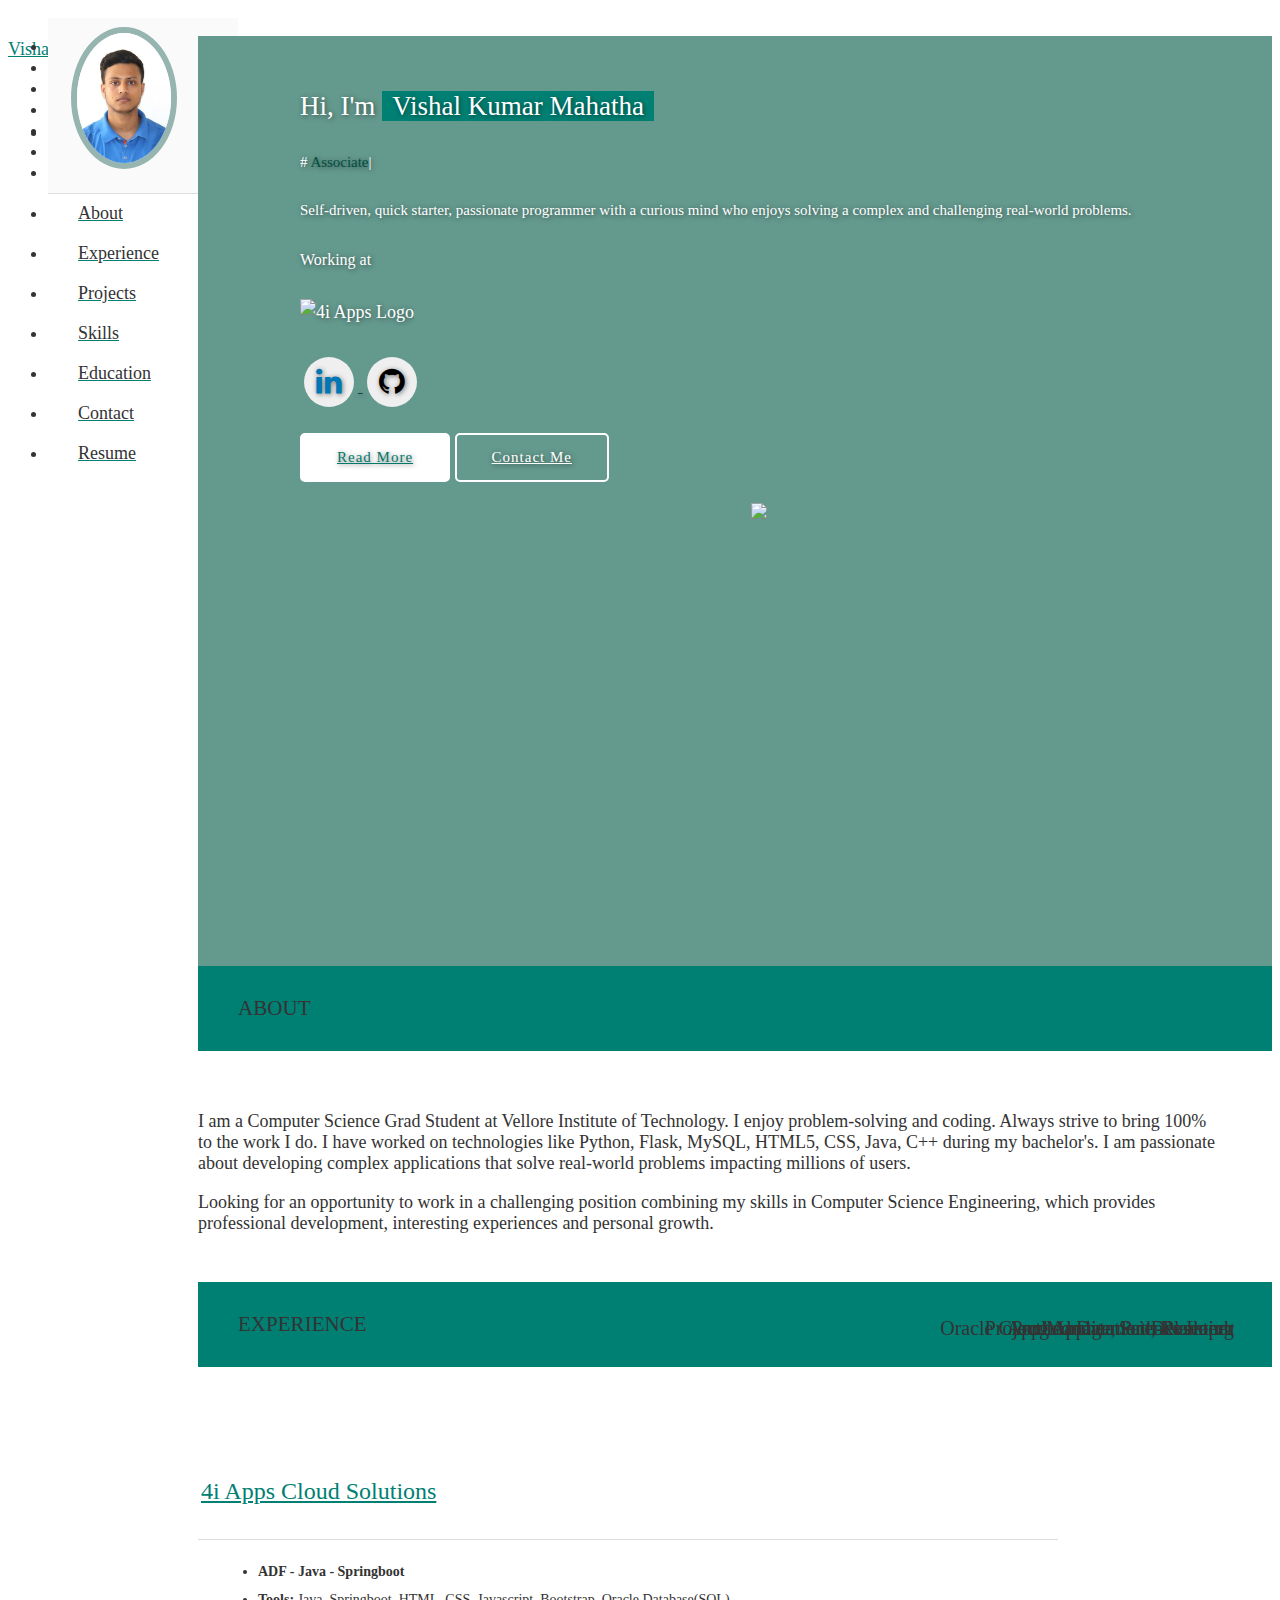
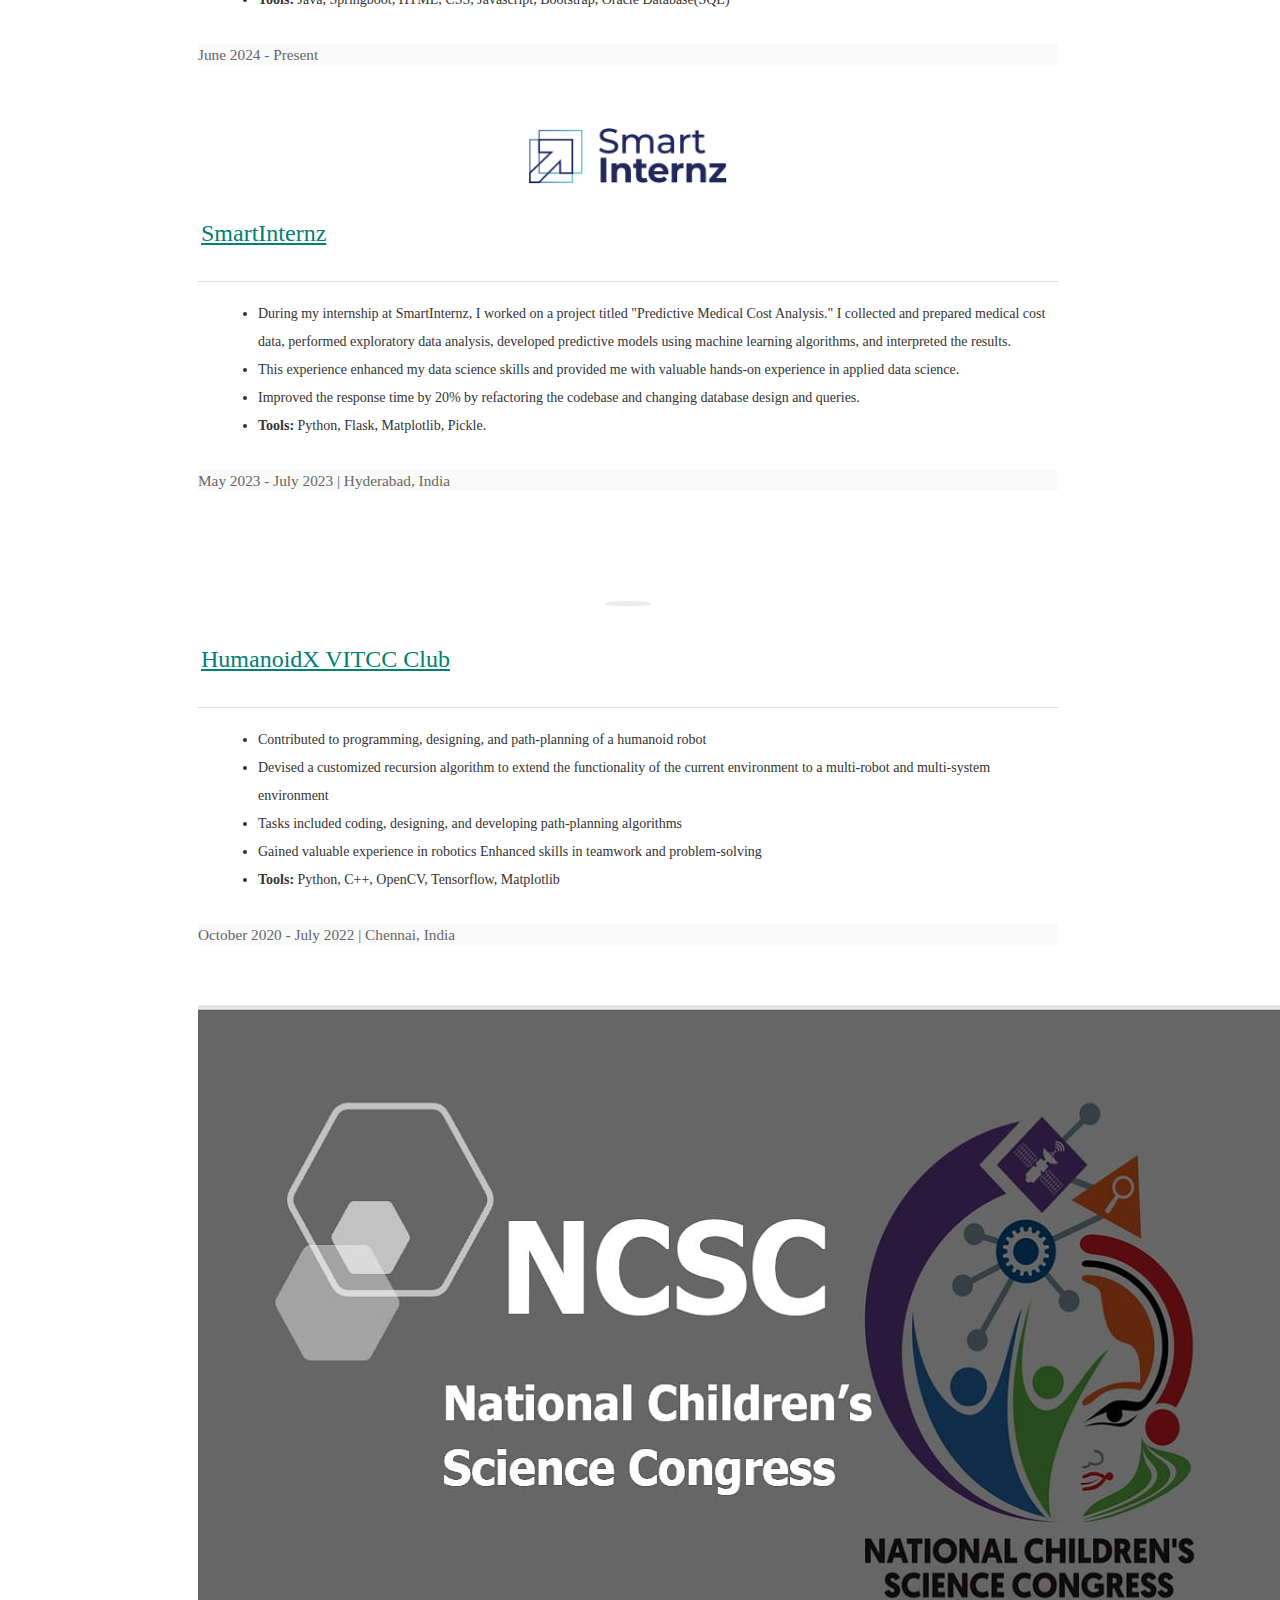
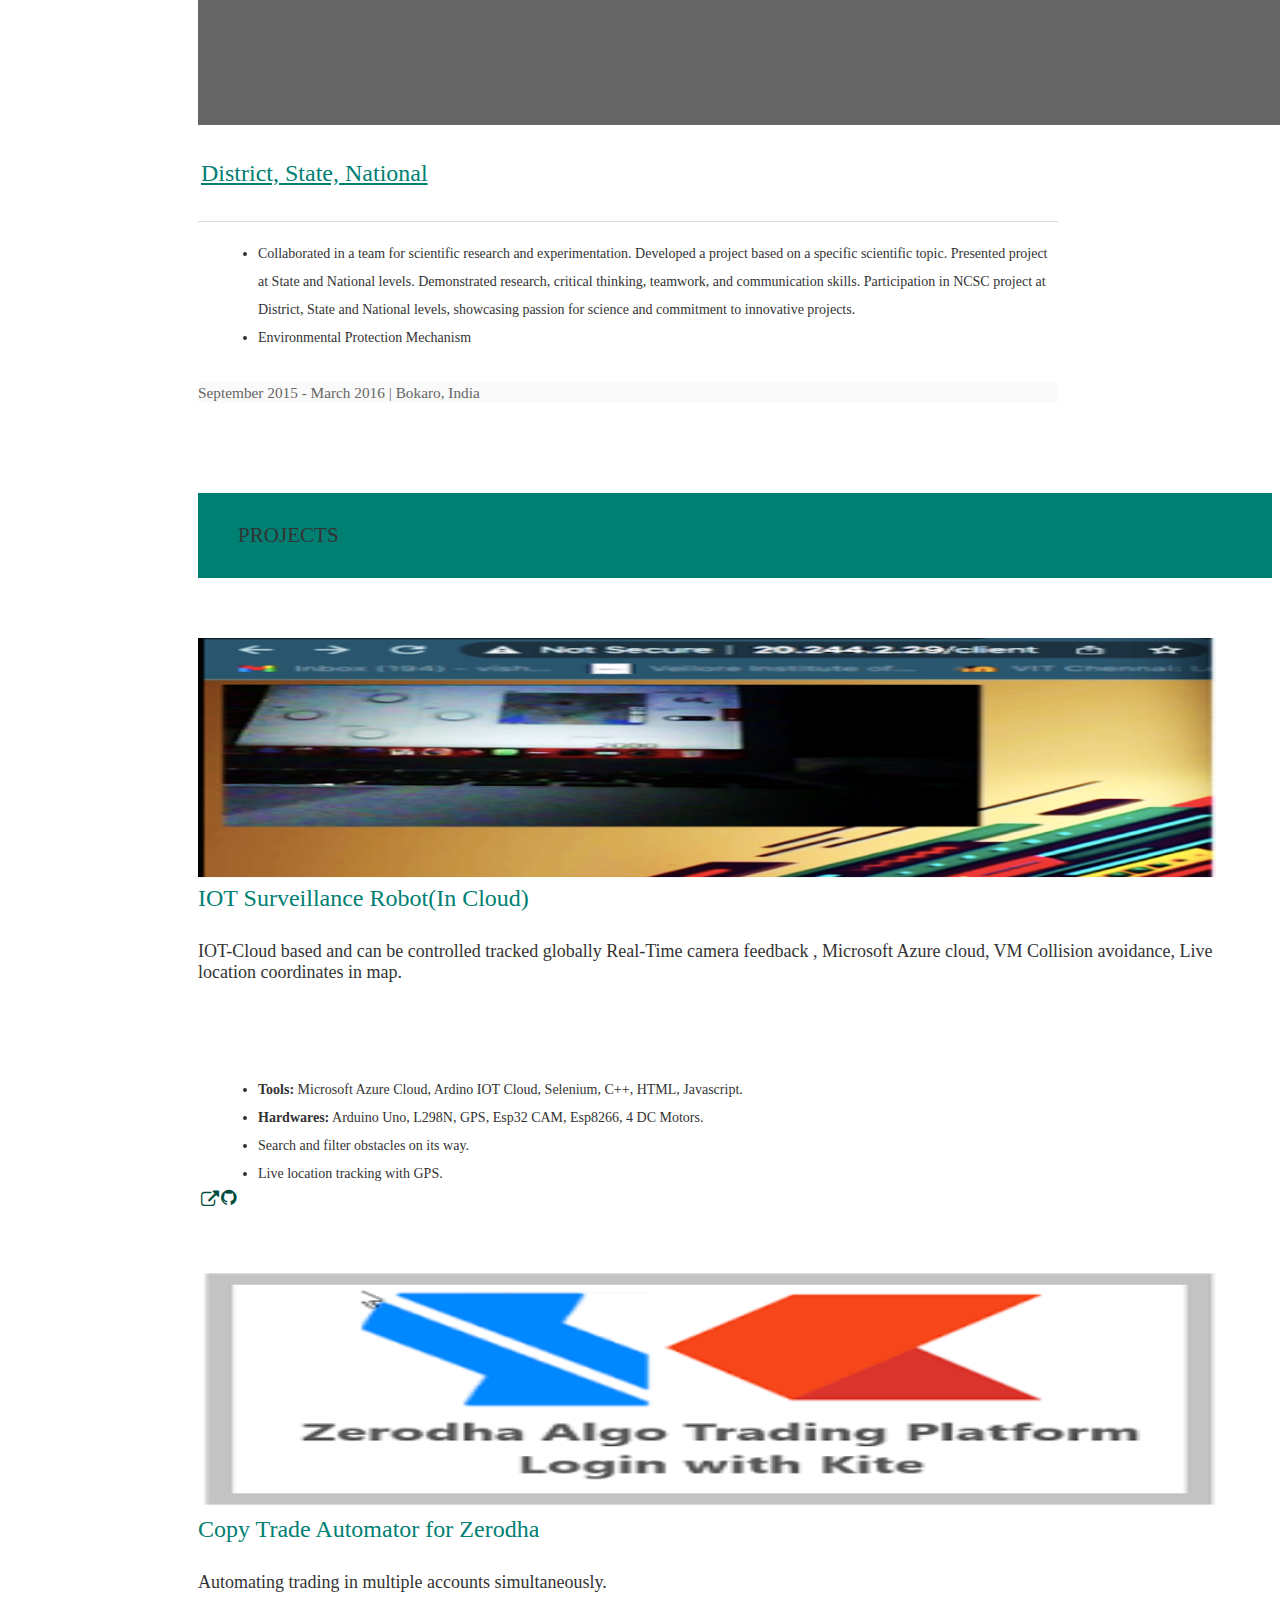
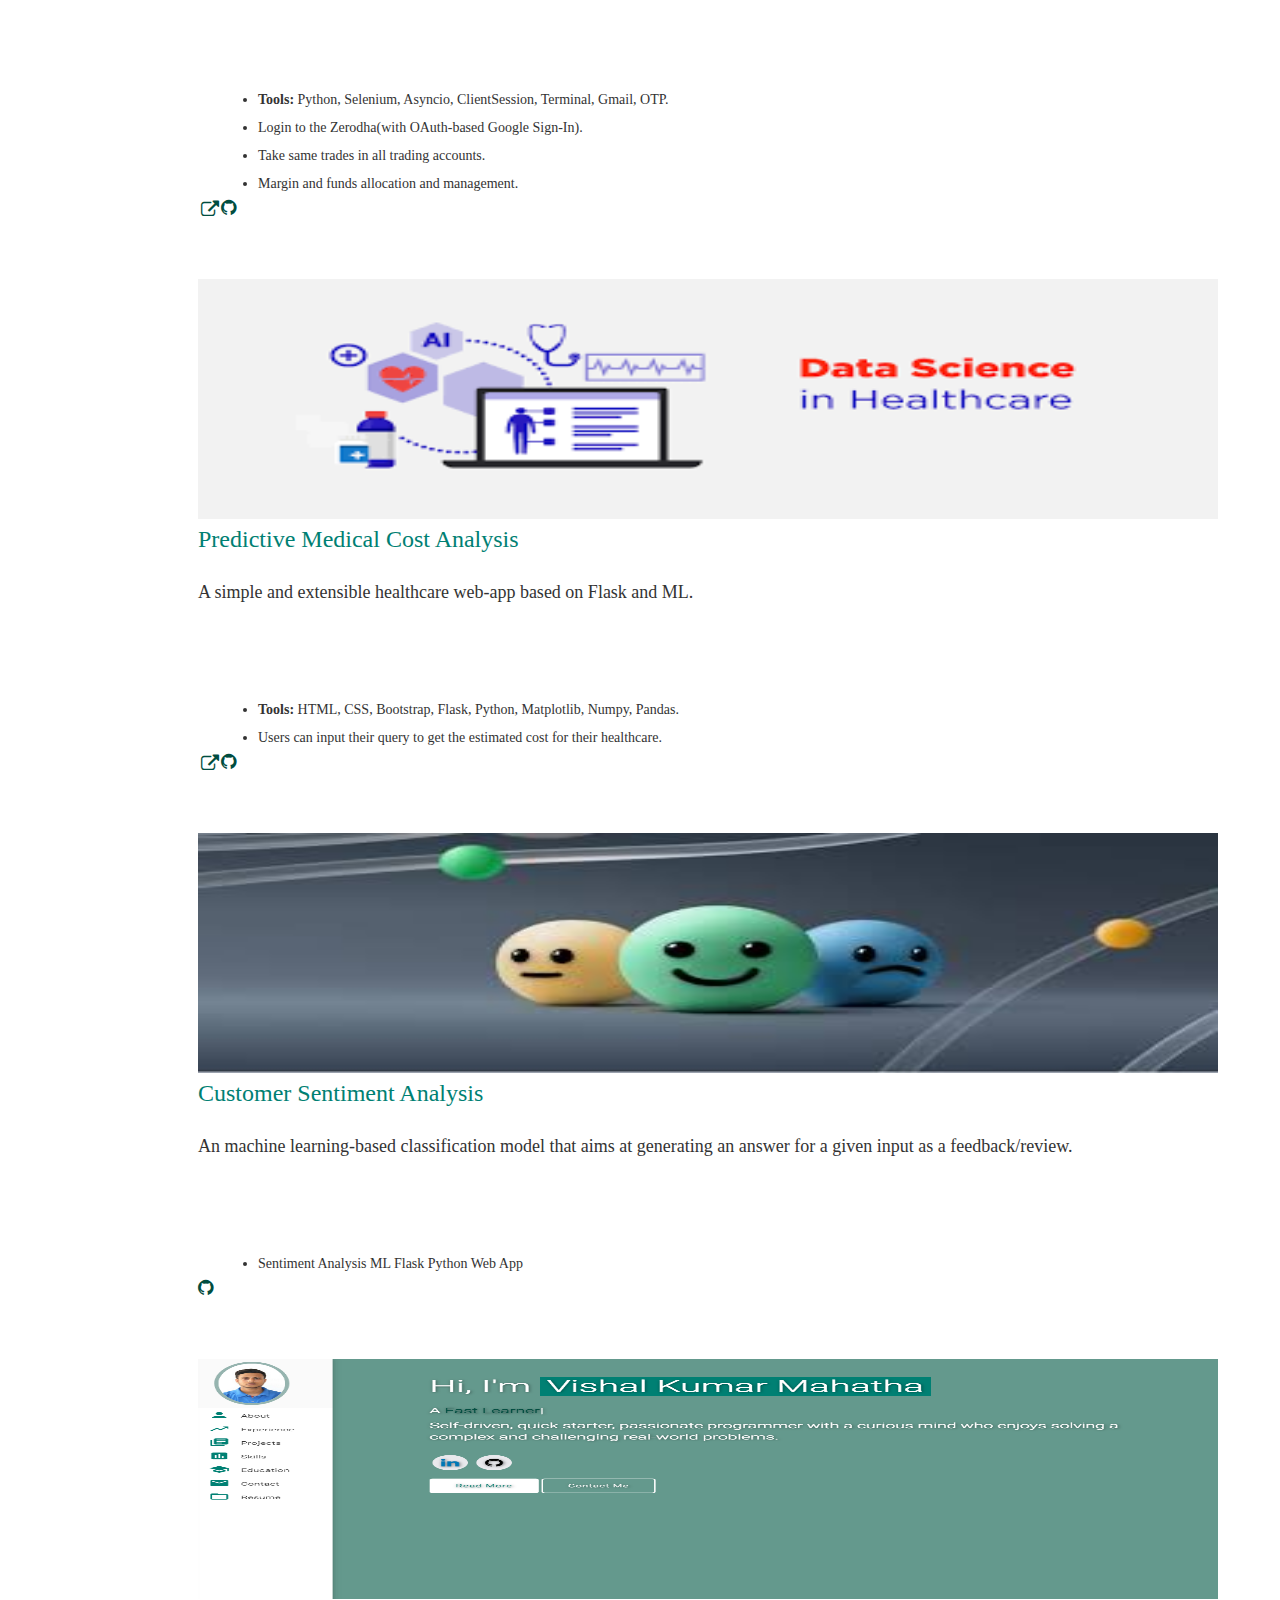
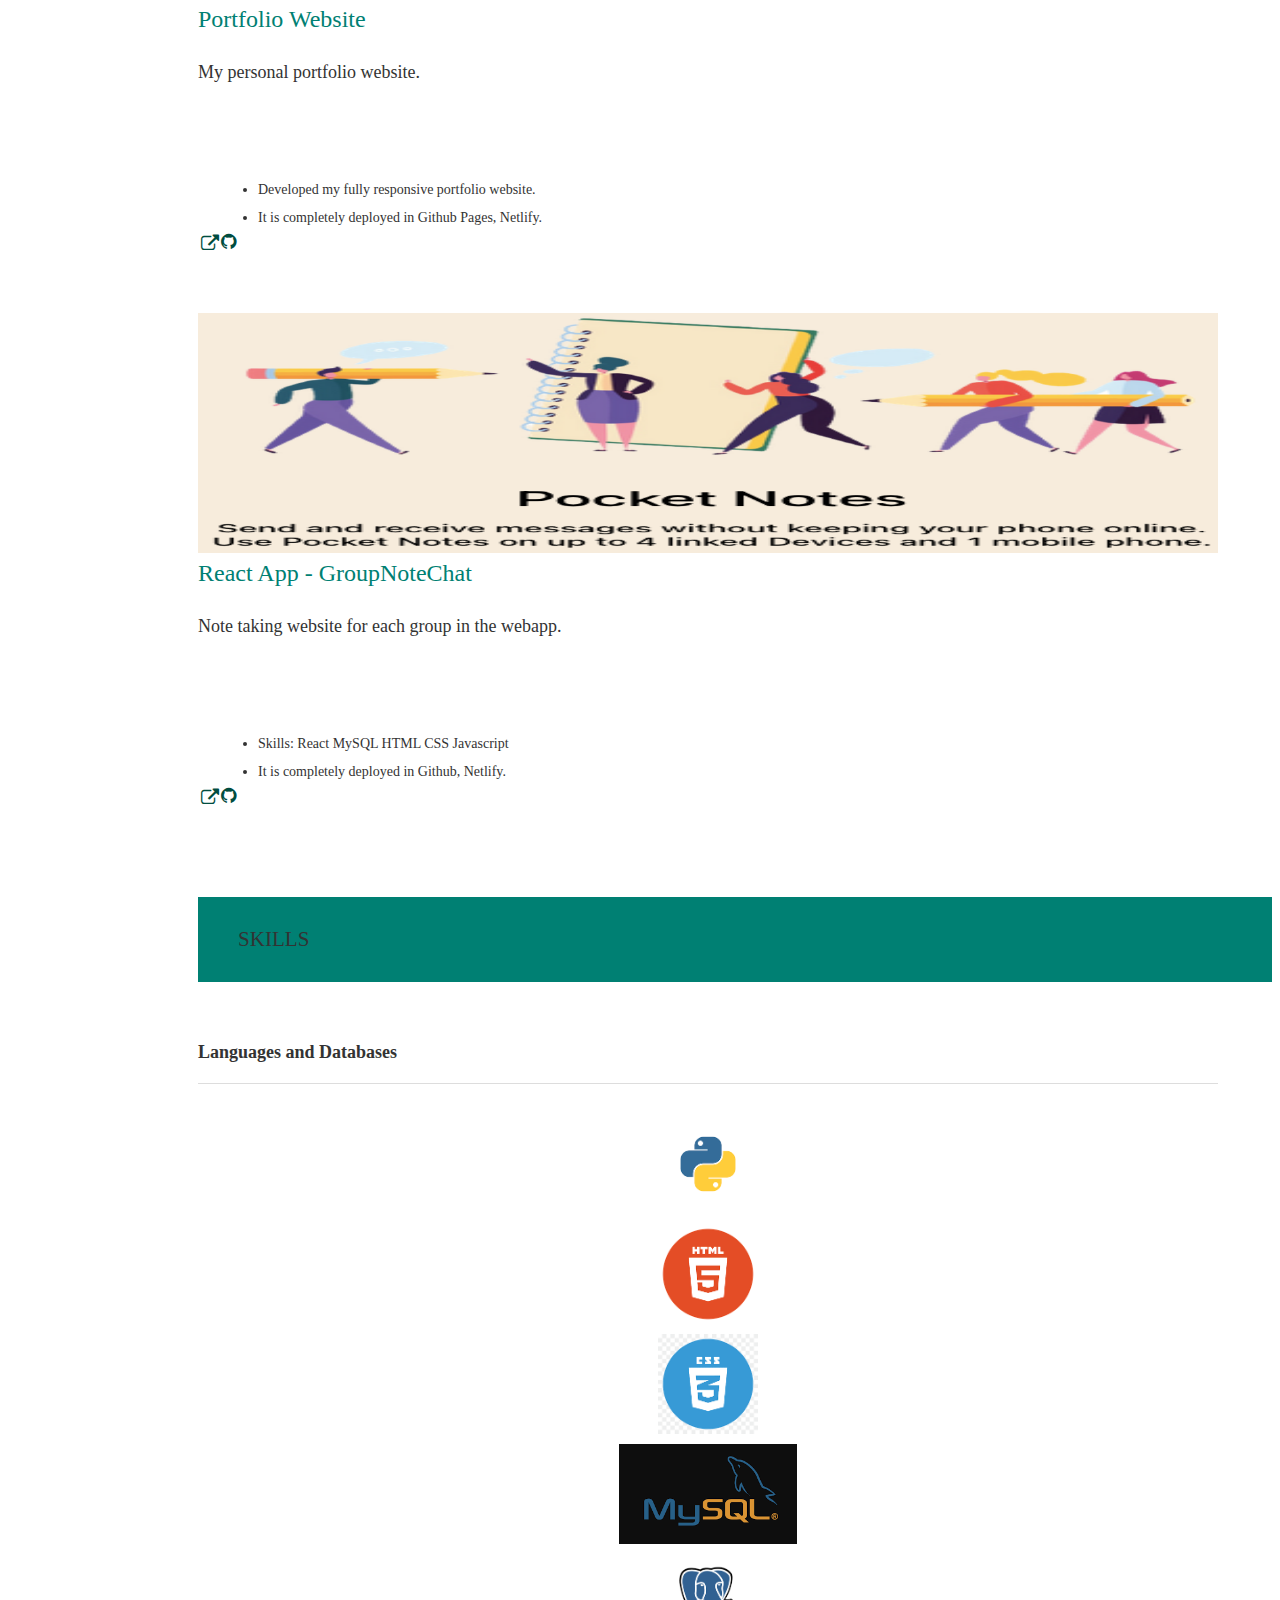
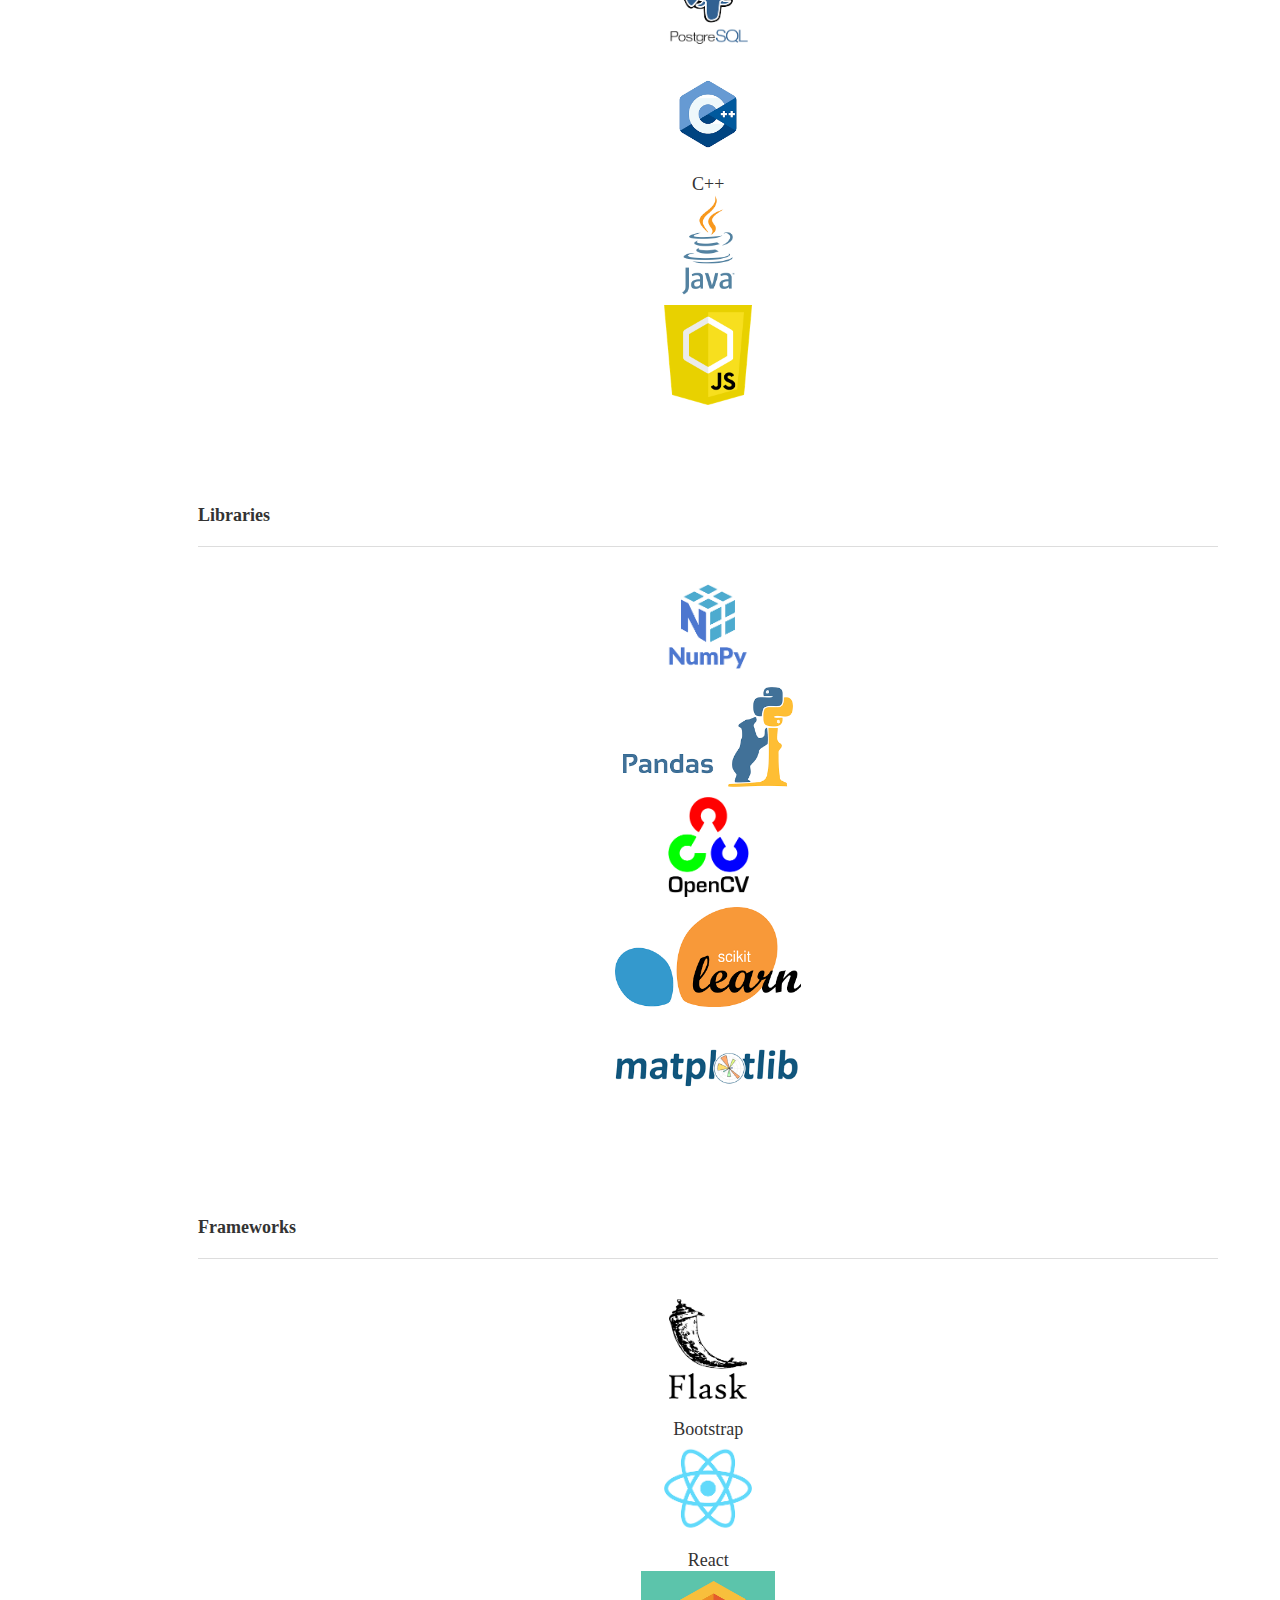
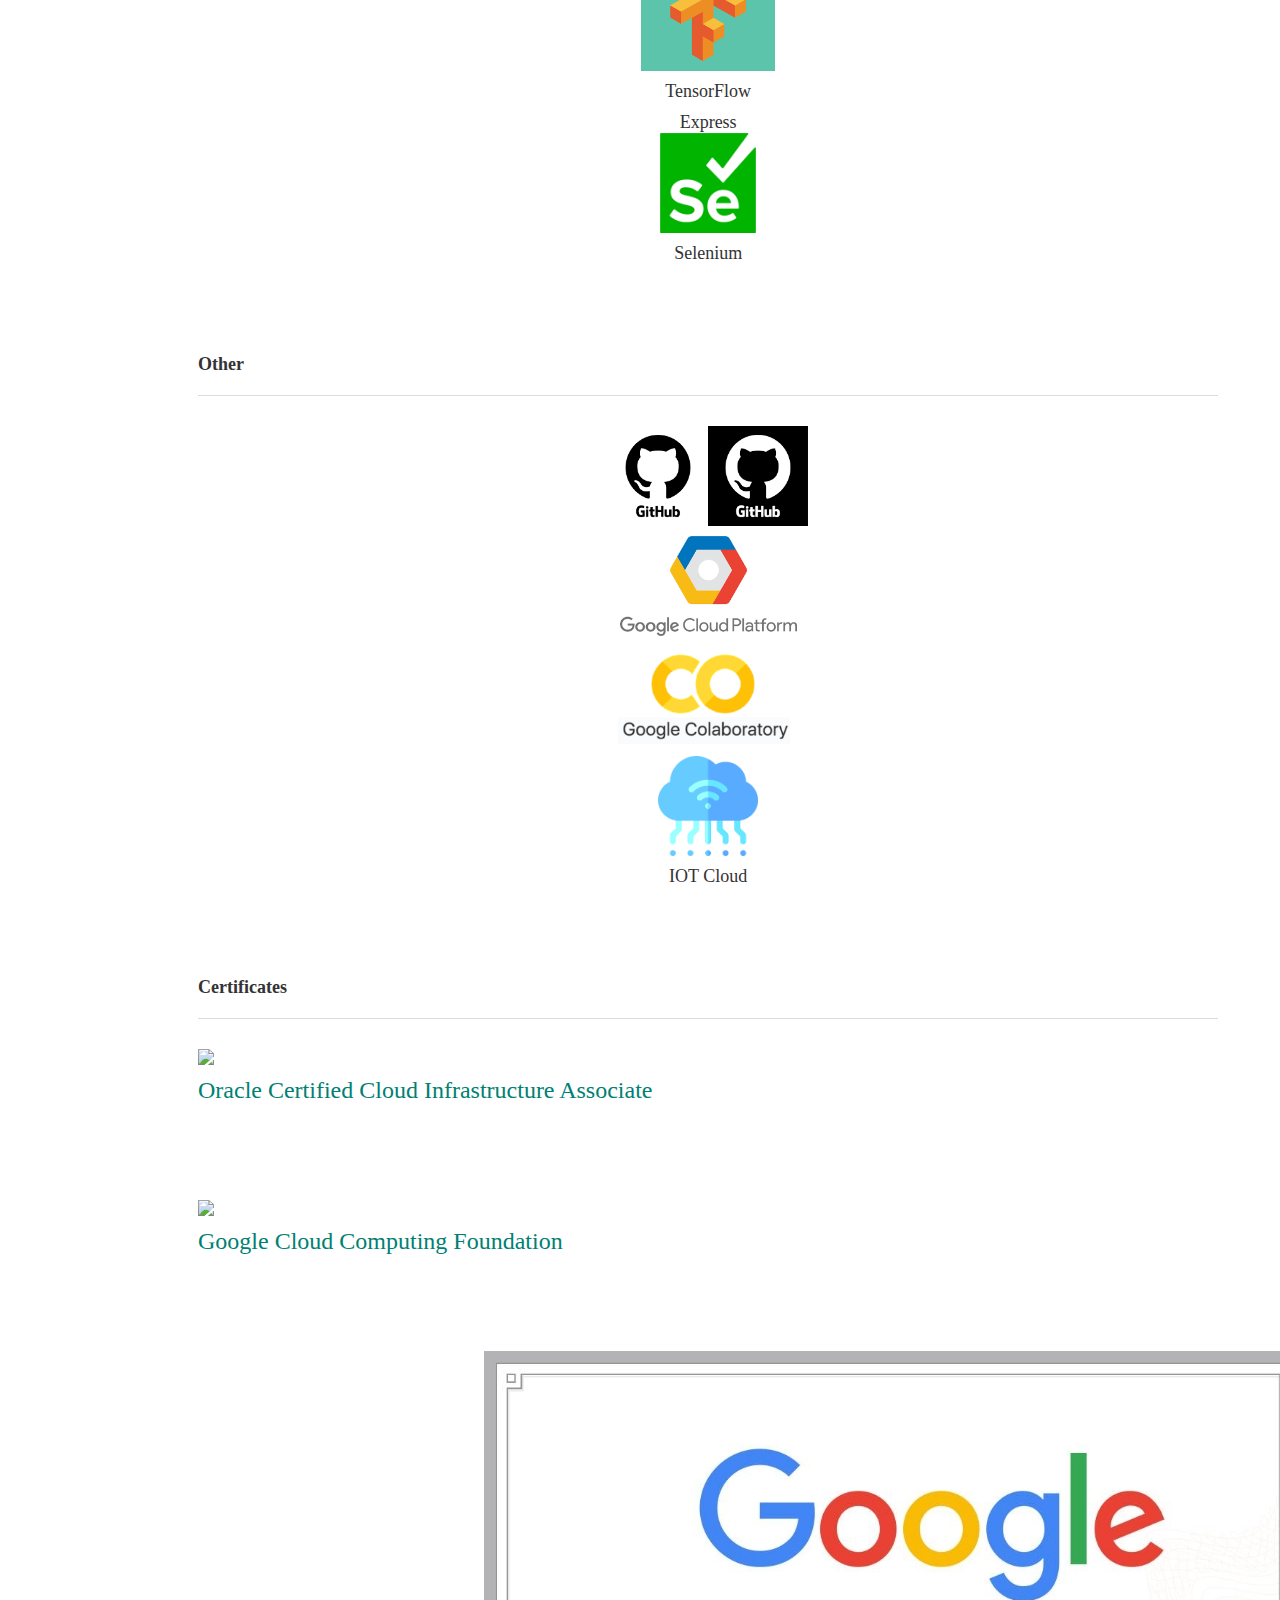
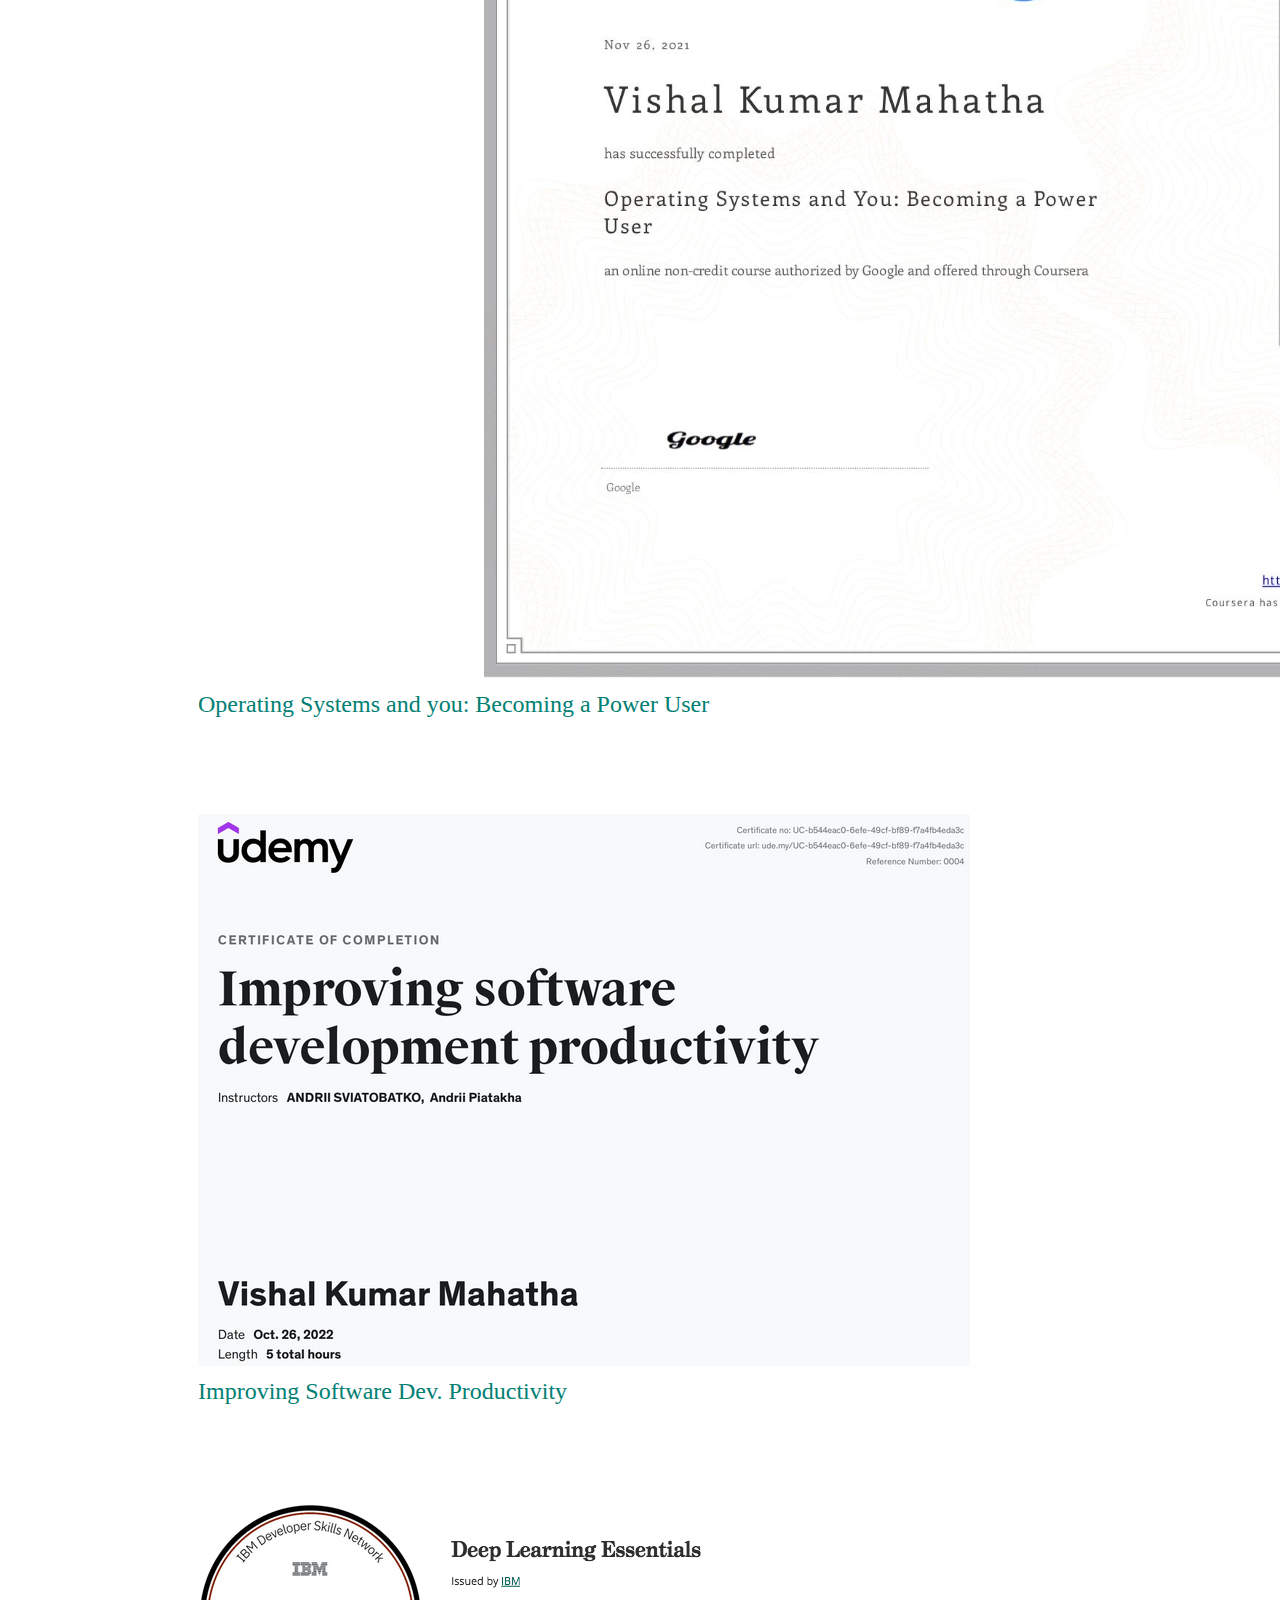
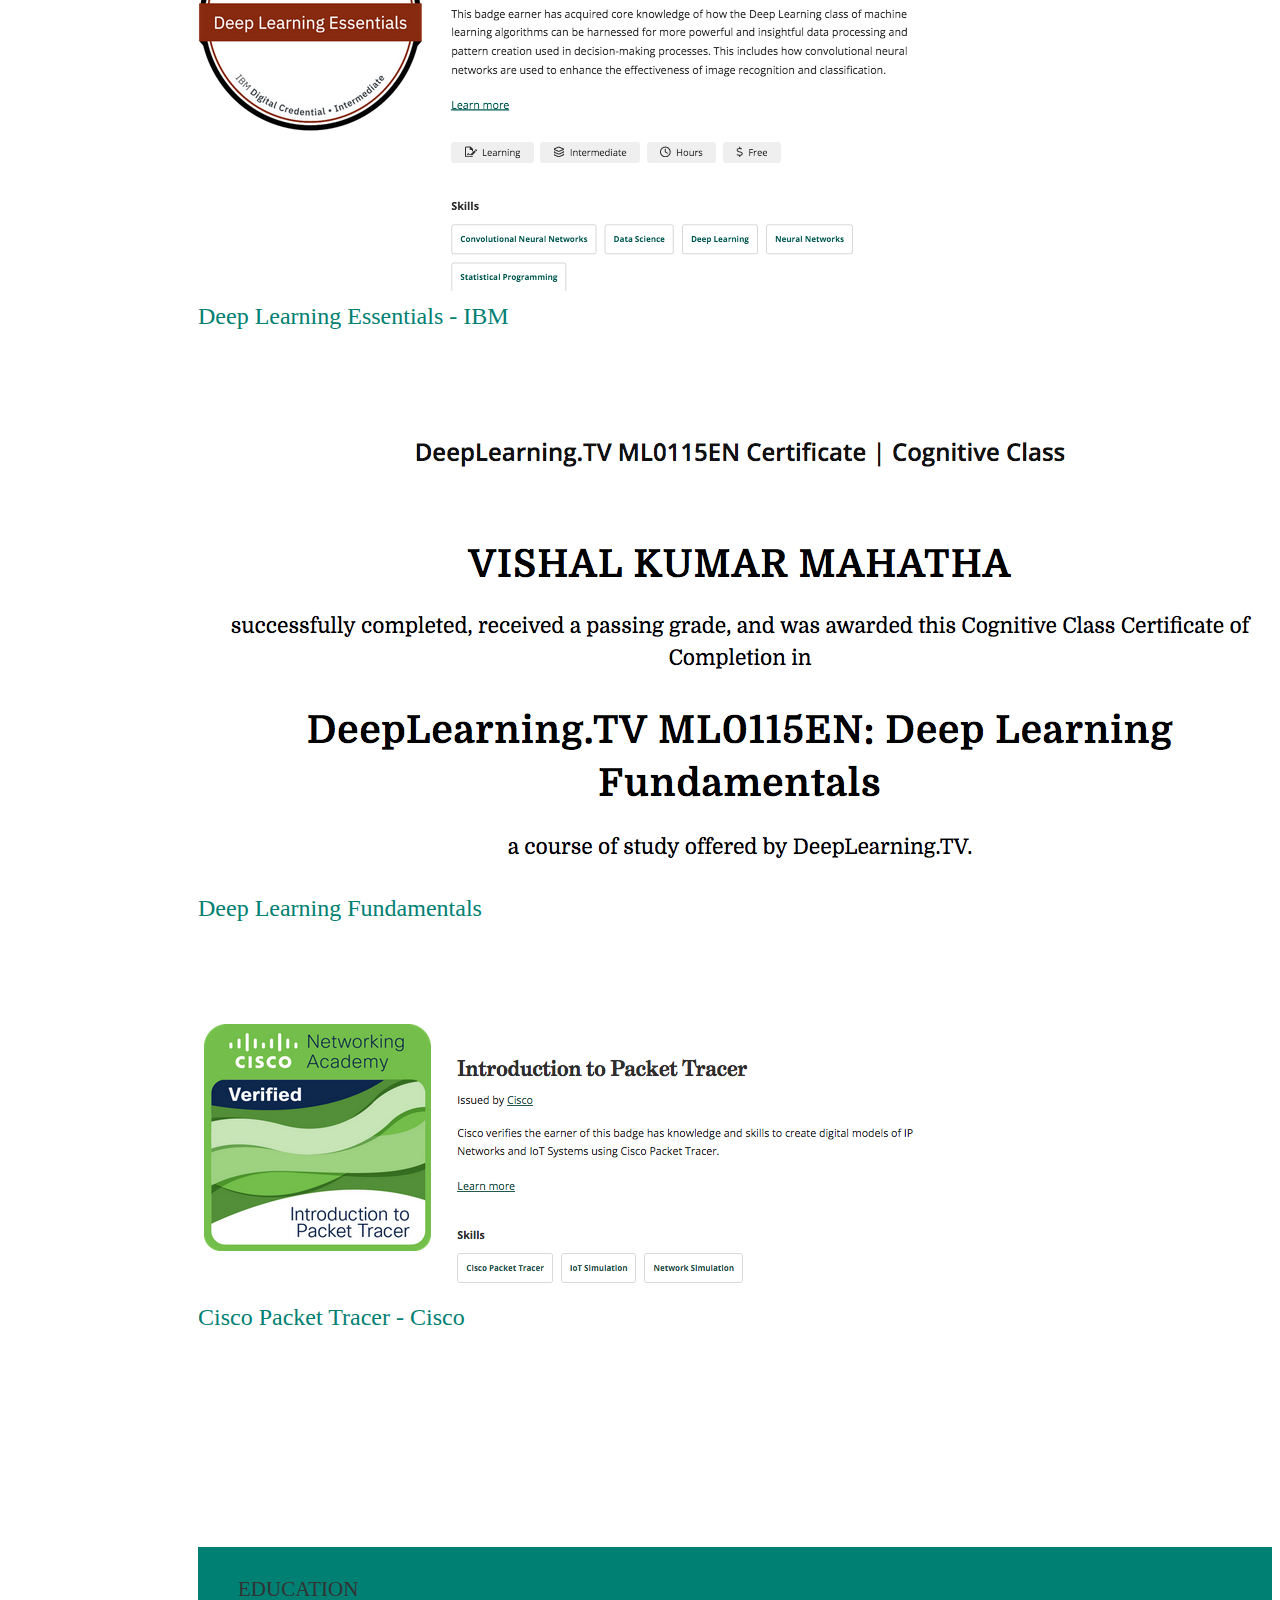
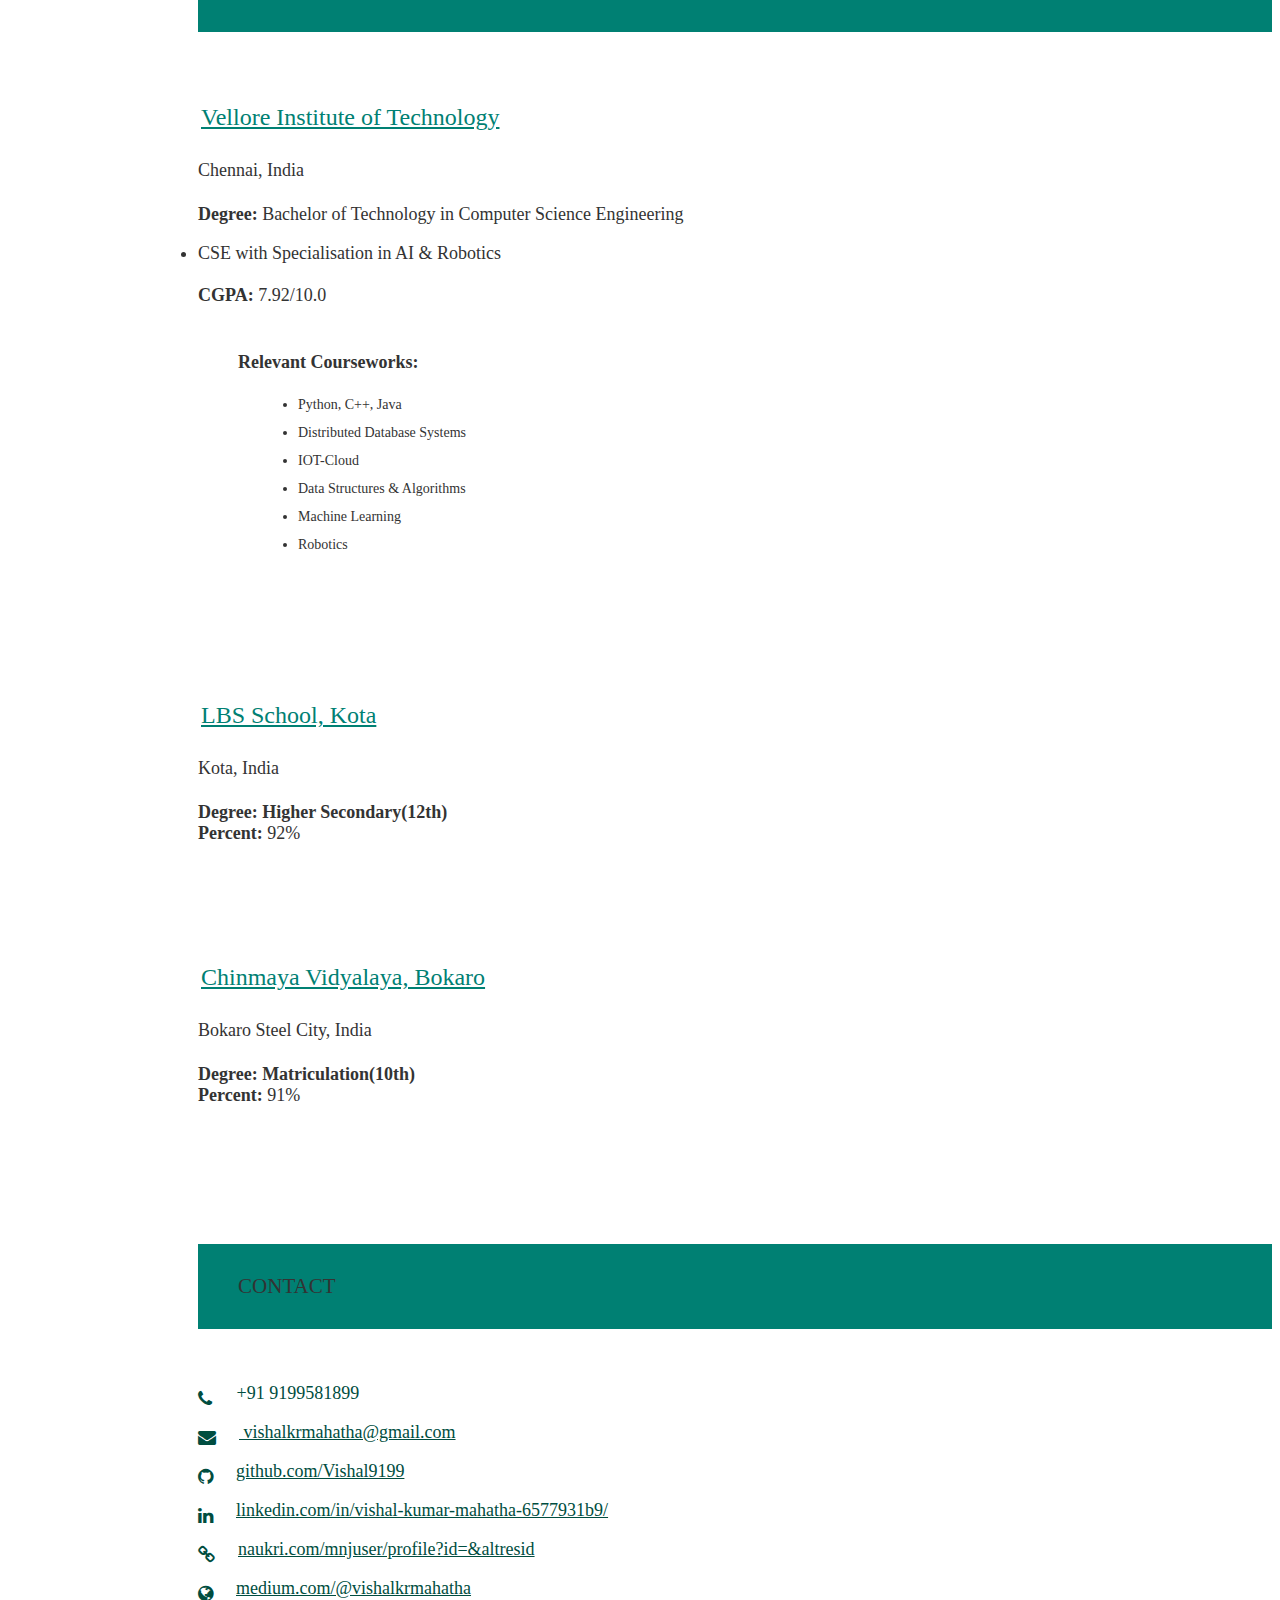
==== index.html @ 23243a64 "Update index.html" ====
<!DOCTYPE html>
<html lang="en">
<head>
  <meta charset="utf-8" />
  <meta name="viewport" content="width=device-width initial-scale=1" />
  <meta http-equiv="X-UA-Compatible" content="IE=edge" />
  <link rel="stylesheet" href="//cdnjs.cloudflare.com/ajax/libs/materialize/0.95.3/css/materialize.min.css" />
  <link rel="stylesheet" href="//maxcdn.bootstrapcdn.com/font-awesome/4.3.0/css/font-awesome.min.css" />
  <link rel="stylesheet" href="/assets/css/style.css" />
  <title>Vishal Kumar Mahatha | Software Developer</title>

  <!-- Open Graph-->
  <meta property="og:locale" content="en_US" />
  <meta property="og:type" content="website" />
  <meta property="og:title" content="Vishal Kumar Mahatha | Software Developer" />
  <meta property="og:description" content="Software Developer" />
  <meta property="og:url" content="https://vishal9199.github.io/" />
  <meta property="og:site_name" content="Vishal Kumar Mahatha | Software Developer" />
  <meta property="article:publisher" content="https://vishal9199.github.io/" />
</head>

<body><!--<body oncontextmenu="return false;" onkeydown="return disableShortcut(event);">-->
  <nav class="hide-on-small-only">
    <ul class="side-nav fixed section table-of-contents">

      <li class="logo">
        <a id="logo-container" aria-label="Navigate to the beginning of the page" href="#intro"
          class="brand-logo grey-blue-text">
          <img src="assets/img/Image_Vishal.jpeg" class="circle img-responsive profile-pic" alt="avatar">
        </a>
      </li>

      <li class="bold">
        <a aria-label="Navigate to the About section" href="#about" class="waves-effect waves-dark teal-text"><i
            class="mdi-social-person small"></i><span>About</span></a>
      </li>
      <li class="bold">
        <a aria-label="Navigate to the Experience section" href="#experience"
          class="waves-effect waves-dark teal-text"><i
            class="mdi-action-trending-up small"></i><span>Experience</span></a>
      </li>

      <li class="bold">
        <a aria-label="Navigate to the Projects section" href="#projects" class="waves-effect waves-dark teal-text"><i
            class="mdi-av-my-library-books small"></i><span>Projects</span></a>
      </li>

      <li class="bold">
        <a aria-label="Navigate to the Skills " href="#skills" class="waves-effect waves-dark teal-text"><i
            class="mdi-action-assessment small"></i><span>Skills</span></a>
      </li>
      
      <li class="bold">
        <a aria-label="Navigate to the Education section" href="#education" class="waves-effect waves-dark teal-text"><i
            class="mdi-social-school small"></i><span>Education</span></a>
      </li>

      <li class="bold">
        <a aria-label="Navigate to the Contact section" href="#contact" class="waves-effect waves-dark teal-text"><i
            class="mdi-content-mail small"></i><span>Contact</span></a>
      </li>

      <li class="bold">
        <a aria-label="Open Vishal's resume in a new tab" href="https://vishal9199.github.io/assets/resume/Vishal_Resume_03:08:2023.pdf" target="_blank"
        class="waves-effect waves-dark teal-text"><i class="mdi-file-folder-open small"></i><span>Resume</span></a>  
      </li>
    </ul>
  </nav>

  <!-- Nav class 2 -->
  <nav class="hide-on-large only trigger z-depth-1">
    <a aria-label="Toggle visibility of the mobile navbar" href="#" data-activates="slide-out"
      class="button-collapse"><i class="mdi-navigation-menu"></i></a>
    <div class="name-title">
      <a id="name" aria-label="Navigate to the beginning of the page" href="#" class="teal-text">Vishal Kumar Mahatha 
      </a><span class="black-text">Software Developer, Programmer</span>
    </div>
  </nav>

  <!-- Nav class 3 -->
  <nav class="hide-on-large only">
    <ul id="slide-out" class="side-nav">
      <li class="bold">
        <a aria-label="Navigate to the About section" href="#about" class="waves-effect waves-dark teal-text"><i
            class="mdi-social-person small"></i><span>About</span></a>
      </li>
      <li class="bold">
        <a aria-label="Navigate to the Experience section" href="#experience"
          class="waves-effect waves-dark teal-text"><i
            class="mdi-action-trending-up small"></i><span>Experience</span></a>
      </li>
      <li class="bold">
        <a aria-label="Navigate to the Projects section" href="#projects" class="waves-effect waves-dark teal-text"><i
            class="mdi-av-my-library-books small"></i><span>Projects</span></a>
      </li>
      <li class="bold">
        <a aria-label="Navigate to the Skills section" href="#skills" class="waves-effect waves-dark teal-text"><i
            class="mdi-action-assessment small"></i><span>Skills</span></a>
      </li>

      <li class="bold">
        <a aria-label="Navigate to the Education section" href="#education" class="waves-effect waves-dark teal-text"><i
            class="mdi-social-school small"></i><span>Education</span></a>
      </li>
      <li class="bold">
        <a aria-label="Navigate to the Contact section" href="#contact" class="waves-effect waves-dark teal-text"><i
            class="mdi-content-mail small"></i><span>Contact</span></a>
      </li>
      <li class="bold">
        <a aria-label="Open Vishal's Resume in a new tab"
          href="https://drive.google.com/file/d/1rgRJiCO7j5l76V7qSnTU06N38mmctj7H/view?usp=sharing" target="_blank"
          class="waves-effect waves-dark teal-text"><i class="mdi-file-folder-open small"></i><span>Resume</span></a>
      </li>
    </ul>
  </nav>

  <!-- Main Content-->
  <main>
    <!-- First Section: Heading lines and image -->
    <section id="intro" class="section scrollspy full-height">
      <div class="overlay"></div>
      <div class="container">
        <div class="col-md-9">
          <div class="content section-padding valign" style="margin-left: 10%; margin-top: 50px;">
            <div class="caption">
              <h2 class="name">Hi, I'm <span class="teal">Vishal Kumar Mahatha</span></h2>
              <h5 style="color:#fff"># <span class="typing" style="font-weight: 300; color:#004d40"></span></h5>
              <h5>Self-driven, quick starter, passionate programmer with a curious mind who enjoys solving a complex and challenging real-world problems.</h5>
            </div>
            <div class="company-info">
              <h5 style="font-size: 16px;">Working at</h5>
              <img src="assets/img/4i_apps_logo.png" alt="4i Apps Logo" />
            </div>
            <div class="social">
              <br>
              <a href="https://www.linkedin.com/in/vishal-kumar-mahatha-6577931b9/" target="_blank">
                <button class="icon-btn linkedin">
                  <i class="fa fa-linkedin"></i>
                </button>
              </a>
              <a href="https://github.com/Vishal9199" target="_blank">
                <button class="icon-btn github">
                  <i class="fa fa-github"></i>
                </button>
              </a>
            </div>
            <div class="buttons">
              <a href="#about" class="readme">Read More</a>
              <a href="#contact" class="contactme">Contact Me</a>
              <br>
              <p align="center" class="skills-icons">
                <img src="https://skillicons.dev/icons?i=py,c,cpp,java,html,css,aws,gcp,azure,linux,ai,react,js,mysql,mongodb,flask,selenium,arduino,matlab,r,vscode,github,git" />
              </p>
            </div>
          </div>
        </div>
      </div>
    </section>

    <!-- Second Section: About -->
    <section id="about" class="section scrollspy">
      <h3 class="page-title white-text teal">About</h3>
      <div class="container flow-text">
        <p>
          I am a Computer Science Grad Student at Vellore Institute of Technology. I enjoy problem-solving and coding. Always strive to bring 100% to the work I do.
          I have worked on technologies like Python, Flask, MySQL, HTML5, CSS, Java, C++ during my bachelor's.
          I am passionate about developing complex applications that solve real-world problems impacting millions of users.
        </p>
        <p>
          Looking for an opportunity to work in a challenging position combining my skills in Computer Science Engineering, which provides professional development, interesting experiences and personal growth.
        </p>
      </div>
    </section>

    <!-- Third Section: Experience -->
    <section id="experience" class="section scrollspy">
      <h3 class="page-title white-text teal">Experience</h3>
      <div class="container">

        <!-- Latest Experience --><div class="card">
          <div class="card-content">
            <div class="row">
              <div class="col s12 m2">
                <a href="https://www.4iapps.com/" target="_blank"><img alt=""
                    src="/assets/img/4i_apps_logo.png" class="responsive-img center-block" /></a>
              </div>
              <!-- <div class="col s12 m10"> -->
              <div class="col s12 m10">
                <p>
                  <span class="card-title"><a href="https://www.4iapps.com/" target="_blank"
                      class="teal-text hoverline">4i Apps Cloud Solutions</a></span>
                </p>
              </div>
            </div>
            <div class="role brown-text text-darken-2">Oracle Cloud Application Developer</div>
            <ul>
              <li>
                <b>ADF - Java - Springboot</b>
              </li>
              <li>
                <b>Tools:</b> Java, Springboot, HTML, CSS, Javascript, Bootstrap, Oracle Database(SQL)
              </li>
            </ul>
          </div>
          <div class="card-action">
            <span>June 2024 - Present</span>
          </div>
        </div>

        <div class="card">
          <div class="card-content">
            <div class="row">
              <div class="col s12 m2">
                <a href="https://smartinternz.com/" target="_blank"><img alt=""
                    src="/assets/img/SmartInternz_Logo.png" class="responsive-img center-block" /></a>
              </div>
              <!-- <div class="col s12 m10"> -->
              <div class="col s12 m10">
                <p>
                  <span class="card-title"><a href="https://smartinternz.com/" target="_blank"
                      class="teal-text hoverline">SmartInternz</a></span>
                </p>
              </div>
            </div>
            <div class="role brown-text text-darken-2">Applied Data Science Intern</div>
            <ul>
              <li>
                During my internship at SmartInternz, I worked on a project titled "Predictive Medical Cost Analysis." I collected and prepared medical cost data, performed exploratory data analysis, developed predictive models using machine learning algorithms, and interpreted the results.
              </li>
              <li>
                This experience enhanced my data science skills and provided me with valuable hands-on experience in applied data science.
              </li>
              <li>Improved the response time by 20% by refactoring the codebase and changing database design and queries.</li>
              <li>
                <b>Tools:</b> Python, Flask, Matplotlib, Pickle.
              </li>
            </ul>
          </div>
          <div class="card-action">
            <span>May 2023 - July 2023 | Hyderabad, India</span>
          </div>
        </div>
        
        <div class="card">
          <div class="card-content">
            <div class="row">
              <div class="col s12 m2">
                <a href="https://www.humanoidxvitcc.in/" target="_blank"><img alt="HumanoidVITCC Club logo"
                    src="/assets/img/HumanoidXVITCC_Logo.svg" class="responsive-img center-block" /></a>
              </div>
              <!-- <div class="col s12 m10"> -->
              <div class="col s12 m10">
                <p>
                  <span class="card-title"><a href="https://www.humanoidxvitcc.in/" target="_blank"
                      class="teal-text hoverline">HumanoidX VITCC Club</a></span>
                </p>
              </div>
            </div>
            <div class="role brown-text text-darken-2">Programmer, Path-Planning</div>
            <ul>
              <li>
                Contributed to programming, designing, and path-planning of a humanoid robot

              </li>
              <li>
                Devised a customized recursion algorithm to extend the functionality of the current environment to a multi-robot and multi-system
environment
              </li>
              <li>
                Tasks included coding, designing, and developing path-planning algorithms
              </li>
              <li>Gained valuable experience in robotics
                Enhanced skills in teamwork and problem-solving</li>
              <li>
                <b>Tools:</b> Python, C++, OpenCV, Tensorflow, Matplotlib
              </li>
            </ul>
          </div>
          <div class="card-action">
            <span>October 2020 - July 2022 | Chennai, India</span>
          </div>
        </div>

        <!-- Experience 2 -->
        <div class="card">
          <div class="card-content">
            <div class="row">
              <div class="col s12 m2">
                <img alt="NCSC logo" src="/assets/img/NCSC_LOGO.jpeg" class="responsive-img center-block" />

              </div>

              <!-- <div class="col s12 m10"> -->
              <div class="col s12 m10">
                <p>
                  <span class="card-title"><a href="#experience" class="teal-text hoverline">District, State, National</a></span>
                </p>
              </div>
            </div>
            <div class="role brown-text text-darken-2">Project Management, Research</div>
            <ul>
              <li>
                Collaborated in a team for scientific research and experimentation.
                Developed a project based on a specific scientific topic.
                Presented project at State and National levels.
                Demonstrated research, critical thinking, teamwork, and communication skills.
                Participation in NCSC project at District, State and National levels, showcasing passion for science and commitment to innovative projects.
              </li>
              <li>
                <b></b> Environmental Protection Mechanism
              </li>
            </ul>
          </div>
          <div class="card-action">
            <span>September 2015 - March 2016 | Bokaro, India</span>
          </div>
        </div>   
      </div>
    </section>

    <!-- Fourth Section: Projects -->
    <section id="projects" class="section scrollspy">
      <h3 class="page-title white-text teal">Projects</h3>
      <div class="container">
        <div class="row">

          <div class="col s12 m6 l4">
            <div class="card medium">
              <div class="card-image waves-effect waves-block waves-light">
                <img alt="IOT Surveillance Robot" src="/assets/img/iot.png" style="height: 100%; width: 100%" class="activator" />
              </div>
              <div class="card-content">
                <span class="card-title activator teal-text hoverline">IOT Surveillance Robot(In Cloud)<i
                    class="mdi-navigation-more-vert right"></i></span>
                <p>
                  IOT-Cloud based and can be controlled tracked globally
Real-Time camera feedback , Microsoft Azure cloud, VM
Collision avoidance, Live location coordinates in map.
                </p>
              </div>
              <div class="card-reveal">
                <span class="card-title grey-text"><small>Accomplishments</small><i
                    class="mdi-navigation-close right"></i></span>
                <ul>
                  <li><b>Tools:</b> Microsoft Azure Cloud, Ardino IOT Cloud, Selenium, C++, HTML, Javascript. </li>
                  <li><b>Hardwares:</b> Arduino Uno, L298N, GPS, Esp32 CAM, Esp8266, 4 DC Motors. </li>
                  <li>Search and filter obstacles on its way.</li>
                  <li>Live location tracking with GPS.</li>


                </ul>
                <div class="card-action">
                  <a aria-label="Visit " href="https://galvanic.herokuapp.com/" target="_blank" data-position="top"
                    data-tooltip="View Online"
                    class="btn-floating btn-large waves-effect waves-light blue-grey tooltipped"><i
                      class="fa fa-external-link"></i></a>
                  <a aria-label="Visit the GitHub repo for  project" href="https://github.com/Vishal9199/"
                    target="_blank" data-position="top" data-tooltip="View Source"
                    class="btn-floating btn-large waves-effect waves-light blue-grey tooltipped"><i
                      class="fa fa-github"></i></a>
                </div>
              </div>
            </div>
          </div>

          <div class="col s12 m6 l4">
            <div class="card medium">
              <div class="card-image waves-effect waves-block waves-light">
                <img alt="Copy Trade" src="/assets/img/zerodha.png" style="height: 100%; width: 100%" class="activator" />
              </div>
              <div class="card-content">
                <span class="card-title activator teal-text hoverline">Copy Trade Automator for Zerodha<i
                    class="mdi-navigation-more-vert right"></i></span>
                <p>
                  Automating trading in multiple accounts simultaneously.
                </p>
              </div>
              <div class="card-reveal">
                <span class="card-title grey-text"><small>Accomplishments</small><i
                    class="mdi-navigation-close right"></i></span>
                <ul>
                  <li><b>Tools:</b> Python, Selenium, Asyncio, ClientSession, Terminal, Gmail, OTP. </li>
                  <li>Login to the Zerodha(with OAuth-based Google Sign-In).</li>
                  <li>Take same trades in all trading accounts.</li>
                  <li>Margin and funds allocation and management.</li>

                </ul>
                <div class="card-action">
                  <a aria-label="Visit " href="https://zerodhabot.herokuapp.com/" target="_blank" data-position="top"
                    data-tooltip="View Online"
                    class="btn-floating btn-large waves-effect waves-light blue-grey tooltipped"><i
                      class="fa fa-external-link"></i></a>
                  <a aria-label="Visit the GitHub repo for  project" href="https://github.com/Vishal9199/zerodhabot/"
                    target="_blank" data-position="top" data-tooltip="View Source"
                    class="btn-floating btn-large waves-effect waves-light blue-grey tooltipped"><i
                      class="fa fa-github"></i></a>
                </div>
              </div>
            </div>
          </div>

          <!-- Flask Project -->
          <div class="col s12 m6 l4">
            <div class="card medium">
              <div class="card-image waves-effect waves-block waves-light">
                <img alt="Screenshot of web app" src="/assets/img/medical.png"
                style="height: 100%; width: 100%" class="activator" />
              </div>
              <div class="card-content">
                <span class="card-title activator teal-text hoverline">Predictive Medical Cost Analysis<i
                    class="mdi-navigation-more-vert right"></i></span>
                <p>
                  A simple and extensible healthcare web-app based on Flask and ML.
                </p>
              </div>
              <div class="card-reveal">
                <span class="card-title teal-text"><small>Accomplishments</small><i
                    class="mdi-navigation-close right"></i></span>
                <ul>
                  <li><b>Tools:</b> HTML, CSS, Bootstrap, Flask, Python, Matplotlib, Numpy, Pandas. </li>
                  <li>Users can input their query to get the estimated cost for their healthcare. </li>

                </ul>
                <div class="card-action">
                  <a aria-label="Visit Website" href="https://P2.herokuapp.com/" target="_blank" data-position="top"
                    data-tooltip="View Online"
                    class="btn-floating btn-large waves-effect waves-light blue-grey tooltipped"><i
                      class="fa fa-external-link"></i></a>
                  <a aria-label="Visit the GitHub repo for  project" href="https://github.com/Vishal9199/SmartBridge-Externship-ADS/tree/main/Project"
                    target="_blank" data-position="top" data-tooltip="View Source"
                    class="btn-floating btn-large waves-effect waves-light blue-grey tooltipped"><i
                      class="fa fa-github"></i></a>
                </div>
              </div>
            </div>
          </div>

          <!-- Sentiment Analysis -->
          <div class="col s12 m6 l4">

            <div class="card medium">
              <div class="card-image waves-effect waves-block waves-light">
                <img alt="Screenshot of  web app" src="/assets/img/sentiment.jpg" style="height: 100%; width: 100%" class="activator" />
              </div>
              <div class="card-content">
                <span class="card-title activator teal-text hoverline">Customer Sentiment Analysis<i
                    class="mdi-navigation-more-vert right"></i></span>
                <p>
                  An machine learning-based classification model that aims at generating an answer for a given input as a feedback/review.
                </p>
              </div>
              <div class="card-reveal">
                <span class="card-title teal-text"><small>Accomplishments</small><i
                    class="mdi-navigation-close right"></i></span>
                <ul>
                  <li>Sentiment Analysis ML Flask Python Web App</li>

                </ul>
                <div class="card-action">
                  <a aria-label="Visit the GitHub repo for  project"
                    href="https://github.com/Vishal9199/NLP" target="_blank"
                    data-position="top" data-tooltip="View Source"
                    class="btn-floating btn-large waves-effect waves-light blue-grey tooltipped"><i
                      class="fa fa-github"></i></a>
                </div>
              </div>
            </div>
          </div>

          <!-- Portfolio Website -->
          <div class="col s12 m6 l4">
            <div class="card medium">
              <div class="card-image waves-effect waves-block waves-light">
                <img alt="Screenshot of  web app" src="/assets/img/portfolio.png" style="height: 100%; width: 100%" class="activator" />
              </div>
              <div class="card-content">
                <span class="card-title activator teal-text hoverline">Portfolio Website<i
                    class="mdi-navigation-more-vert right"></i></span>
                <p>
                  My personal portfolio website.
                </p>
              </div>
              <div class="card-reveal">
                <span class="card-title brown-text"><small>Accomplishments</small><i
                    class="mdi-navigation-close right"></i></span>
                <ul>
                  <li>Developed my fully responsive portfolio website.</li>
                  <li>It is completely deployed in Github Pages, Netlify.</li>
                </ul>
                <div class="card-action">
                  <a aria-label="Visit Website" href="https://vishalkrmahatha.netlify.app/" target="_blank" data-position="top"
                    data-tooltip="View Online"
                    class="btn-floating btn-large waves-effect waves-light blue-grey tooltipped"><i
                      class="fa fa-external-link"></i></a>
                  <a aria-label="Visit the GitHub repo for  project" href="https://github.com/Vishal9199/Vishal9199.github.io"
                    target="_blank" data-position="top" data-tooltip="View Source"
                    class="btn-floating btn-large waves-effect waves-light blue-grey tooltipped"><i
                      class="fa fa-github"></i></a>
                </div>
              </div>
            </div>
          </div>

          <!-- React App - GroupNoteChat -->
          <div class="col s12 m6 l4">
            <div class="card medium">
              <div class="card-image waves-effect waves-block waves-light">
                <img alt="Screenshot of  web app" src="Vishal's React Web App.png" style="height: 100%; width: 100%" class="activator" />
              </div>
              <div class="card-content">
                <span class="card-title activator teal-text hoverline">React App - GroupNoteChat<i
                    class="mdi-navigation-more-vert right"></i></span>
                <p>
                  Note taking website for each group in the webapp.
                </p>
              </div>
              <div class="card-reveal">
                <span class="card-title brown-text"><small>Accomplishments</small><i
                    class="mdi-navigation-close right"></i></span>
                <ul>
                  <li>Skills: React  MySQL  HTML  CSS  Javascript</li>
                  <li>It is completely deployed in Github, Netlify.</li>

                </ul>
                <div class="card-action">
                  <a aria-label="Visit Website" href="https://joyful-cassata-2afa80.netlify.app/" target="_blank" data-position="top"
                    data-tooltip="View Online"
                    class="btn-floating btn-large waves-effect waves-light blue-grey tooltipped"><i
                      class="fa fa-external-link"></i></a>
                  <a aria-label="Visit the GitHub repo for  project"
                    href="https://github.com/Vishal9199/Vishal-s-React-App.git" target="_blank"
                    data-position="top" data-tooltip="View Source"
                    class="btn-floating btn-large waves-effect waves-light blue-grey tooltipped"><i
                      class="fa fa-github"></i></a>
                </div>
              </div>
            </div>
          </div>
        </div>
      </div>
    </section>

    <!-- Fifth Section: Skills -->
    <section id="skills" class="section scrollspy">
      <h3 class="page-title white-text teal">Skills</h3>
      <div class="container">
        <!-- Languages and Databases -->
        <div class="card">
          <div class="card-content">
            <h4 class="brown-text light">Languages and Databases</h4>
            <div class="row text-center">
              <div class="col s4 m2">
                <img alt="" src="/assets/img/python.png" class="responsive-img" />
              </div>
              <div class="col s4 m2">
                <img alt="" src="/assets/img/html.png" class="responsive-img" />
              </div>
              <div class="col s4 m2">
                <img alt="" src="/assets/img/css.png" class="responsive-img" />
              </div>
              <div class="col s4 m2">
                <img alt="" src="/assets/img/mysql.png" class="responsive-img" />
              </div>
              <div class="col s4 m2">
                <img alt="" src="/assets/img/postgres.png" class="responsive-img" />
              </div>
              <div class="col s4 m2">
                <img alt="" src="/assets/img/c++.png" class="responsive-img" />C++
              </div>
              <div class="col s4 m2">
                <img alt="" src="/assets/img/java.png" class="responsive-img" />
              </div>
              <div class="col s4 m2">
                <img alt="" src="/assets/img/javascript.png" class="responsive-img" />
              </div>
            </div>
          </div>
        </div>

        <div class="card">
          <div class="card-content">
            <h4 class="brown-text light">Libraries</h4>
            <div class="row text-center">
              <div class="col s4 m2">
                <img alt="" src="/assets/img/numpy.png" class="responsive-img" />
              </div>
              <div class="col s4 m2">
                <img alt="" src="/assets/img/pandas.png" class="responsive-img" />
              </div>
              <div class="col s4 m2">
                <img alt="" src="/assets/img/opencv.png" class="responsive-img" />
              </div>
              <div class="col s4 m2">
                <img alt="" src="/assets/img/scikit.png" class="responsive-img" />
              </div>
              <div class="col s4 m2">
                <img alt="" src="/assets/img/matplotlib.png" class="responsive-img" />
              </div>
            </div>
          </div>
        </div>

        <!-- Frameworks -->
        <div class="card">
          <div class="card-content">
            <h4 class="brown-text light">Frameworks</h4>
            <div class="row text-center">
              <div class="col s4 m2">
                <img alt="" src="https://img-c.udemycdn.com/course/480x270/4152006_54df_5.jpg" class="responsive-img" />
              </div>
              <div class="col s4 m2">
                <img alt="" src="/assets/img/flask.png" class="responsive-img" />
              </div>
              <div class="col s4 m2">
                <img alt="" src="https://icons.getbootstrap.com/assets/img/icons-hero.png" class="responsive-img" />Bootstrap
              </div>
              <div class="col s4 m2">
                <img alt="" src="/assets/img/react.png" class="responsive-img" />React
              </div>
              <div class="col s4 m2">
                <img alt="" src="/assets/img/tensorflow.png" class="responsive-img" />TensorFlow
              </div>
              <div class="col s4 m2">
                <img alt="" src="https://steppingstone.in/images/logos/express.png" class="responsive-img" />Express
              </div>
              <div class="col s4 m2">
                <img alt="" src="/assets/img/selenium.png" class="responsive-img" />Selenium
              </div>
            </div>
          </div>
        </div>

        <!-- Other -->
        <div class="card">
          <div class="card-content">
            <h4 class="brown-text light">Other</h4>
            <div class="row text-center">


              <div class="col s4 m2">
                <img alt="" src="/assets/img/github.png" class="responsive-img" />
              </div>
              <div class="col s4 m2">
                <img alt="" src="/assets/img/gcp.png" class="responsive-img" />
              </div>
              <div class="col s4 m2">
                <img alt="" src="/assets/img/colab.png" class="responsive-img" />
              </div>
              <div class="col s4 m2">
                <img alt="" src="/assets/img/iotcloud.png" class="responsive-img" />IOT Cloud
              </div>
            </div>
          </div>
        </div>

        <!-- certifications -->
        <div class="card">
          <div class="card-content">
            <h4 class="brown-text light">Certificates</h4>
            <div class="row text-left">
              <div class="container">
                <div class="row">
                  <div class="col s12 m6 l6">
                    <div class="card">
                      <div class="card-image">
                        <img src="/assets/img/OCFA.png">
                      </div>
                      <div class="card-content">
                        <span class="card-title teal-text">Oracle Certified Cloud Infrastructure Associate</span>
                      </div>
                    </div>
                  </div>
                  <div class="col s12 m6 l6">
                    <div class="card">
                      <div class="card-image">
                        <img src="/assets/img/GCCF.png">
                      </div>
                      <div class="card-content">
                        <span class="card-title teal-text">Google Cloud Computing Foundation</span>
                      </div>
                    </div>
                  </div>
                  <div class="col s12 m6 l6">
                    <div class="card">
                      <div class="card-image">
                        <img src="/assets/img/google.jpeg">
                      </div>
                      <div class="card-content">
                        <span class="card-title teal-text">Operating Systems and you: Becoming a Power User</span>
                      </div>
                    </div>
                  </div>
                  <div class="col s12 m6 l6">
                    <div class="card">
                      <div class="card-image">
                        <img src="/assets/img/udemy.png">
                      </div>
                      <div class="card-content">
                        <span class="card-title teal-text">Improving Software Dev. Productivity</span>
                      </div>
                    </div>
                  </div>
                  
                  <div class="col s12 m6 l6">
                    <div class="card">
                      <div class="card-image">
                        <img src="/assets/img/ibm.png">
                      </div>
                      <div class="card-content">
                        <span class="card-title teal-text">Deep Learning Essentials - IBM</span>
                      </div>
                    </div>
                  </div>
                   <div class="col s12 m6 l6">
                    <div class="card">
                      <div class="card-image">
                        <img src="/assets/img/cognitiveclass.png">
                      </div>
                      <div class="card-content">
                        <span class="card-title teal-text">Deep Learning Fundamentals</span>
                      </div>
                    </div>
                  </div>
                  <div class="col s12 m6 l6">
                    <div class="card">
                      <div class="card-image">
                        <img src="/assets/img/cisco.png">
                      </div>
                      <div class="card-content">
                        <span class="card-title teal-text">Cisco Packet Tracer - Cisco</span>
                      </div>
                    </div>
                  </div>
                </div>
              </div>
            </div>
          </div>
        </div>
      </div>
    </section>

    <!-- Seventh Section: Education -->
    <section id="education" class="section scrollspy">
      <h3 class="page-title white-text teal">Education</h3>
      <div class="container">
        <div class="row">
          <!-- Education -->
          <div class="col s12 m6 l6">
            <div class="card">
              <div class="card-content">
                <p>
                  <span class="card-title"><a href="https://www.vit.ac.in" target="_blank" class="teal-text hoverline">Vellore Institute of Technology</a></span>
                </p>
                <p class="brown-text">Chennai, India</p>
                <p>
                  <b>Degree: </b>Bachelor of Technology in Computer Science Engineering
                  <li>CSE with Specialisation in AI & Robotics</li>      
                  <br>
                  <b>CGPA: </b>7.92/10.0
                </p>

                <ul>
                  <p>
                    <b>Relevant Courseworks:</b>
                  <ul>
                    <li>Python, C++, Java</li>
                    <li>Distributed Database Systems</li>
                    <li>IOT-Cloud</li>
                    <li>Data Structures & Algorithms</li>
                    <li>Machine Learning</li>
                    <li>Robotics</li>                    
                  </ul>
                  </p>

                </ul>
              </div>
            </div>

            
          </div>
          <div class="col s12 m6 l6">
            <div class="card">
              <div class="card-content">
                <p>
                  <span class="card-title"><a href="https://lbsschool.in/" target="_blank" class="teal-text hoverline">LBS School, Kota</a></span>
                </p>
                <p class="brown-text">Kota, India</p>
                <p>
                  <b>Degree: Higher Secondary(12th)</b>
                  <br>
                  <b>Percent: </b>92%

                </ul>
              </div>
            </div>
          </div>

          <div class="col s12 m6 l6">
            <div class="card">
              <div class="card-content">
                <p>
                  <span class="card-title"><a href="http://www.chinmayabokaro.org/" target="_blank" class="teal-text hoverline">Chinmaya Vidyalaya, Bokaro</a></span>
                </p>
                <p class="brown-text">Bokaro Steel City, India</p>
                <p>
                  <b>Degree: Matriculation(10th)</b>
                  <br>
                  <b>Percent: </b>91%

                </ul>
              </div>
            </div>
          </div>
        </div>
      </div>
    </section>

    <!-- Eight Section: Contact -->
    <section id="contact" class="section scrollspy full-height">
      <h3 class="page-title white-text teal">Contact</h3>
      <div class="container">
        <p>
          <a aria-label="Call Vishal" data-position="top" data-tooltip="Call Vishal"
            class="btn-floating btn-large waves-effect waves-light blue-grey tooltipped"><i class="fa fa-phone"></i><a
              aria-label="Call Vishal"> +91 9199581899</a></a>
        </p>
        <p>
          <a aria-label="Email Vishal" href="mailto:vishalkrmahatha@gmail.com" target="_blank" data-position="top"
            data-tooltip="Email Vishal" class="btn-floating btn-large waves-effect waves-light blue-grey tooltipped"><i
              class="fa fa-envelope"></i><a aria-label="Email Vishal" href="mailto:vishalkrmahatha@gmail.com"
              class="hoverline"> vishalkrmahatha@gmail.com</a></a>
        </p>
        <p>
          <a aria-label="View Vishal on GitHub" href="https://github.com/Vishal9199" target="_blank"
            data-position="top" data-tooltip="View Vishal on GitHub"
            class="btn-floating btn-large waves-effect waves-light blue-grey tooltipped"><i class="fa fa-github"></i><a
              aria-label="Vishal on Github" href="https://github.com/Vishal9199" class="hoverline"
              target="_blank">github.com/Vishal9199</a></a>
        </p>
        <p>
          <a aria-label="View Vishal on LinkedIn" href="https://www.linkedin.com/in/vishal-kumar-mahatha-6577931b9/" target="_blank"
            data-position="top" data-tooltip="View Vishal on LinkedIn"
            class="btn-floating btn-large waves-effect waves-light blue-grey tooltipped"><i
              class="fa fa-linkedin"></i><a aria-label="Vishal on LinkedIn" href="https://www.linkedin.com/in/vishal-kumar-mahatha-6577931b9/"
              class="hoverline" target="_blank">linkedin.com/in/vishal-kumar-mahatha-6577931b9/</a></a>
        </p>
        <p>
          <a aria-label="View Vishal on Naukri" href="https://www.naukri.com/mnjuser/profile?id=&altresid" target="_blank"
            data-position="top" data-tooltip="View Vishal on Naukri"
            class="btn-floating btn-large waves-effect waves-light blue-grey tooltipped"><i class="fa fa-link"></i><a
              aria-label="Vishal on Naukri" href="https://www.naukri.com/mnjuser/profile?id=&altresid" class="hoverline"
              target="_blank">naukri.com/mnjuser/profile?id=&altresid</a></a>
        </p>
        <p>
          <a aria-label="View Vishal on Medium" href="https://medium.com/@vishalkrmahatha" target="_blank"
            data-position="top" data-tooltip="View Vishal on Medium"
            class="btn-floating btn-large waves-effect waves-light blue-grey tooltipped"><i class="fa fa-globe"></i><a
              aria-label="Vishal on Medium" href="https://medium.com/@vishalkrmahatha" class="hoverline"
              target="_blank">medium.com/@vishalkrmahatha</a></a>
        </p>
      </div>
  </main>

  <!-- typed.js -->
  <script src="assets/vendor/typed.js/typed.min.js"></script>
  <script type="text/javascript">
    var typed = new Typed('.typing',{
      strings: ["Associate Technical Consultant", "Oracle Cloud Application Developer", "@ 4i Apps Solutions P.V.T. L.T.D."],
      loop: true,
      typeSpeed: 80,
      backSpeed: 40
    });
  </script>
  </section>
  <!-- jQuery-->
  <script src="https://ajax.googleapis.com/ajax/libs/jquery/1.11.2/jquery.min.js"></script>

  <!-- Materialize - Compiled and minified JavaScript-->
  <script src="https://cdnjs.cloudflare.com/ajax/libs/materialize/0.95.3/js/materialize.min.js"></script>
  <script>
    // Materialize - Initializers
    $(document).ready(function () {
      $(".scrollspy").scrollSpy()
      // Initialize collapse button
      $(".button-collapse").sideNav({
        menuWidth: 190, // Default is 240
        edge: "left", // Choose the horizontal origin
        closeOnClick: true // Closes side-nav on <a> clicks, useful for Angular/Meteor
      })
    })
  </script>
</body>

</html>
---- assets/css/style.css ----
.profile-pic {
  position: relative;
  max-width:130px;
  max-height:130px;
  width: auto;
  height: auto;
  overflow: hidden;
  /* display: inline-block; */
  
  
  /* background-size: cover;  */
  margin: -31px; 
  margin-left:-7px;
  border: 6px solid rgba(0, 77, 64, 0.4); 
  border-radius: 50% !important;
}

.profile-pic img {
  width: 100%;
  height: auto;
}

.tracker {
  /* visibility: hidden; */
  position: fixed;
  /* margin-inline-end: auto;  */
  bottom: 0; 
  right: 0;
}

@import url(https://fonts.googleapis.com/css?family=Poiret+One);
.social {
  margin: 0 auto;
  width: auto;
  text-align: inherit;
  /* padding: 10px; */
}

.icon-btn {
  margin-left: auto;
  width: 50px;
  height: 50px;
  border: 0;
  color: #FFFFFF;
  cursor: pointer;
  font-size: 30px;
  line-height: 70px;
  border-radius: 45px;
  display: inline-block;
  margin: 4px;
}

.github {
  color: black;
}

.linkedin {
  color: #0077b5;
}

.angellist {
  color: grey;
}

.icon-btn:hover {
  transform: scale(1.10);
  color: #FFFFFF;
}

.linkedin:hover {
  background-color: #0077b5;
}

.angellist:hover {
  background-color: grey;
}

.github:hover {
  background-color: black;
}

/* Buttons - Read Me, Contact Us */

.readme {
  position: relative;
  padding: 11px 35px;
  background: #fff;
  color: #00796b;
  border: 2px solid #fff;
  font-weight: 600;
  font-size: 15px;
  letter-spacing: 1px;
  display: inline-block;
  border-radius: 5px;
  -webkit-border-radius: 5px;
}

/* .readme:hover{
  color: white;
  background-color: #00796b;
} */

.contactme {
  position: relative;
  padding: 11px 35px;
  background: none;
  color: #fff;
  border: 2px solid #fff;
  font-weight: 600;
  font-size: 15px;
  letter-spacing: 1px;
  display: inline-block;
  margin-top: 1.5em;
  border-radius: 5px;
  -webkit-border-radius: 5px;
}

.contactme:hover{
  color: #00796b;
  background-color: white;
}
/* main body */

/* body-color */

body {
  color: #333;
  font-size: 18px;
}

/* body {
  color: black;
  font-size: 18px;
} */

/* main a -- links */

/* a {
  color: #009688;
} */

a {
  color: #004d40;
}

/* main blockqoute */

/* blockquote {
  border-left: 5px solid #795548;
  color: #795548;
  font-size: 125%;
  font-weight: 400;
  margin: 20px 0;
  padding-left: 1.5rem;
} */

blockquote {
  border-left: 5px solid #795548;
  color: #795548;
  font-size: 125%;
  font-weight: 400;
  margin: 20px 0;
  padding-left: 1.5rem;
}

blockquote * {
  font-size: inherit;
  line-height: inherit;
}

.text-center {
  text-align: center;
}

/* main nav */

nav {
  background: white;
  box-shadow: none;
  height: 0;
}

/* nav {
  background: rgb(149, 126, 212);
  box-shadow: none;
  height: 0;
} */

nav i {
  padding: 0 15px;
  position: relative;
  top: 5px;
}

/* main */

/* main {
  background: url(../../assets/img/bg.png) repeat;
  padding-left: 190px;
} */

main {
  background: url(../../assets/img/bg.png) repeat;
  padding-left: 190px;
}

dl {
  margin-top: 0.5rem;
}

dd {
  display: inline-block;
  font-weight: 500;
  margin-left: 0;
}

dt {
  display: inline-block;
  margin-left: 0.5rem;
}

ul.side-nav {
  width: 190px;
}

ul.side-nav li {
  padding: 0;
}

/* ul.side-nav.fixed a {
  box-sizing: content-box;
  color: rgb(48, 122, 207);
  display: block;
  line-height: 100%;
  padding: 10px 0 12px;
} */

ul.side-nav.fixed a {
  box-sizing: content-box;
  color: rgb(16, 202, 56);
  display: block;
  line-height: 100%;
  padding: 10px 0 12px;
}

ul.table-of-contents li.logo a.active, ul.table-of-contents li.logo a:hover {
  border: none;
  font-weight: 200;
}

/* ul.side-nav.fixed li.logo {
  background-color: #fafafa;
  border-bottom: 1px solid #ddd;
  box-sizing: content-box;
  min-height: 90px;
  padding: 30px 30px 40px;
} */

ul.side-nav.fixed li.logo {
  background-color: #fafafa;
  border-bottom: 1px solid #ddd;
  box-sizing: content-box;
  min-height: 90px;
  padding: 30px 30px 40px;
}

ul.side-nav.fixed li.logo a {
  font-weight: 200;
  line-height: 100%;
}

ul.table-of-contents li:not(.logo) a.active, ul.table-of-contents li:not(.logo) a:hover {
  background-color: #fafafa;
  border-left: 3px solid;
}

ul.side-nav.fixed.table-of-contents li:not(.logo) a span, ul#slide-out li:not(.logo) a span {
  color: #333 !important;
}

li.logo span {
  display: block;
  font-size: 14px;
}

.brand-logo h1 {
  font-size: inherit;
  line-height: inherit;
  margin: inherit;
  font-weight: inherit;
}

.container {
  width: 95%;
}

h3 {
  font-weight: 200;
  margin-bottom: 60px;
  margin-top: 0;
  padding: 30px 40px;
  text-transform: uppercase;
}

.section {
  padding-bottom: 30px;
  padding-top: 0;
  position: relative;
}

.full-height {
  height: 100vh;
}

/* Original */

/* #intro.section {
  background: url(../../assets/img/white-ai-wallpaper.jpg) no-repeat top center/cover;
  position: relative;
} */

#intro.section {
  background: #a7ffeb repeat;
  position: relative;
}

#intro.section .container {
  color: white;
  font-weight: 200;
  left: 0;
  position: absolute;
  top: 0;
}

/* #intro.section .container *:not(span) {
  font-weight: 300;
  line-height: 150%;
  padding: 0 30px;
  text-shadow: 1px 1px 5px rgba(0, 0, 0, 0.5);
} */

#intro.section .container *:not(span) {
  font-weight: 300;
  /* font-weight: 400; */
  line-height: 150%;
  /* padding: 0 0px; */
  text-shadow: 1px 1px 5px rgba(0, 0, 0, 0.5);
}

#intro.section .underline {
  border-bottom: 5px solid #24305e;
}

#intro.section .teal {
  padding: 0 10px;
}

.overlay {
  background-color: rgba(0, 0, 0, 0.4);
  height: 100%;
  left: 0;
  position: absolute;
  top: 0;
  width: 100%;
}

.waves-effect.waves-blue .waves-ripple {
  /* The alpha value allows the text and background color
   of the button to still show through. */
  background-color: rgba(33, 150, 243, 0.2);
}

.card {
  margin-bottom: 60px;
}

.card .role {
  font-size: 1.25rem;
  position: absolute;
  right: 38px;
  top: 35px;
}

.card li a {
  margin-right: 0;
  color: #333;
  border-bottom: 2px solid #ffab40;
}

.card li a:hover {
  color: #333;
  font-weight: 500;
}

.card .card-content {
  padding-bottom: 30px;
}

.card .card-content p {
  padding: 5px 0 0;
}

.card h5 {
  font-size: 1.5rem;
  margin-bottom: -0.5rem;
  margin-top: 2rem;
}

.card h6 {
  font-weight: 300;
  letter-spacing: 1px;
  margin-top: 2rem;
  text-transform: uppercase;
}

#experience .card-action {
  background-color: rgba(0, 0, 0, 0.02);
  border: none;
}

#experience .card .col.s12.m2 a {
  display: block;
}

#experience .card .col.s12.m2 a img {
  max-height: 60px;
}

.card-action span {
  font-size: 85%;
  color: #666;
}

.card ul {
  margin-bottom: 0;
}

.card ul li {
  line-height: 200%;
  list-style-type: disc;
  margin-left: 24px;
}

.card ul li li {
  color: #666;
  font-size: 13px;
}

.card .card-title {
  font-size: 24px;
}

.card .card-content .card-title {
  line-height: 2.5rem;
}

.card i.right {
  margin-left: 10px;
}

a.hoverline {
  border-bottom: 3px solid transparent !important;
  padding: 3px 3px 0 3px;
  transition: 0.25s all;
  -moz-transition: 0.25s all;
  -webkit-transition: 0.25s all;
}

/* main a.hoverline */

/* a.hoverline:hover {
  border-bottom: 3px solid #24305e !important;
} */

a.hoverline:hover {
  border-bottom: 3px solid #004d40 !important;
}

#skills .card.large {
  height: 360px;
}

#skills h4 {
  border-bottom: 1px solid #ddd;
  margin-bottom: 30px;
  padding-bottom: 20px;
}

#skills .col img.responsive-img {
  margin: 0 auto;
  max-height: 100px;
  padding-bottom: 10px;
  text-align: center;
  vertical-align: middle;
  display: table-cell;
}

.card.large .card-content p {
  color: inherit;
  margin: 0;
  padding: 30px 0;
}

#experience .card-content .row {
  border-bottom: 1px solid #ddd;
  padding-bottom: 10px;
}

.card.large .card-image {
  height: 230px;
}

.card.large .card-content {
  height: auto;
}

.card.medium .card-image {
  height: 240px;
}

.card-action a.btn-floating {
  margin-bottom: 0;
}

#contact a:not(.btn-floating) {
  bottom: 6px;
  left: 20px;
  position: relative;
}

#experience .col.s12.m2 {
  text-align: center;
}

.fa-external-link:before {
  left: 3px;
  position: relative;
  top: 2px;
}

small {
  display: none;
}

.grey-text {
  color: #666 !important;
}

/* main .teal-text */

.teal-text {
  color: #008073 !important;
}

/* .teal-text {
  color: #0b5e86 !important;
} */

/* .teal */

.teal {
  background-color: #008073 !important;
}

/* .teal {
  background-color: #00695c !important;
} */

@media (min-width: 1200px) {
  #experience .container {
    width: 860px;
  }
}

@media (max-width: 1360px) {
  .card ul li {
    font-size: 14px;
    line-height: 200%;
    margin-left: 20px;
  }
}

@media (max-width: 1160px) {
  .card ul li {
    line-height: 150%;
  }
}

@media (max-width: 992px) {
  main {
    padding-left: 0px;
    padding-top: 64px;
  }
  ul.side-nav a {
    line-height: 100%;
    padding: 0;
    width: 100%;
  }
  nav {
    background: #fff;
    height: 64px;
    position: absolute;
  }
  nav a.button-collapse, nav a.button-collapse i {
    color: #009688;
    height: 56px;
    line-height: 56px;
  }
  h3 {
    padding: 20px 30px;
    margin-bottom: 40px;
  }
  .container {
    margin: 0 auto;
  }
  nav.hide-on-large.only.trigger {
    display: block;
    position: fixed;
    top: 0;
    z-index: 2;
  }
  .name-title {
    display: block;
    height: 100%;
    padding-top: 15px;
    text-align: center;
    width: 100%;
    position: absolute;
  }
  .name-title>span, .name-title>a {
    position: relative;
    line-height: 20px;
  }
  .name-title a {
    font-size: 22px;
    display: block;
  }
  .name-title span {
    display: block;
    font-size: 14px;
  }
  h3, .container {
    position: relative;
    top: 64px;
  }
  section#intro {
    margin-bottom: -64px;
  }
  .card .role {
    position: relative;
    right: initial;
    top: initial;
  }
}

@media (max-width: 600px) {
  h2 {
    font-size: 22px;
    line-height: 200%;
    margin: 30px 0 0;
  }
  #intro.section .container *:not(span) {
    padding: 0;
  }
  .card .card-content .card-title {
    font-size: 20px;
    line-height: 24px;
  }
  #experience span.card-title {
    text-align: center;
    display: block;
  }
  #experience span.card-title a {
    margin: 0;
  }
  i.mdi-navigation-close.right {
    position: relative;
    bottom: 15px;
  }
  #contact a:not(.btn-floating) {
    text-align: center;
    display: block;
    left: initial;
    bottom: initial;
  }
  #contact a.btn-floating.btn-large {
    display: block;
    text-align: center;
    margin: 0 auto;
  }
  #intro.section {
    background-position-x: 30%;
  }
}
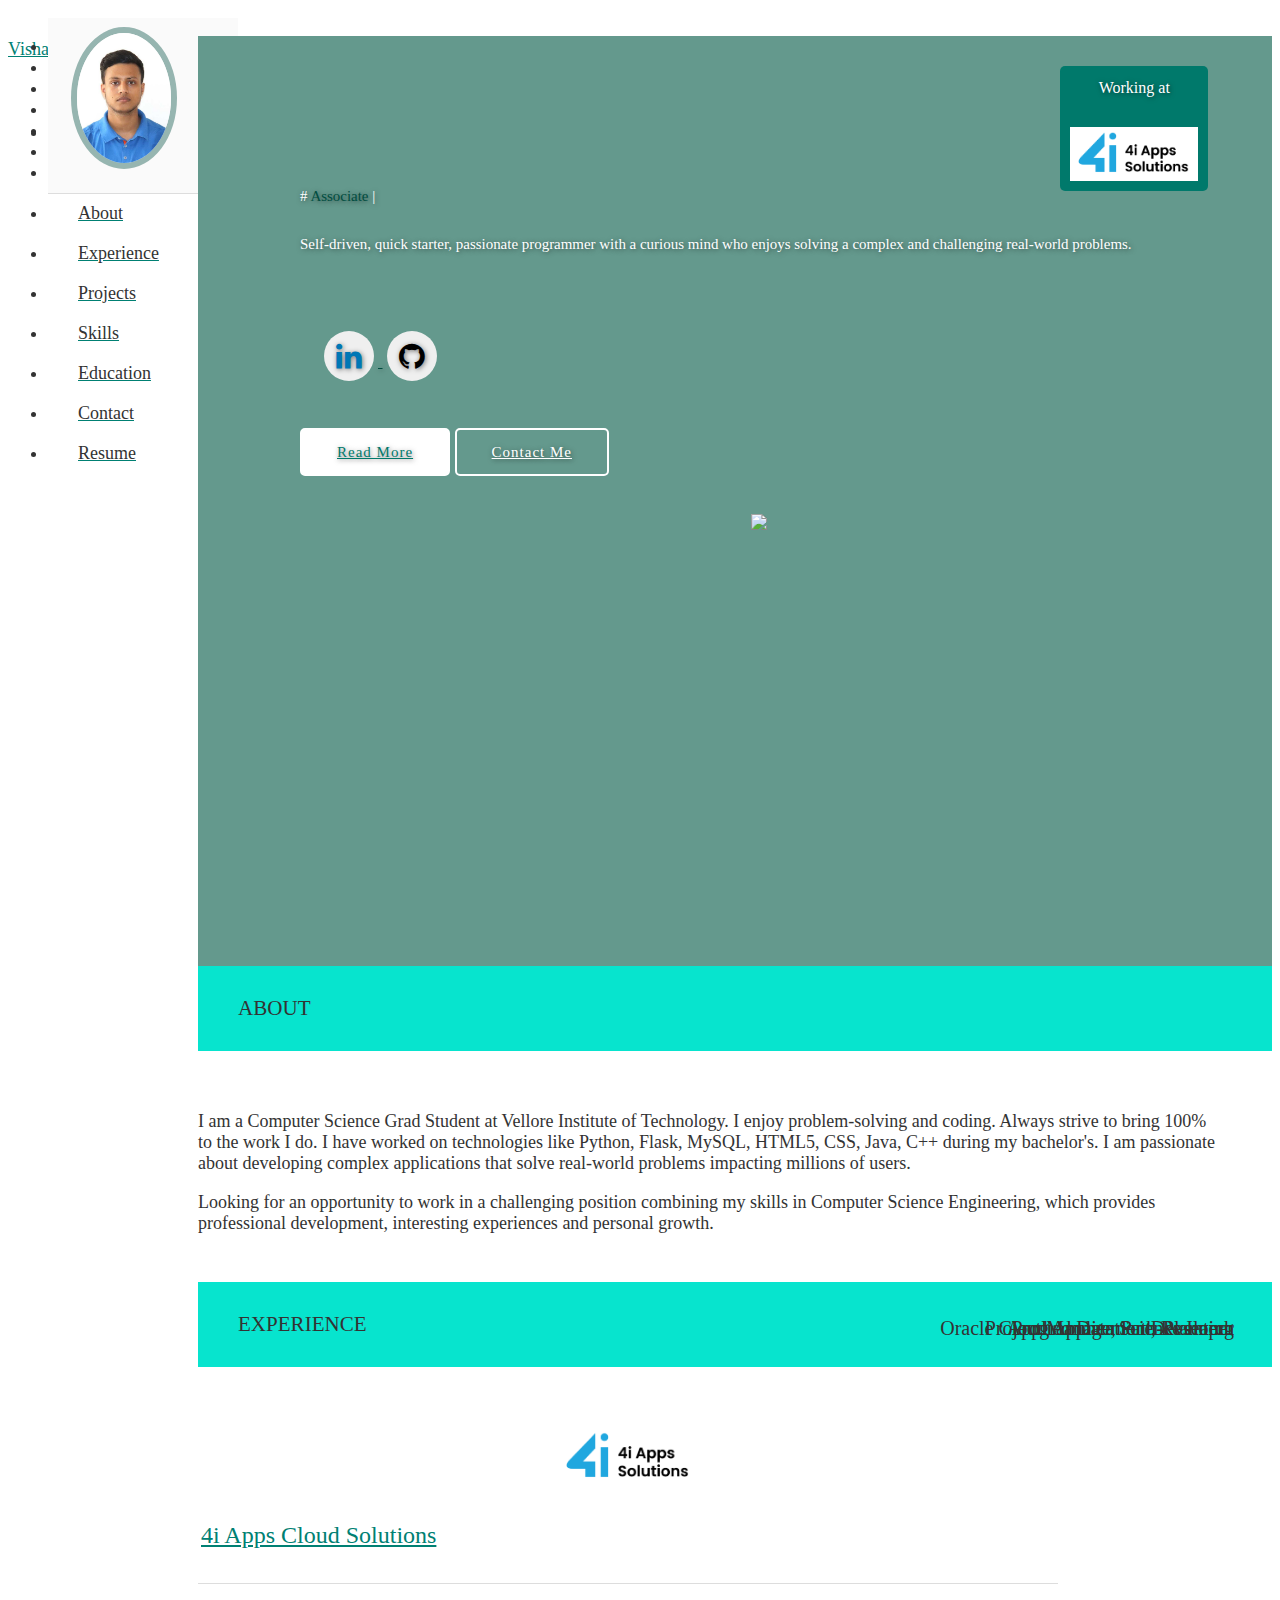
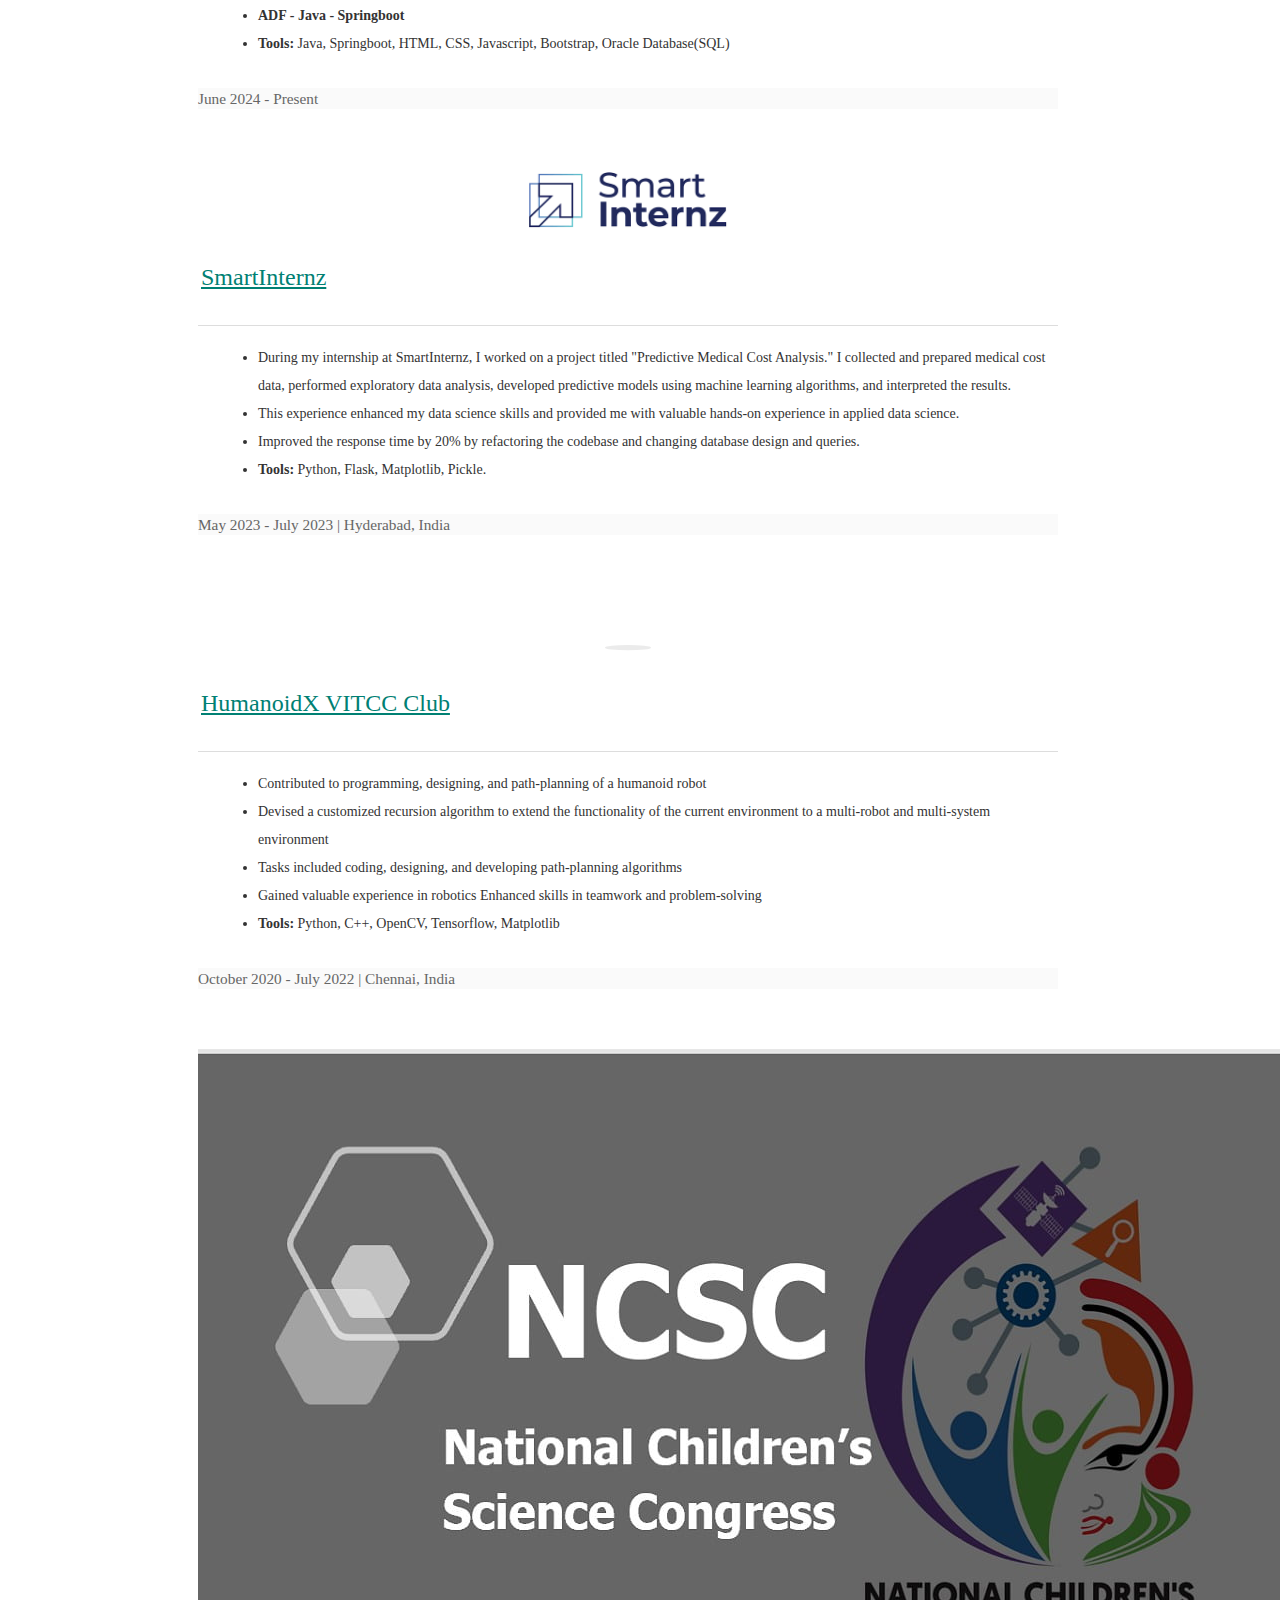
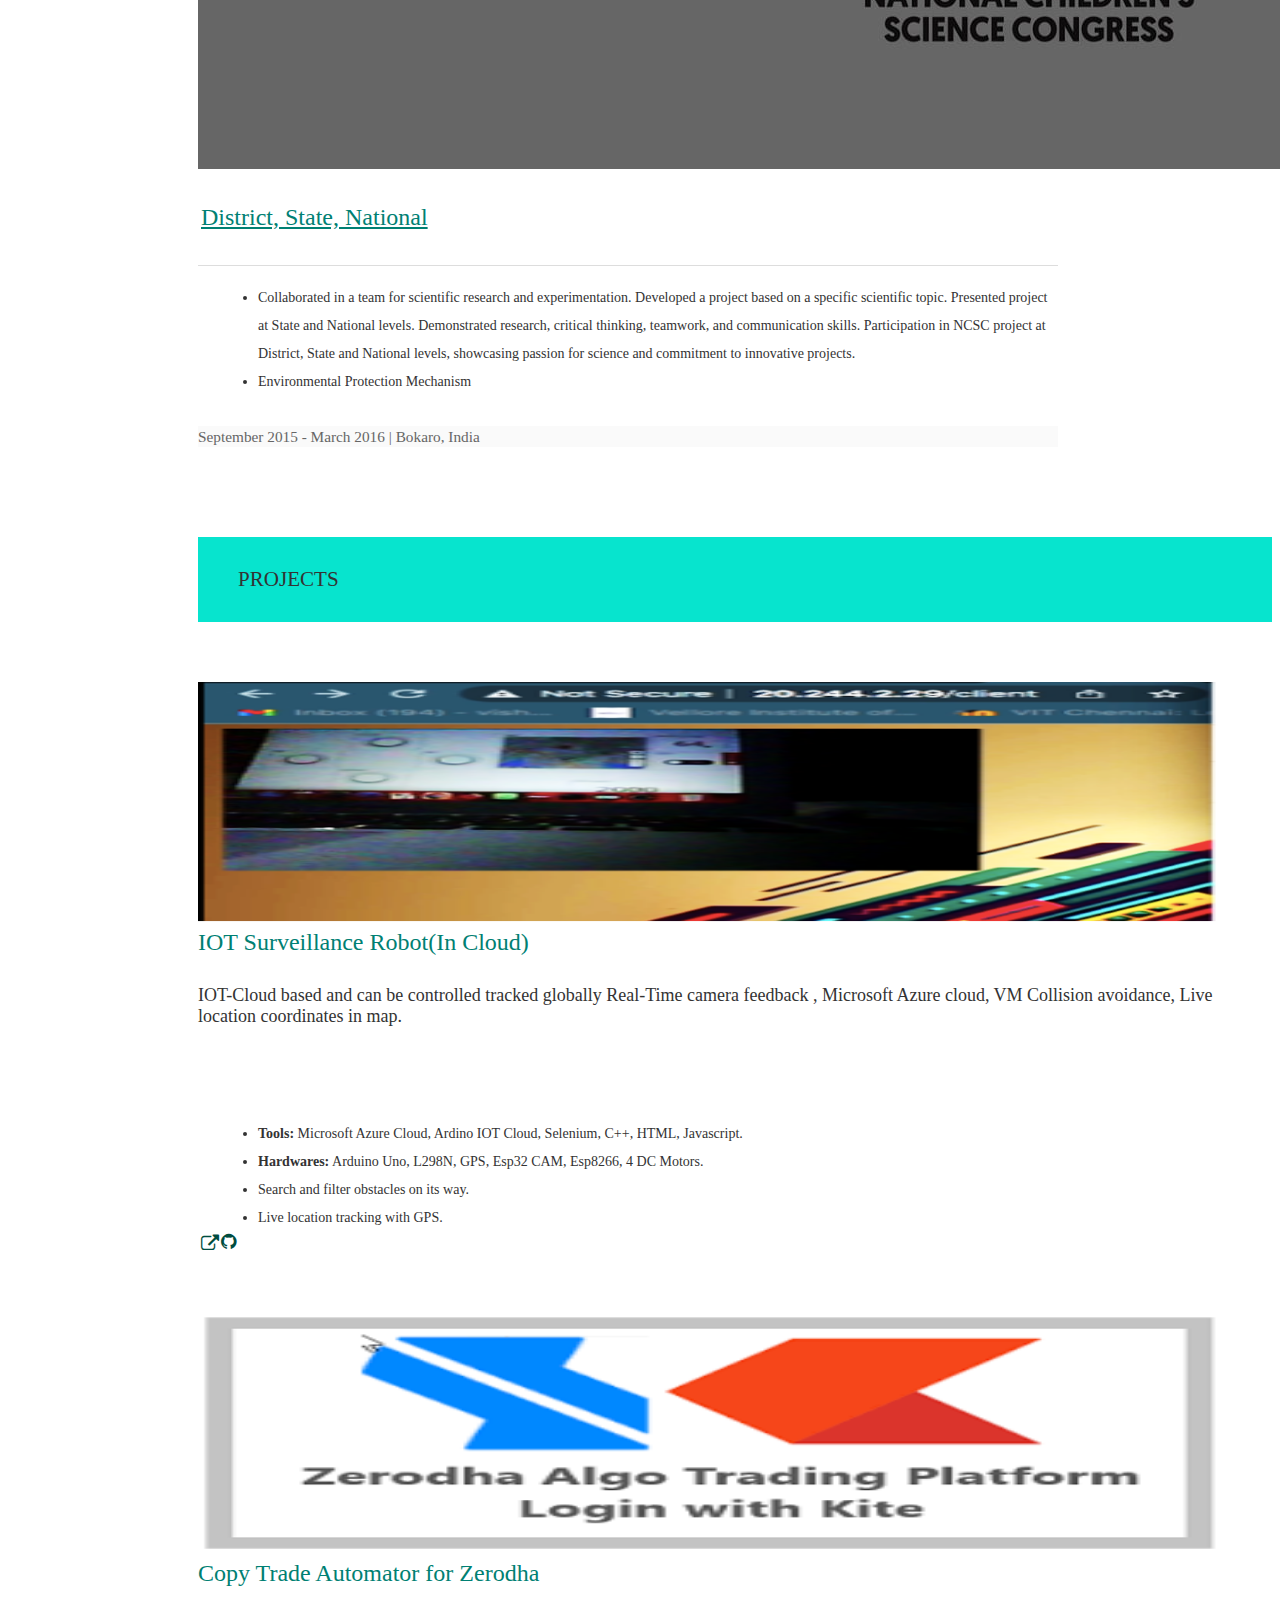
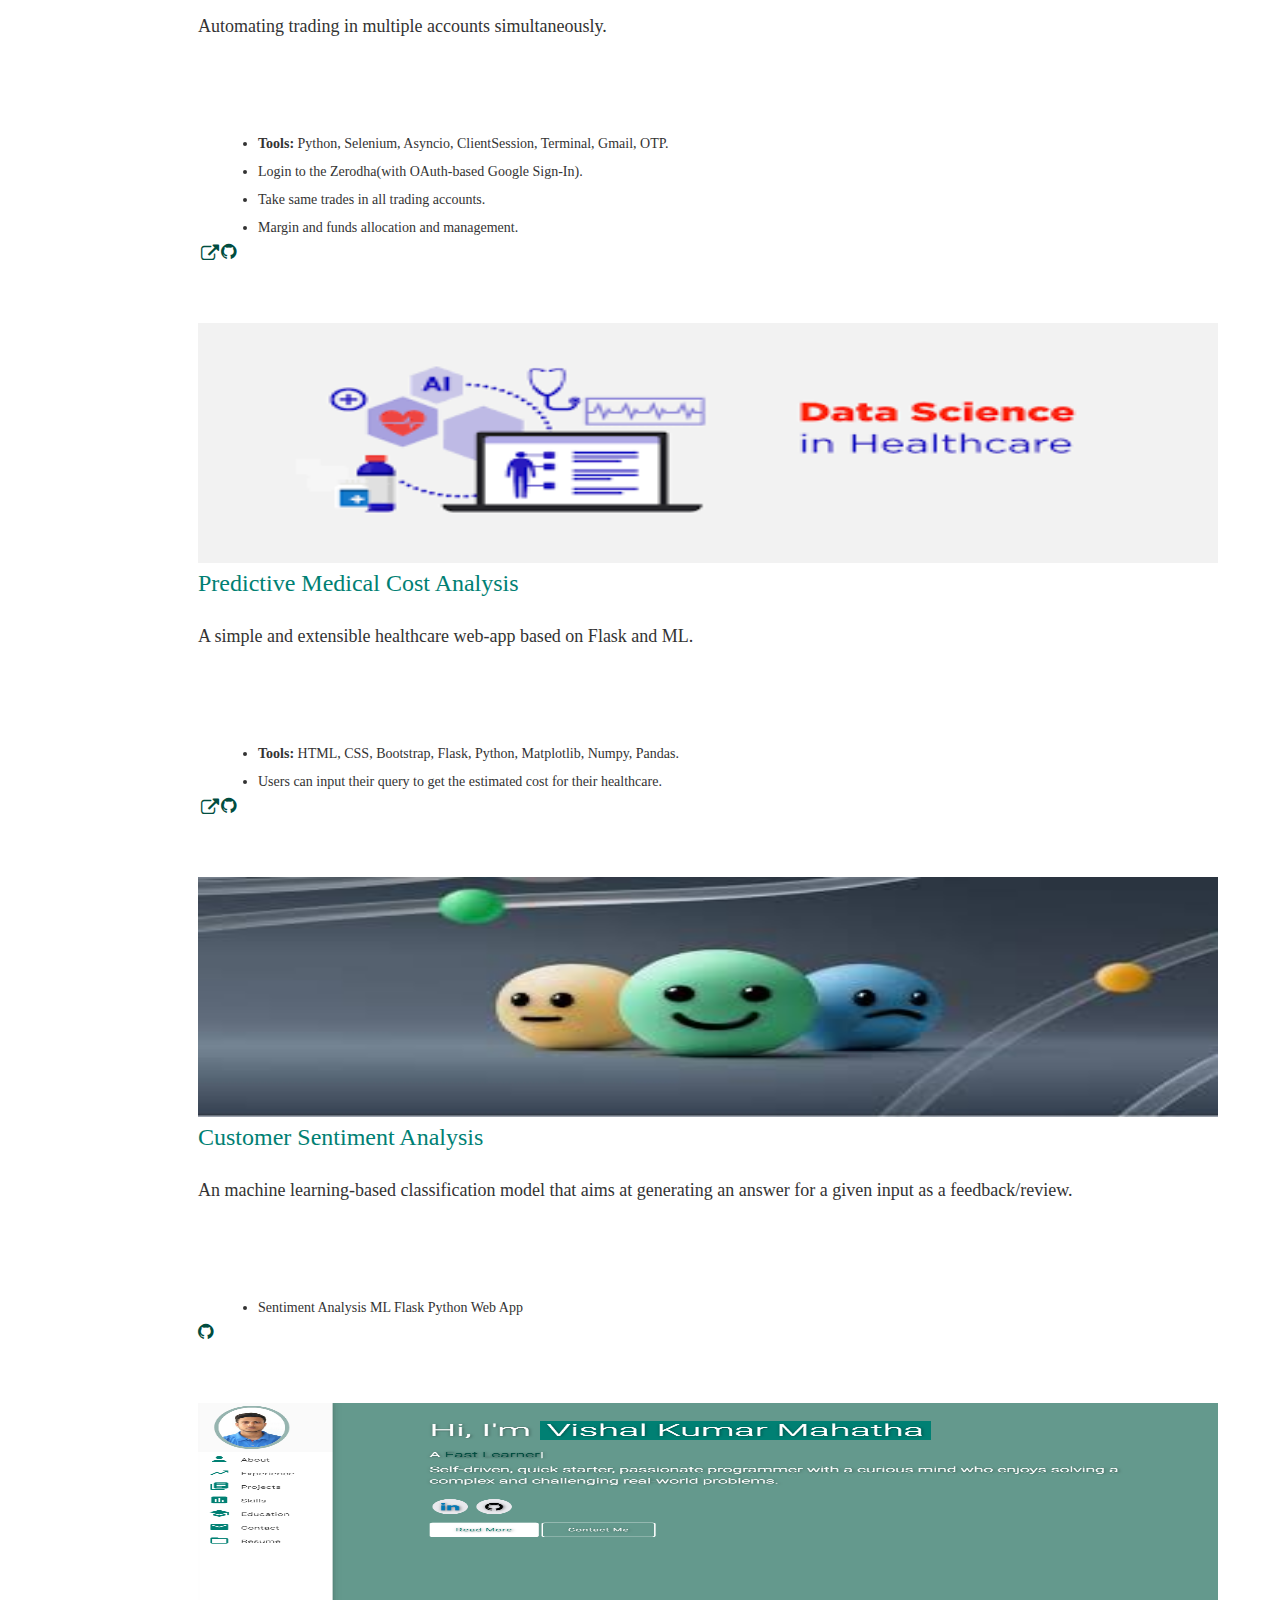
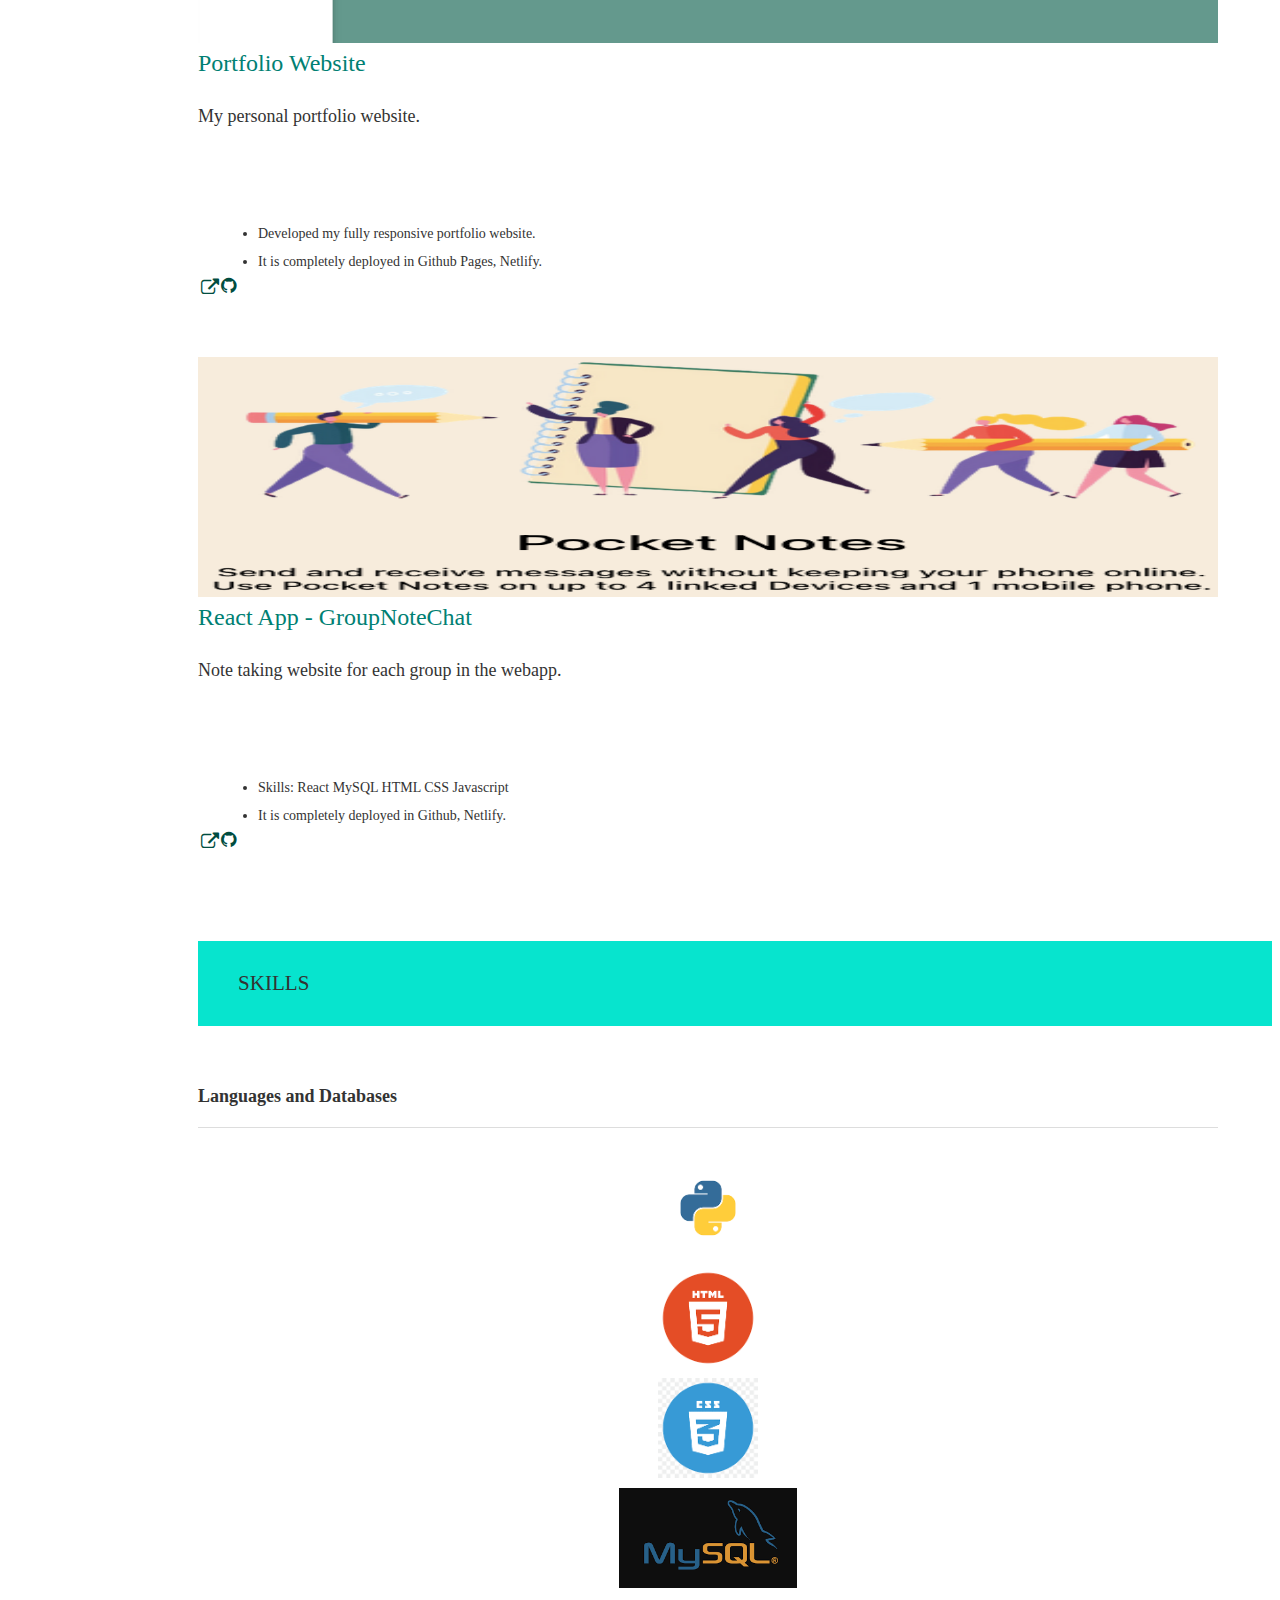
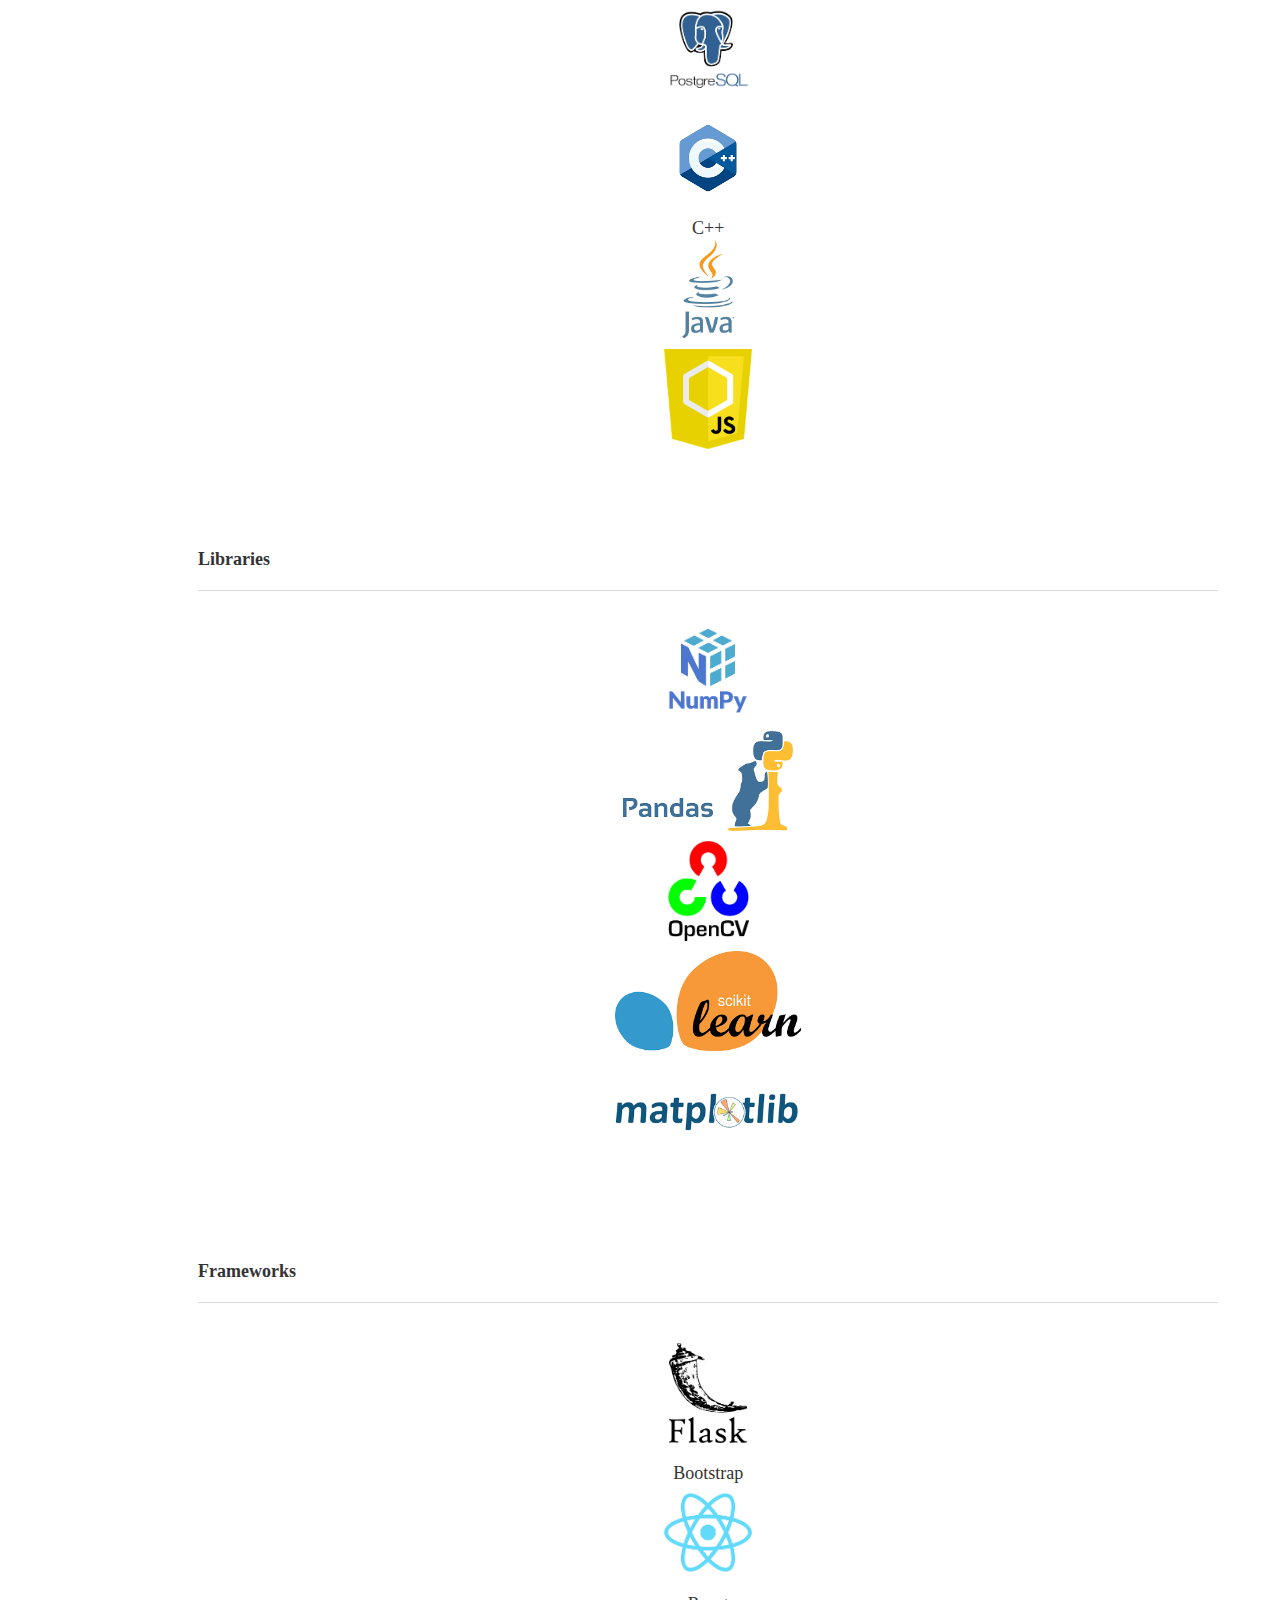
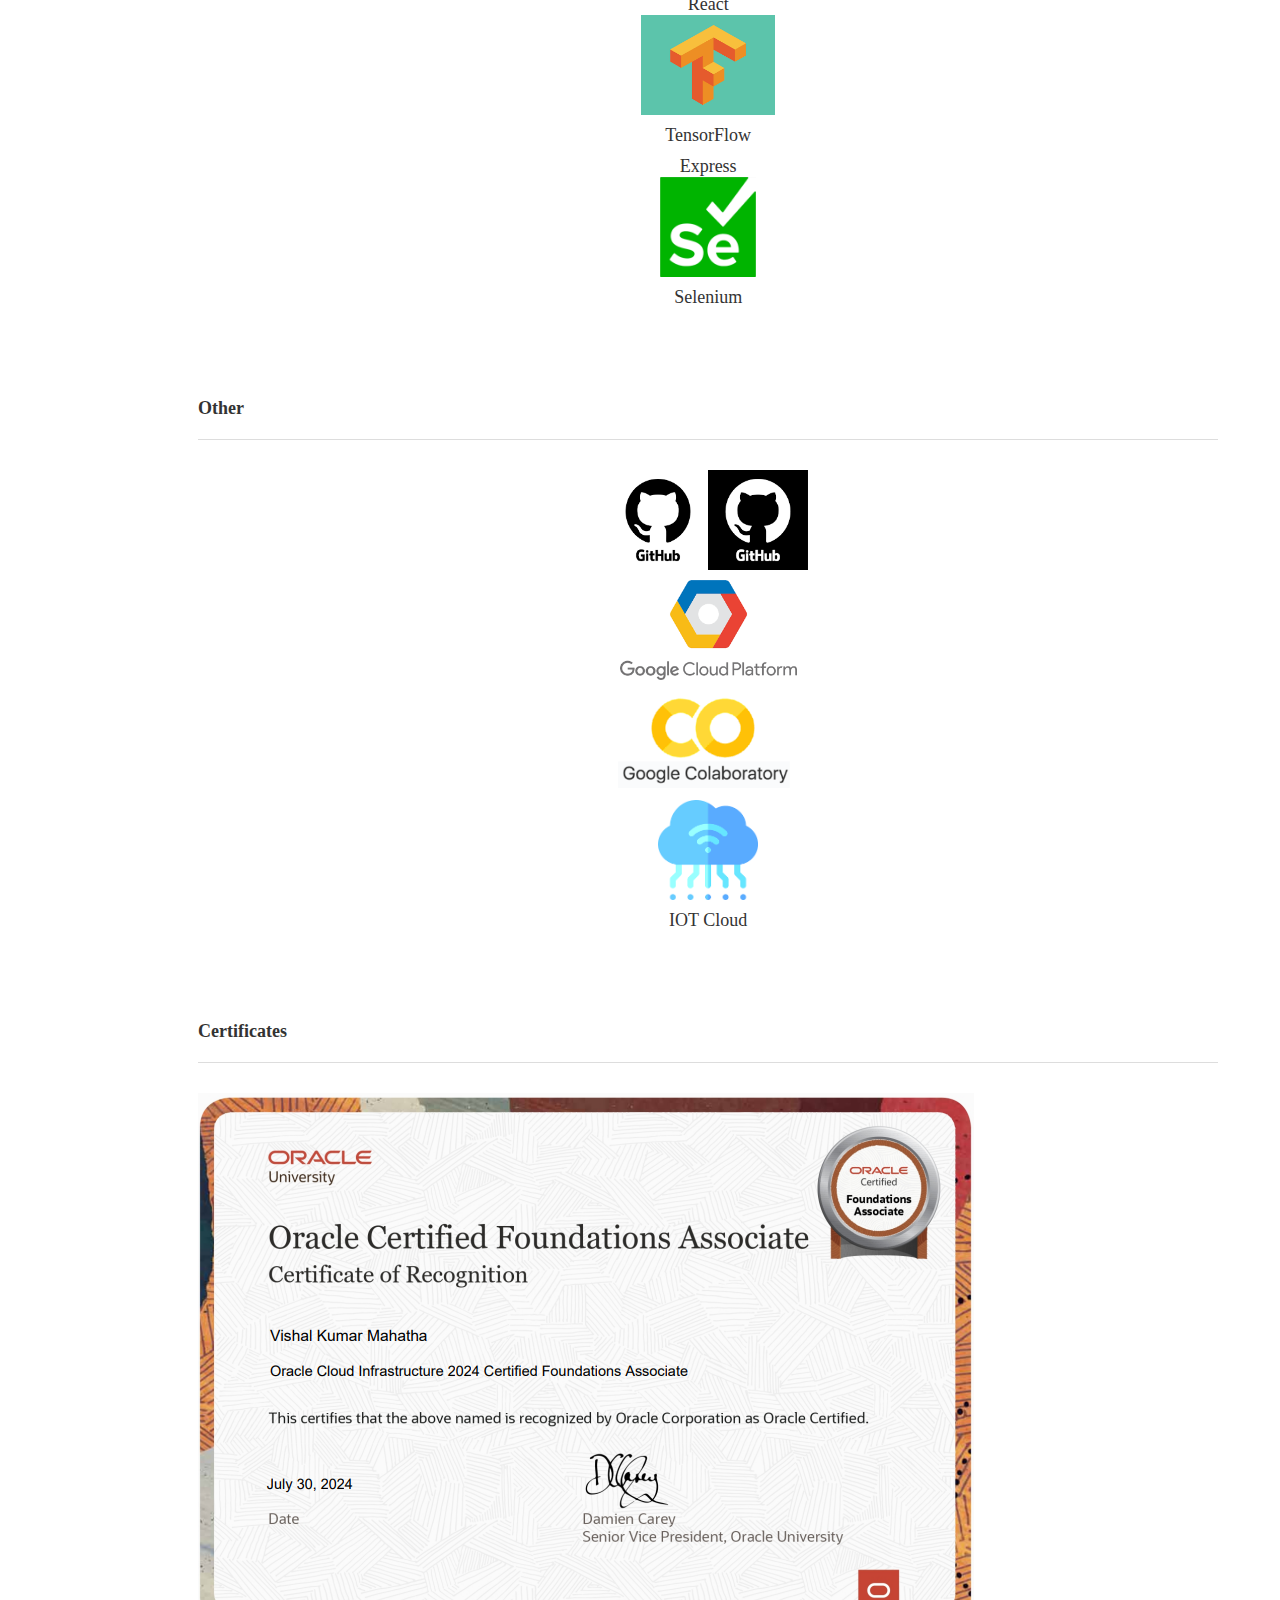
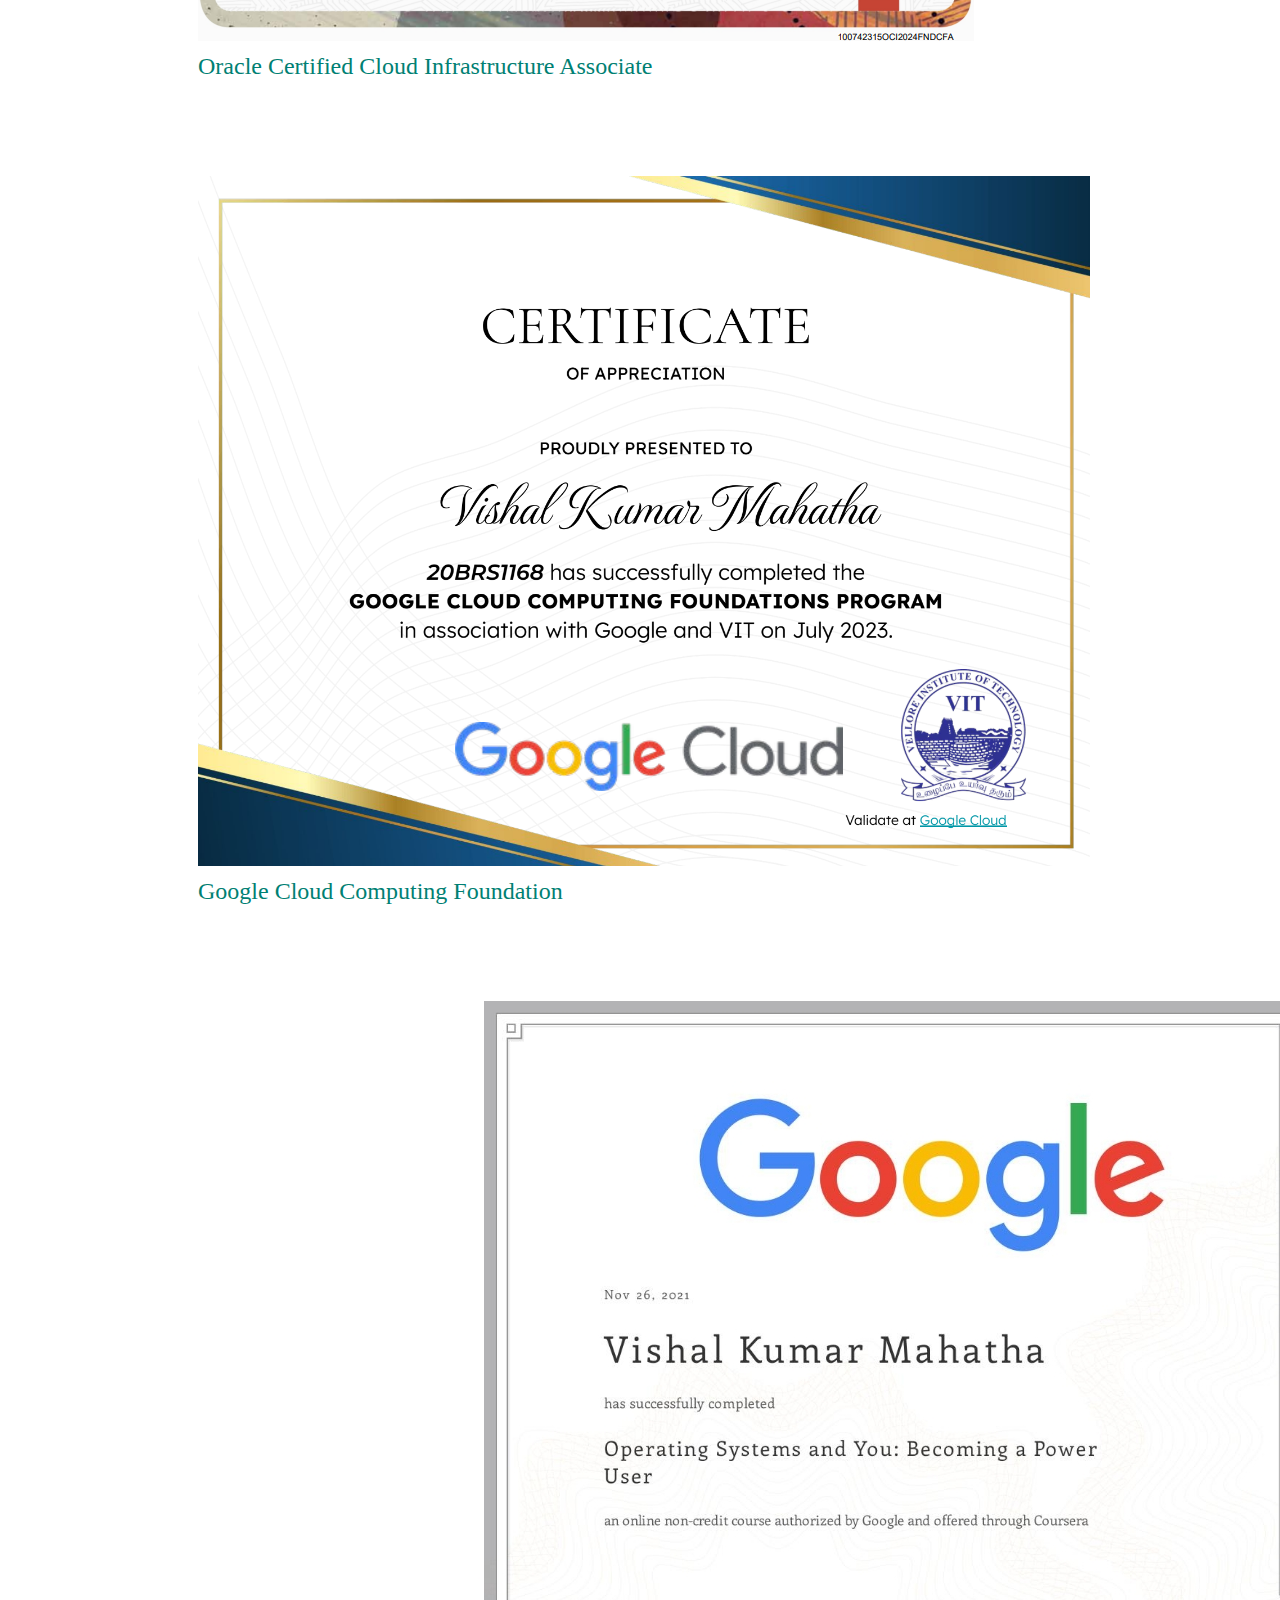
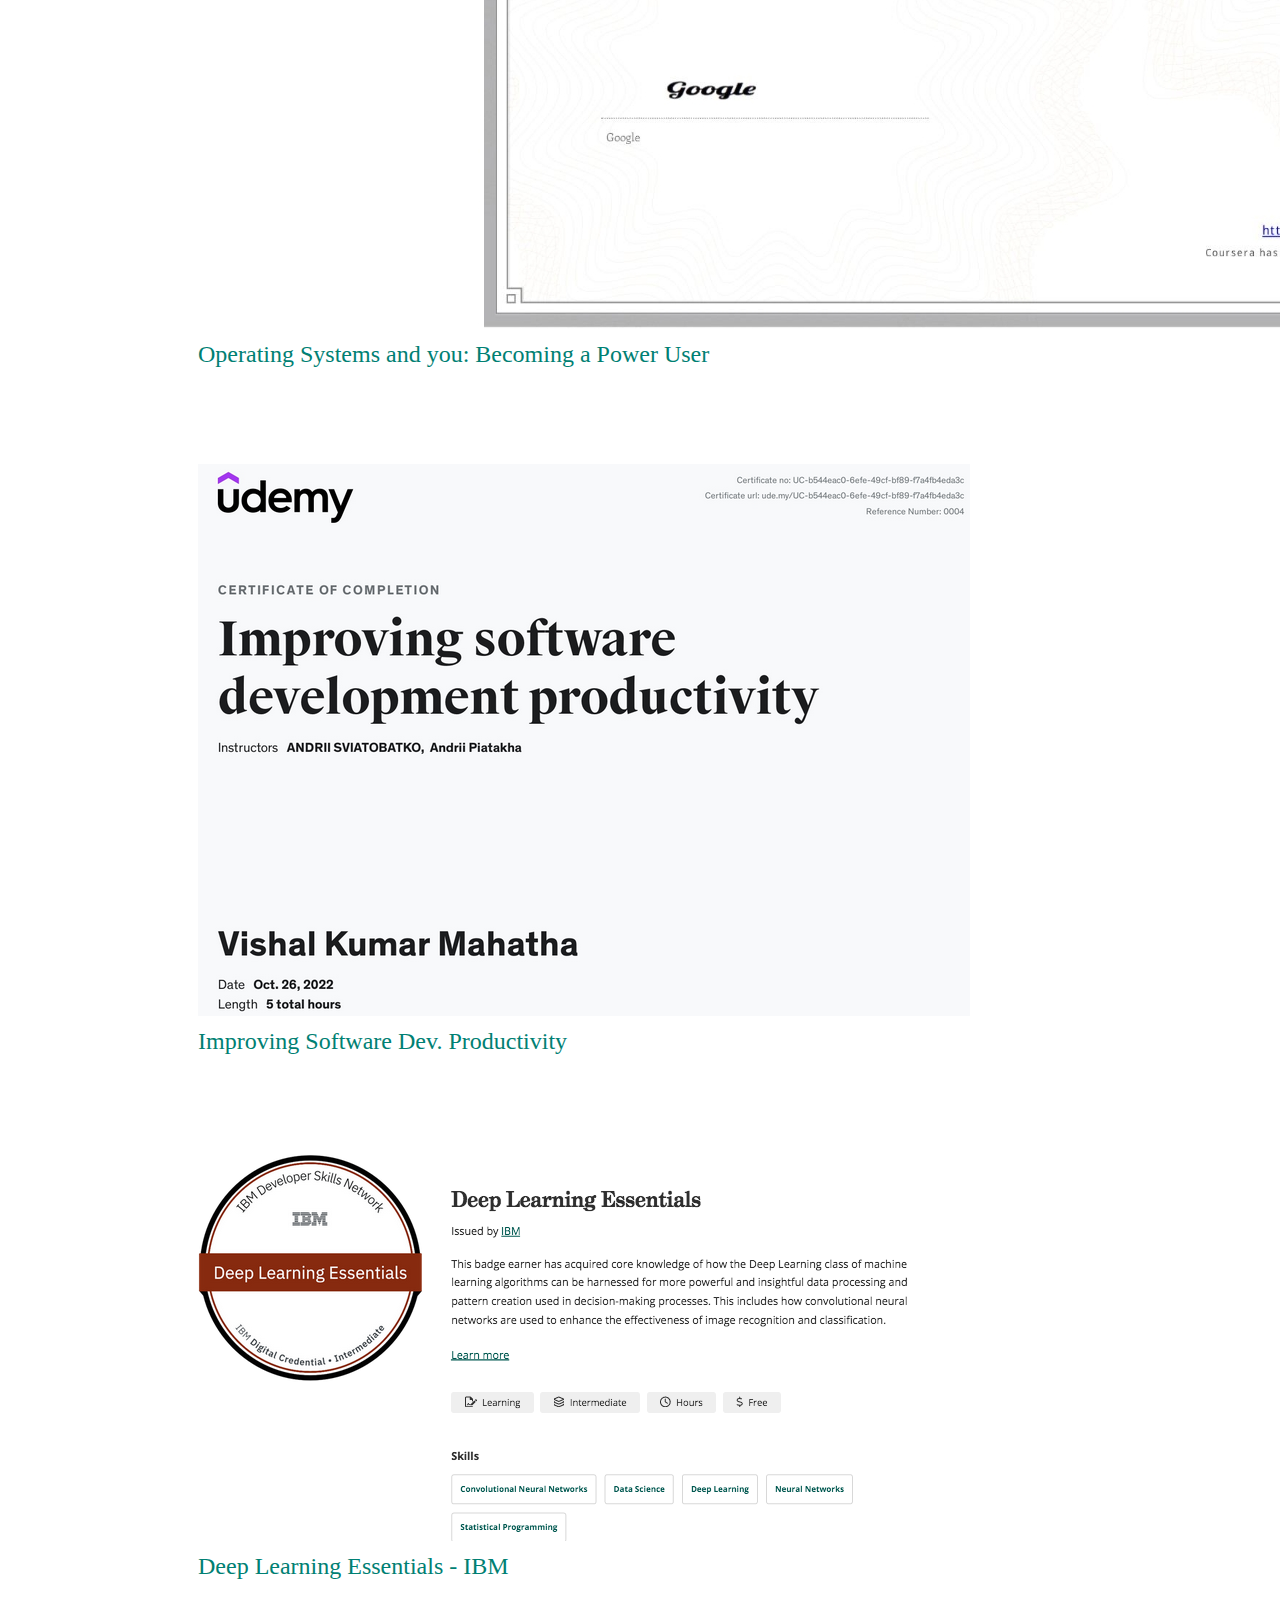
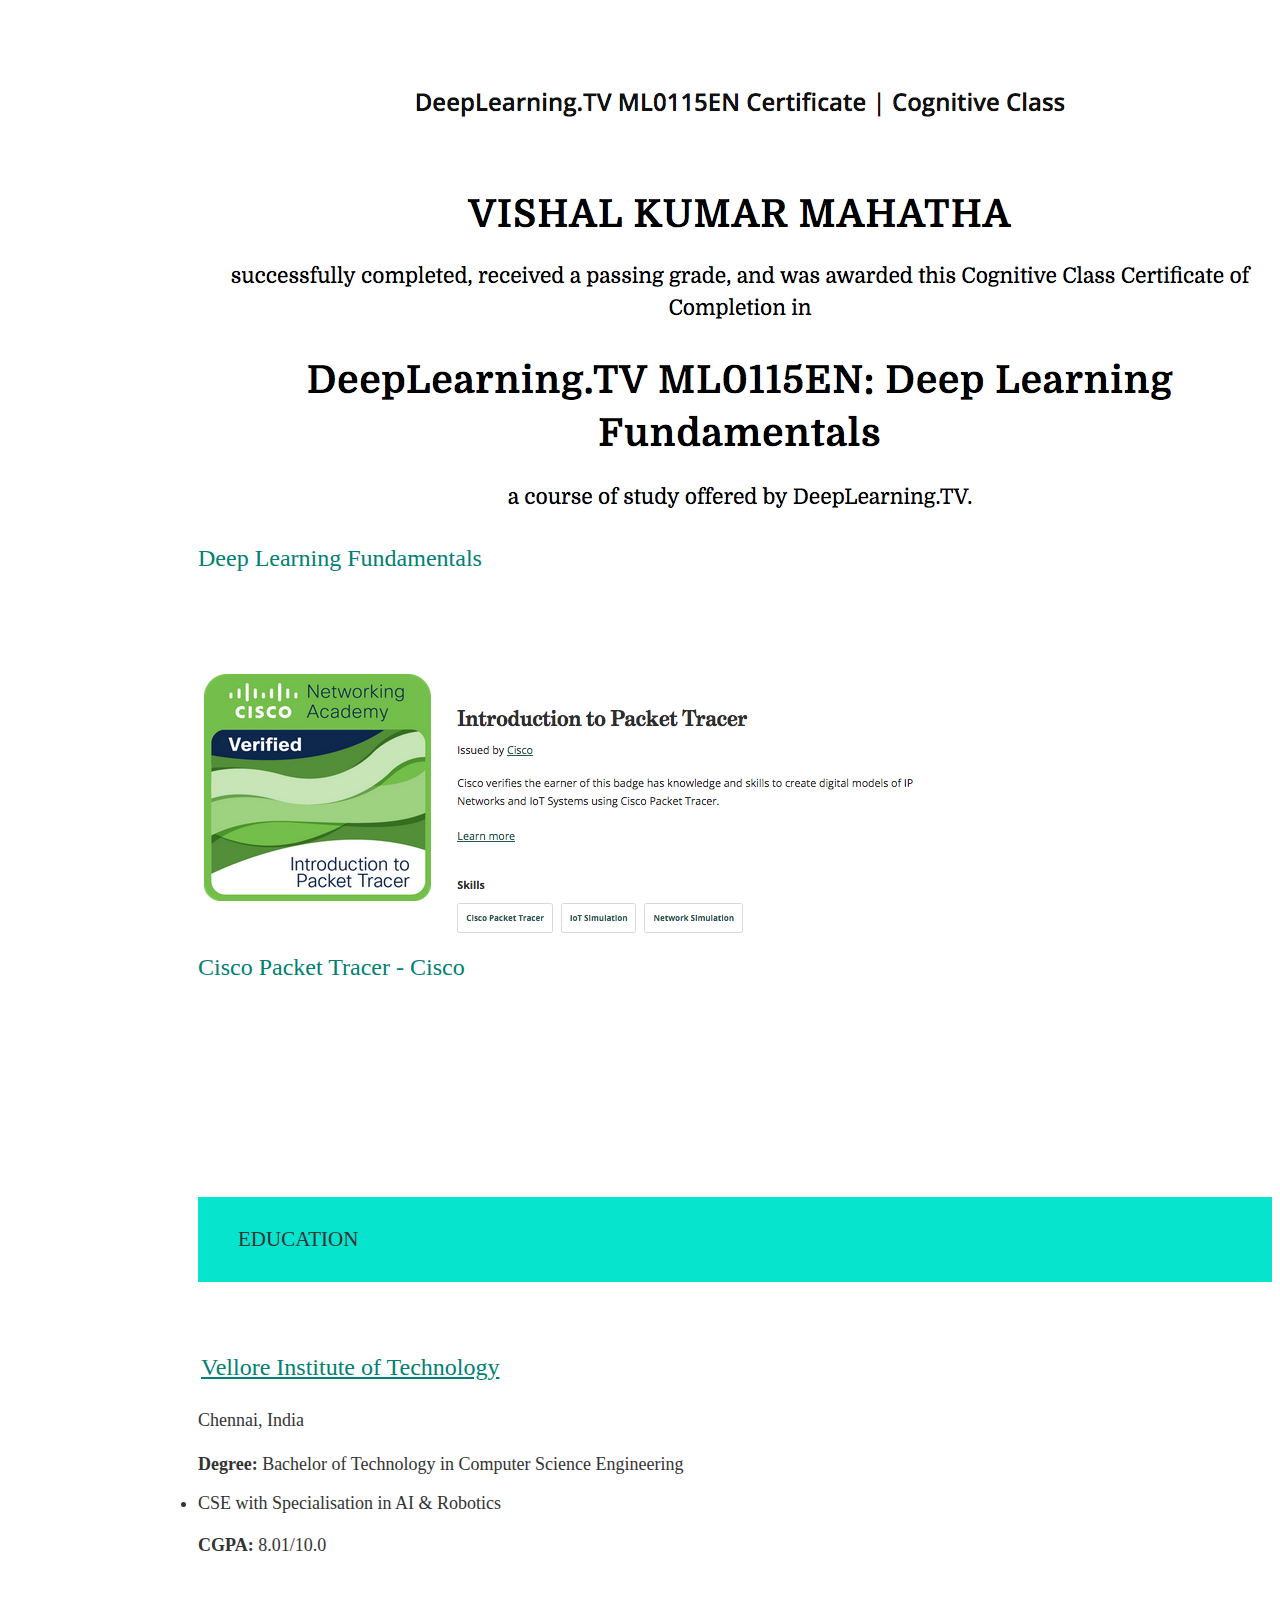
==== commit 20e859b8: "Update index.html" ====
--- a/index.html
+++ b/index.html
@@ -756,7 +756,7 @@
                   <b>Degree: </b>Bachelor of Technology in Computer Science Engineering
                   <li>CSE with Specialisation in AI & Robotics</li>      
                   <br>
-                  <b>CGPA: </b>7.92/10.0
+                  <b>CGPA: </b>8.01/10.0
                 </p>
 
                 <ul>
--- a/assets/css/style.css
+++ b/assets/css/style.css
@@ -5,10 +5,6 @@
   width: auto;
   height: auto;
   overflow: hidden;
-  /* display: inline-block; */
-  
-  
-  /* background-size: cover;  */
   margin: -31px; 
   margin-left:-7px;
   border: 6px solid rgba(0, 77, 64, 0.4); 
@@ -21,19 +17,17 @@
 }
 
 .tracker {
-  /* visibility: hidden; */
   position: fixed;
-  /* margin-inline-end: auto;  */
   bottom: 0; 
   right: 0;
 }
 
 @import url(https://fonts.googleapis.com/css?family=Poiret+One);
 .social {
+  padding: 20px;
   margin: 0 auto;
   width: auto;
   text-align: inherit;
-  /* padding: 10px; */
 }
 
 .icon-btn {
@@ -58,10 +52,6 @@
   color: #0077b5;
 }
 
-.angellist {
-  color: grey;
-}
-
 .icon-btn:hover {
   transform: scale(1.10);
   color: #FFFFFF;
@@ -71,15 +61,9 @@
   background-color: #0077b5;
 }
 
-.angellist:hover {
-  background-color: grey;
-}
-
 .github:hover {
   background-color: black;
 }
-
-/* Buttons - Read Me, Contact Us */
 
 .readme {
   position: relative;
@@ -94,11 +78,6 @@
   border-radius: 5px;
   -webkit-border-radius: 5px;
 }
-
-/* .readme:hover{
-  color: white;
-  background-color: #00796b;
-} */
 
 .contactme {
   position: relative;
@@ -119,40 +98,15 @@
   color: #00796b;
   background-color: white;
 }
-/* main body */
-
-/* body-color */
 
 body {
   color: #333;
   font-size: 18px;
 }
 
-/* body {
-  color: black;
-  font-size: 18px;
-} */
-
-/* main a -- links */
-
-/* a {
-  color: #009688;
-} */
-
 a {
   color: #004d40;
 }
-
-/* main blockqoute */
-
-/* blockquote {
-  border-left: 5px solid #795548;
-  color: #795548;
-  font-size: 125%;
-  font-weight: 400;
-  margin: 20px 0;
-  padding-left: 1.5rem;
-} */
 
 blockquote {
   border-left: 5px solid #795548;
@@ -172,33 +126,18 @@
   text-align: center;
 }
 
-/* main nav */
-
 nav {
   background: white;
   box-shadow: none;
   height: 0;
 }
 
-/* nav {
-  background: rgb(149, 126, 212);
-  box-shadow: none;
-  height: 0;
-} */
-
 nav i {
   padding: 0 15px;
   position: relative;
   top: 5px;
 }
 
-/* main */
-
-/* main {
-  background: url(../../assets/img/bg.png) repeat;
-  padding-left: 190px;
-} */
-
 main {
   background: url(../../assets/img/bg.png) repeat;
   padding-left: 190px;
@@ -226,14 +165,6 @@
 ul.side-nav li {
   padding: 0;
 }
-
-/* ul.side-nav.fixed a {
-  box-sizing: content-box;
-  color: rgb(48, 122, 207);
-  display: block;
-  line-height: 100%;
-  padding: 10px 0 12px;
-} */
 
 ul.side-nav.fixed a {
   box-sizing: content-box;
@@ -248,14 +179,6 @@
   font-weight: 200;
 }
 
-/* ul.side-nav.fixed li.logo {
-  background-color: #fafafa;
-  border-bottom: 1px solid #ddd;
-  box-sizing: content-box;
-  min-height: 90px;
-  padding: 30px 30px 40px;
-} */
-
 ul.side-nav.fixed li.logo {
   background-color: #fafafa;
   border-bottom: 1px solid #ddd;
@@ -312,13 +235,6 @@
   height: 100vh;
 }
 
-/* Original */
-
-/* #intro.section {
-  background: url(../../assets/img/white-ai-wallpaper.jpg) no-repeat top center/cover;
-  position: relative;
-} */
-
 #intro.section {
   background: #a7ffeb repeat;
   position: relative;
@@ -332,18 +248,9 @@
   top: 0;
 }
 
-/* #intro.section .container *:not(span) {
+#intro.section .container *:not(span) {
   font-weight: 300;
   line-height: 150%;
-  padding: 0 30px;
-  text-shadow: 1px 1px 5px rgba(0, 0, 0, 0.5);
-} */
-
-#intro.section .container *:not(span) {
-  font-weight: 300;
-  /* font-weight: 400; */
-  line-height: 150%;
-  /* padding: 0 0px; */
   text-shadow: 1px 1px 5px rgba(0, 0, 0, 0.5);
 }
 
@@ -365,8 +272,6 @@
 }
 
 .waves-effect.waves-blue .waves-ripple {
-  /* The alpha value allows the text and background color
-   of the button to still show through. */
   background-color: rgba(33, 150, 243, 0.2);
 }
 
@@ -465,12 +370,6 @@
   -moz-transition: 0.25s all;
   -webkit-transition: 0.25s all;
 }
-
-/* main a.hoverline */
-
-/* a.hoverline:hover {
-  border-bottom: 3px solid #24305e !important;
-} */
 
 a.hoverline:hover {
   border-bottom: 3px solid #004d40 !important;
@@ -546,25 +445,13 @@
   color: #666 !important;
 }
 
-/* main .teal-text */
-
 .teal-text {
   color: #008073 !important;
 }
 
-/* .teal-text {
-  color: #0b5e86 !important;
-} */
-
-/* .teal */
-
 .teal {
-  background-color: #008073 !important;
-}
-
-/* .teal {
-  background-color: #00695c !important;
-} */
+  background-color: #07e4ce !important;
+}
 
 @media (min-width: 1200px) {
   #experience .container {
@@ -692,3 +579,146 @@
     background-position-x: 30%;
   }
 }
+
+.company-info {
+  display: flex;
+  flex-direction: column;
+  align-items: center;
+  position: absolute;
+  top: 30px;
+  right: 10px;
+  background: #00796b;
+  padding: 10px;
+  border-radius: 5px;
+  transition: all 0.3s ease;
+}
+
+.company-info h5 {
+  margin-top: 0px;
+}
+
+.company-info img {
+  max-width: 10vw;
+  height: auto;
+  transition: all 0.3s ease;
+}
+
+@media (max-width: 768px) {
+  .company-info {
+    top: 5px;
+    right: 5px;
+    padding: 3px;
+  }
+
+  .company-info img {
+    max-width: 12vw;
+    padding-bottom: 5px;
+  }
+
+  .company-info h5 {
+    font-size: 14px;
+  }
+}
+
+@media (max-width: 600px) {
+  .company-info {
+    background: rgba(2, 230, 165, 0.8);
+    padding: 10px;
+    border-radius: 10px;
+    box-shadow: 0 4px 8px rgba(0, 0, 0, 0.2);
+  }
+
+  .company-info img {
+    max-width: 20vw;
+    transform: rotate(360deg);
+    padding-bottom: 5px;
+  }
+
+  .company-info h5 {
+    font-size: 12px;
+  }
+}
+
+.name {
+  font-size: calc(1.5rem + 2vw); /* Responsive font size */
+  line-height: 1.2;
+  transition: all 0.5s ease-in-out;
+  margin: 0;
+  opacity: 0; /* Start hidden */
+  animation: fadeIn 2s ease-in-out forwards, slideIn 1.5s ease-in-out forwards;
+}
+
+.name span.teal {
+  color: #004d40;
+  font-weight: bold;
+  transition: color 0.5s ease-in-out;
+}
+
+.name:hover span.teal {
+  color: #00796b;
+}
+
+/* Fade In Animation */
+@keyframes fadeIn {
+  0% {
+    opacity: 0;
+  }
+  100% {
+    opacity: 1;
+  }
+}
+
+/* Slide In Animation */
+@keyframes slideIn {
+  0% {
+    transform: translateY(-20px);
+  }
+  100% {
+    transform: translateY(0);
+  }
+}
+
+/* Responsive Styles */
+@media (max-width: 768px) {
+  .name {
+    font-size: calc(1.2rem + 2vw);
+  }
+}
+
+@media (max-width: 600px) {
+  .name {
+    font-size: calc(1rem + 2vw);
+  }
+}
+
+.skills-icons {
+  display: flex;
+  justify-content: center;
+  flex-wrap: wrap;
+  gap: 10px; /* Space between icons */
+  padding: 10px; /* Padding around the icons container */
+  padding-top: 20px;
+}
+
+.skills-icons img {
+  max-width: 100%;
+  height: auto;
+  max-height: 80px; /* Adjust the max height as needed */
+  transition: transform 0.3s ease;
+}
+
+.skills-icons img:hover {
+  transform: scale(1.1); /* Slight zoom effect on hover */
+}
+
+@media (max-width: 768px) {
+  .skills-icons img {
+    max-height: 60px; /* Adjust for smaller screens */
+  }
+}
+
+@media (max-width: 480px) {
+  .skills-icons img {
+    max-height: 40px; /* Further adjustment for very small screens */
+  }
+}
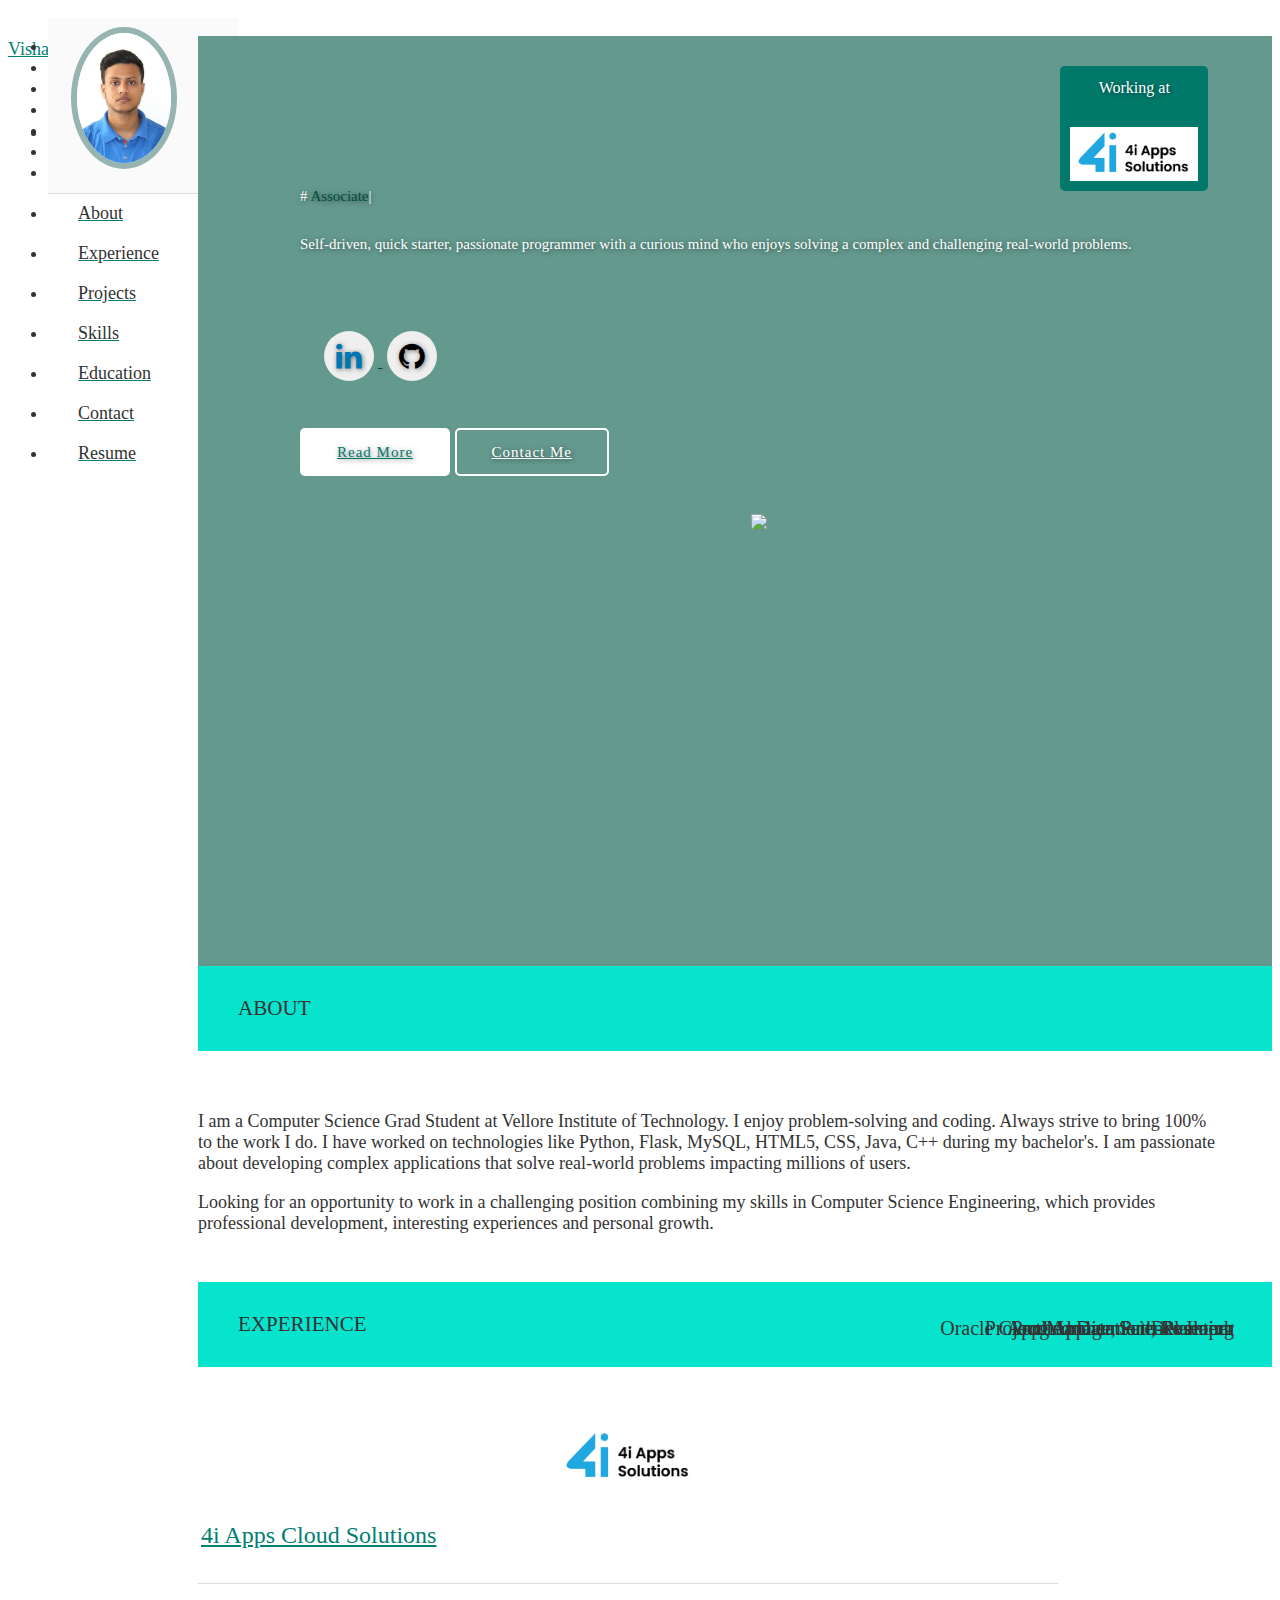
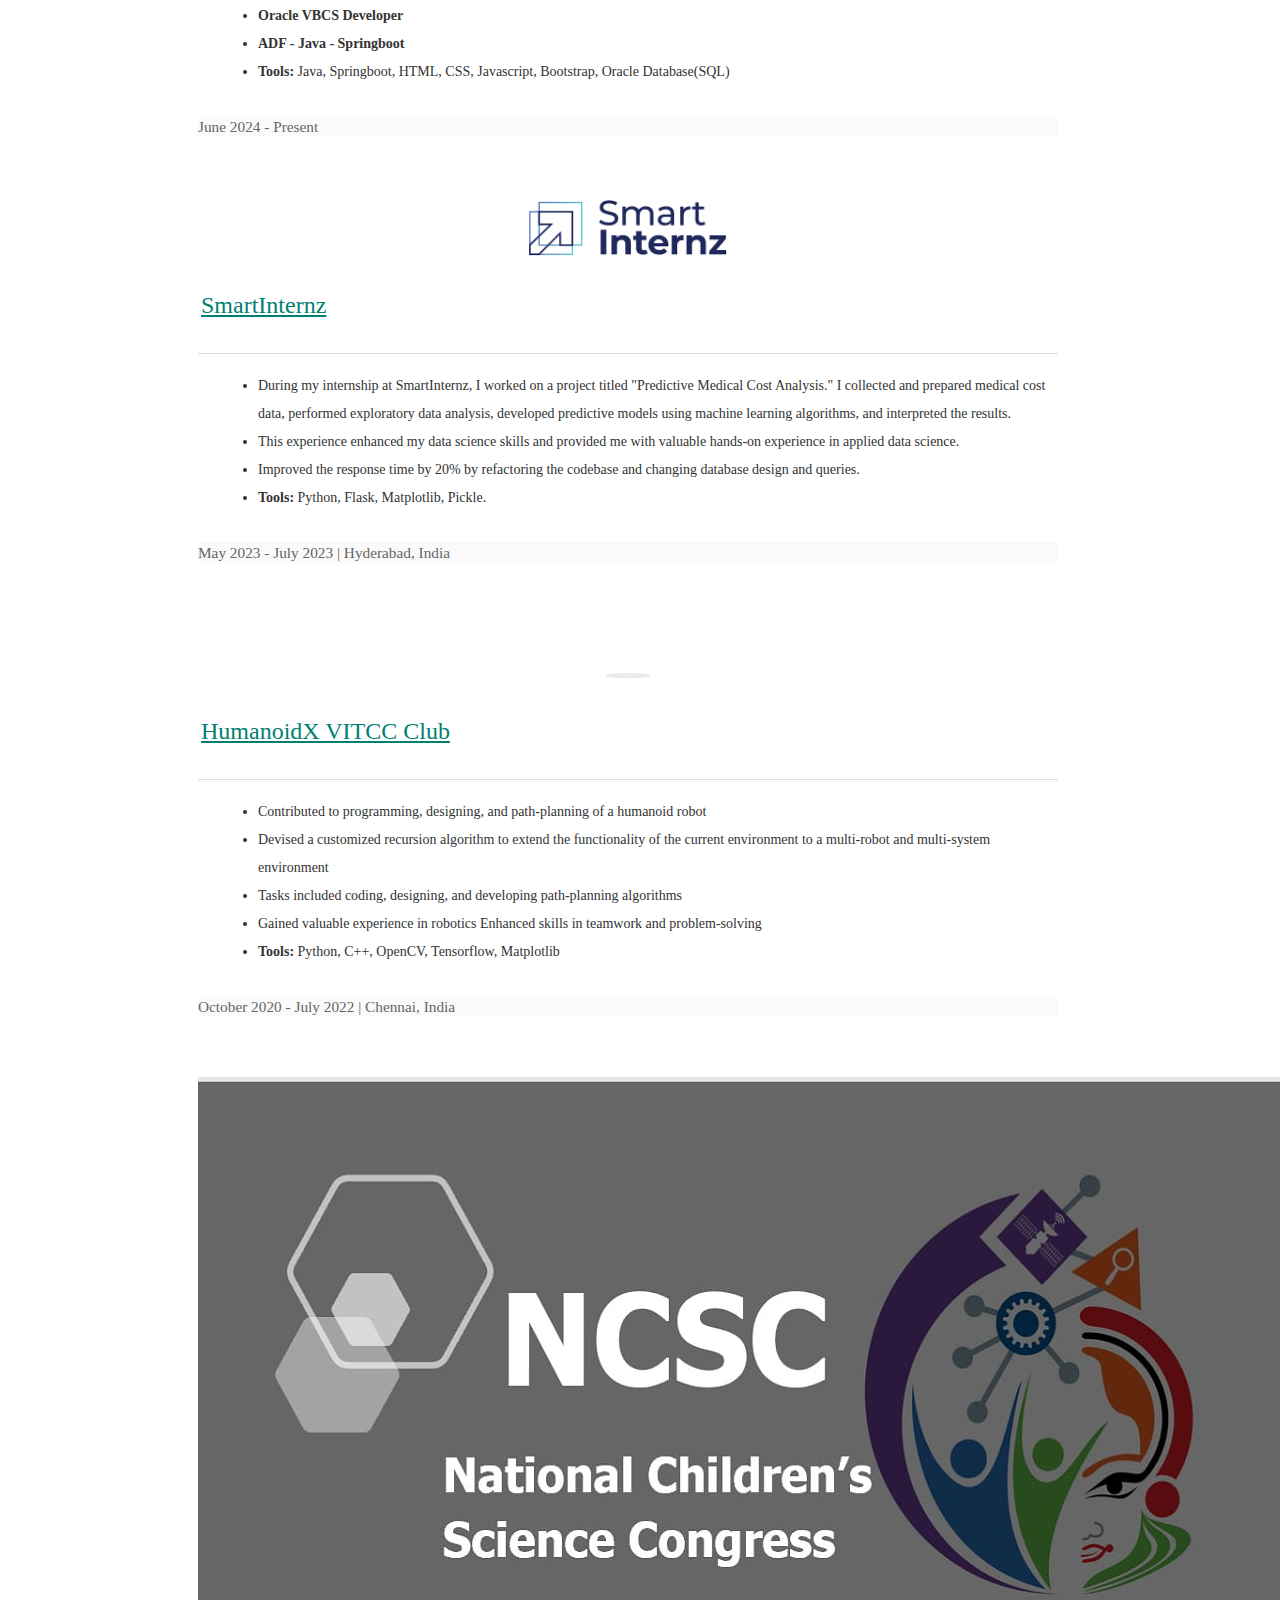
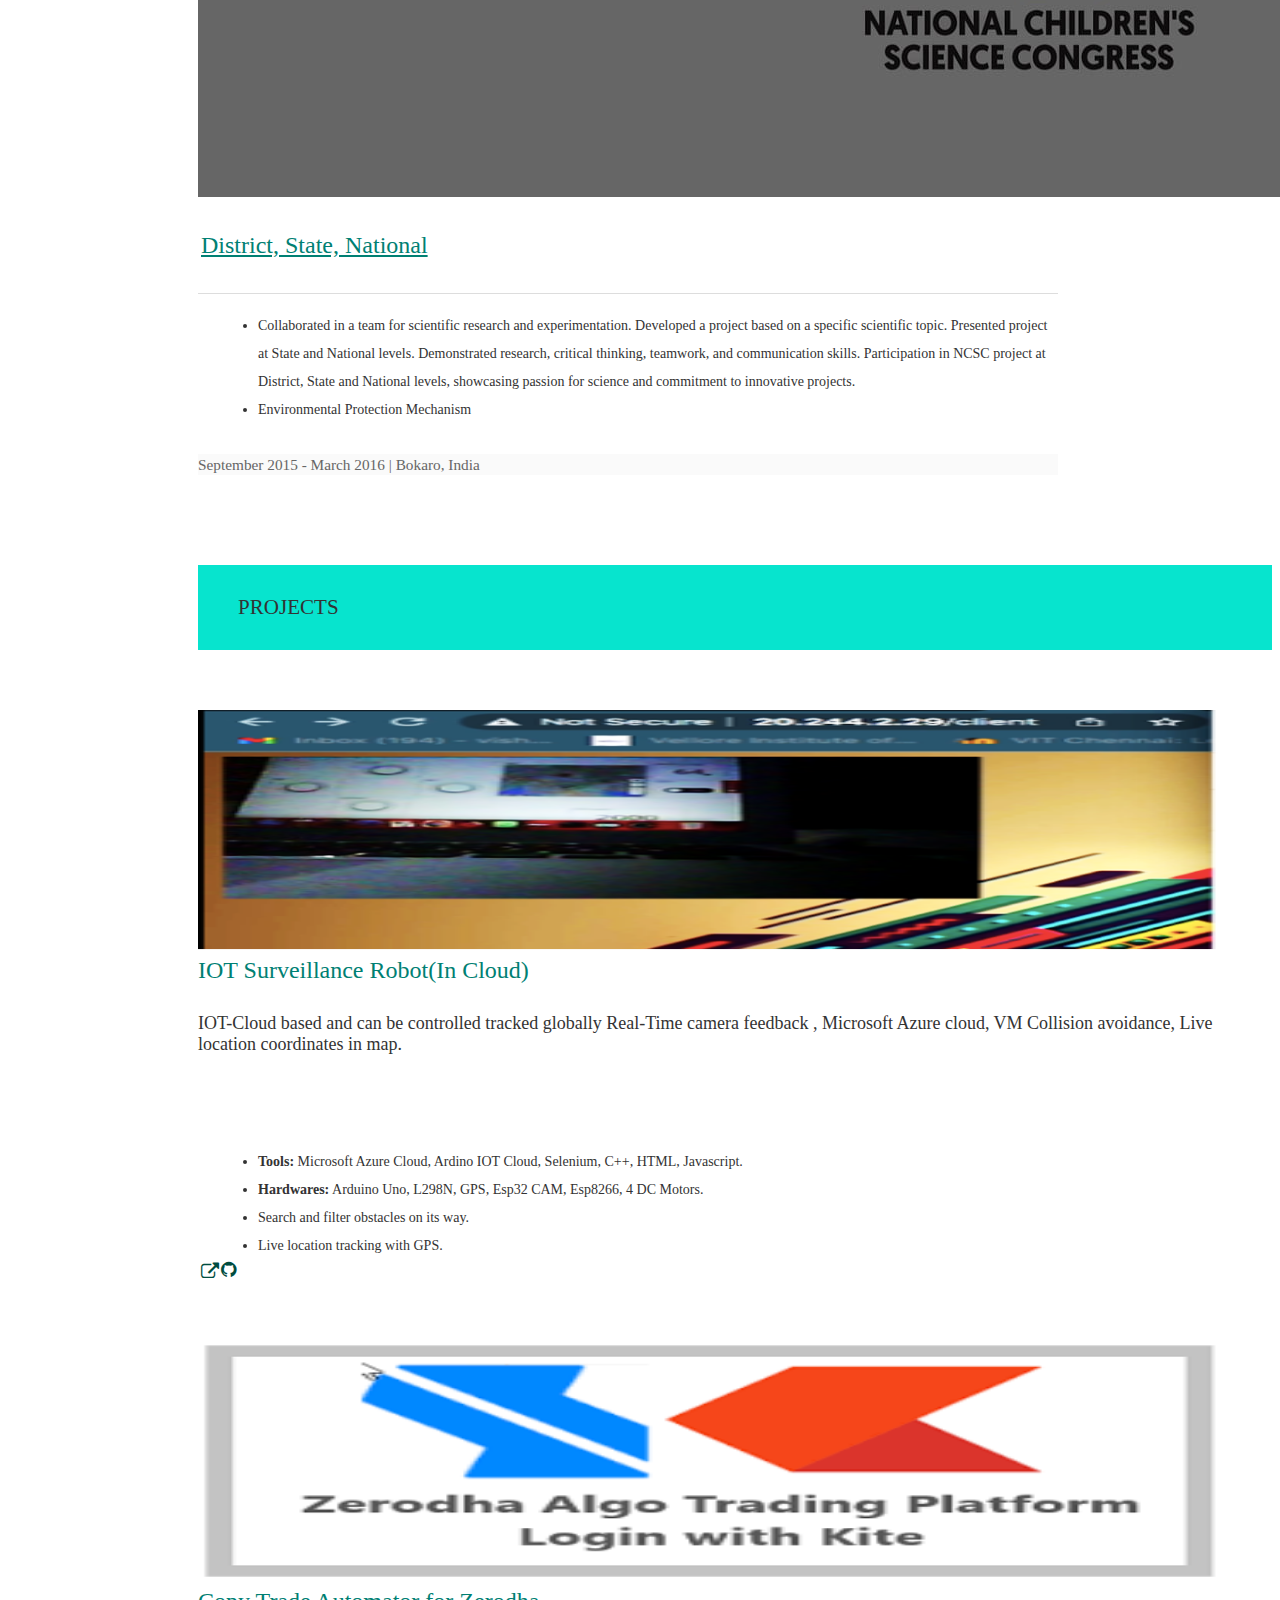
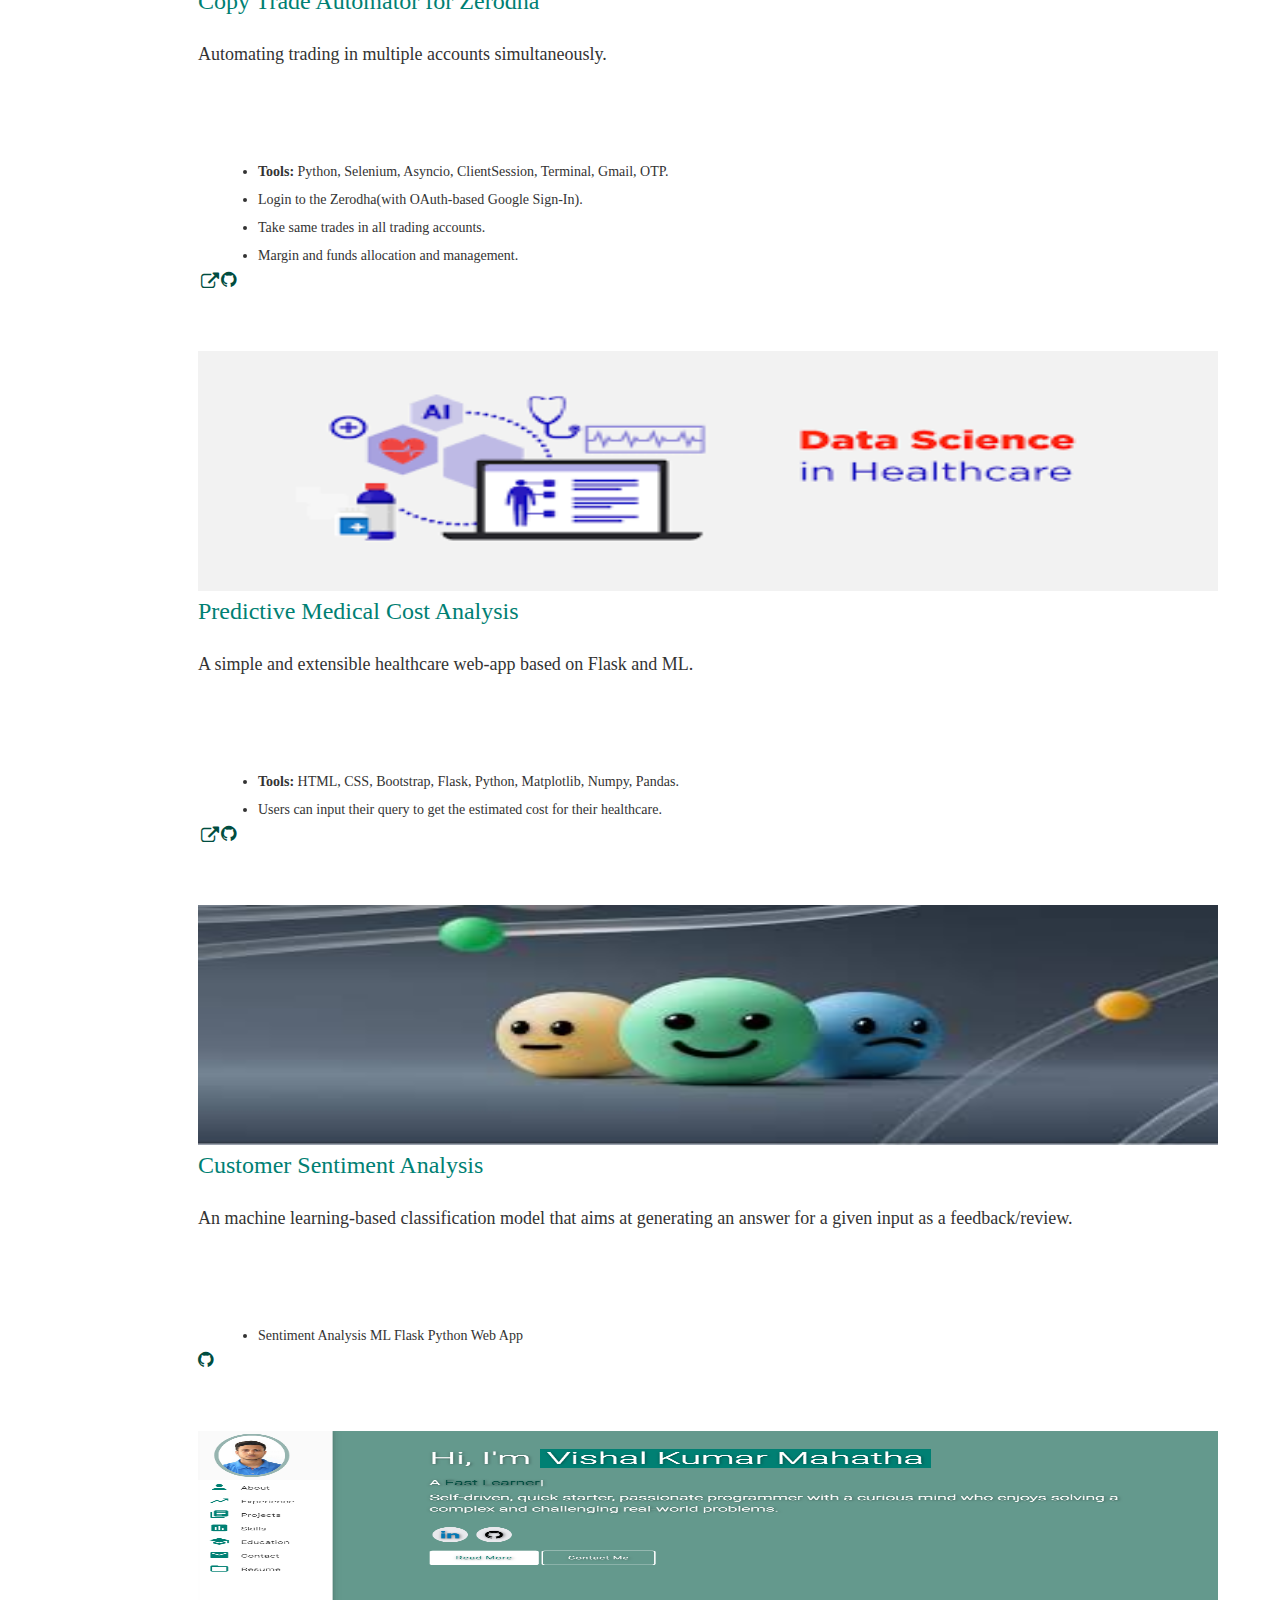
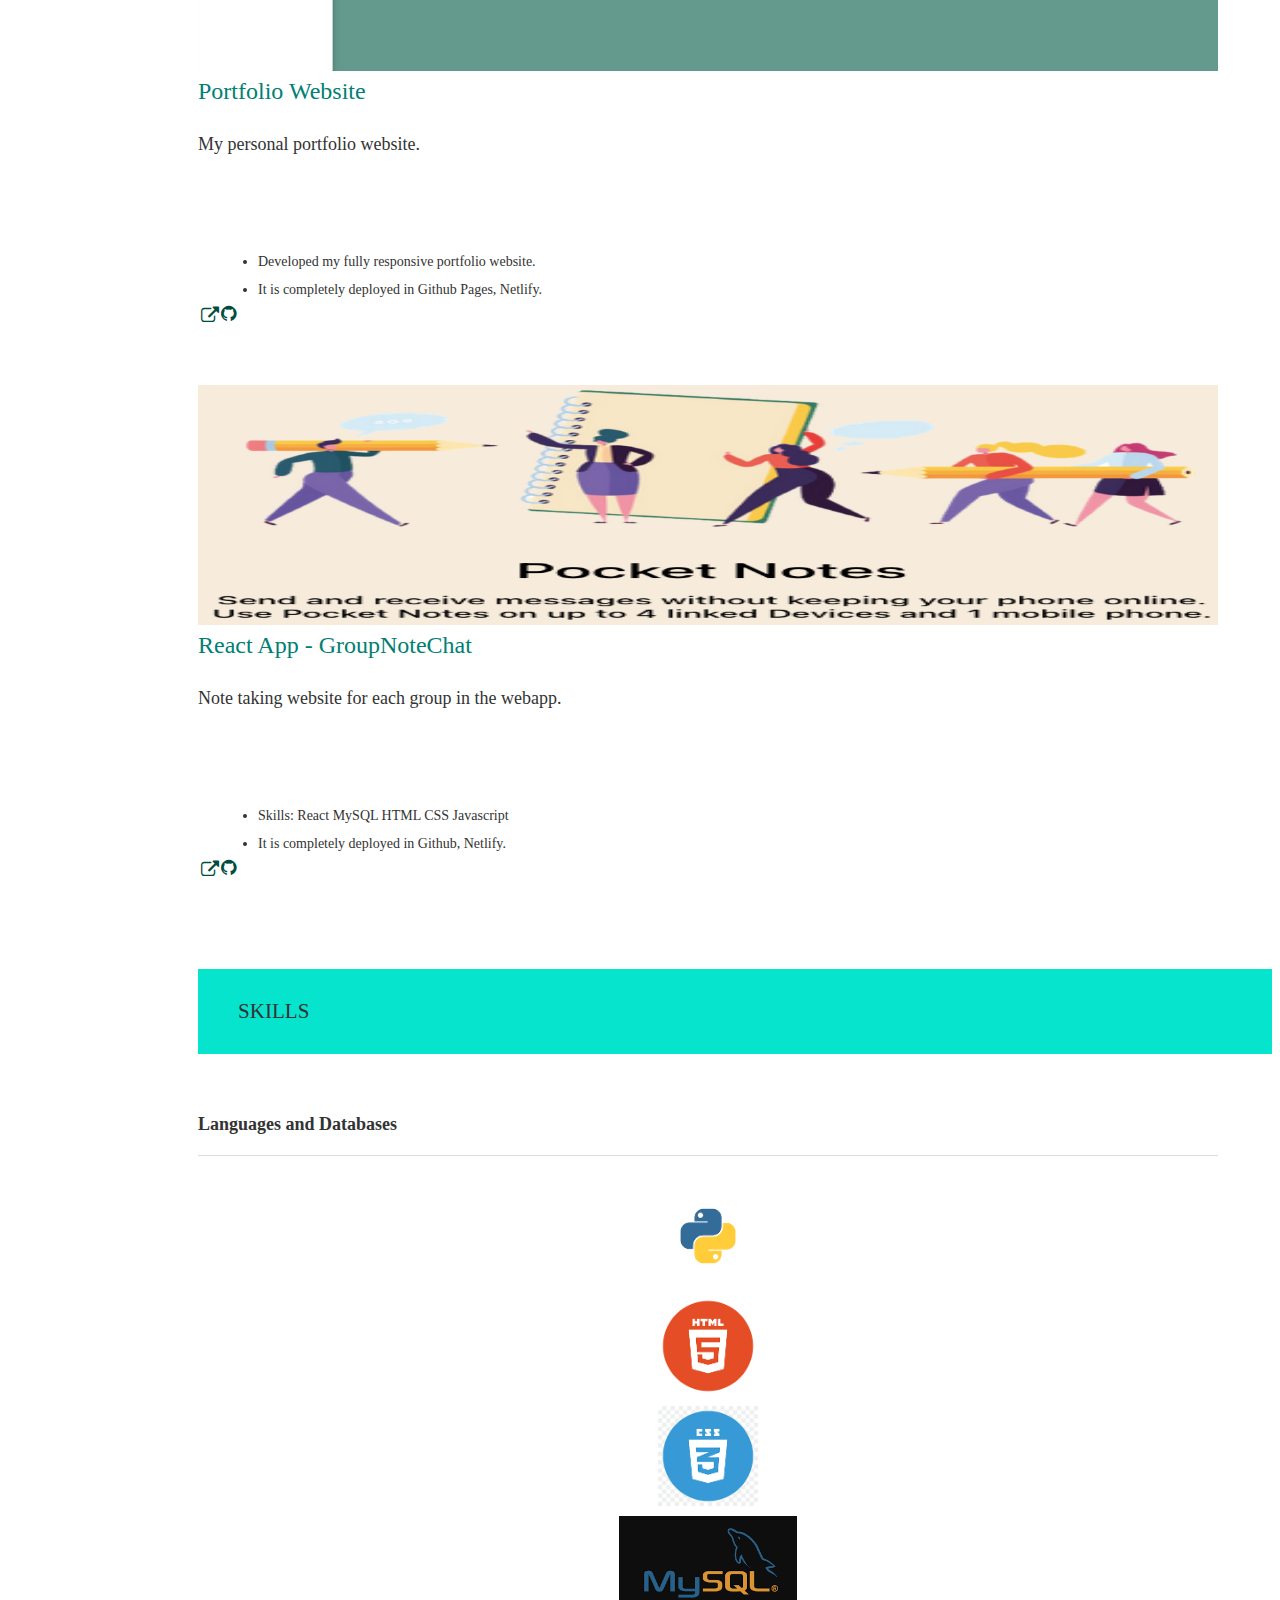
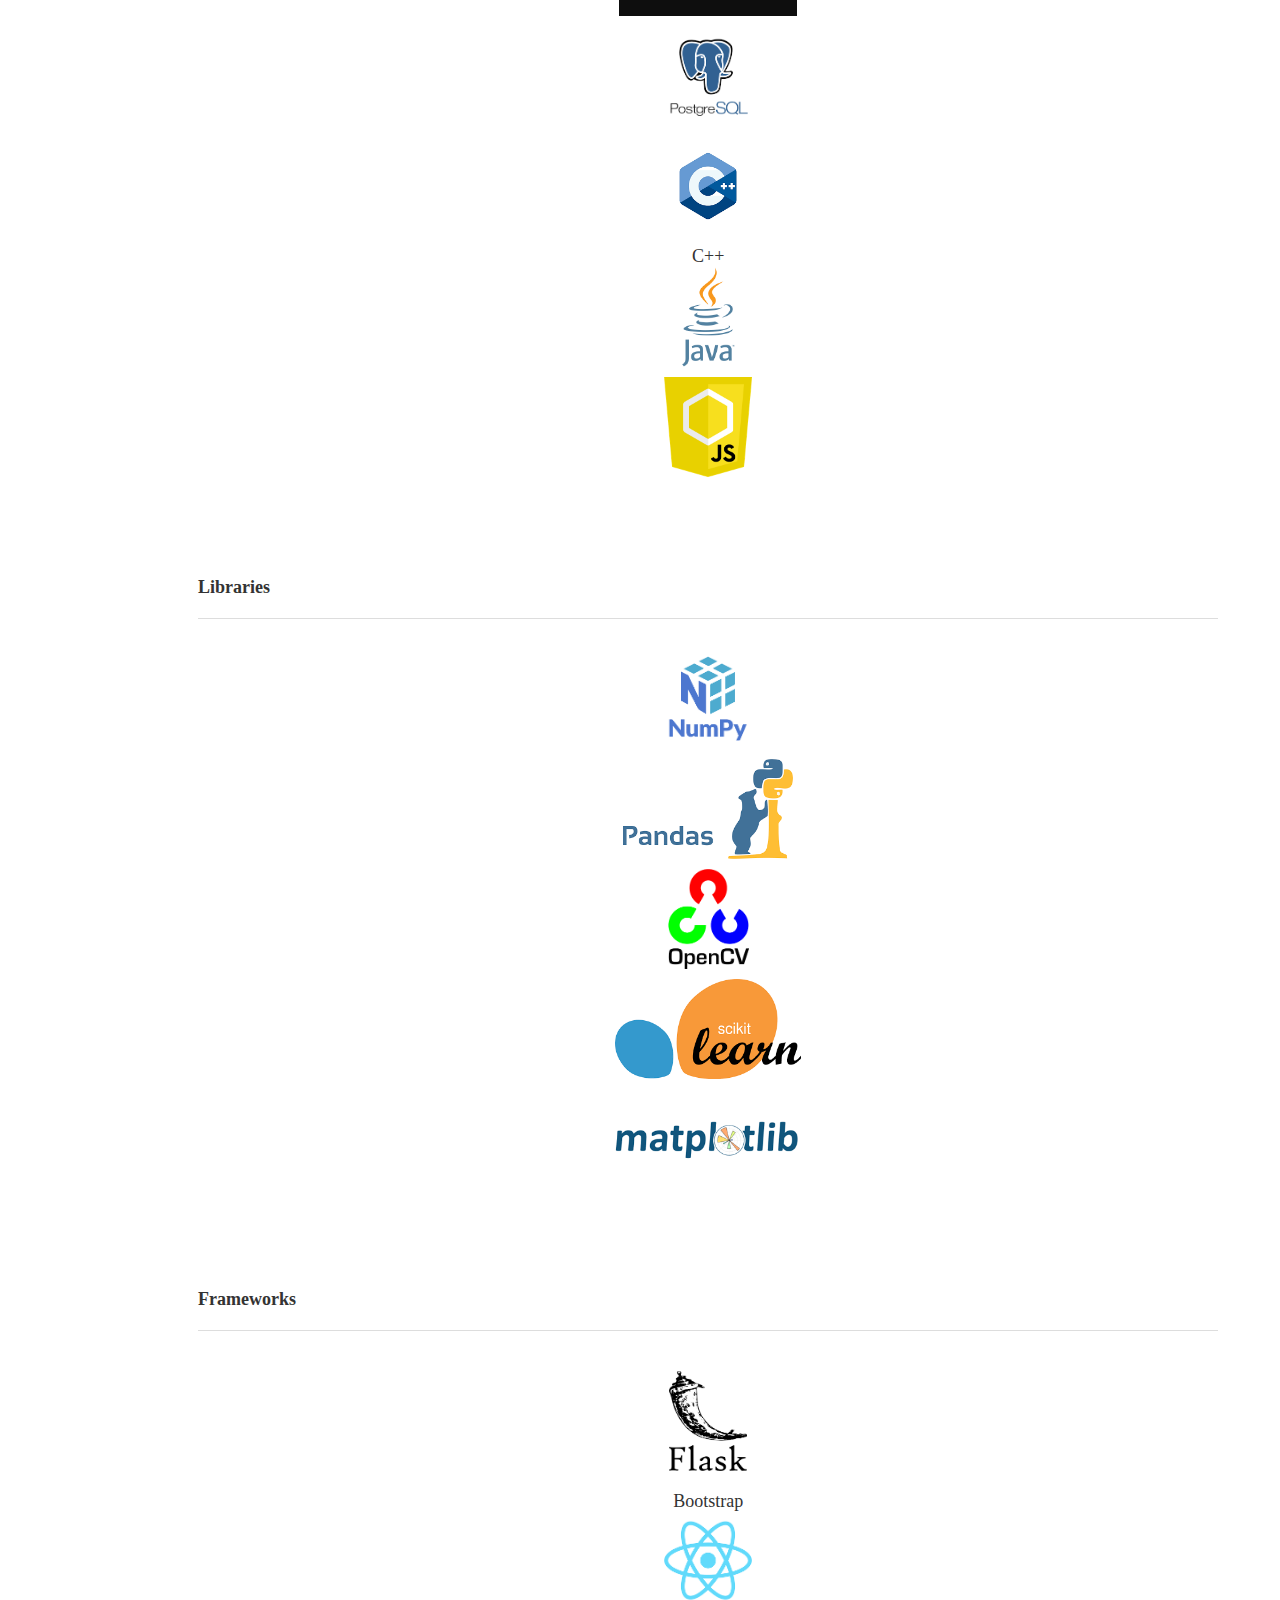
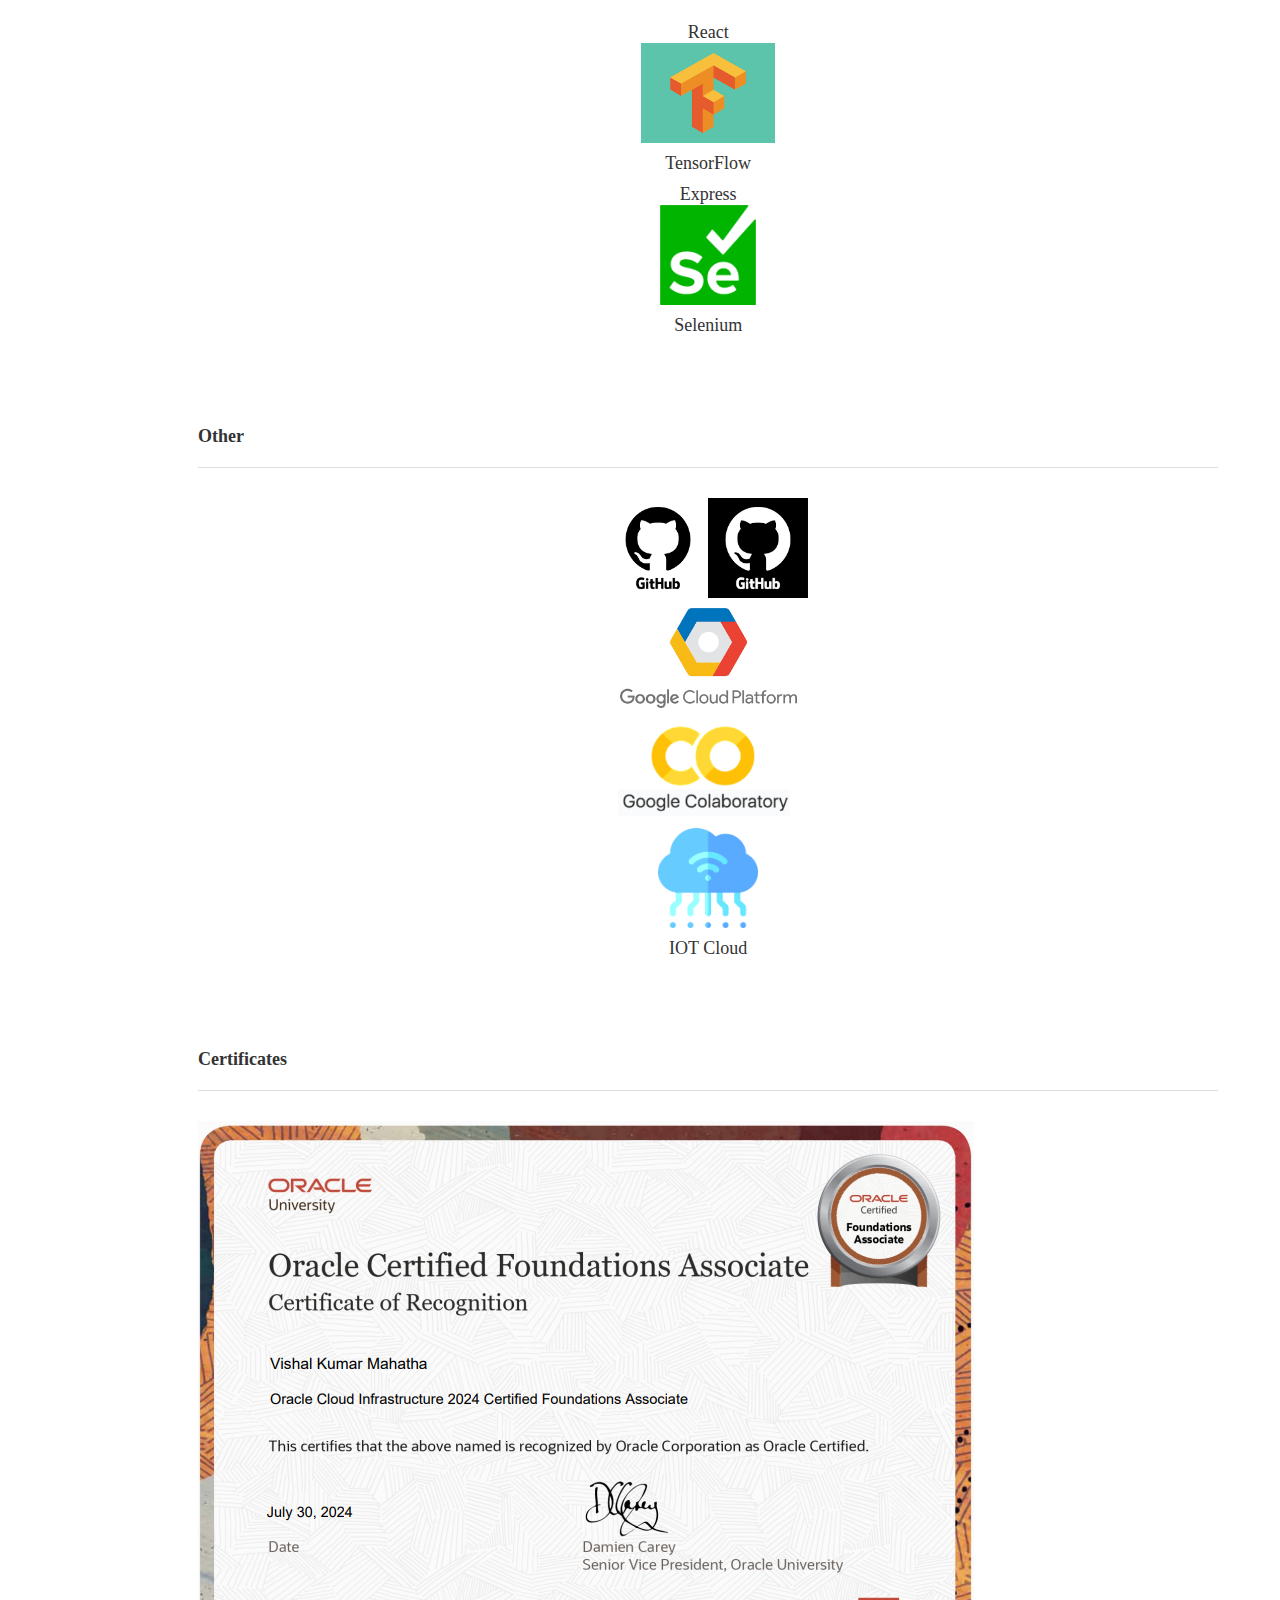
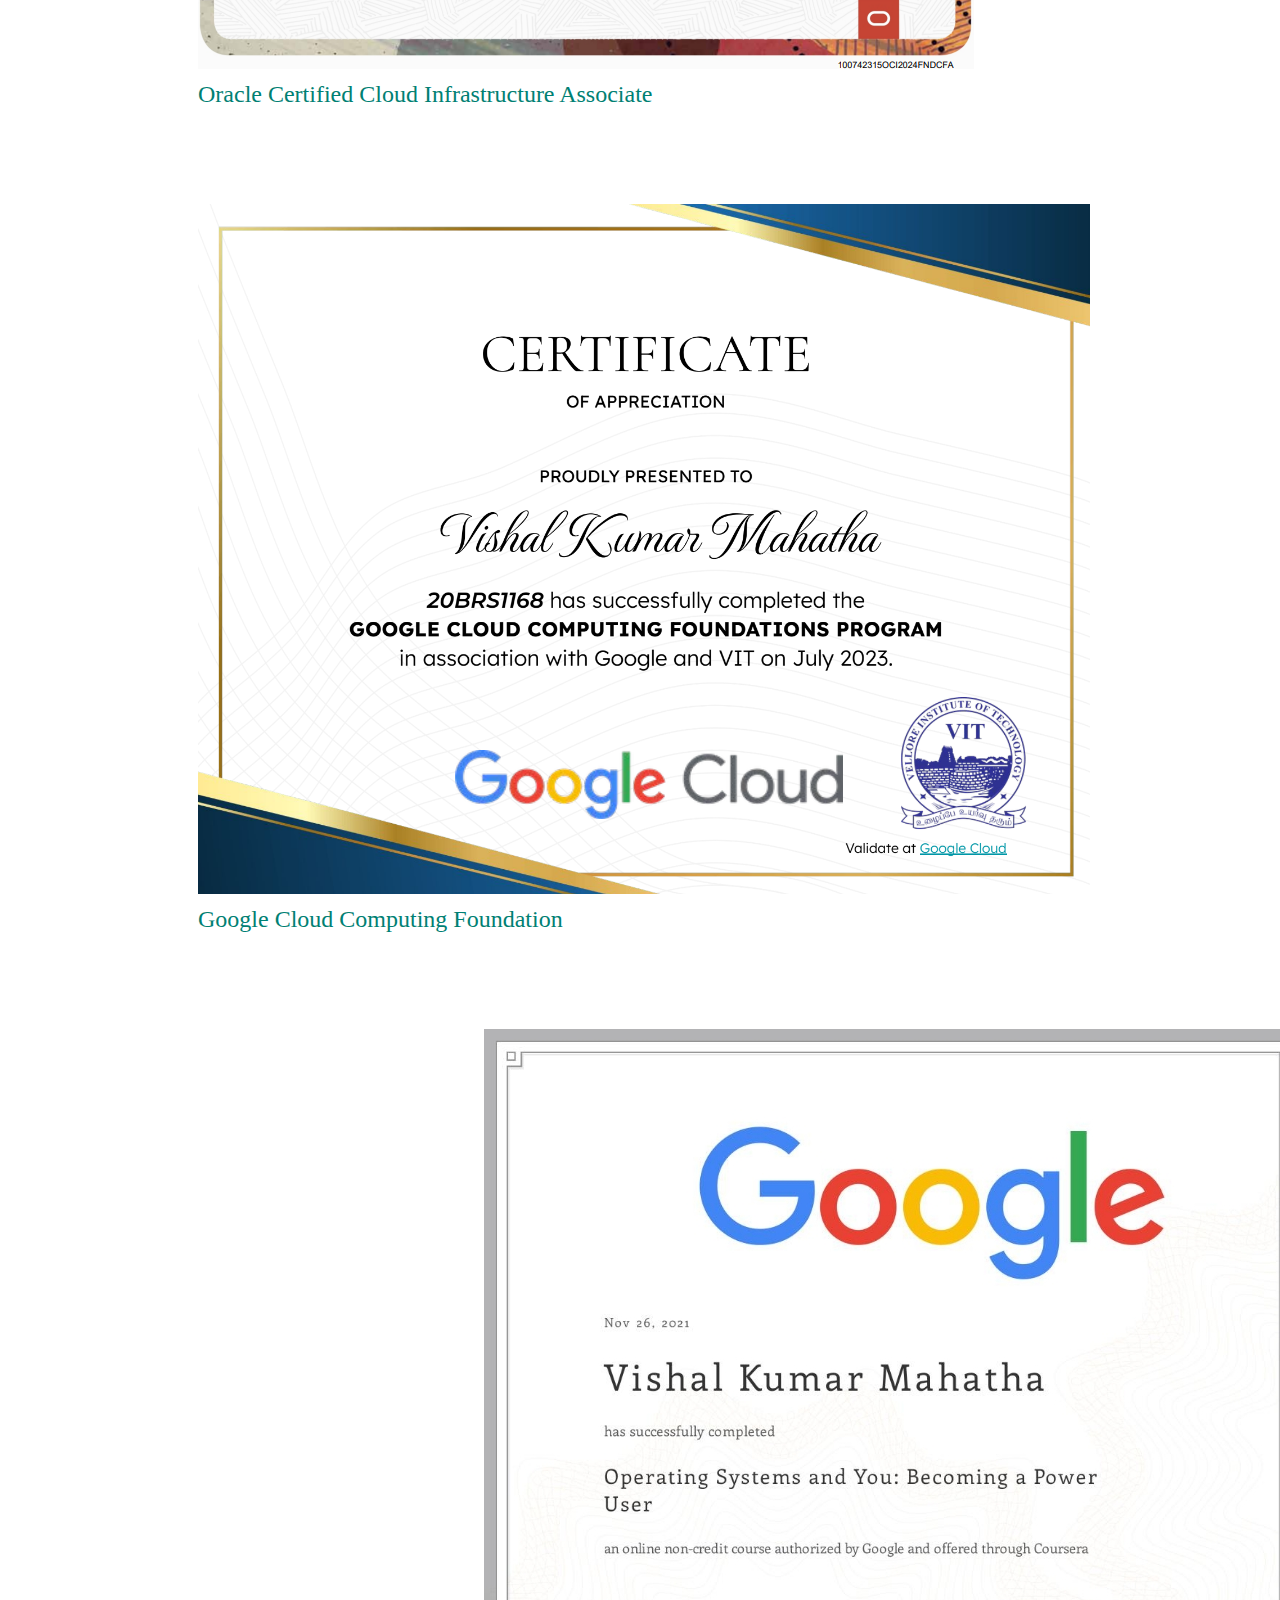
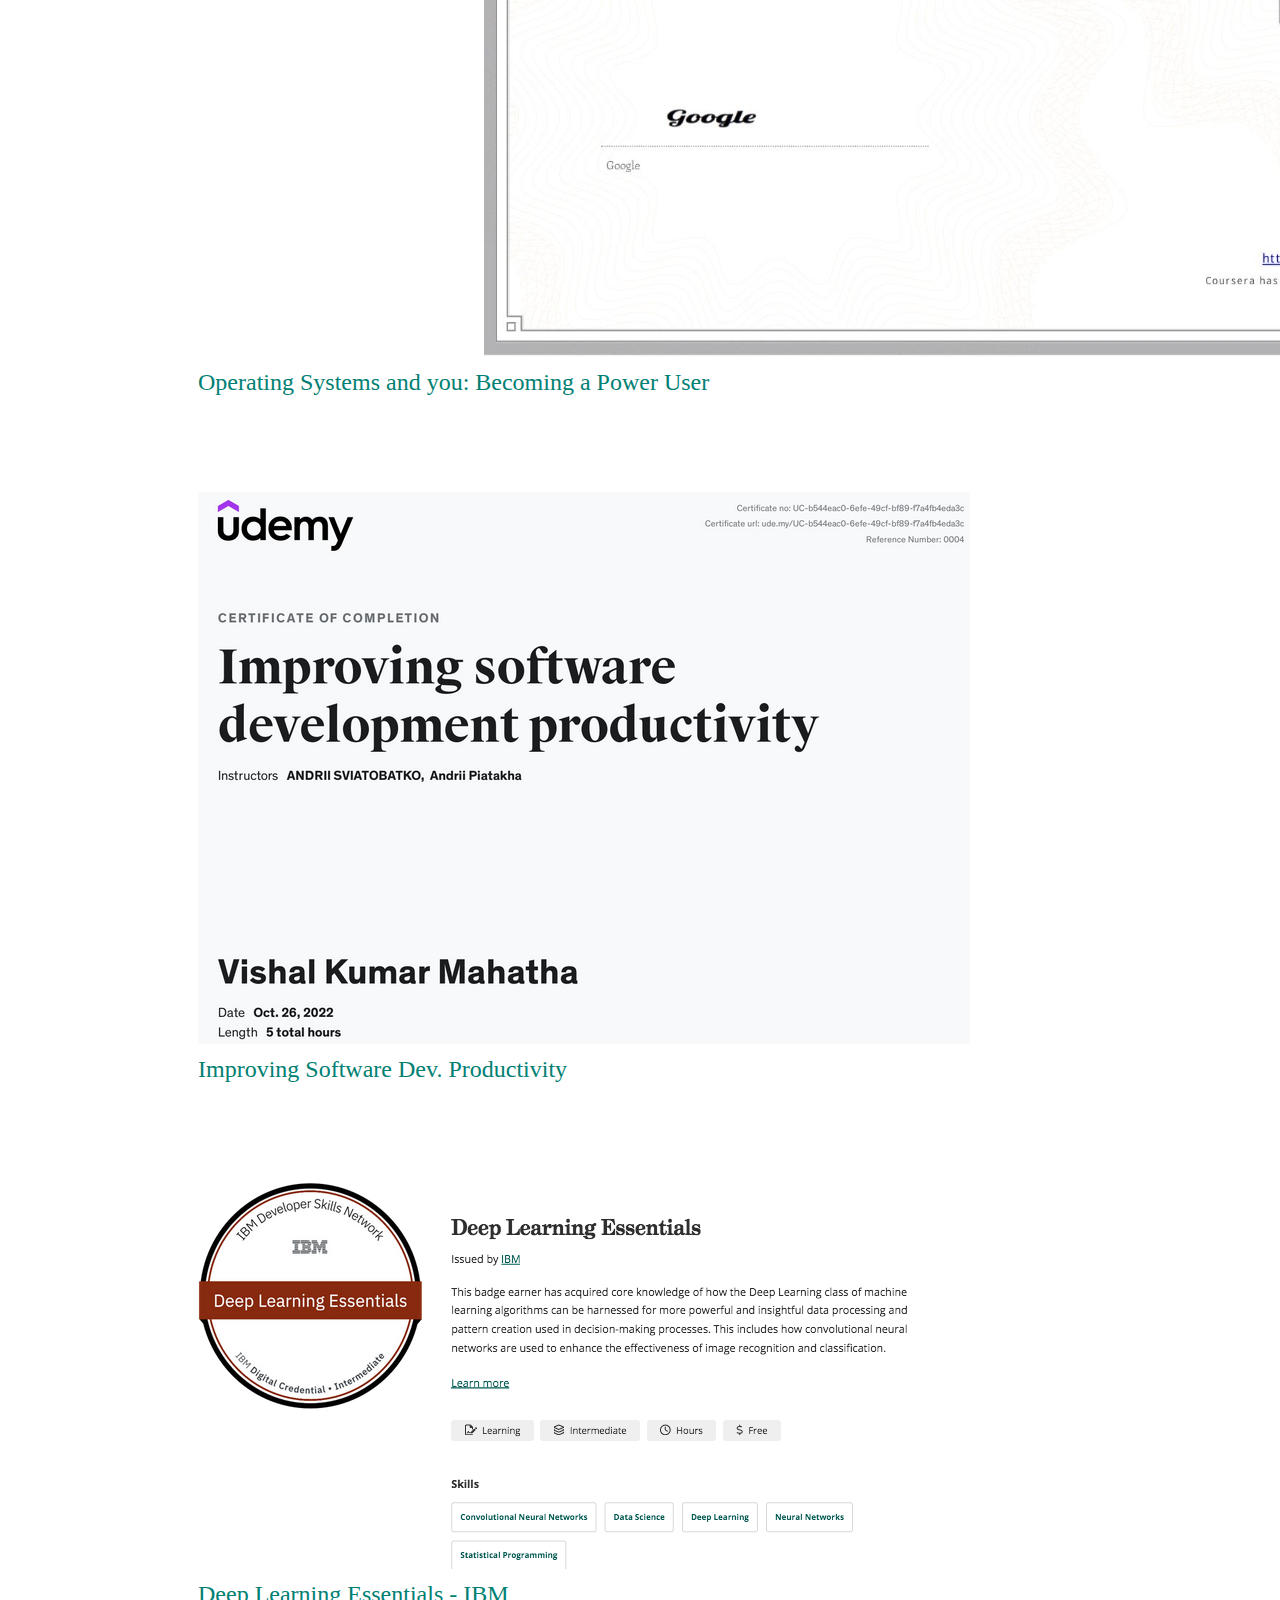
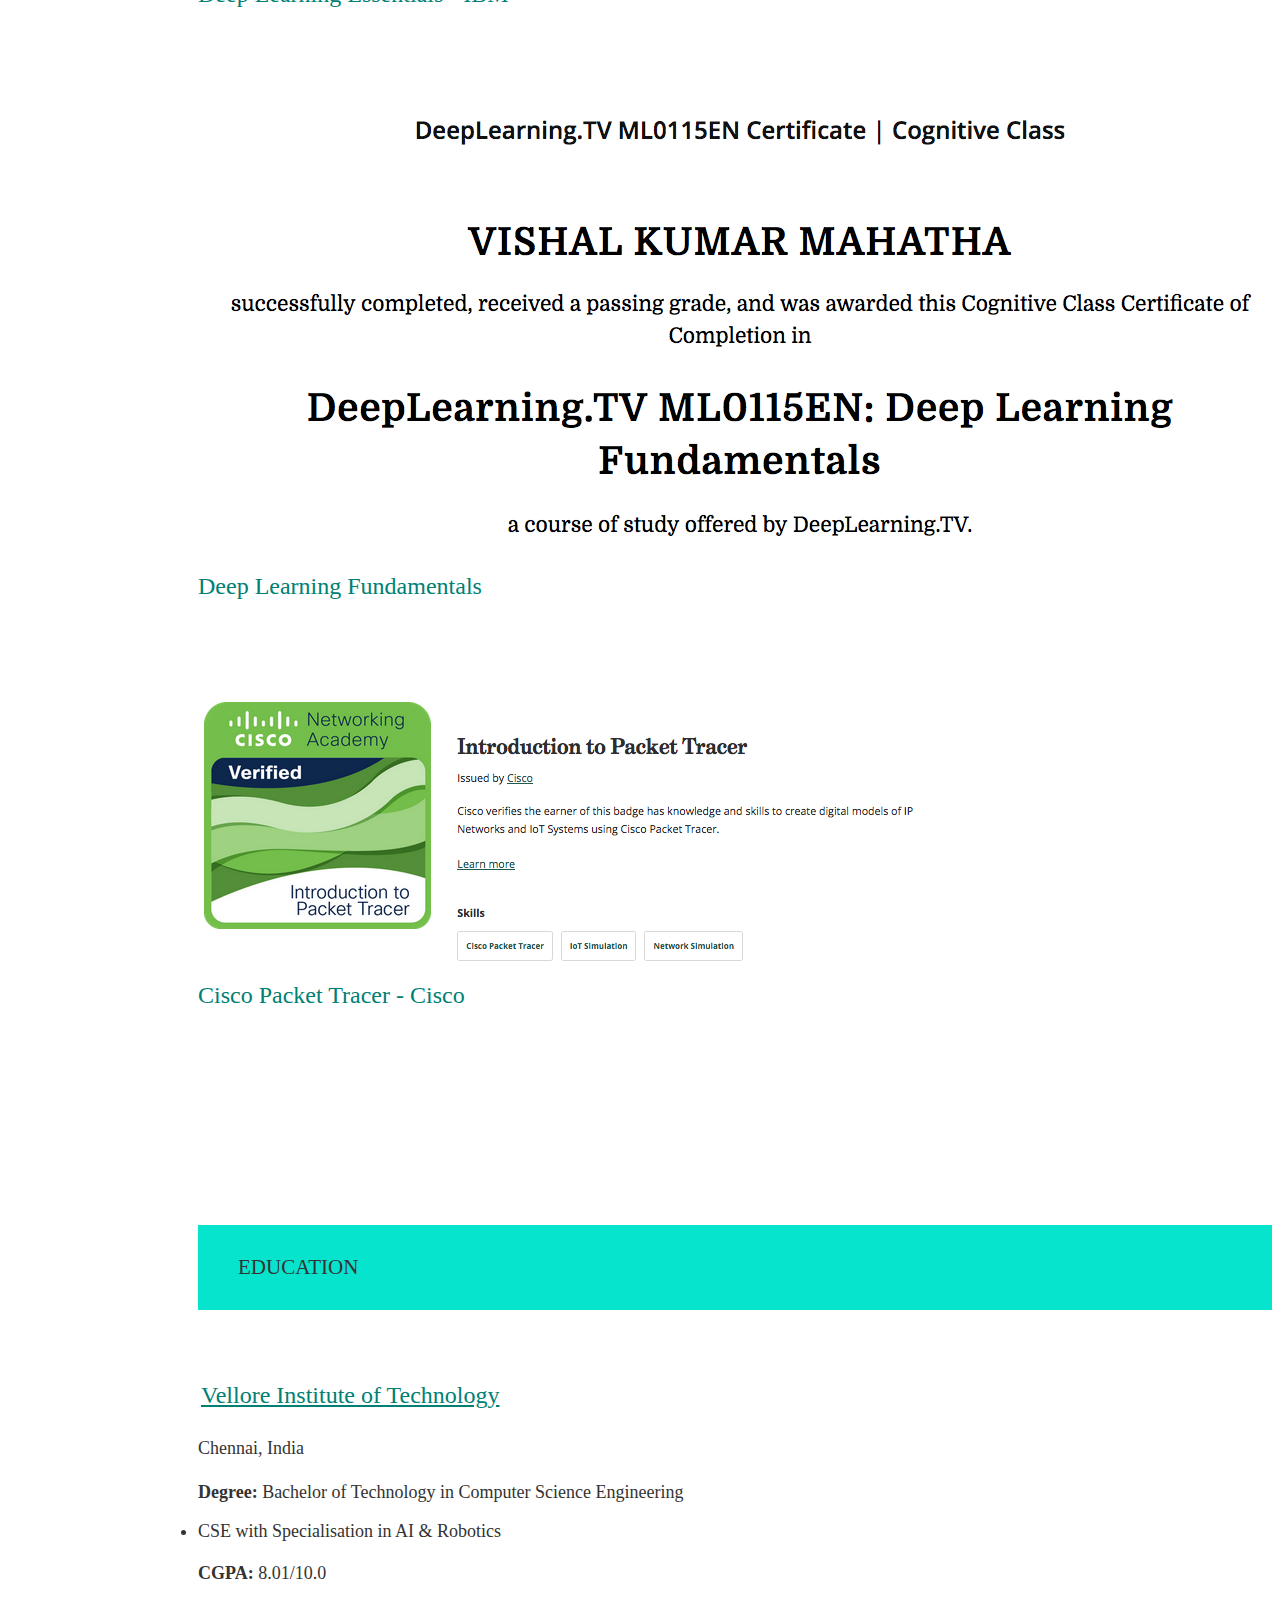
==== commit 021bb21a: "Update index.html" ====
--- a/index.html
+++ b/index.html
@@ -194,6 +194,9 @@
             </div>
             <div class="role brown-text text-darken-2">Oracle Cloud Application Developer</div>
             <ul>
+              <li>
+                <b>Oracle VBCS Developer</b>
+              </li>
               <li>
                 <b>ADF - Java - Springboot</b>
               </li>
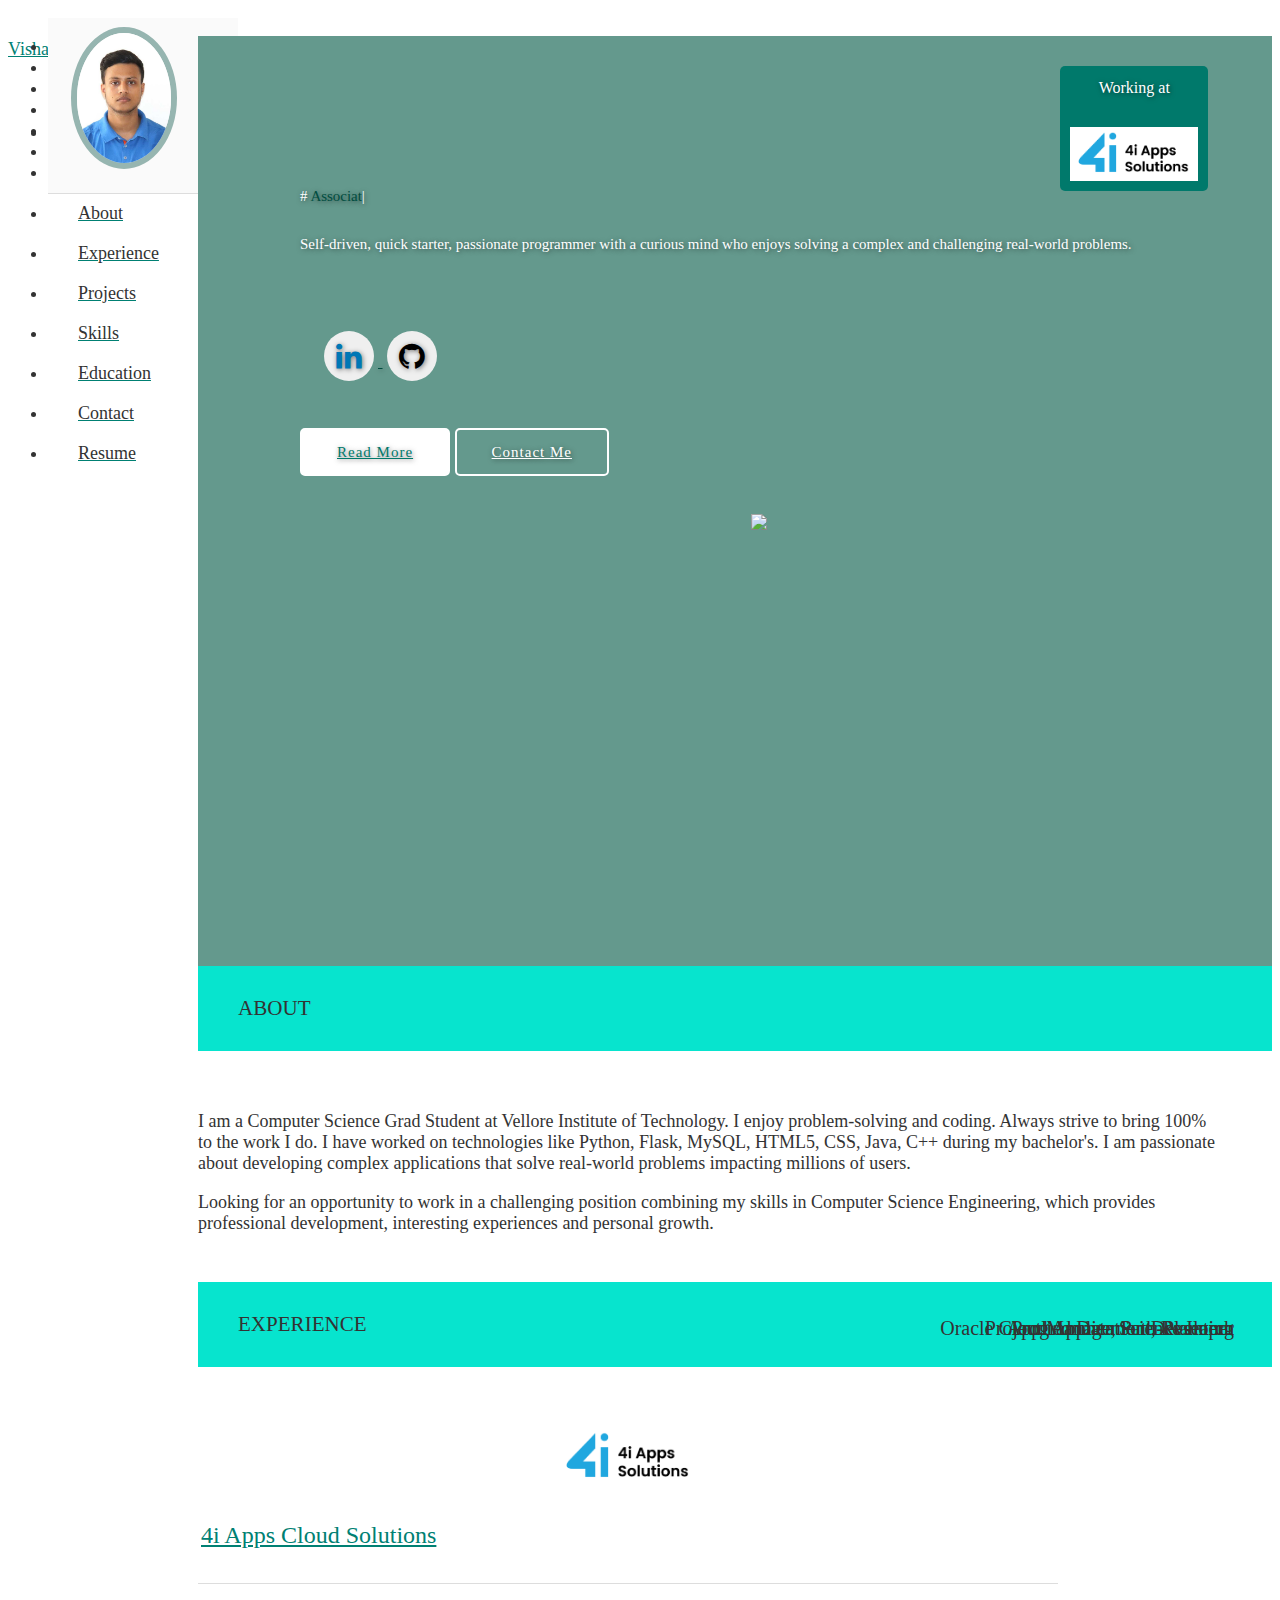
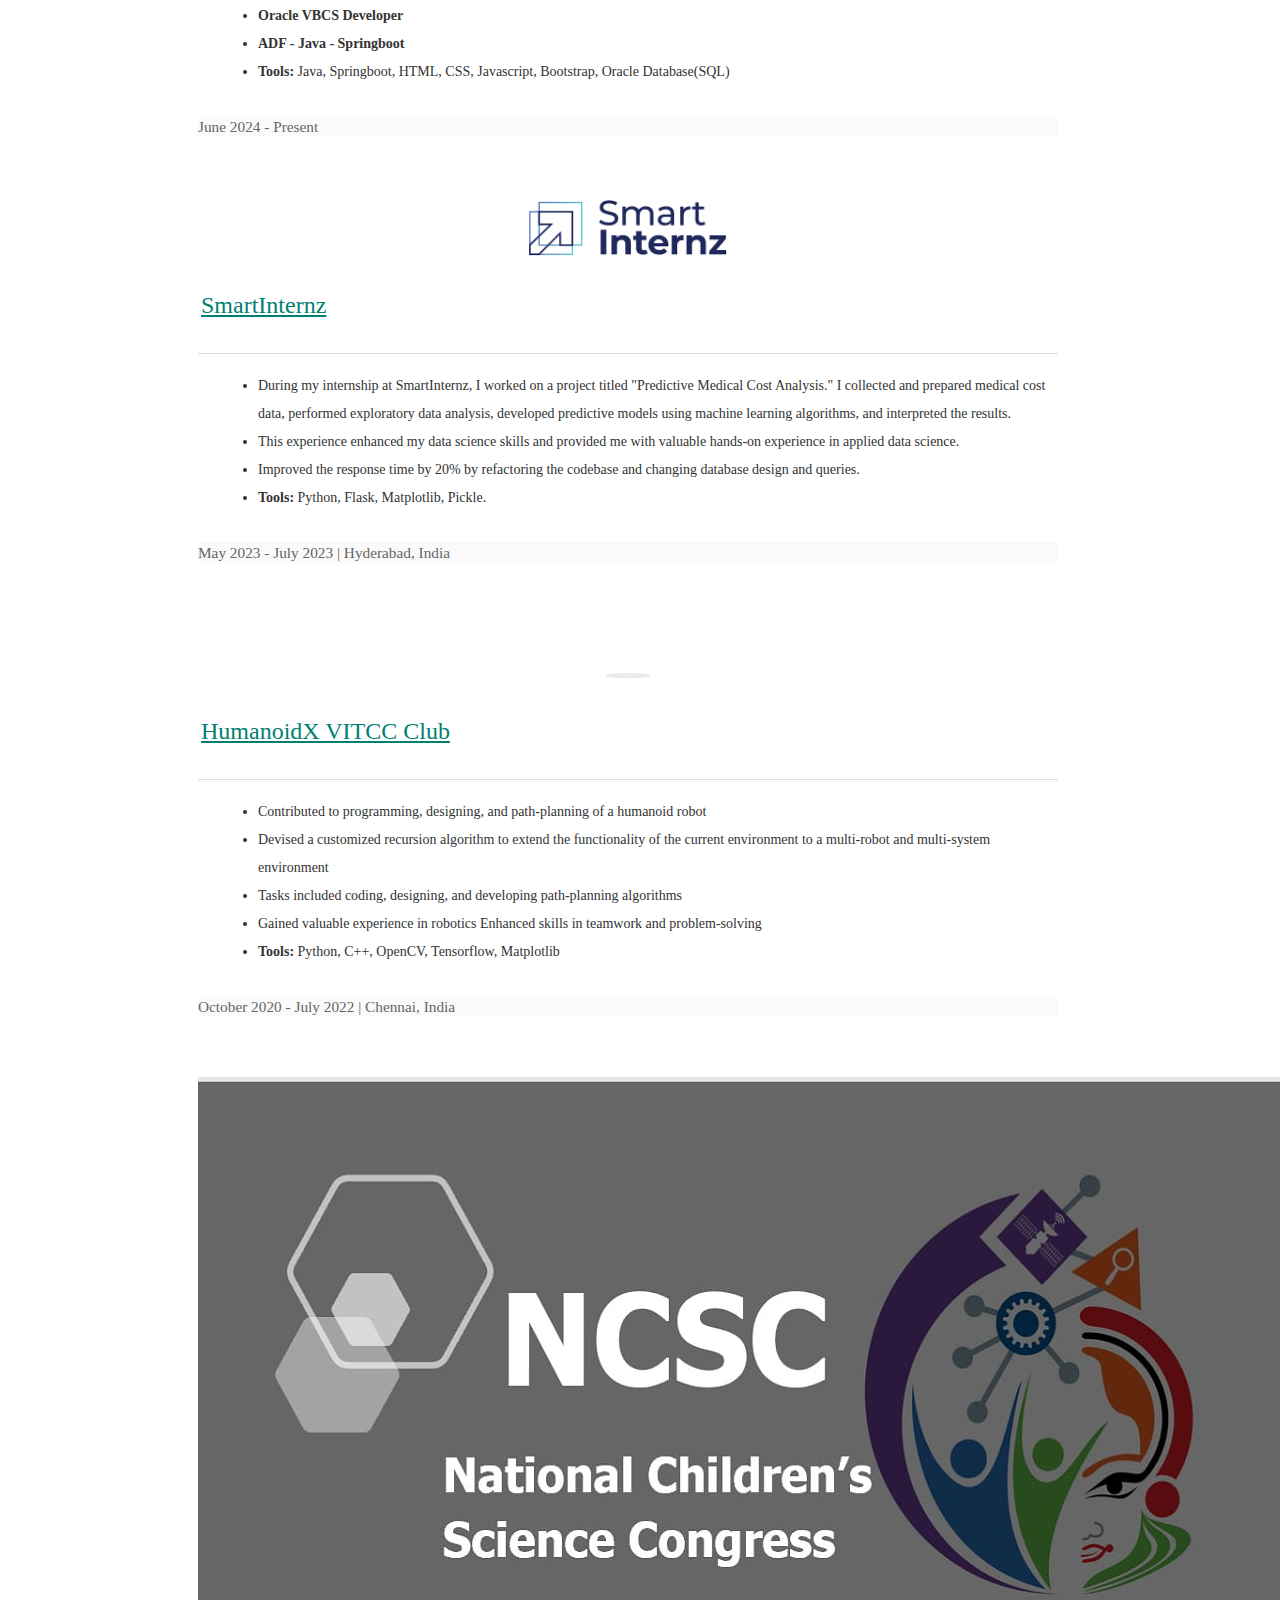
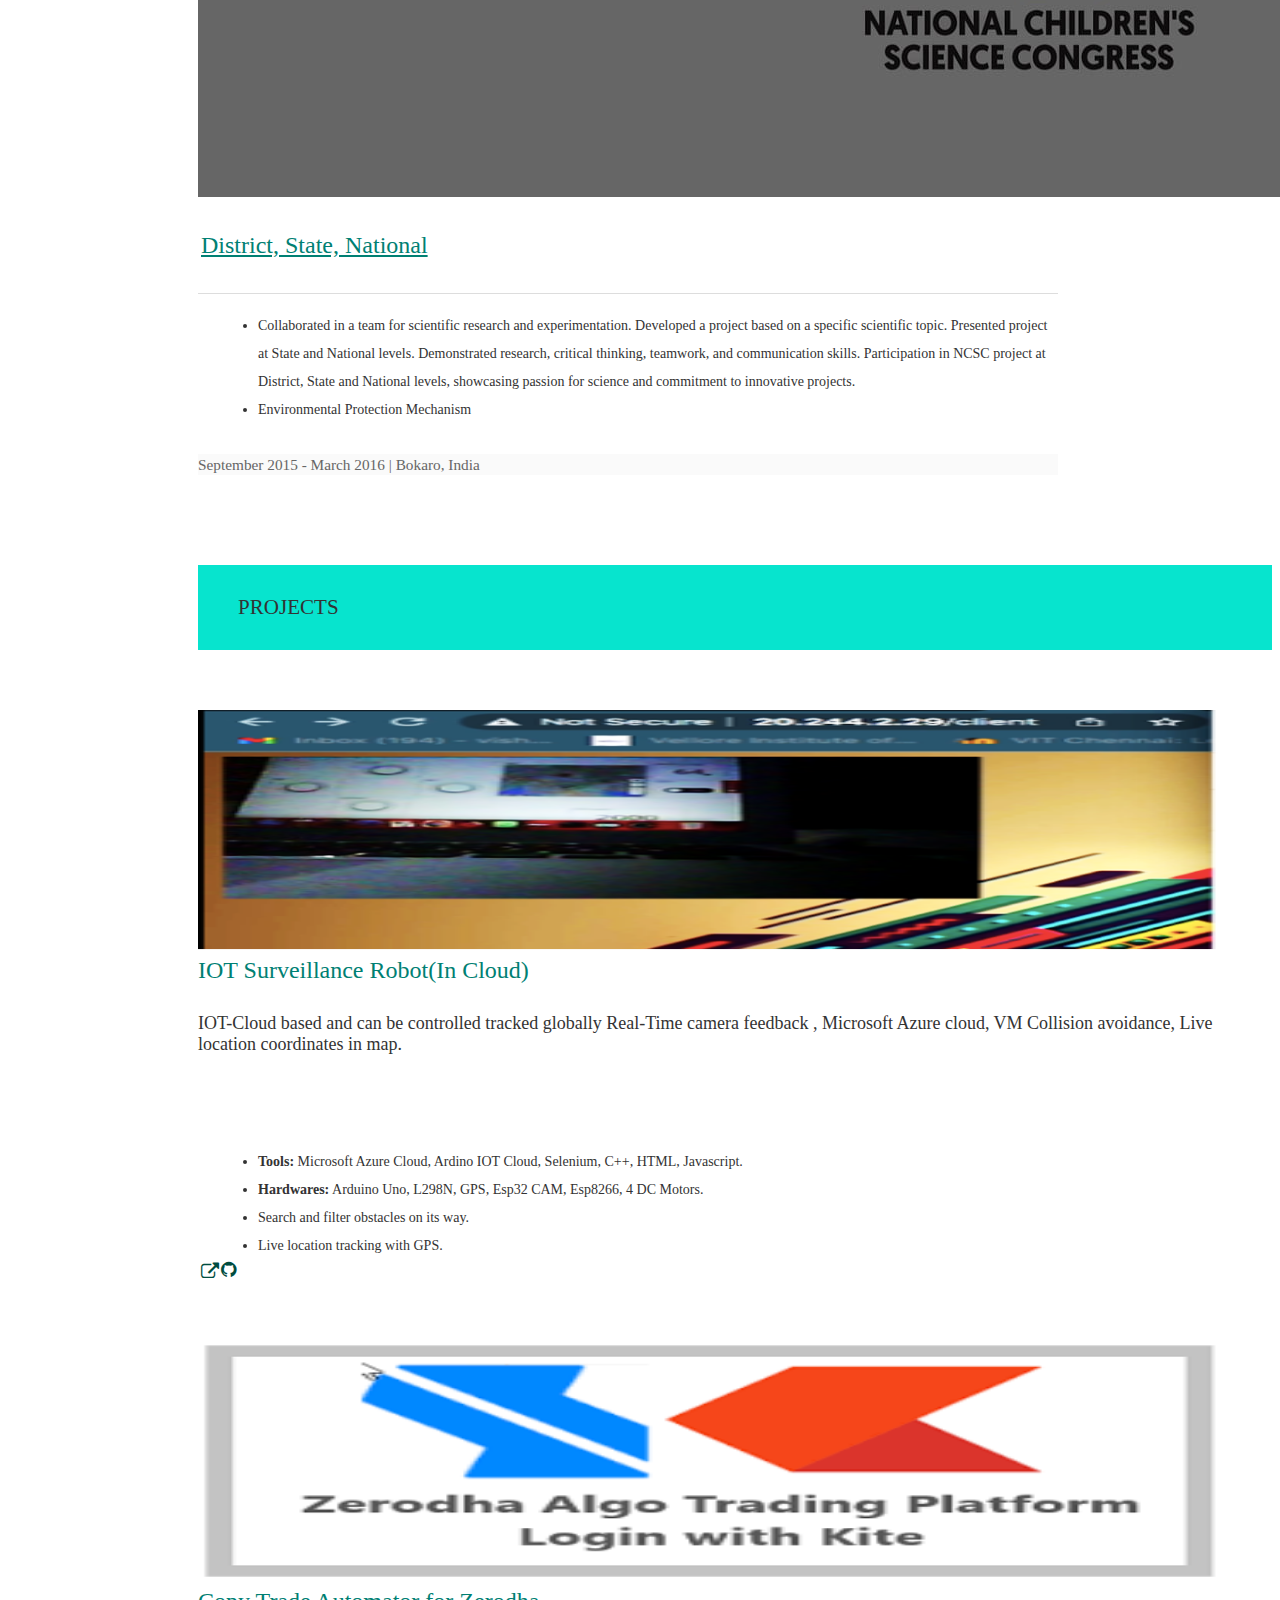
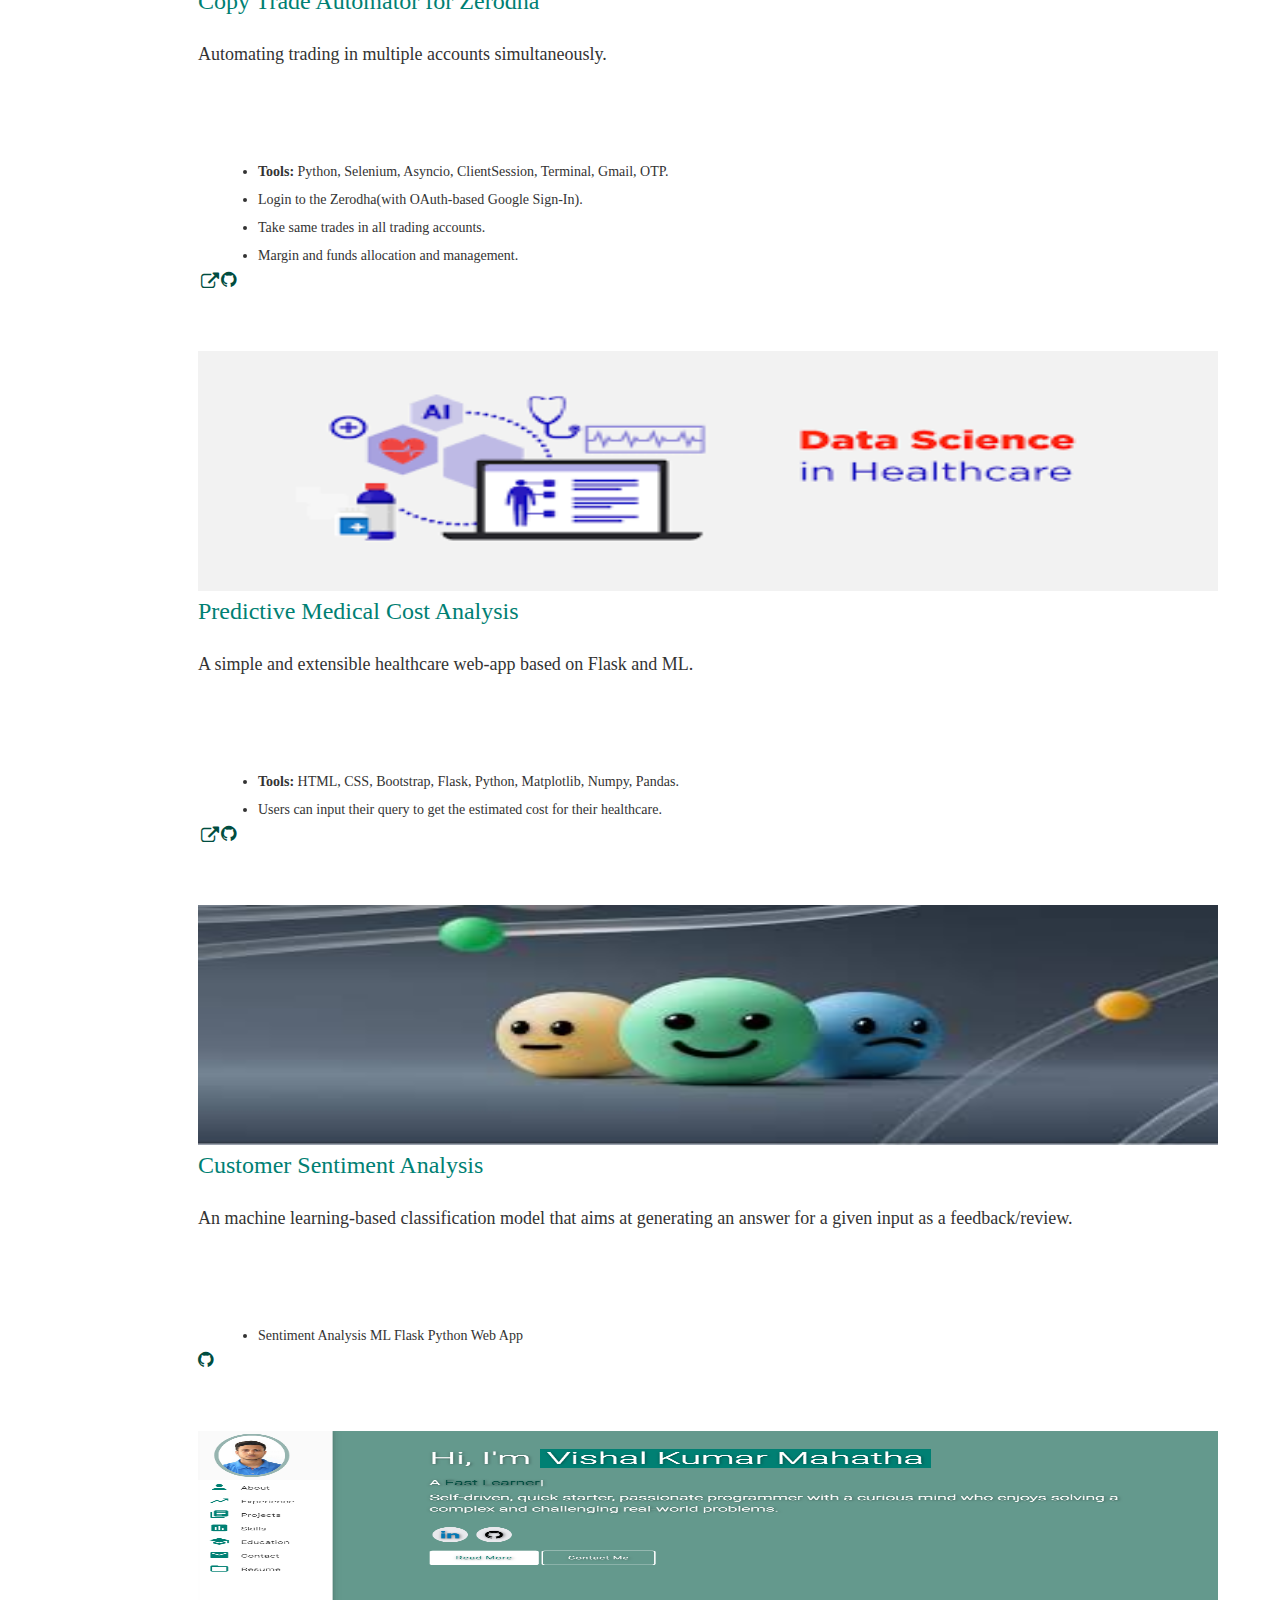
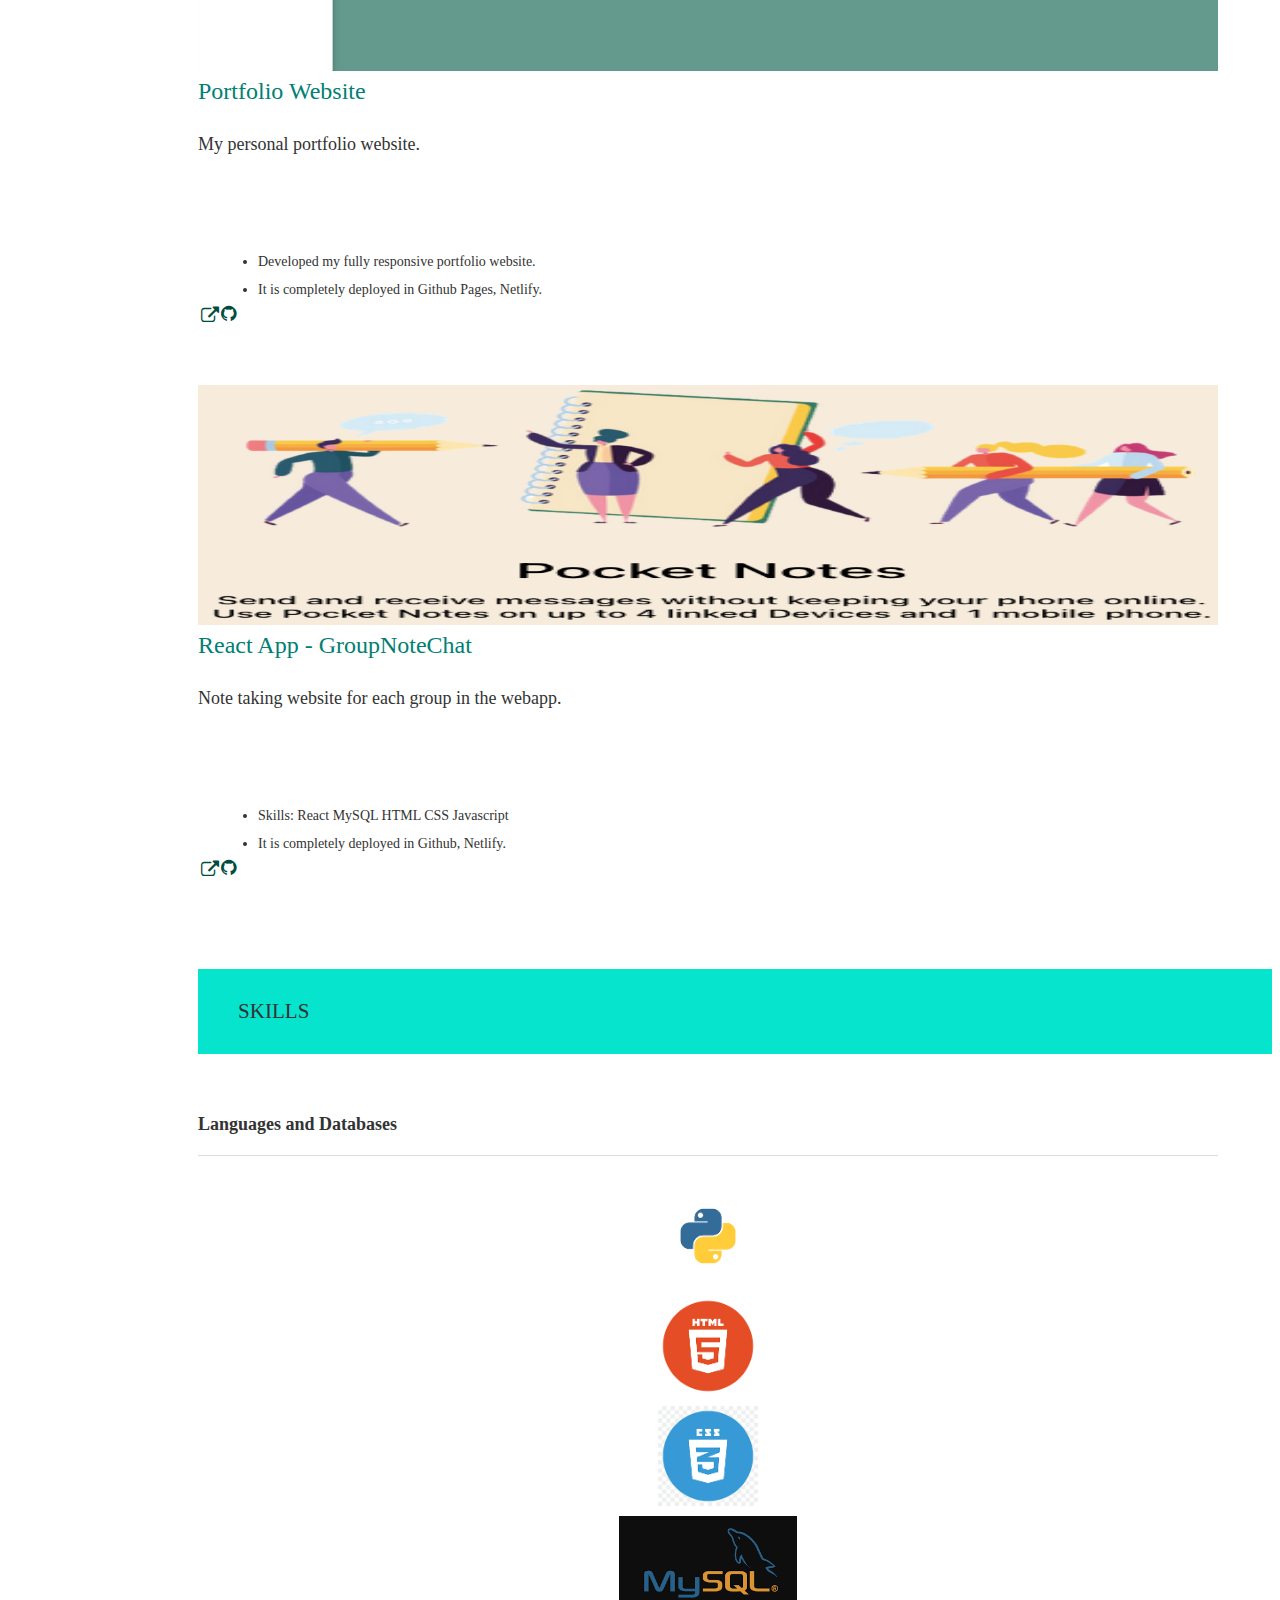
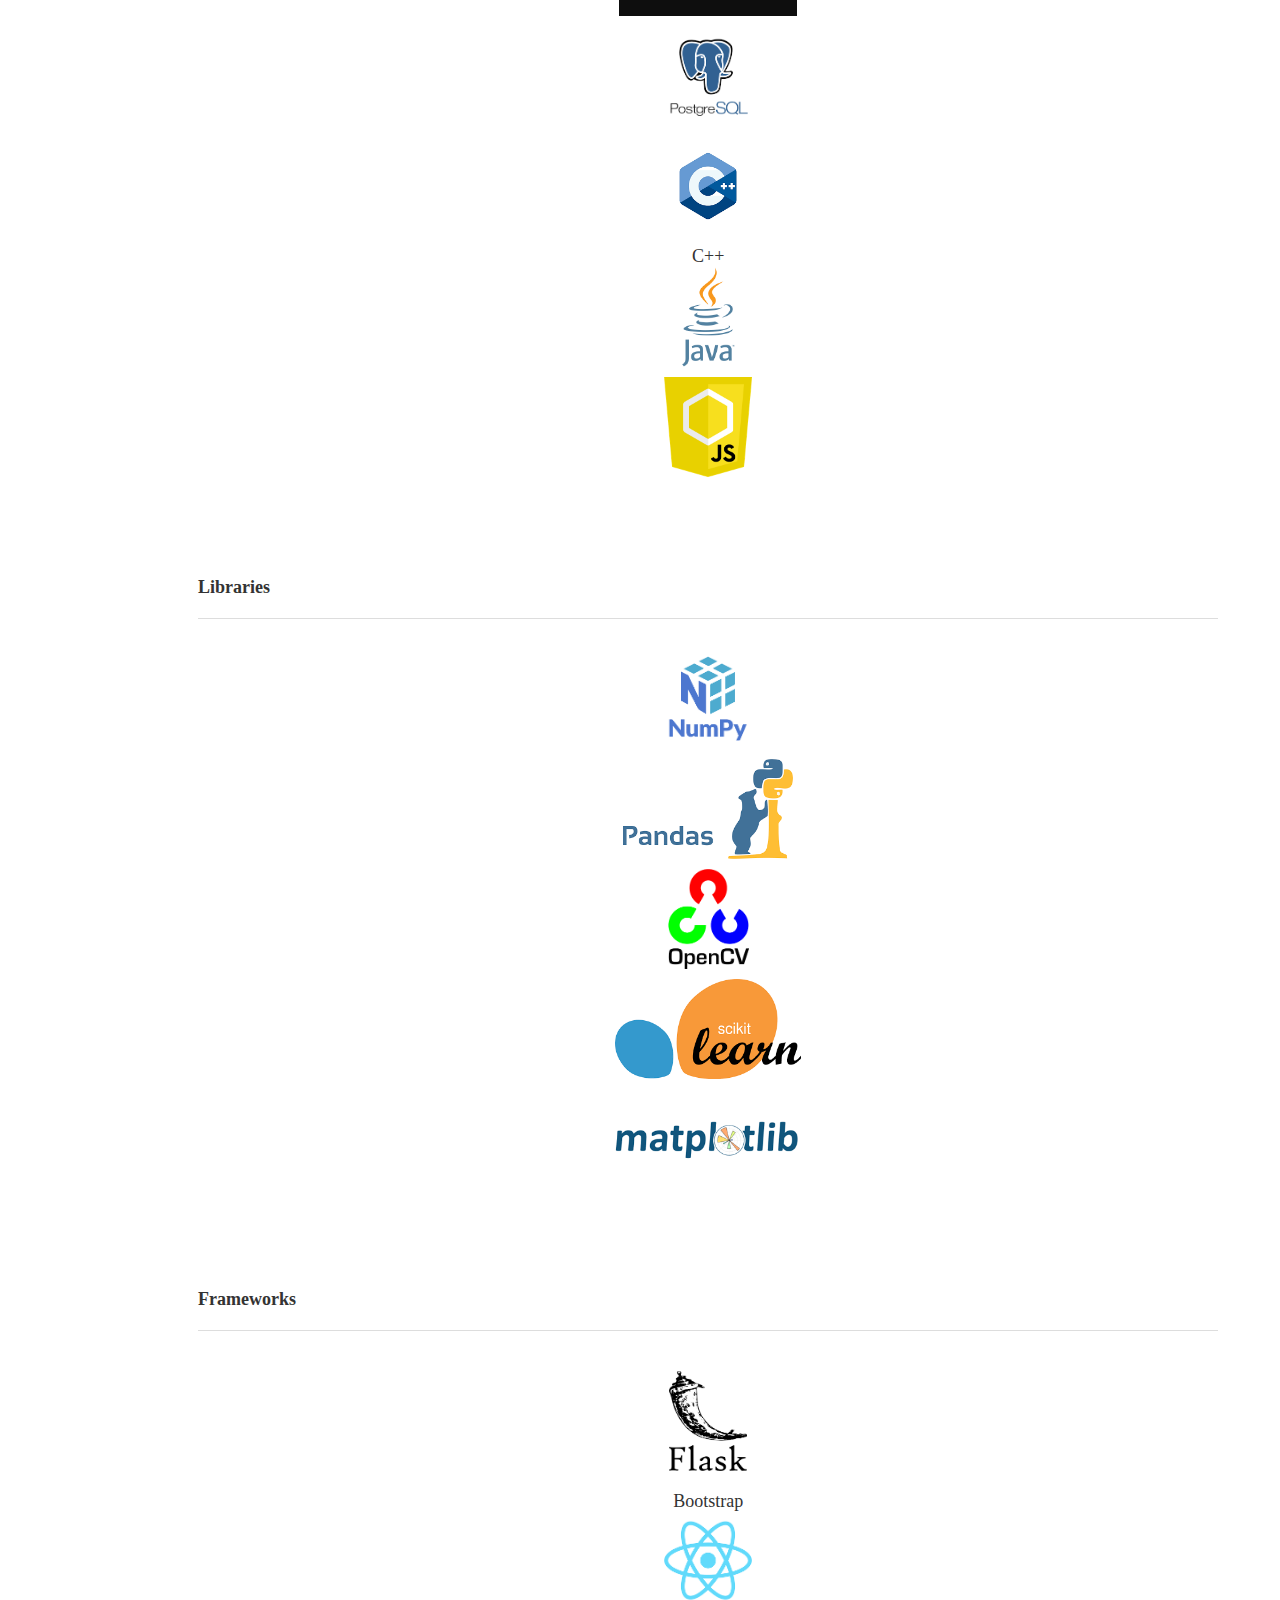
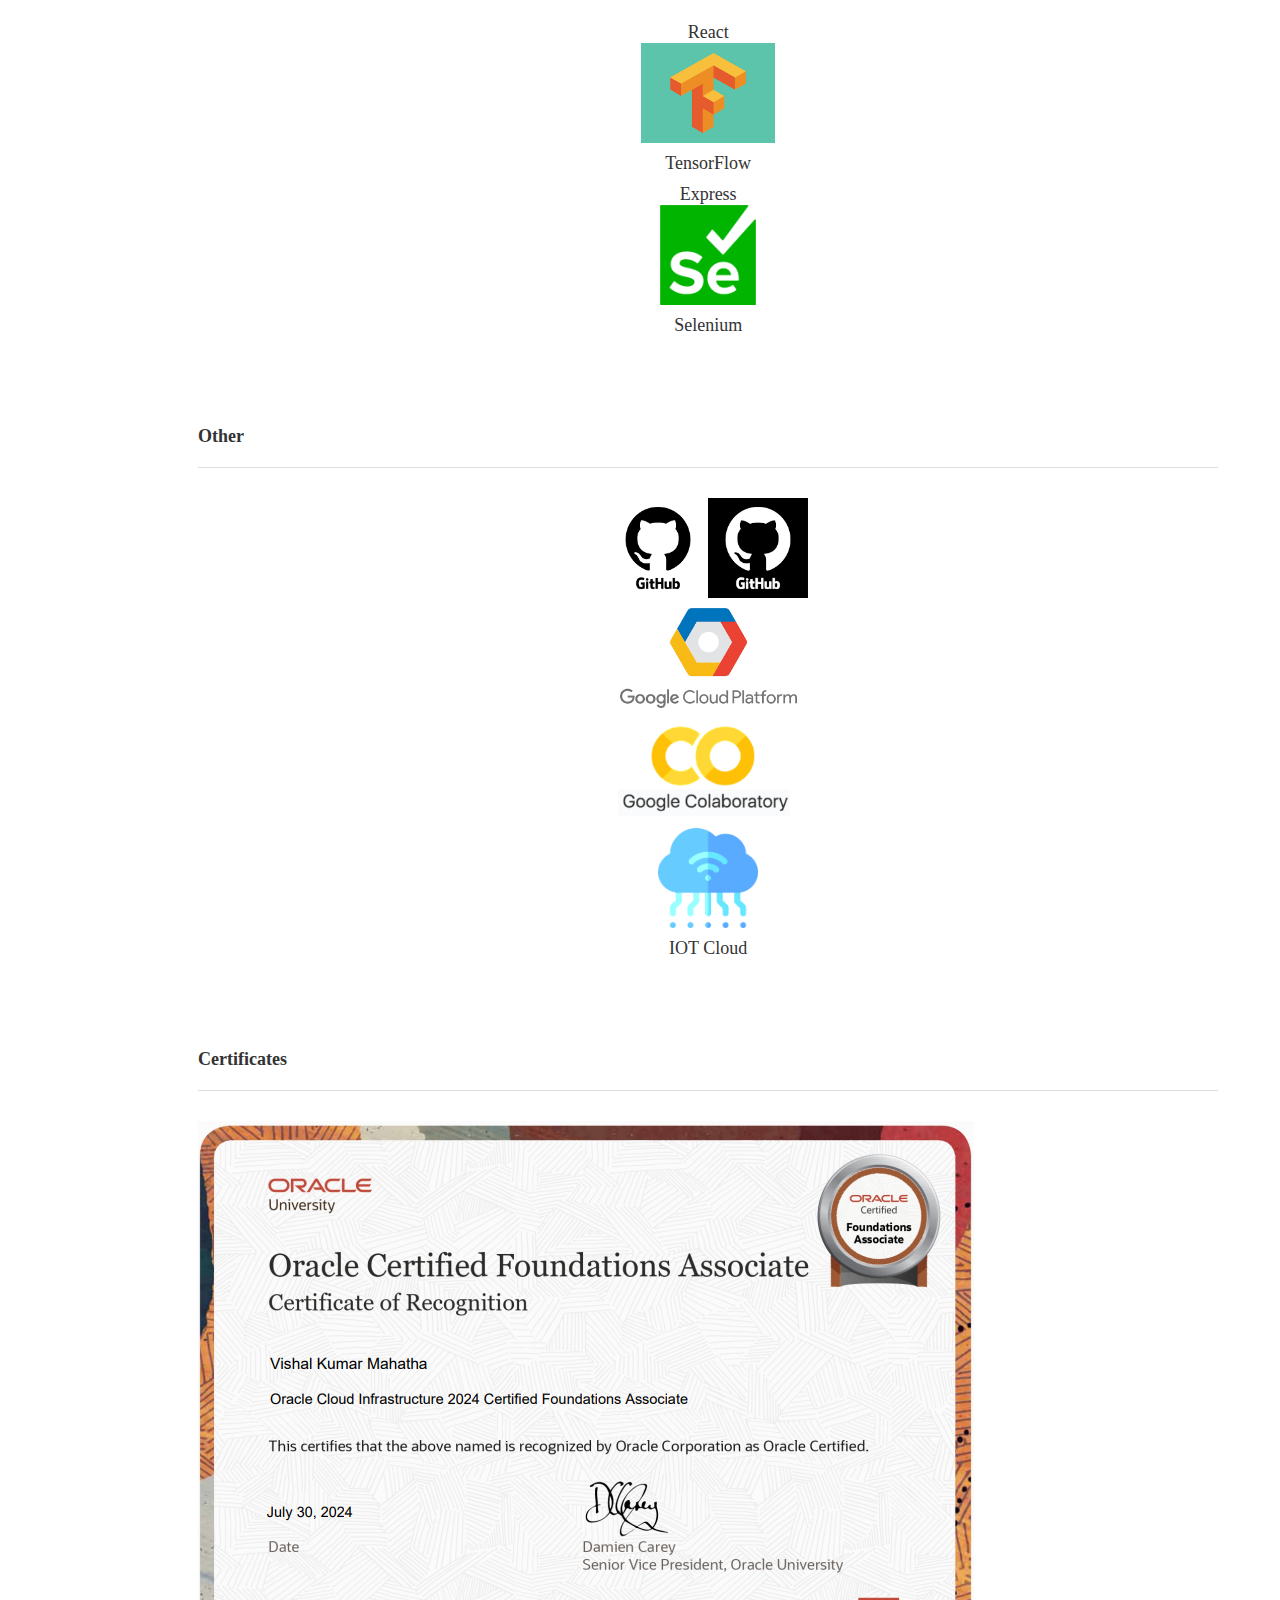
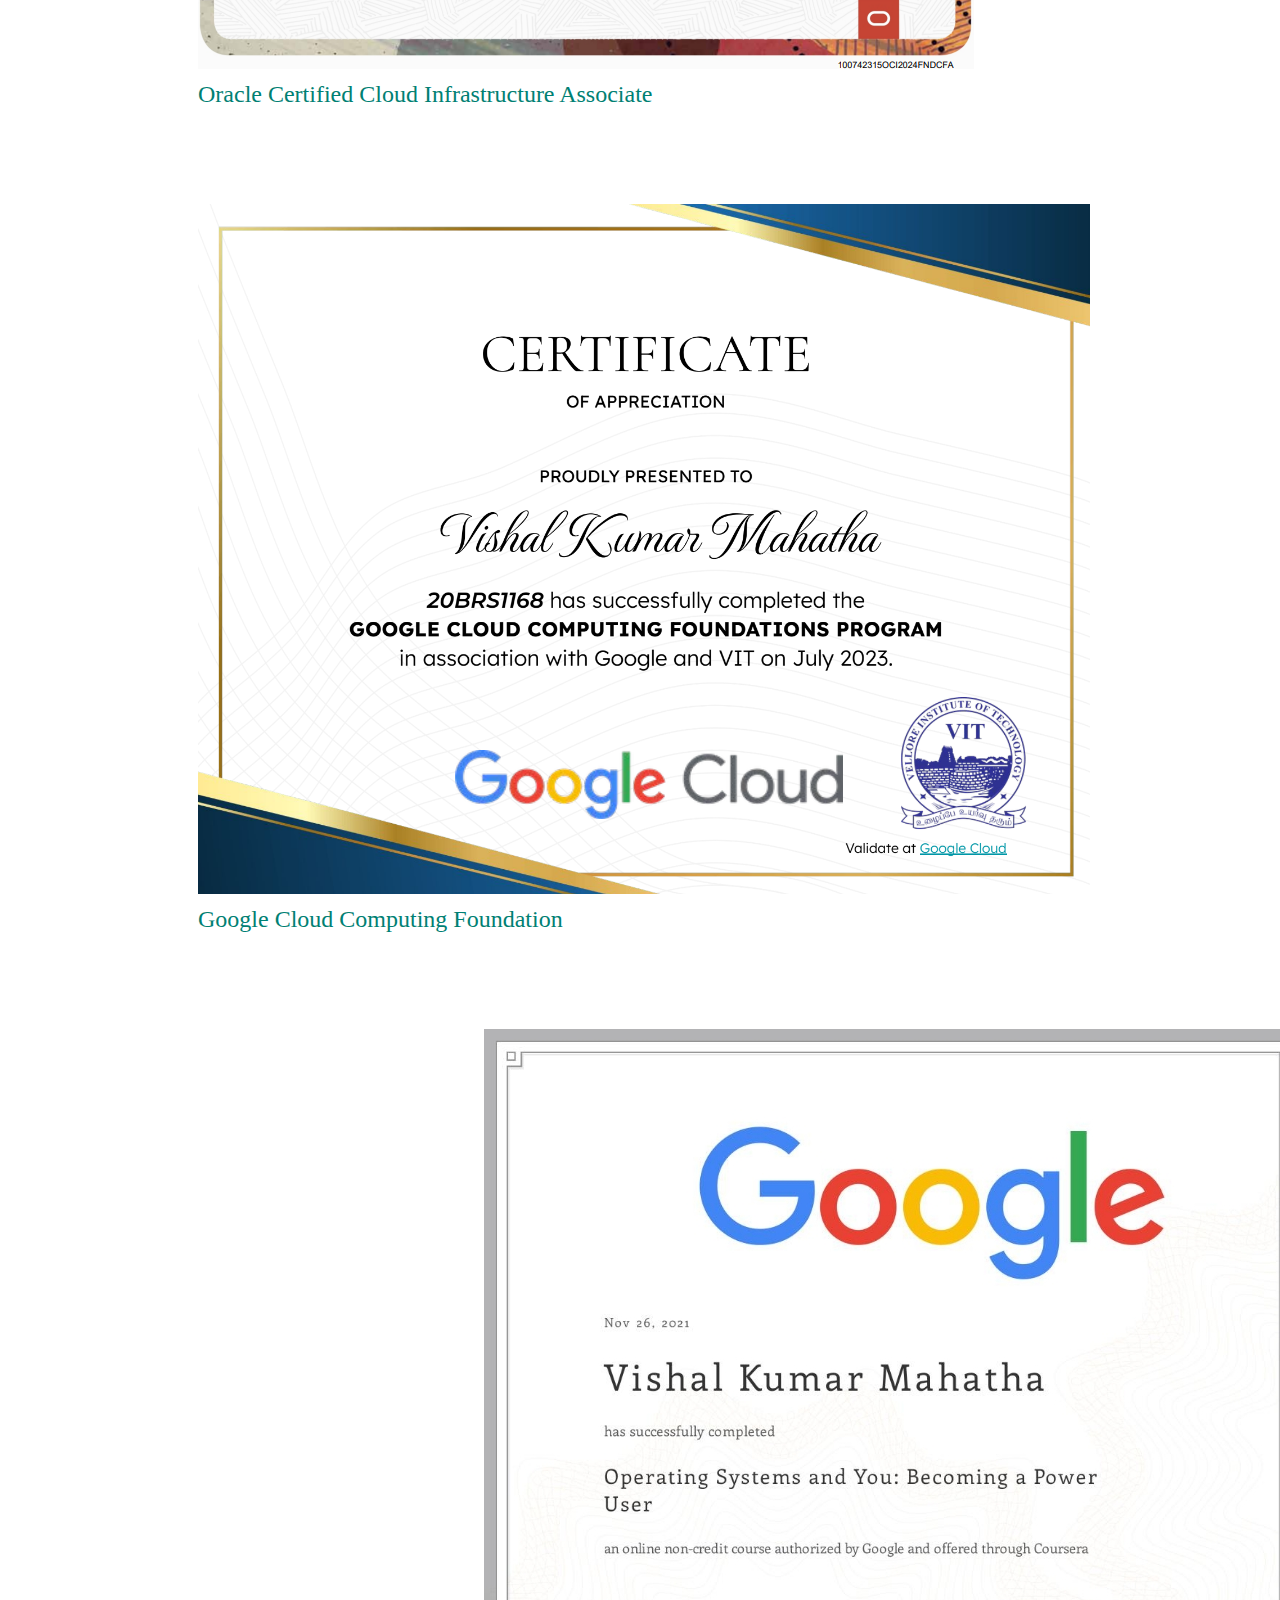
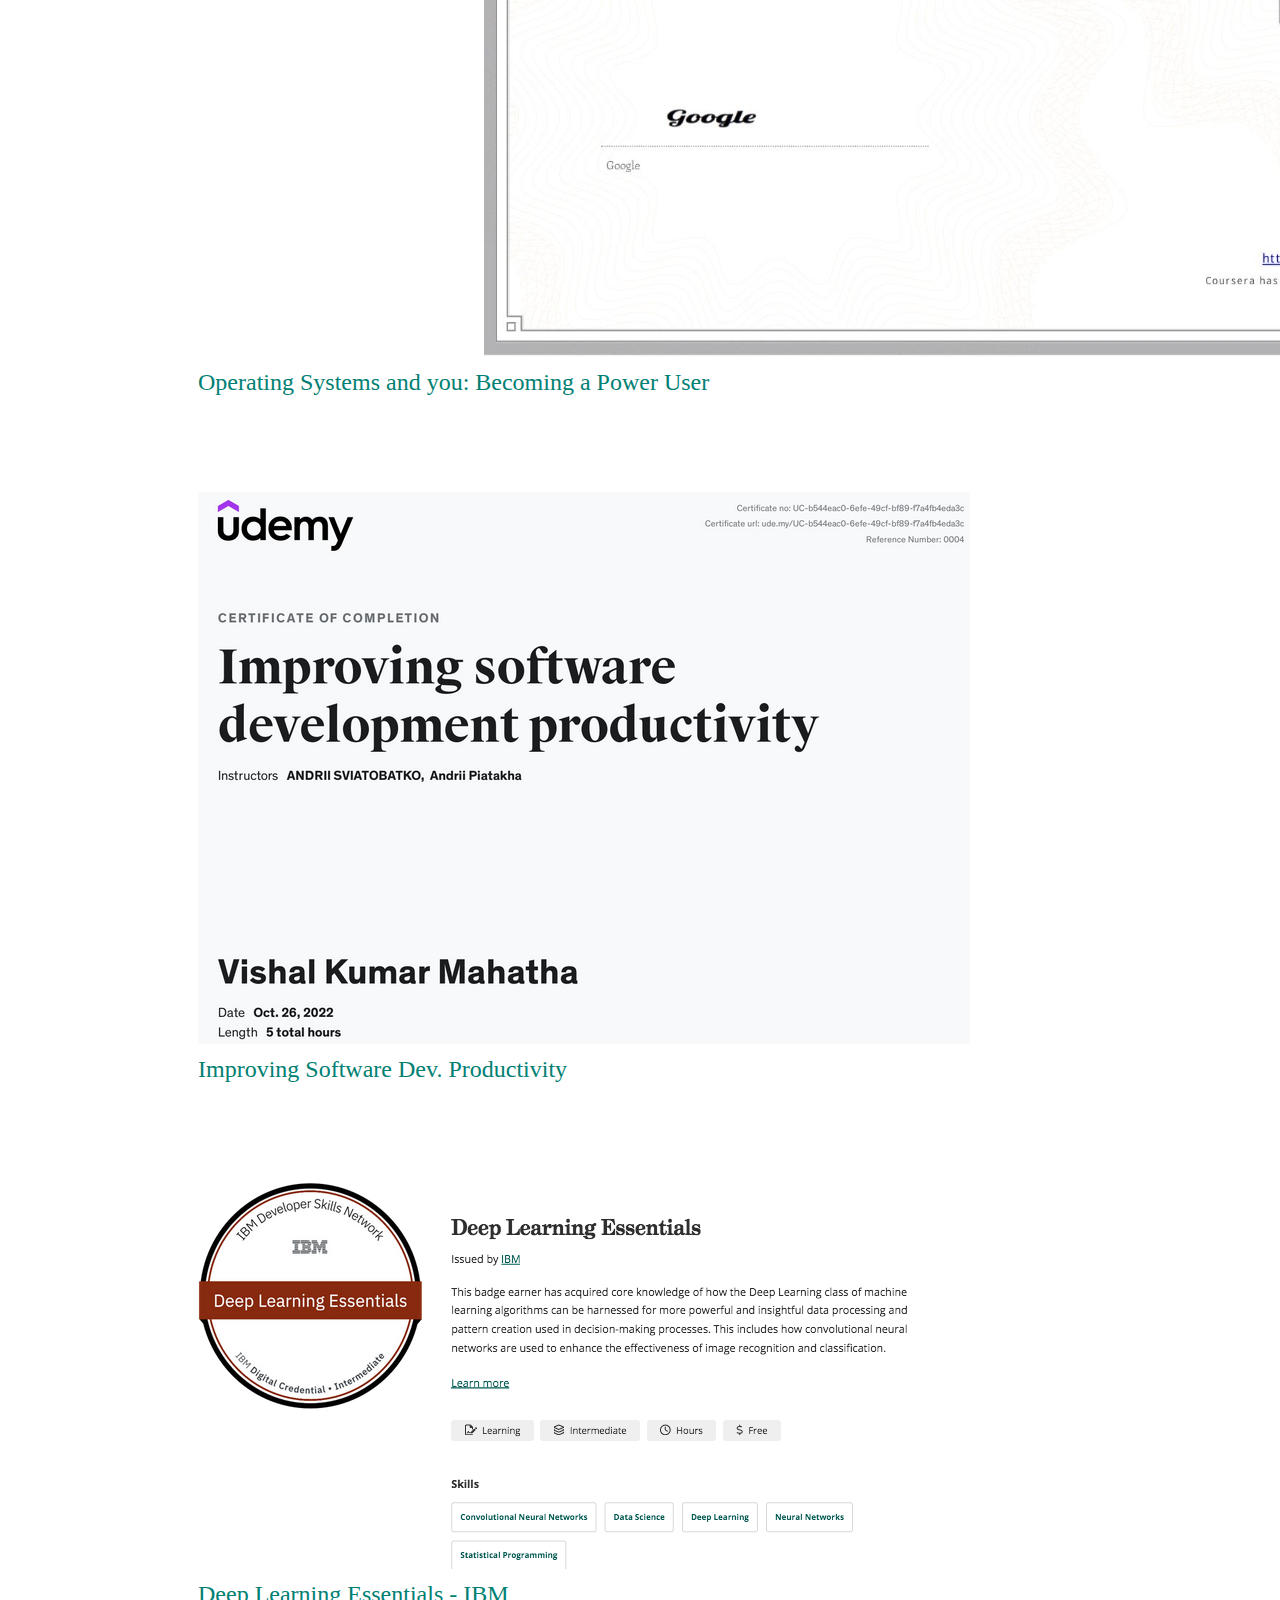
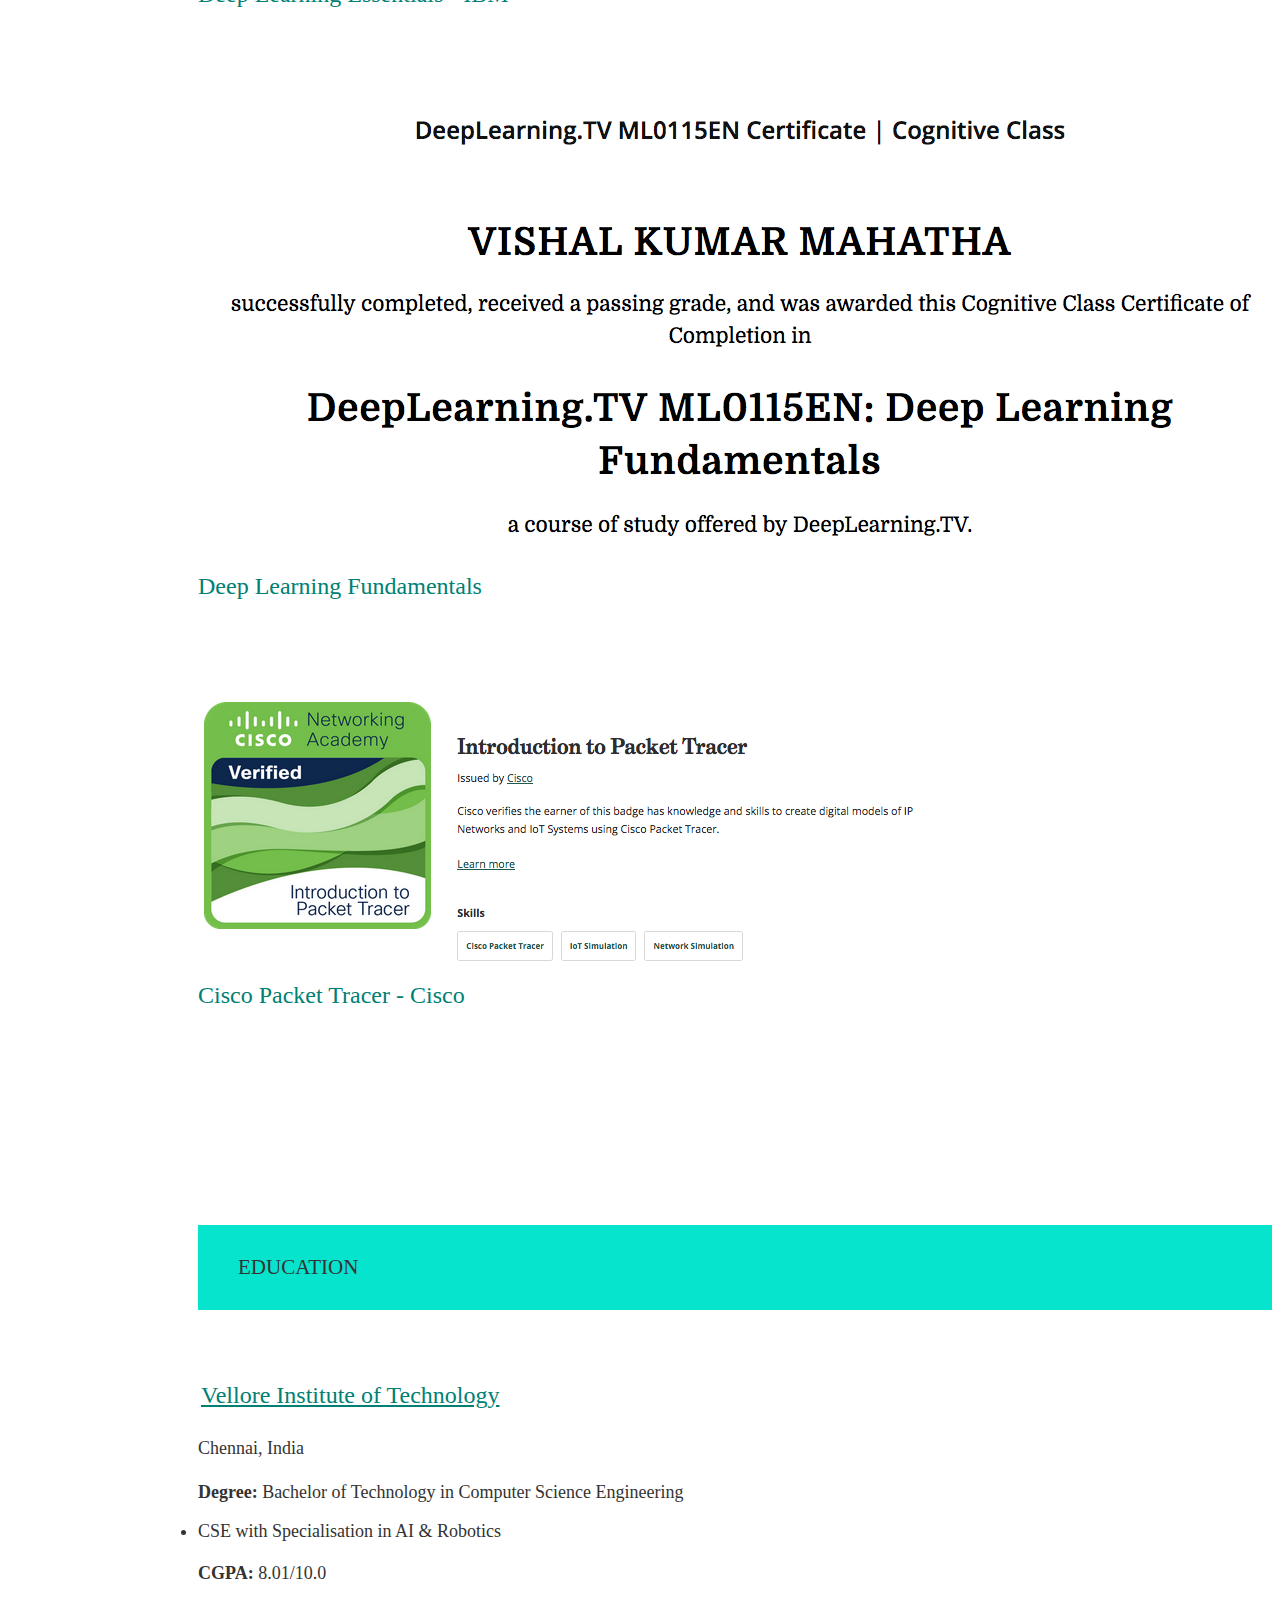
==== commit 45f47d73: "Update index.html" ====
--- a/index.html
+++ b/index.html
@@ -20,6 +20,11 @@
 </head>
 
 <body><!--<body oncontextmenu="return false;" onkeydown="return disableShortcut(event);">-->
+
+  <script> window.chtlConfig = { chatbotId: "3187321863" } </script>
+<script async data-id="3187321863" id="chatling-embed-script" type="text/javascript" src="https://chatling.ai/js/embed.js"></script>
+
+  
   <nav class="hide-on-small-only">
     <ul class="side-nav fixed section table-of-contents">
 
@@ -61,7 +66,7 @@
       </li>
 
       <li class="bold">
-        <a aria-label="Open Vishal's resume in a new tab" href="https://vishal9199.github.io/assets/resume/Vishal_Resume_03:08:2023.pdf" target="_blank"
+        <a aria-label="Open Vishal's resume in a new tab" href="https://vishal9199.github.io/assets/resume/Resume-1.pdf" target="_blank"
         class="waves-effect waves-dark teal-text"><i class="mdi-file-folder-open small"></i><span>Resume</span></a>  
       </li>
     </ul>
@@ -892,6 +897,32 @@
       })
     })
   </script>
+  <script>
+  var vapiInstance = null;
+  const assistant = "1a1bd685-c542-4d08-99cc-a888bffd4d92"; // Substitute with your assistant ID
+  const apiKey = "06a770a3-9b6b-4298-88b0-642b559fc92e"; // Substitute with your Public key from Vapi Dashboard.
+  const buttonConfig = {}; // Modify this as required
+
+  (function (d, t) {
+    var g = document.createElement(t),
+      s = d.getElementsByTagName(t)[0];
+    g.src =
+      "https://cdn.jsdelivr.net/gh/VapiAI/html-script-tag@latest/dist/assets/index.js";
+    g.defer = true;
+    g.async = true;
+    s.parentNode.insertBefore(g, s);
+
+    g.onload = function () {
+      vapiInstance = window.vapiSDK.run({
+        apiKey: apiKey, // mandatory
+        assistant: assistant, // mandatory
+        config: buttonConfig, // optional
+      });
+    };
+  })(document, "script");
+
+</script>
+
 </body>
 
 </html>
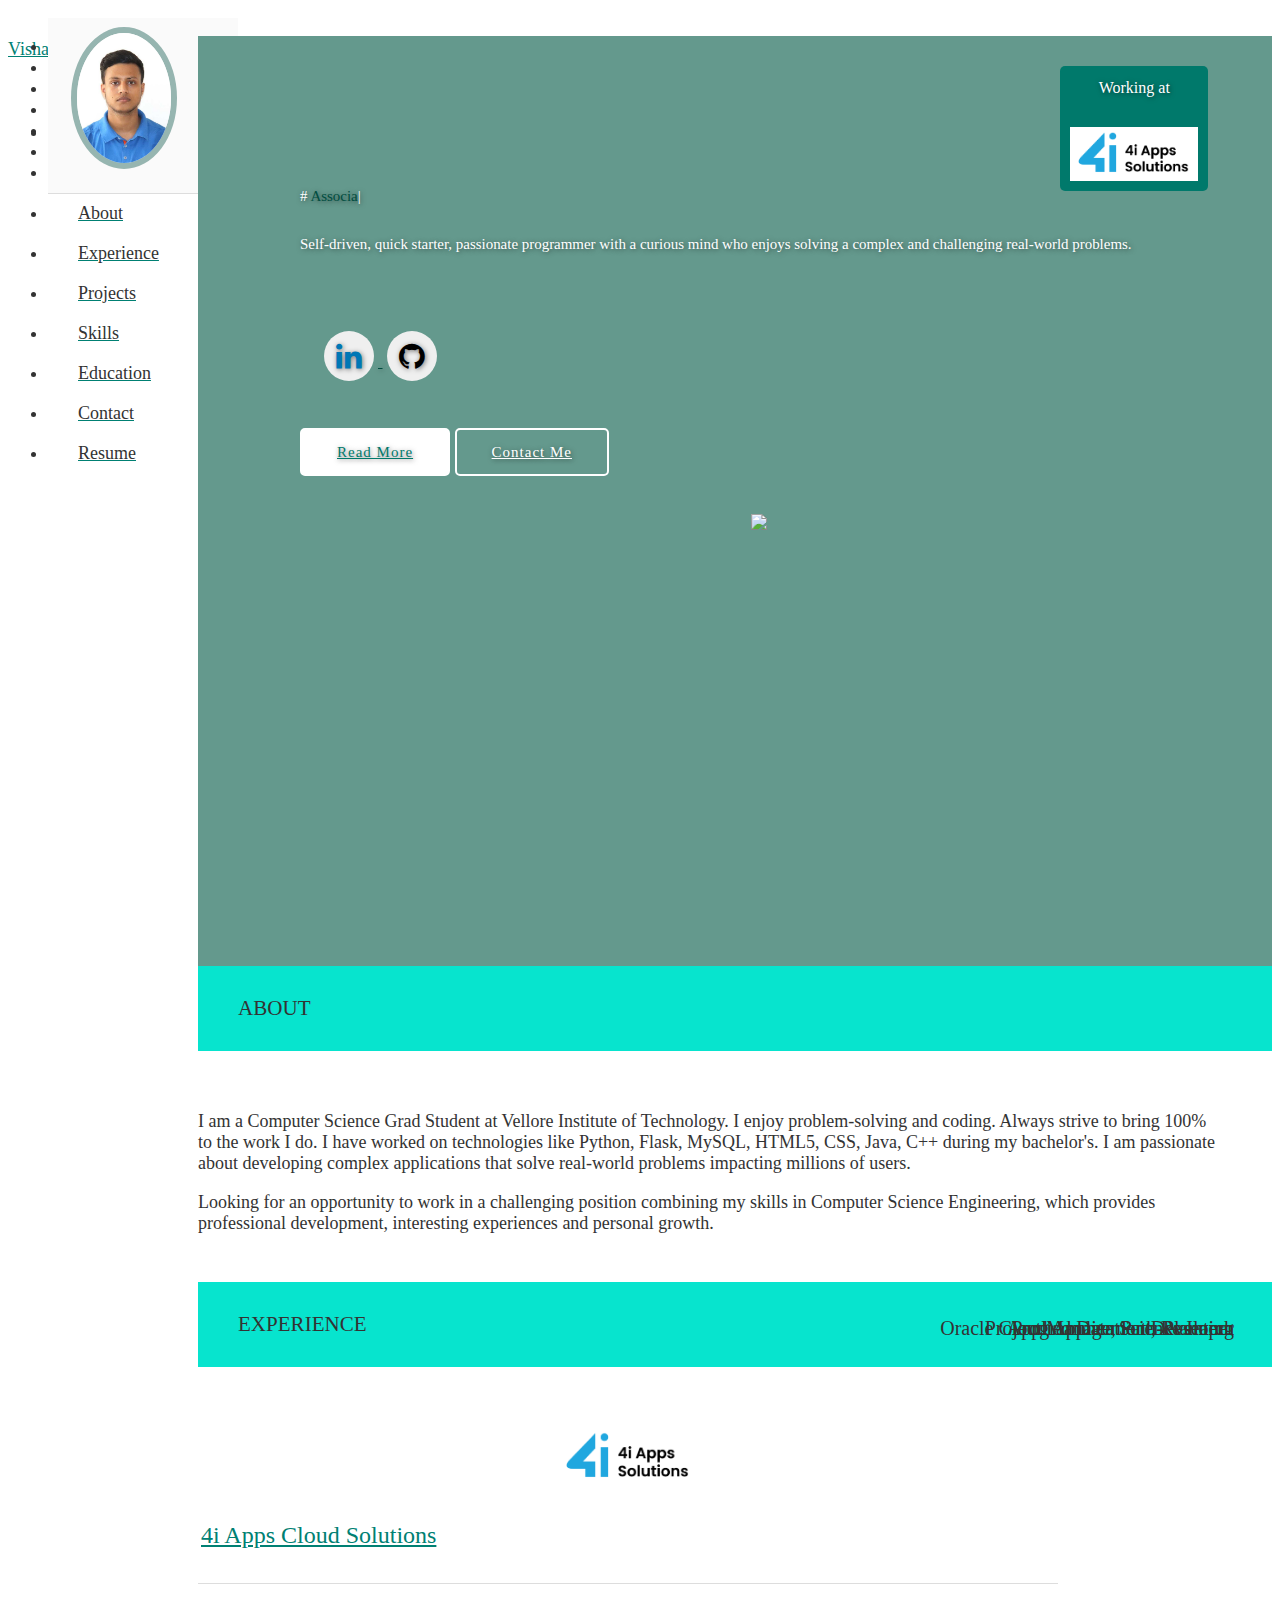
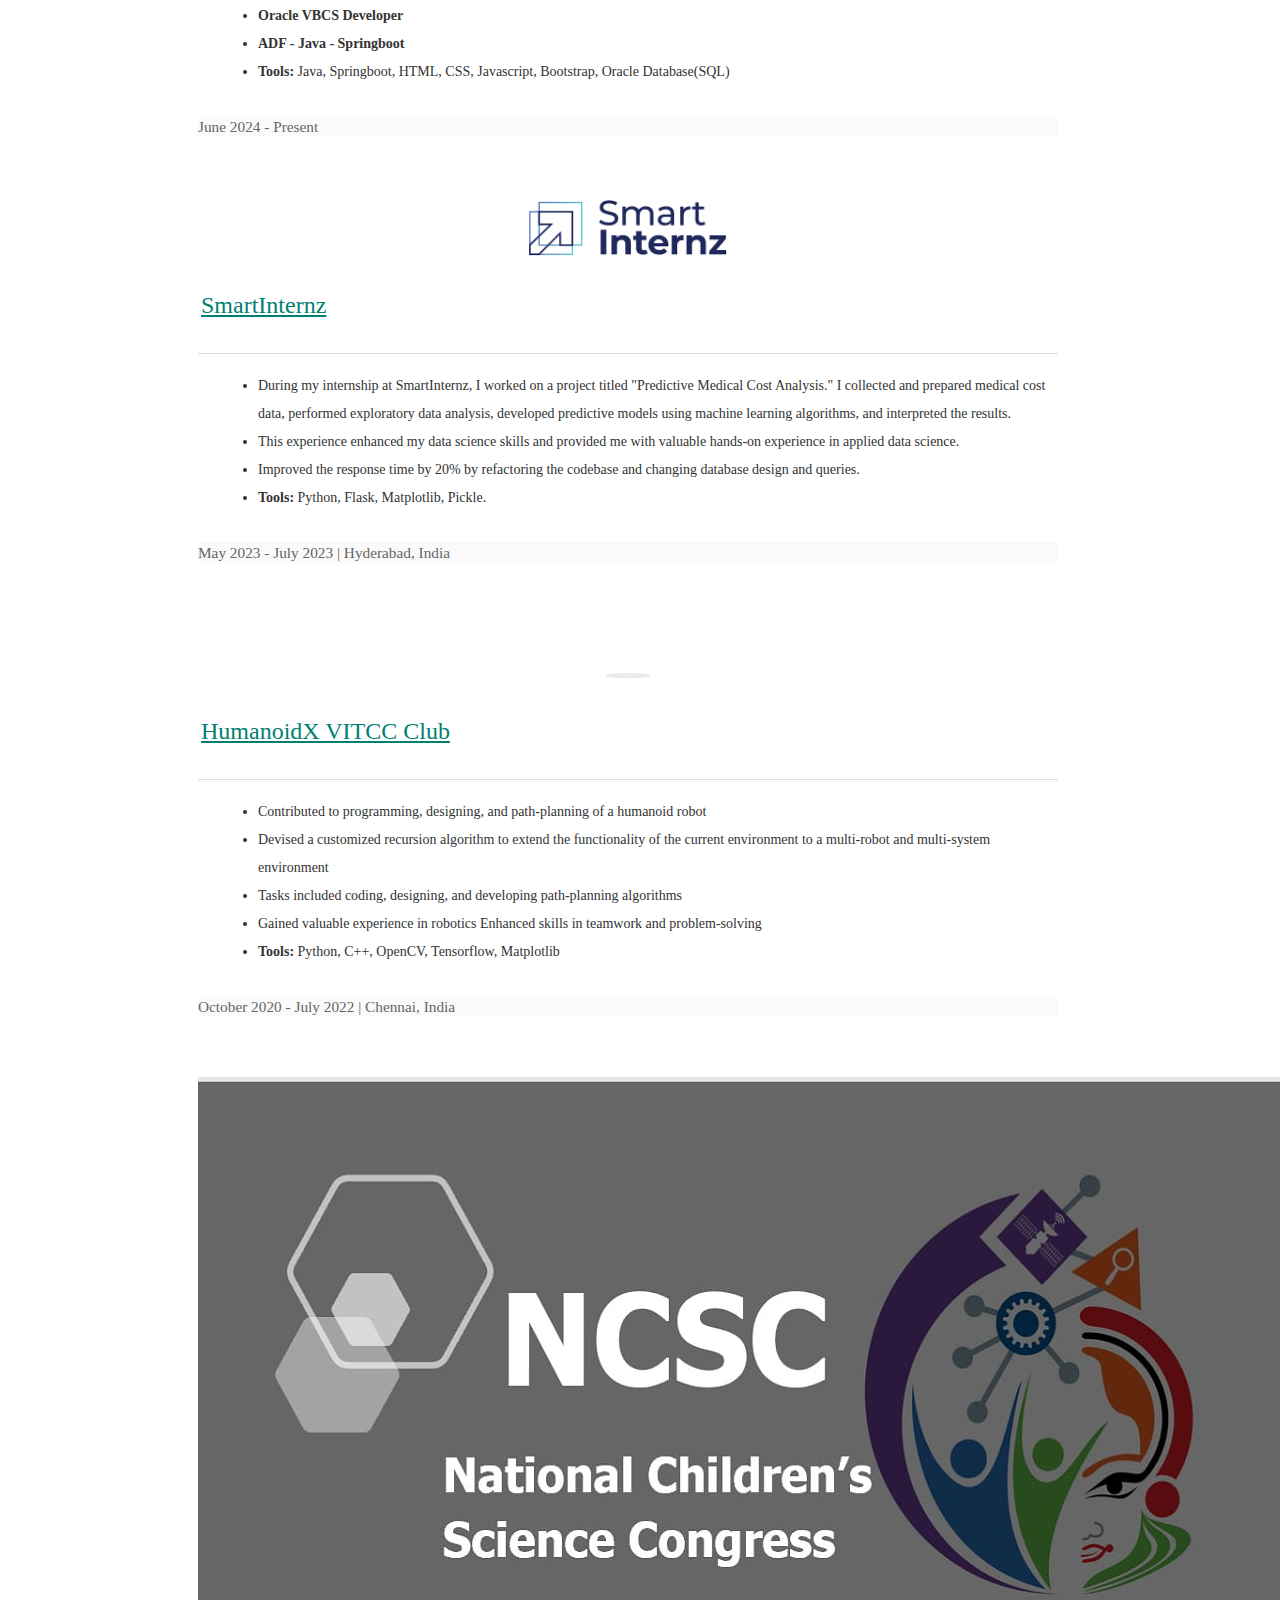
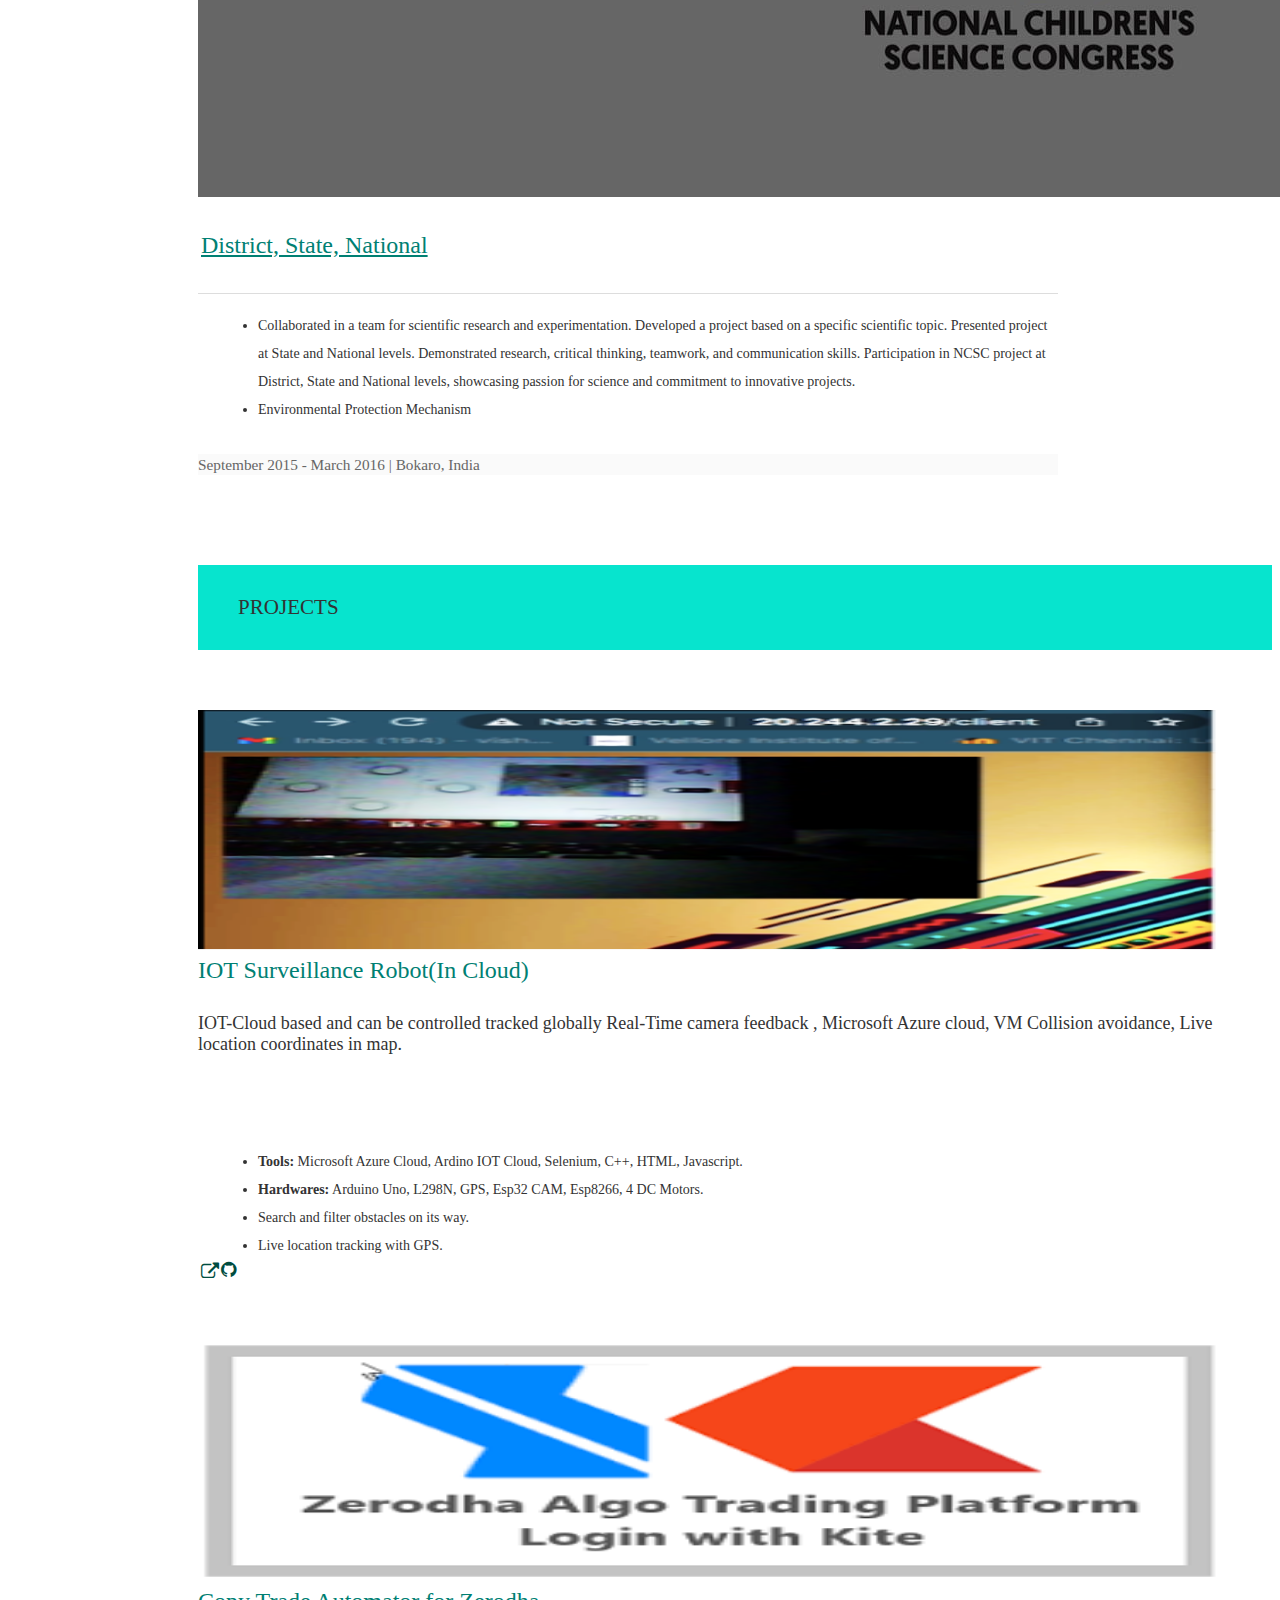
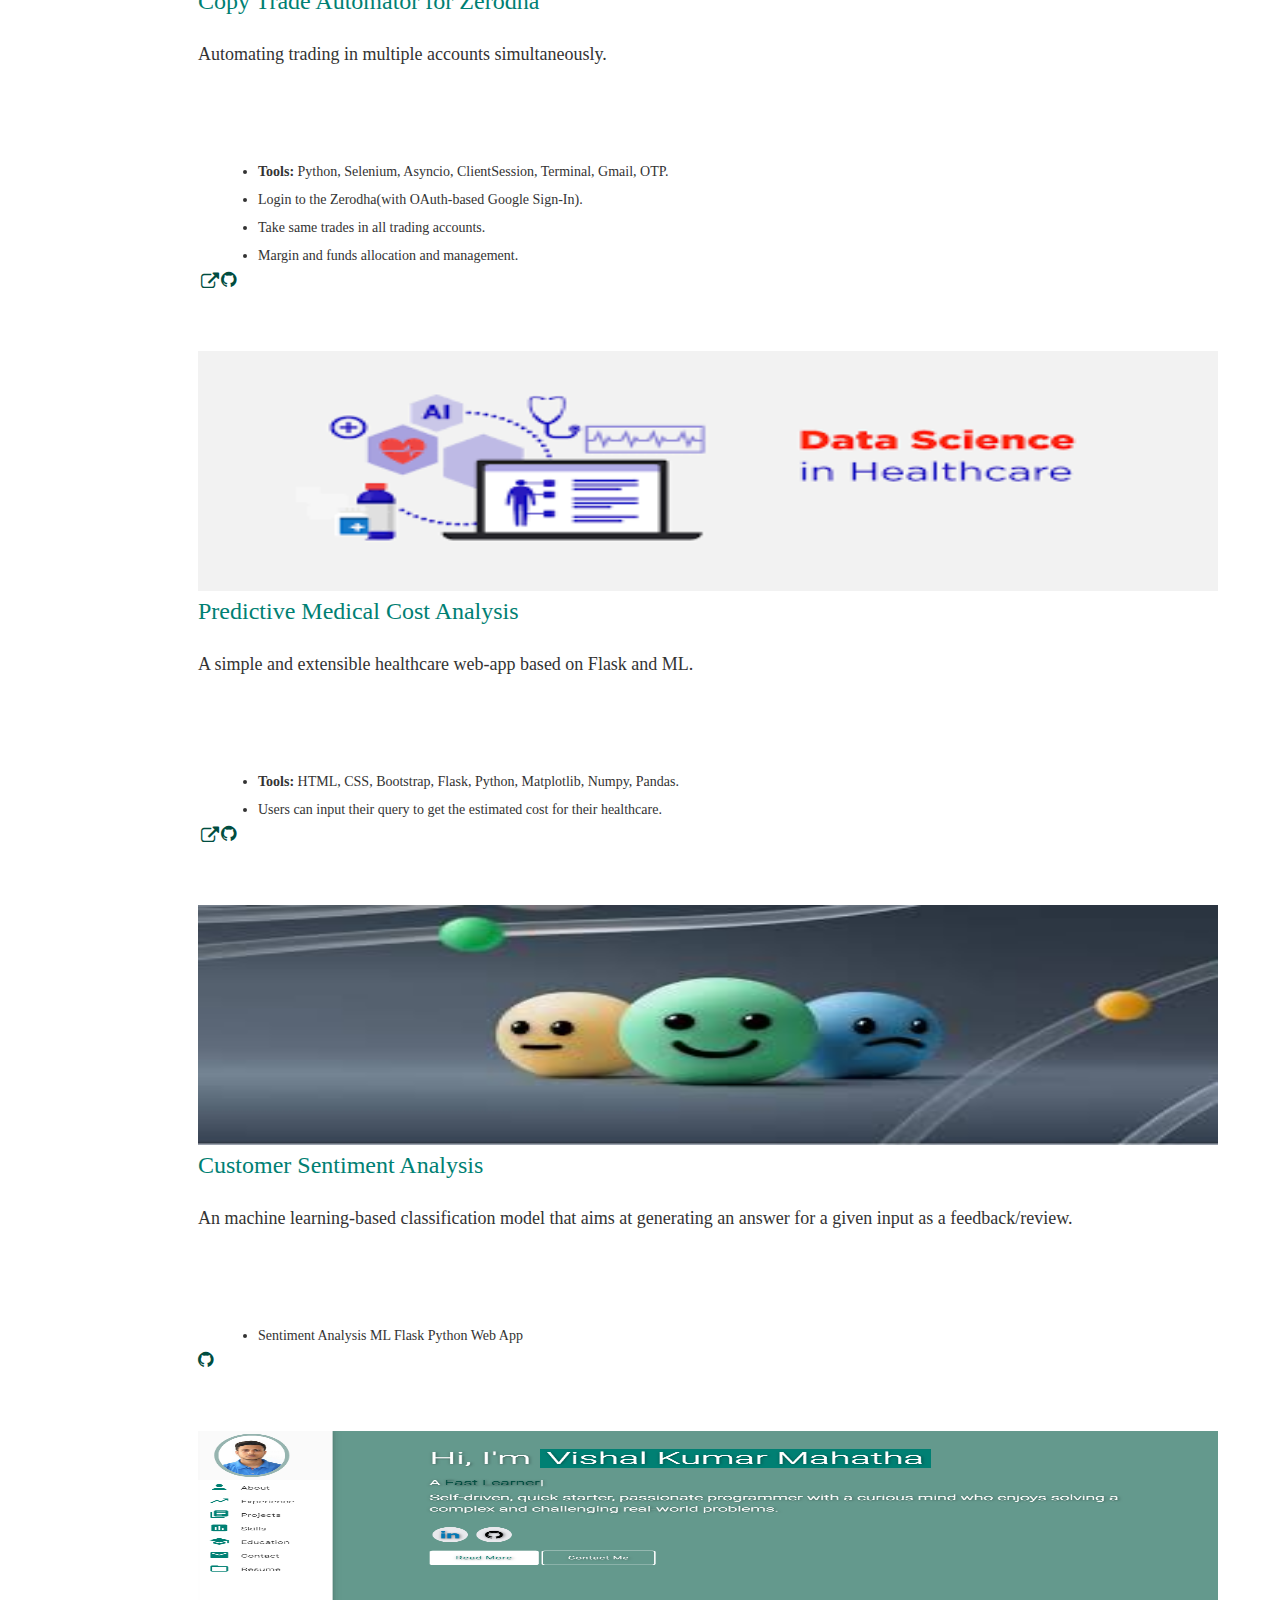
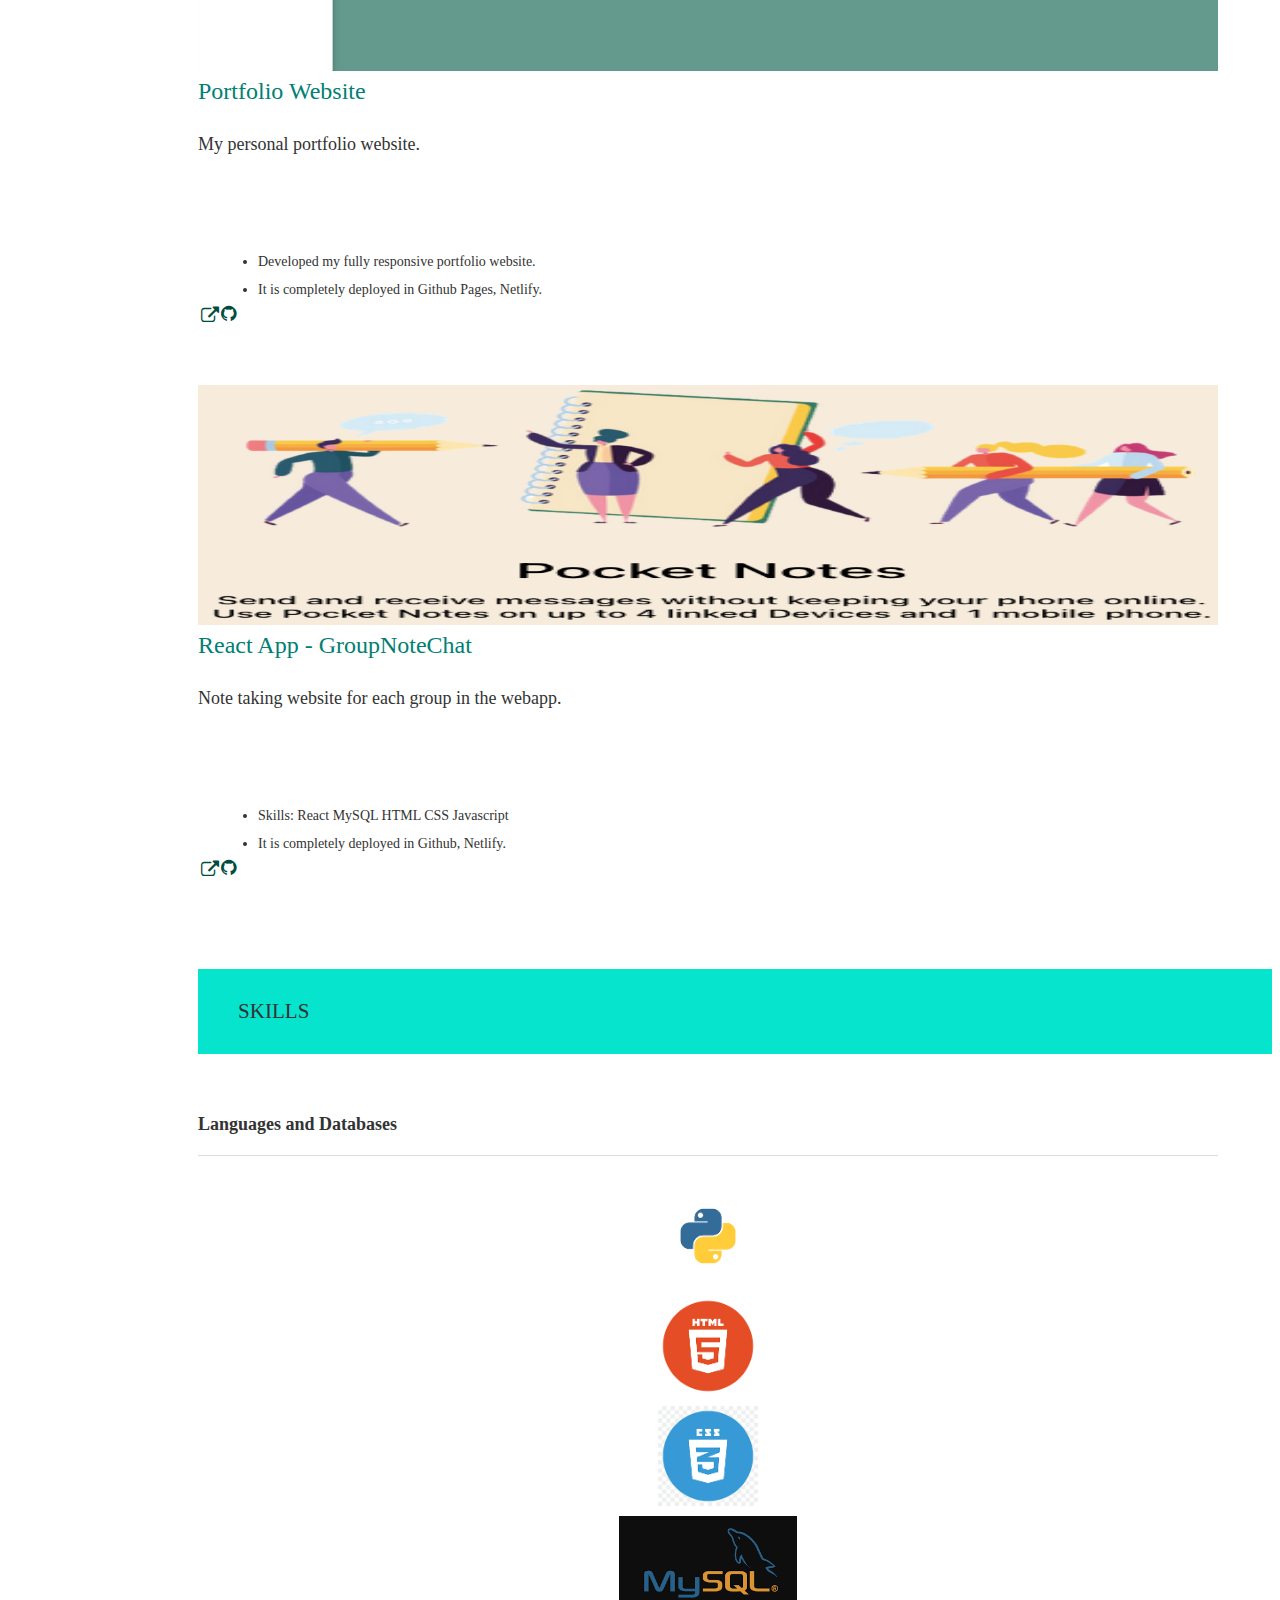
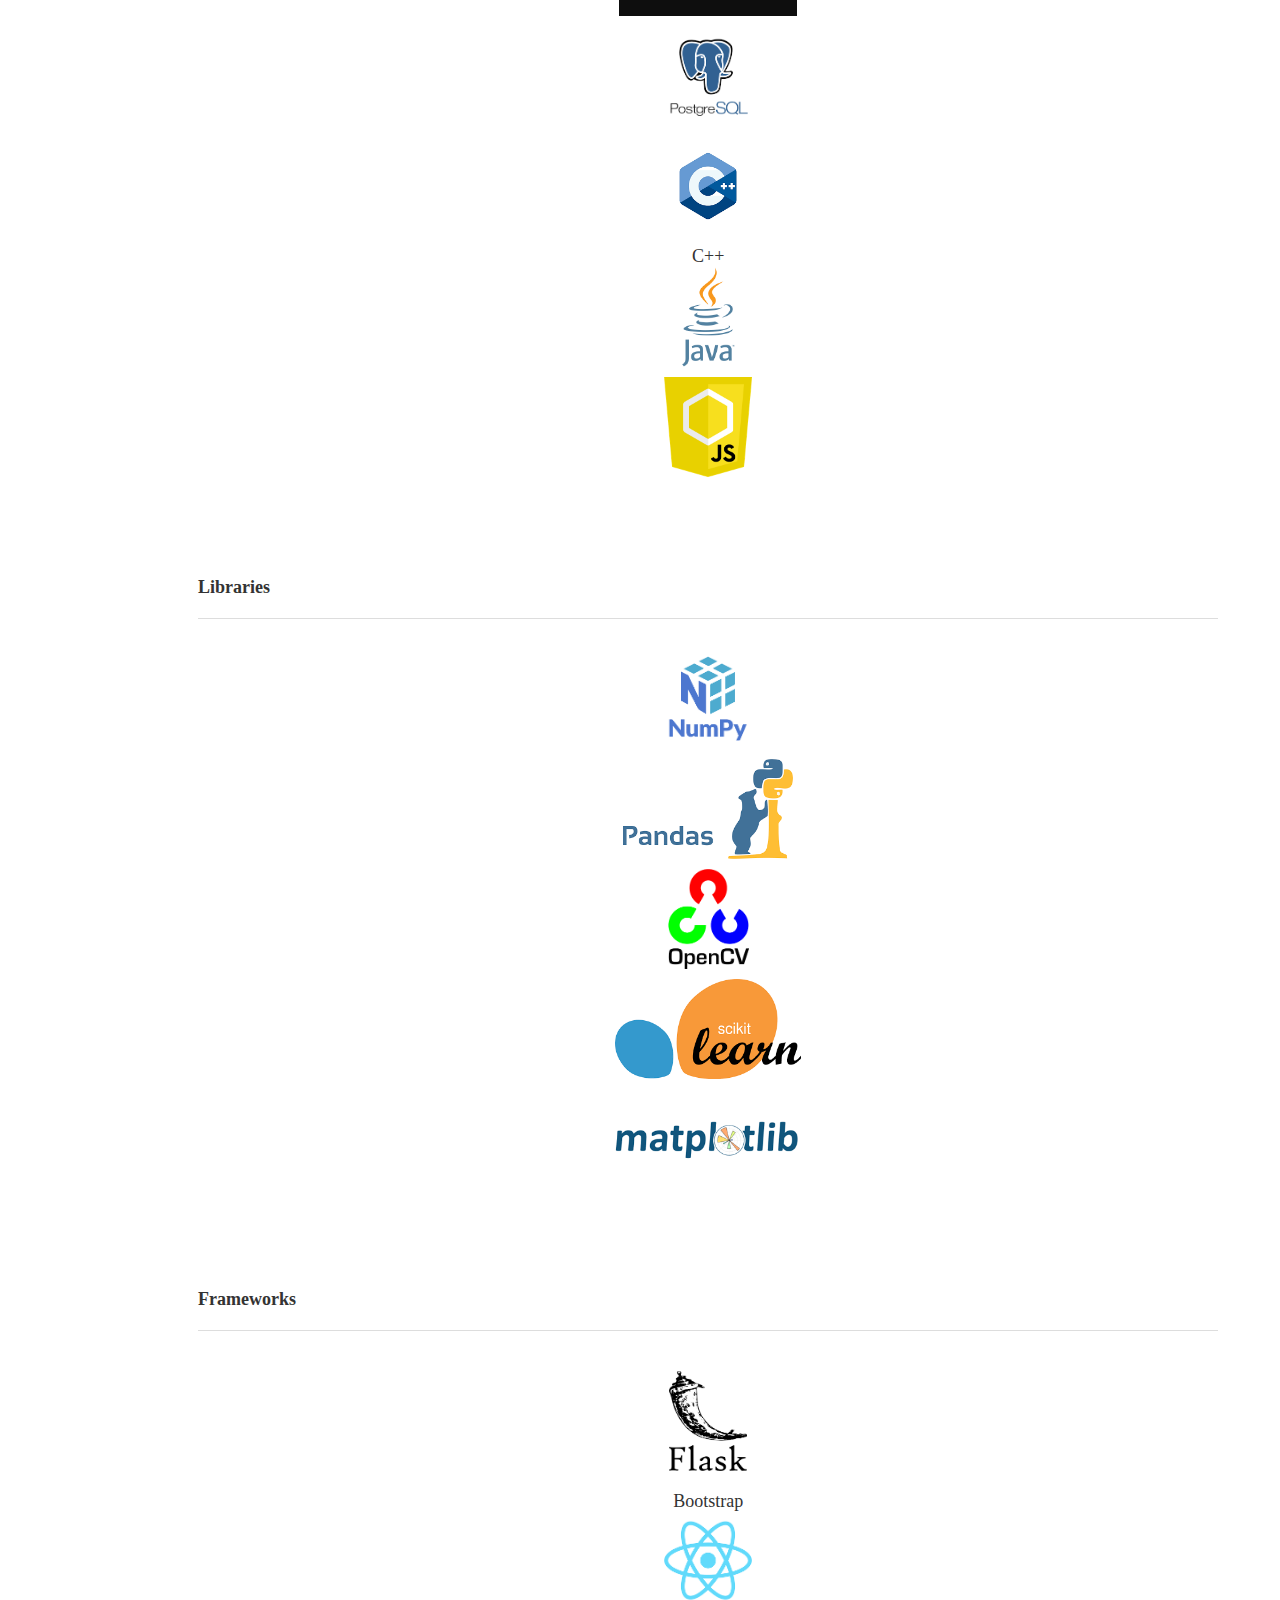
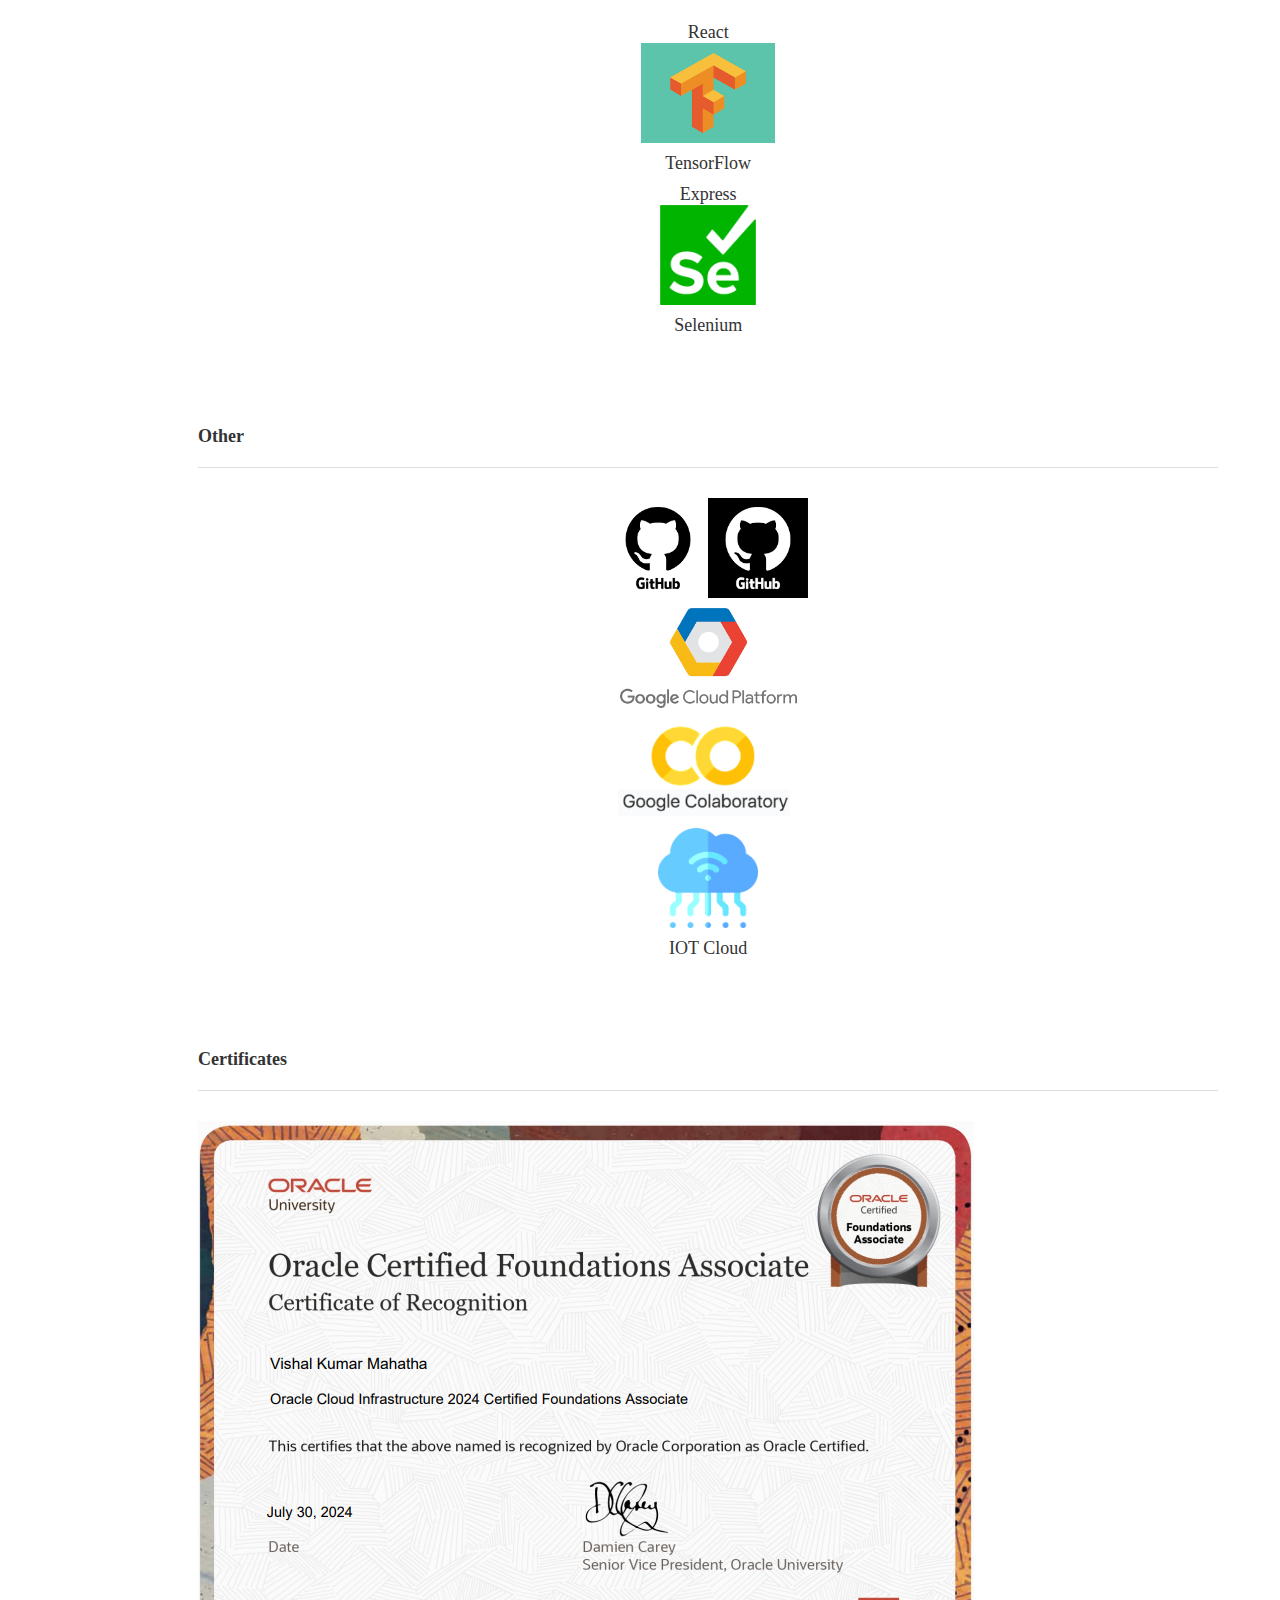
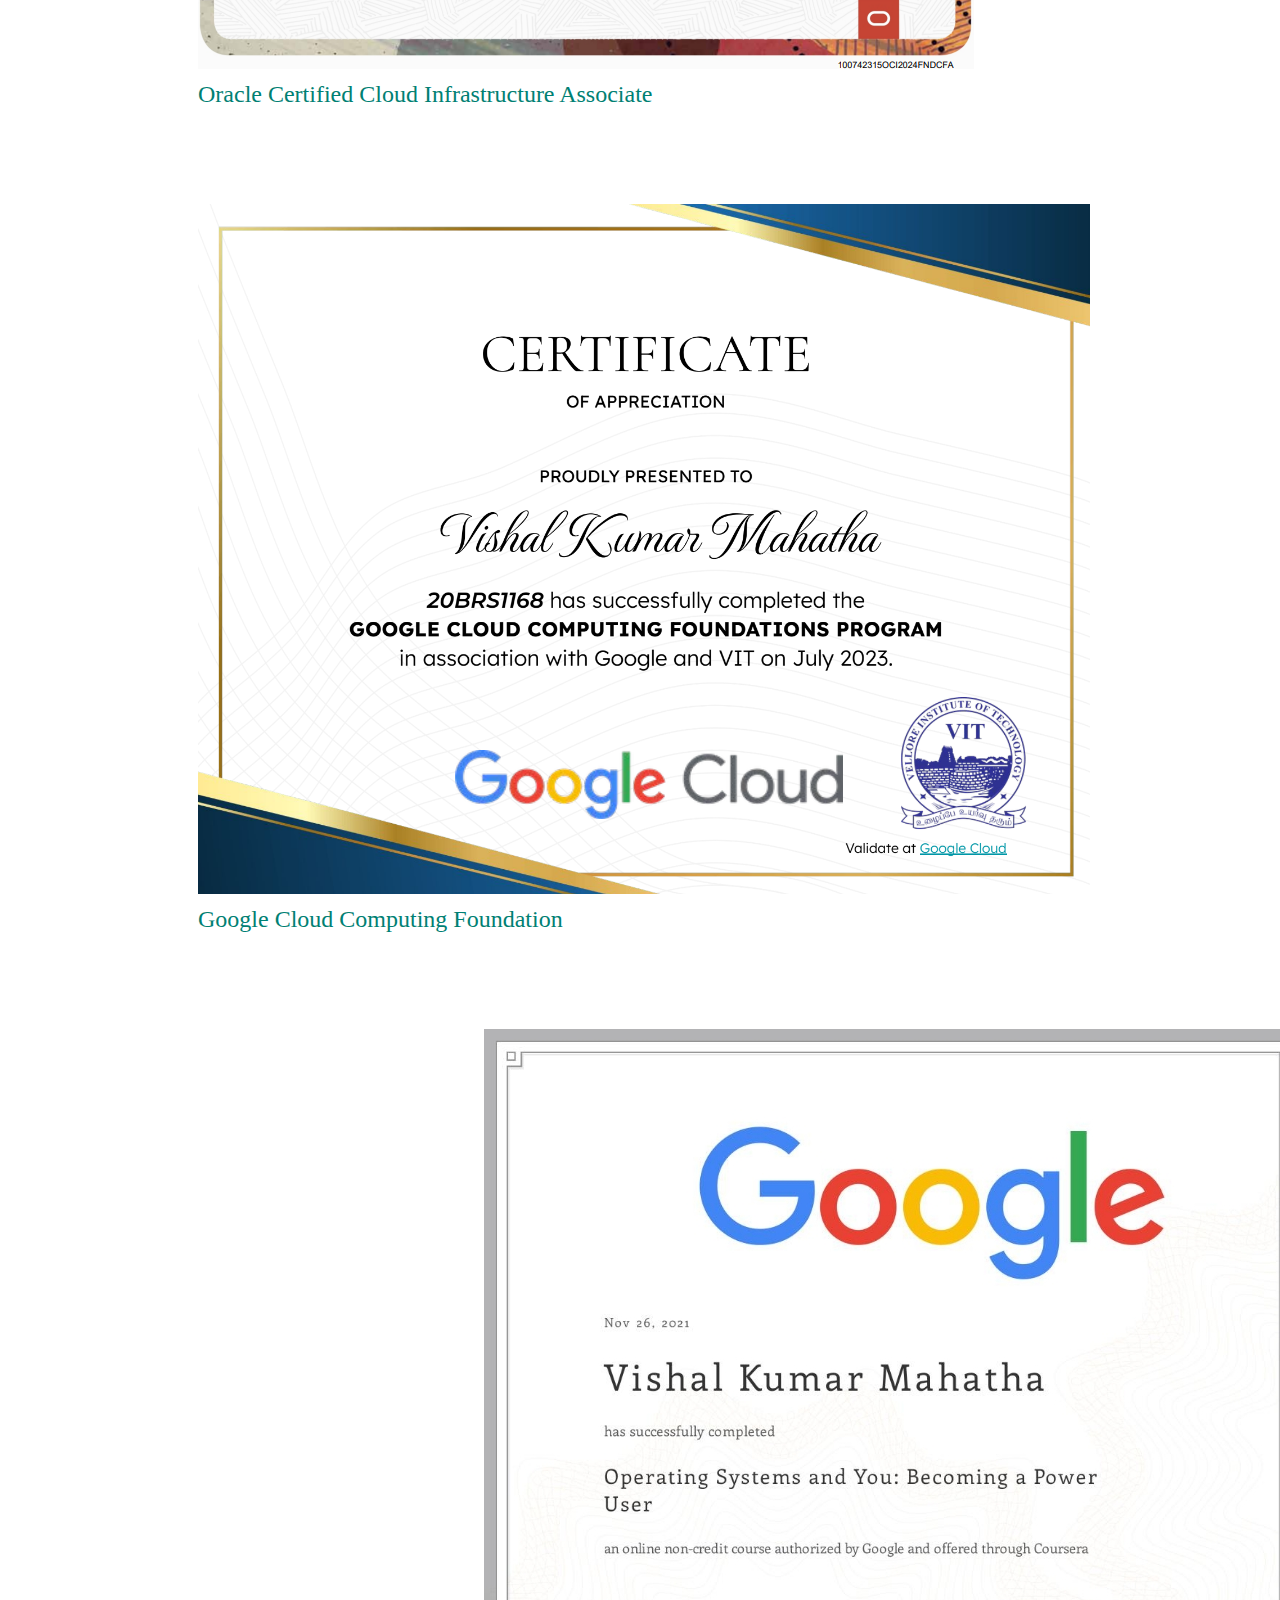
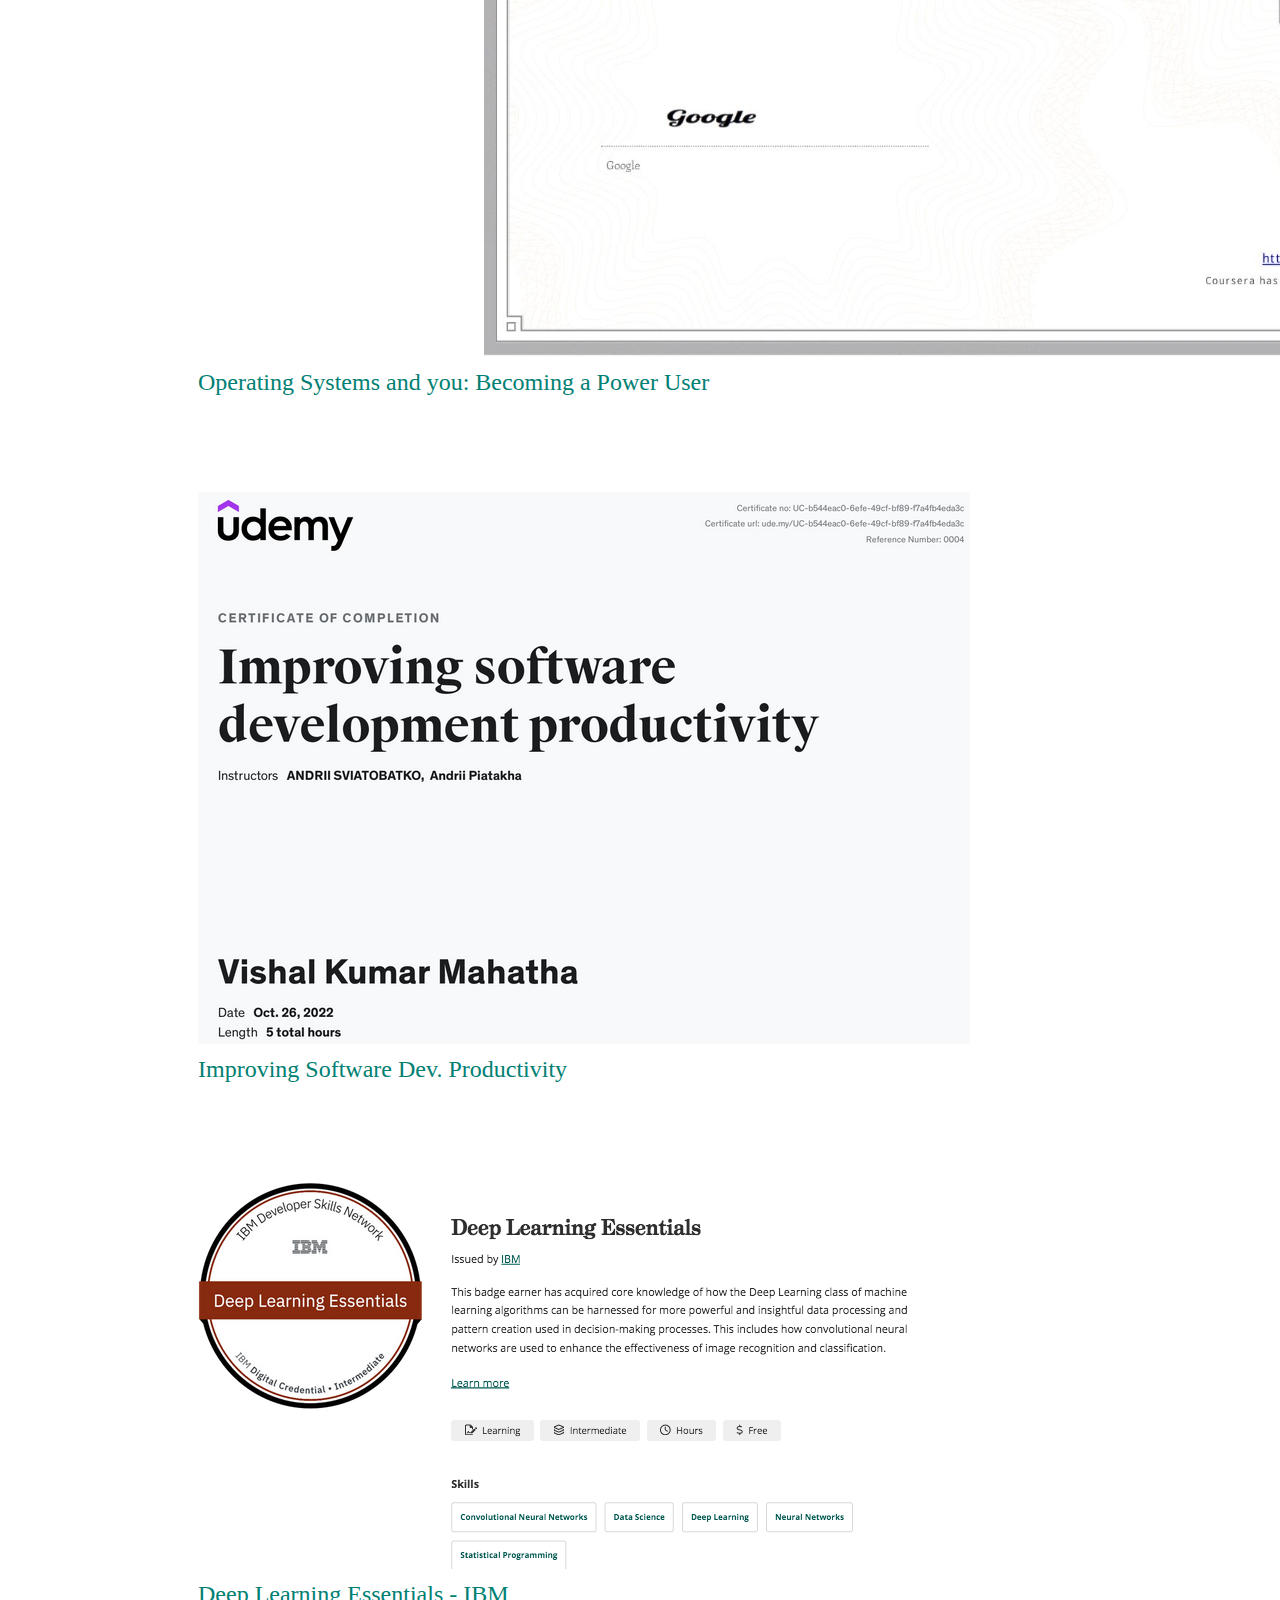
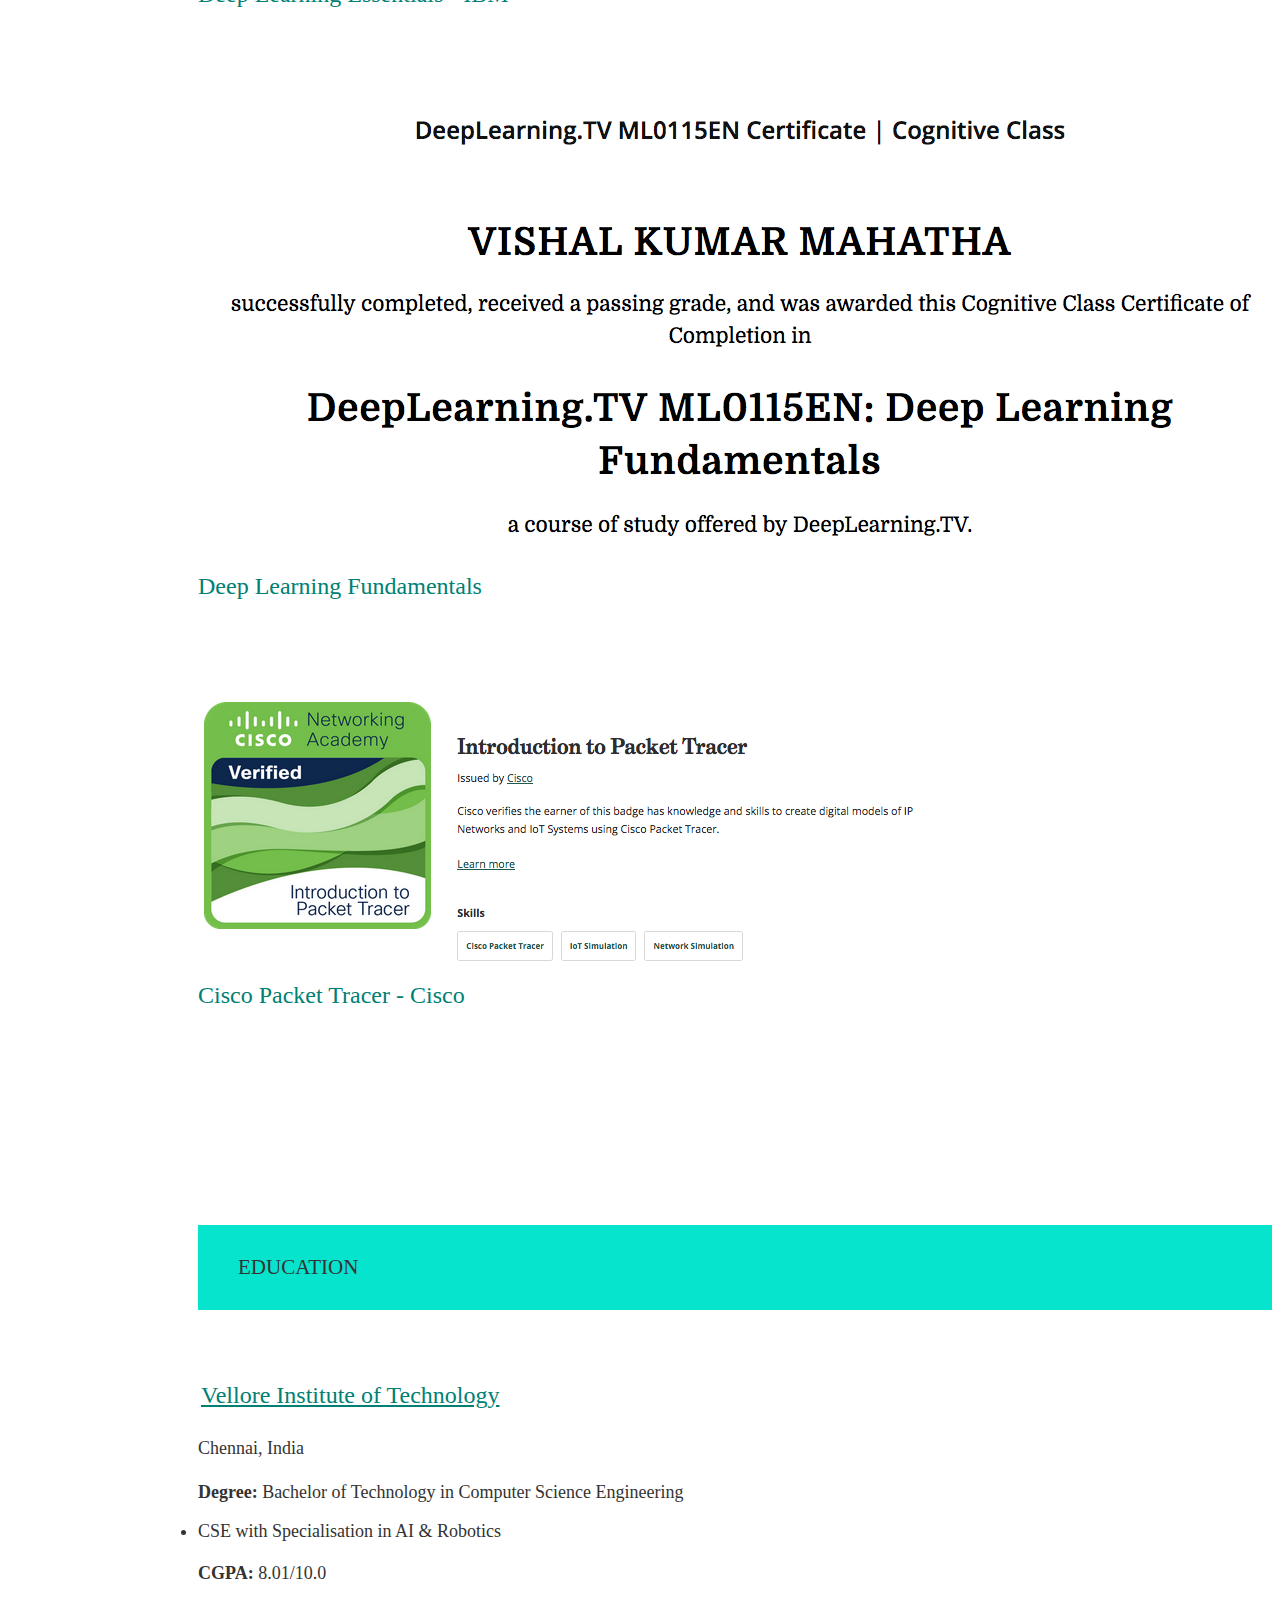
==== commit beffd1fe: "Update index.html" ====
--- a/index.html
+++ b/index.html
@@ -897,7 +897,7 @@
       })
     })
   </script>
-  <script>
+<!--   <script>
   var vapiInstance = null;
   const assistant = "1a1bd685-c542-4d08-99cc-a888bffd4d92"; // Substitute with your assistant ID
   const apiKey = "06a770a3-9b6b-4298-88b0-642b559fc92e"; // Substitute with your Public key from Vapi Dashboard.
@@ -921,7 +921,7 @@
     };
   })(document, "script");
 
-</script>
+</script> -->
 
 </body>
 
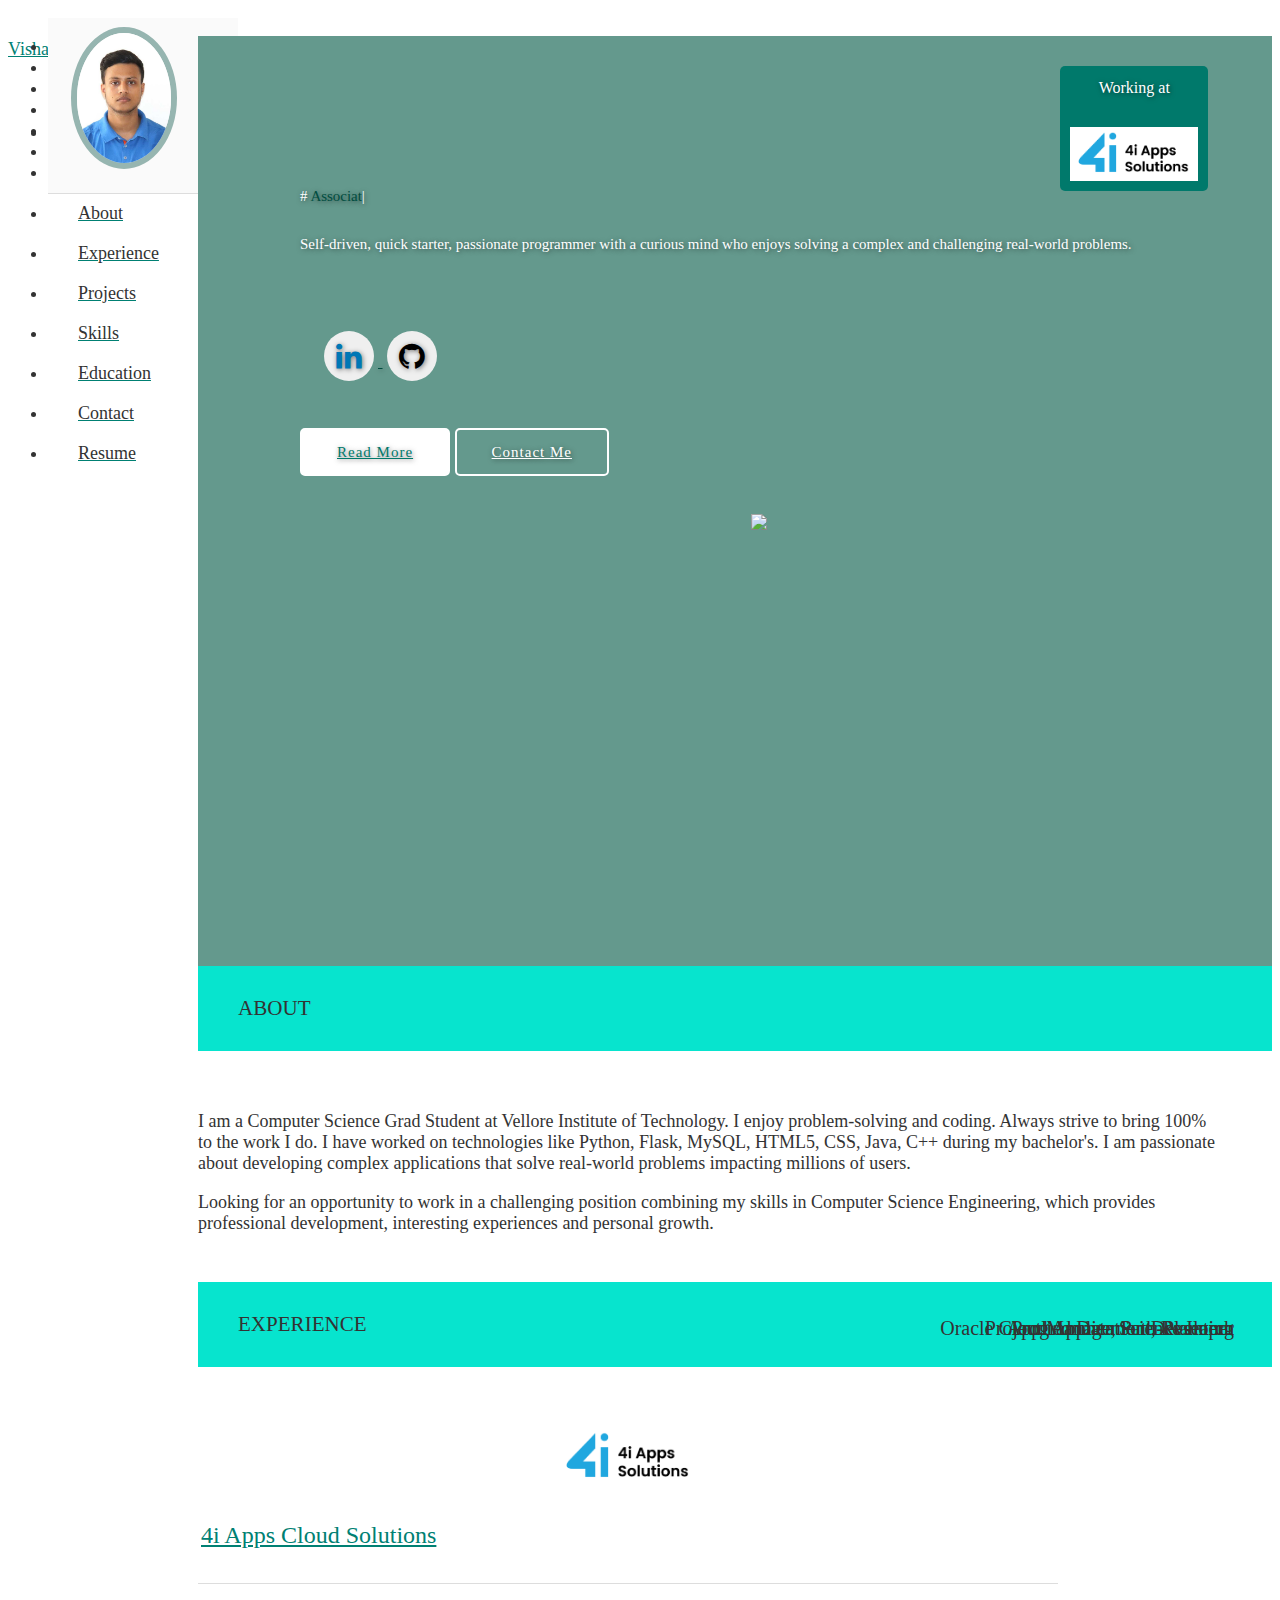
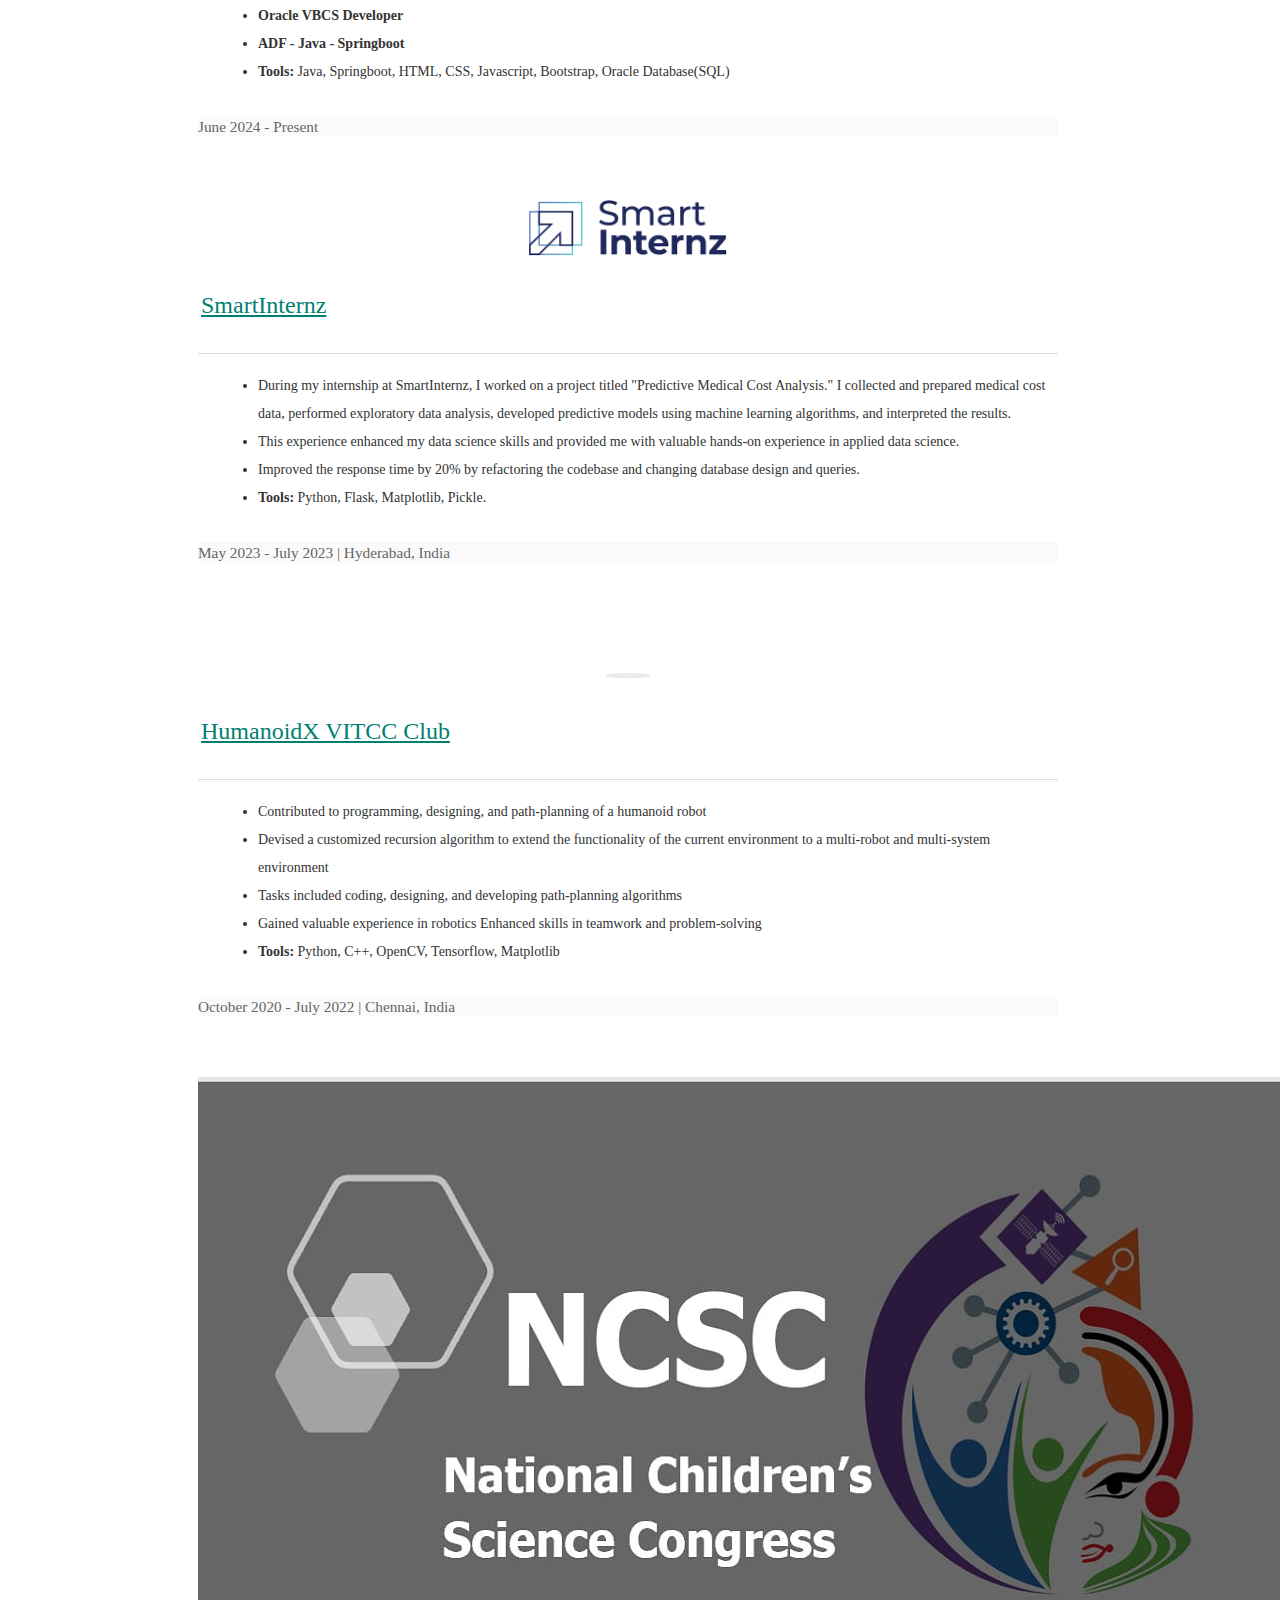
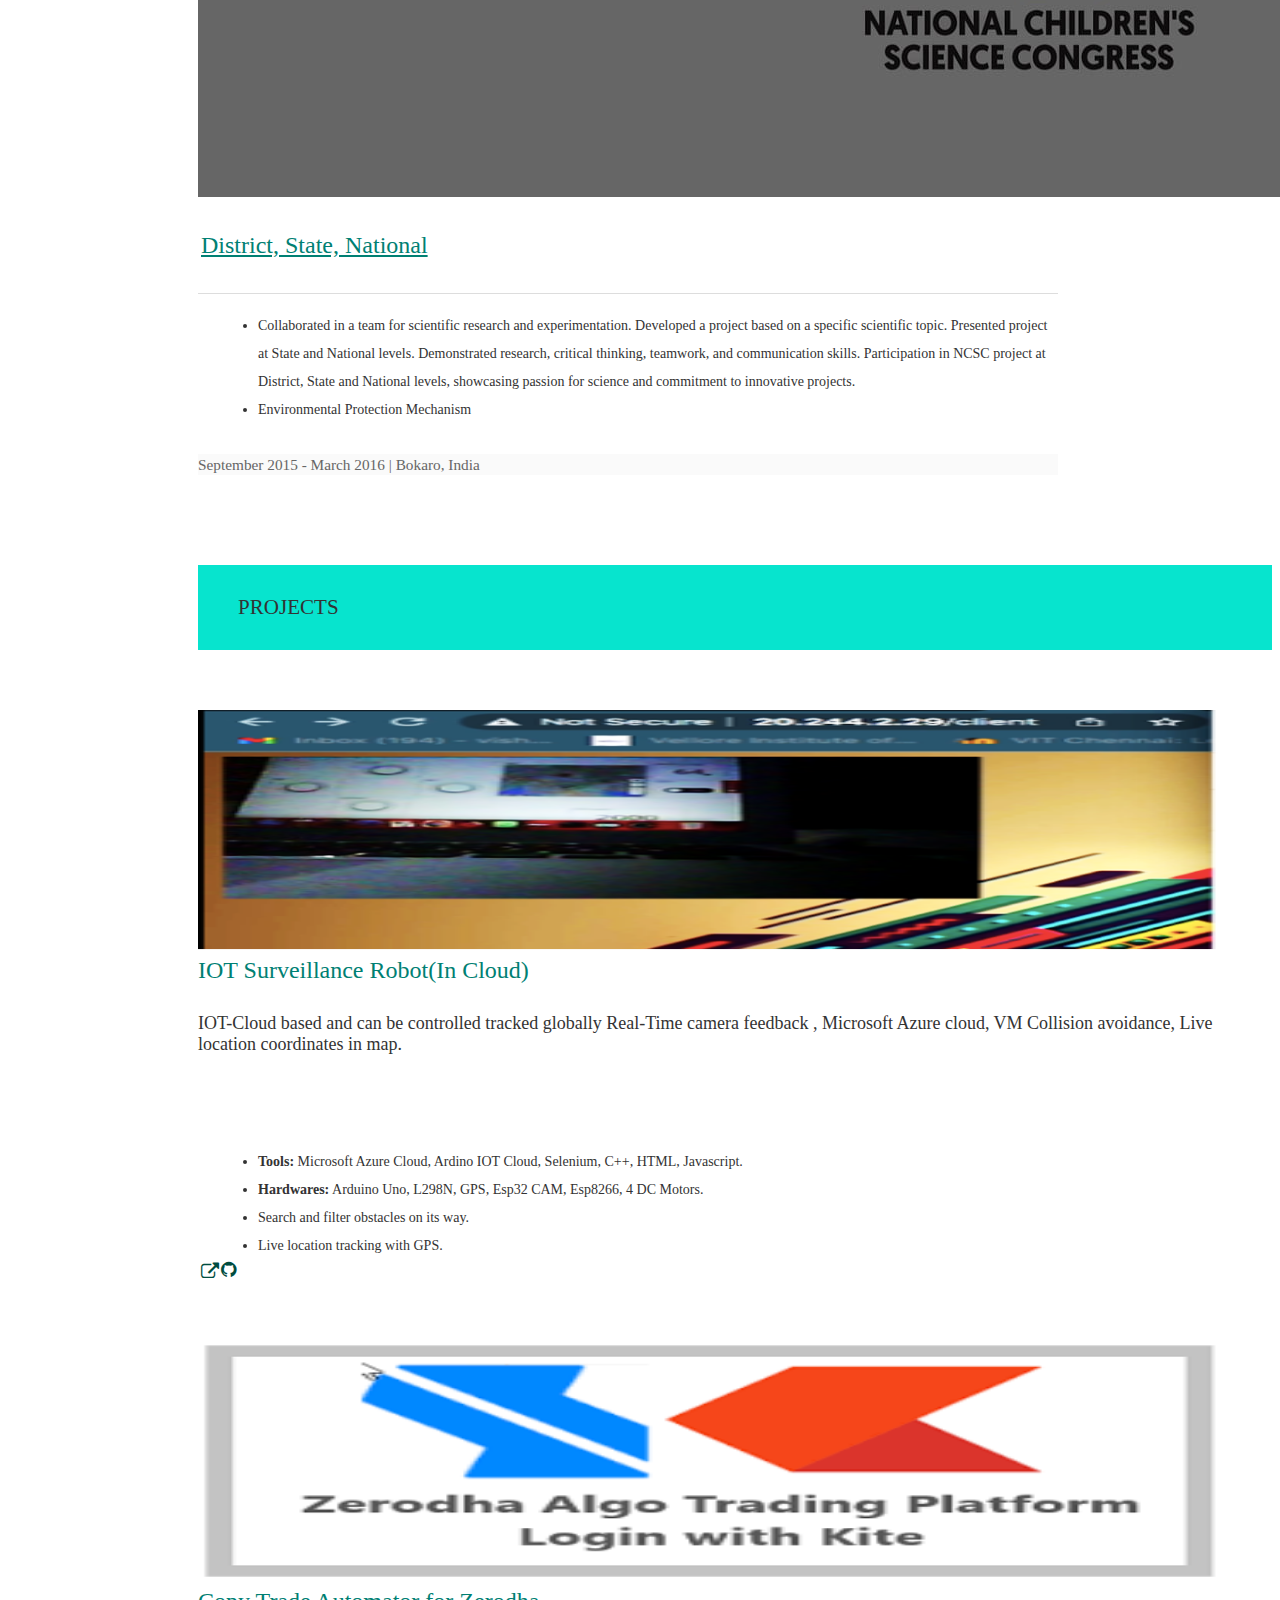
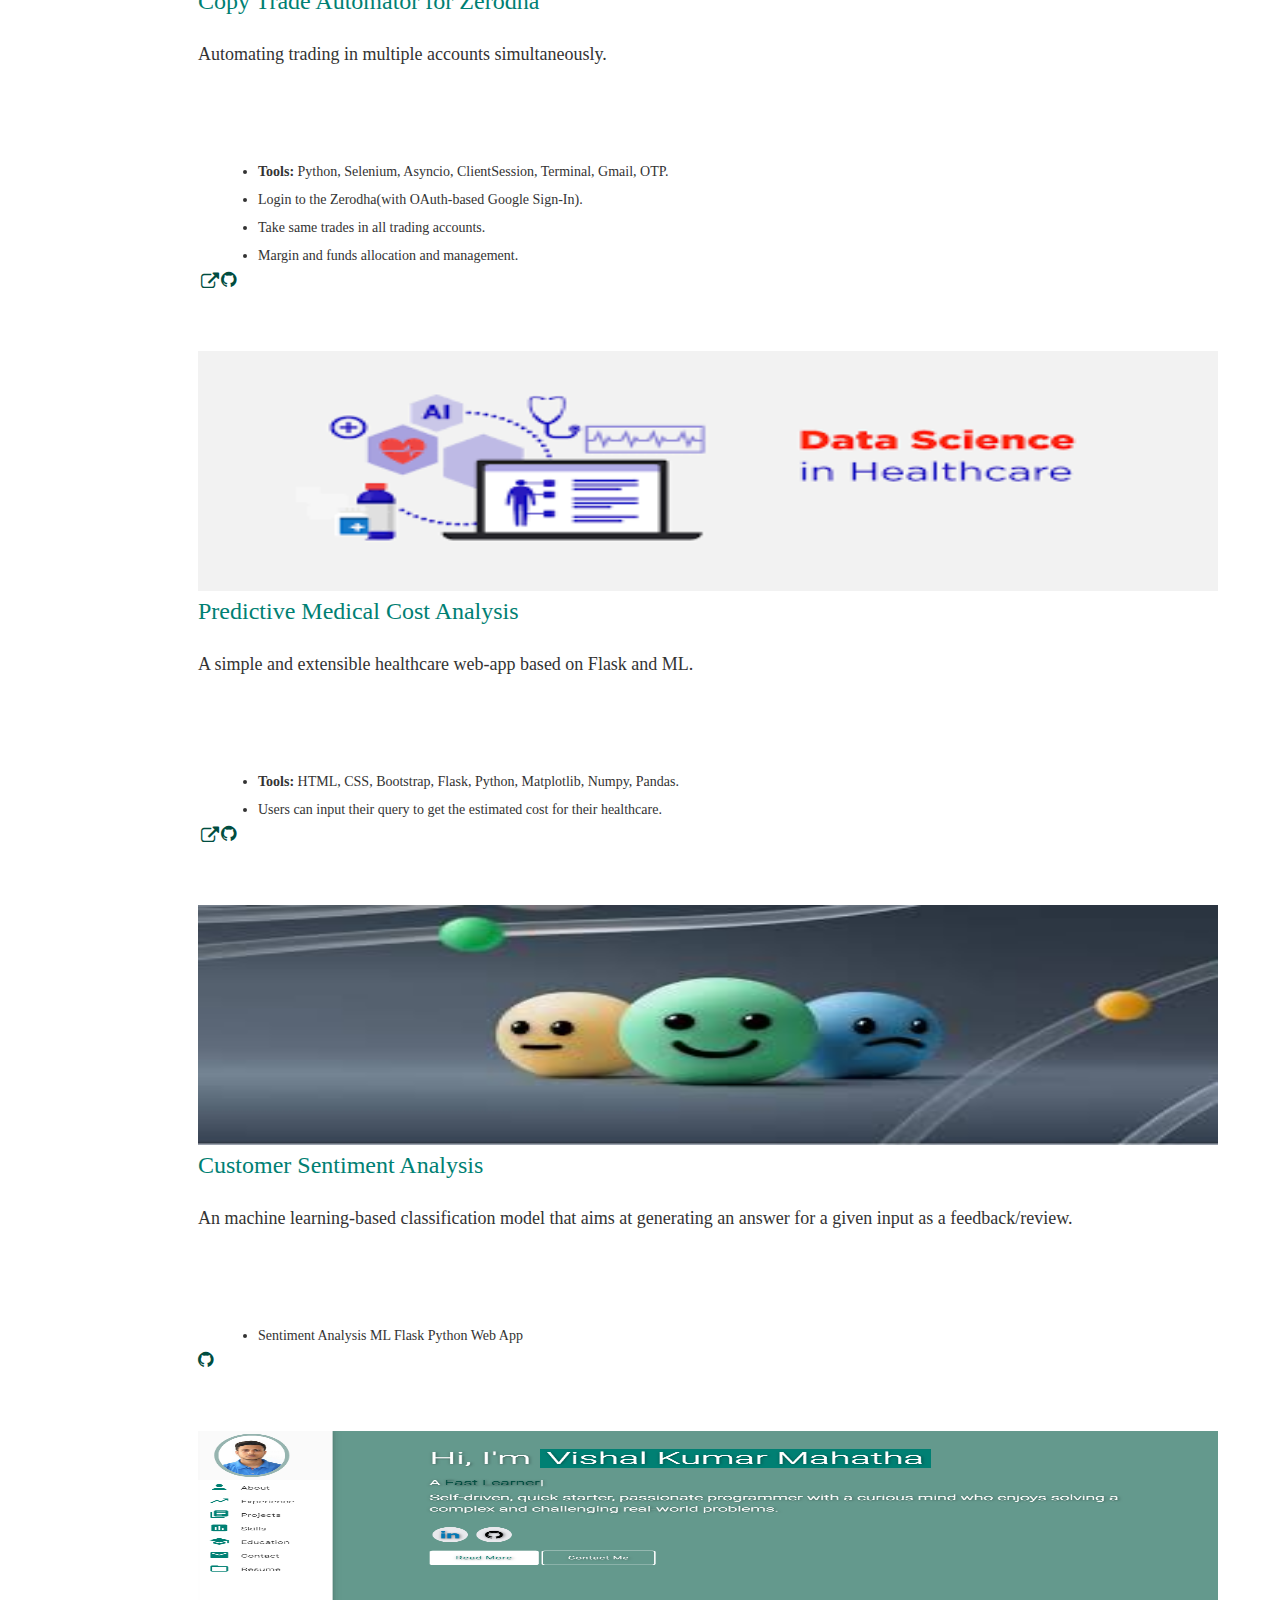
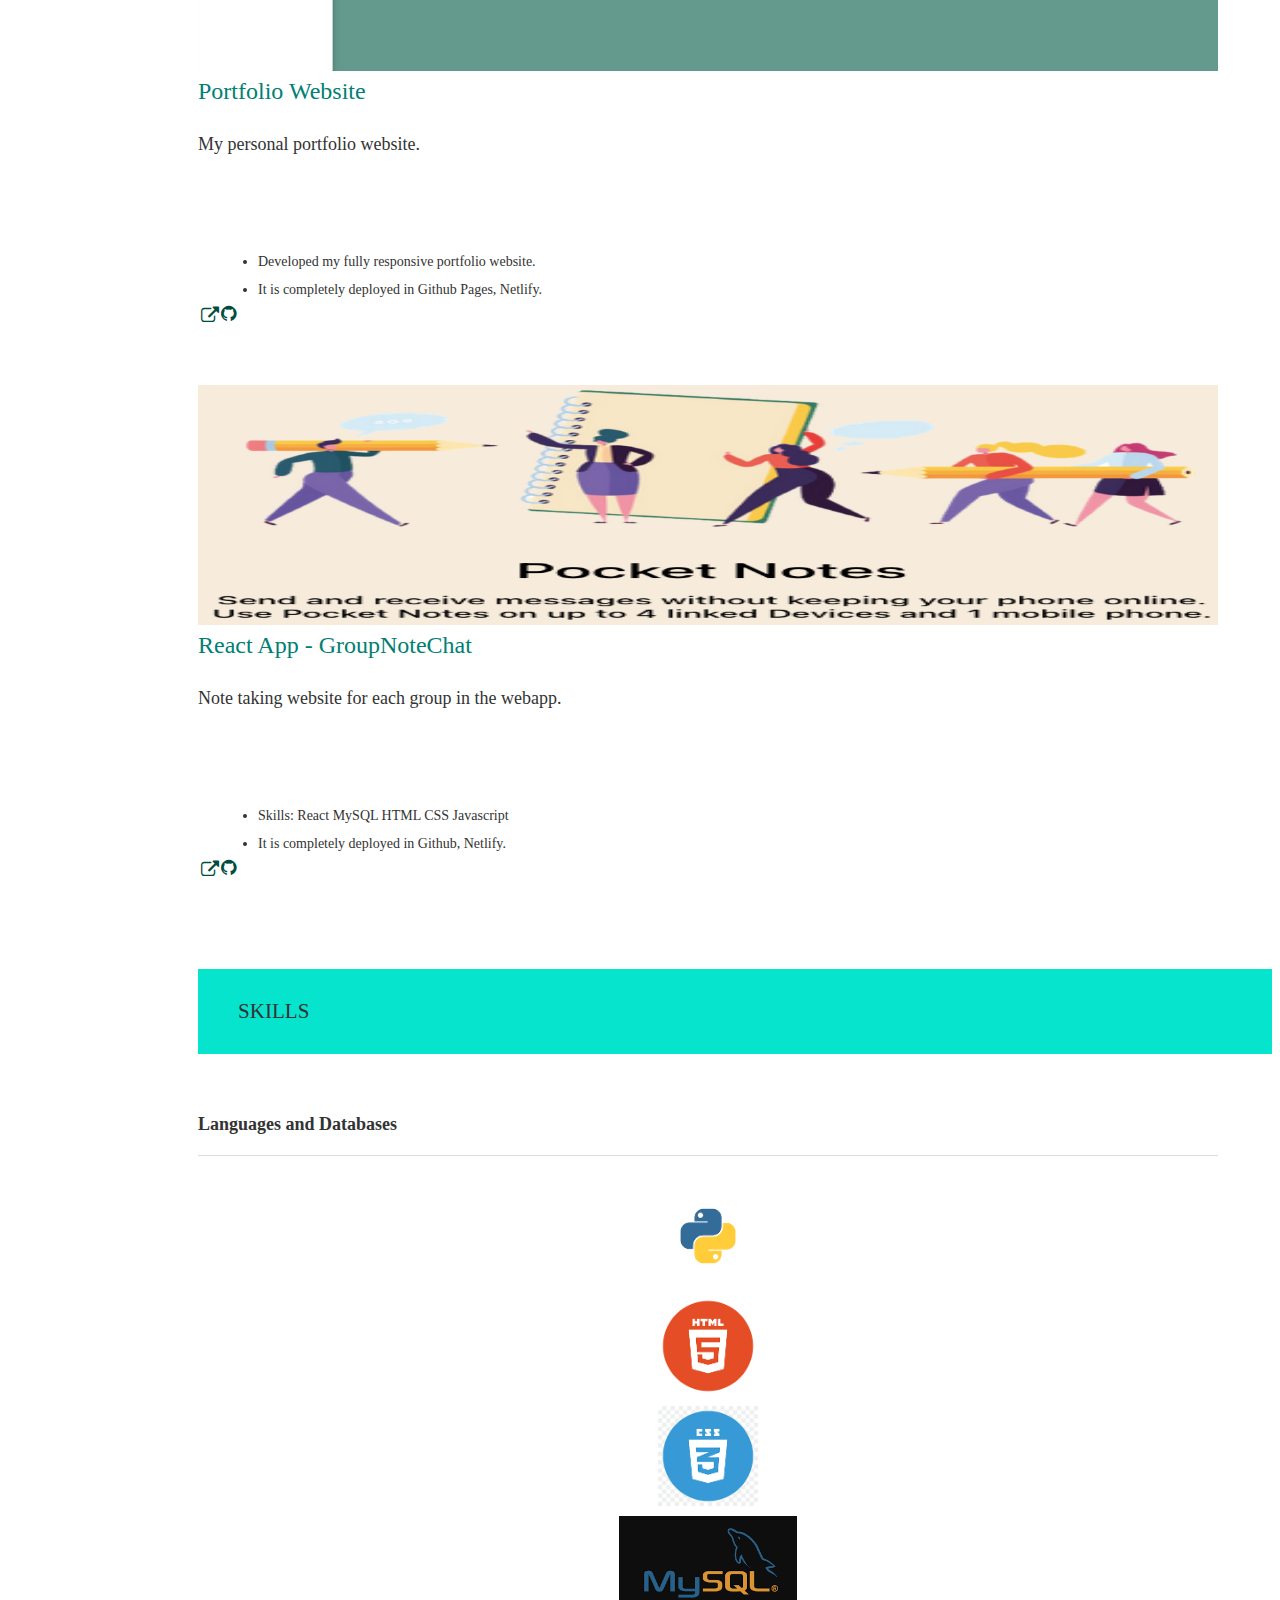
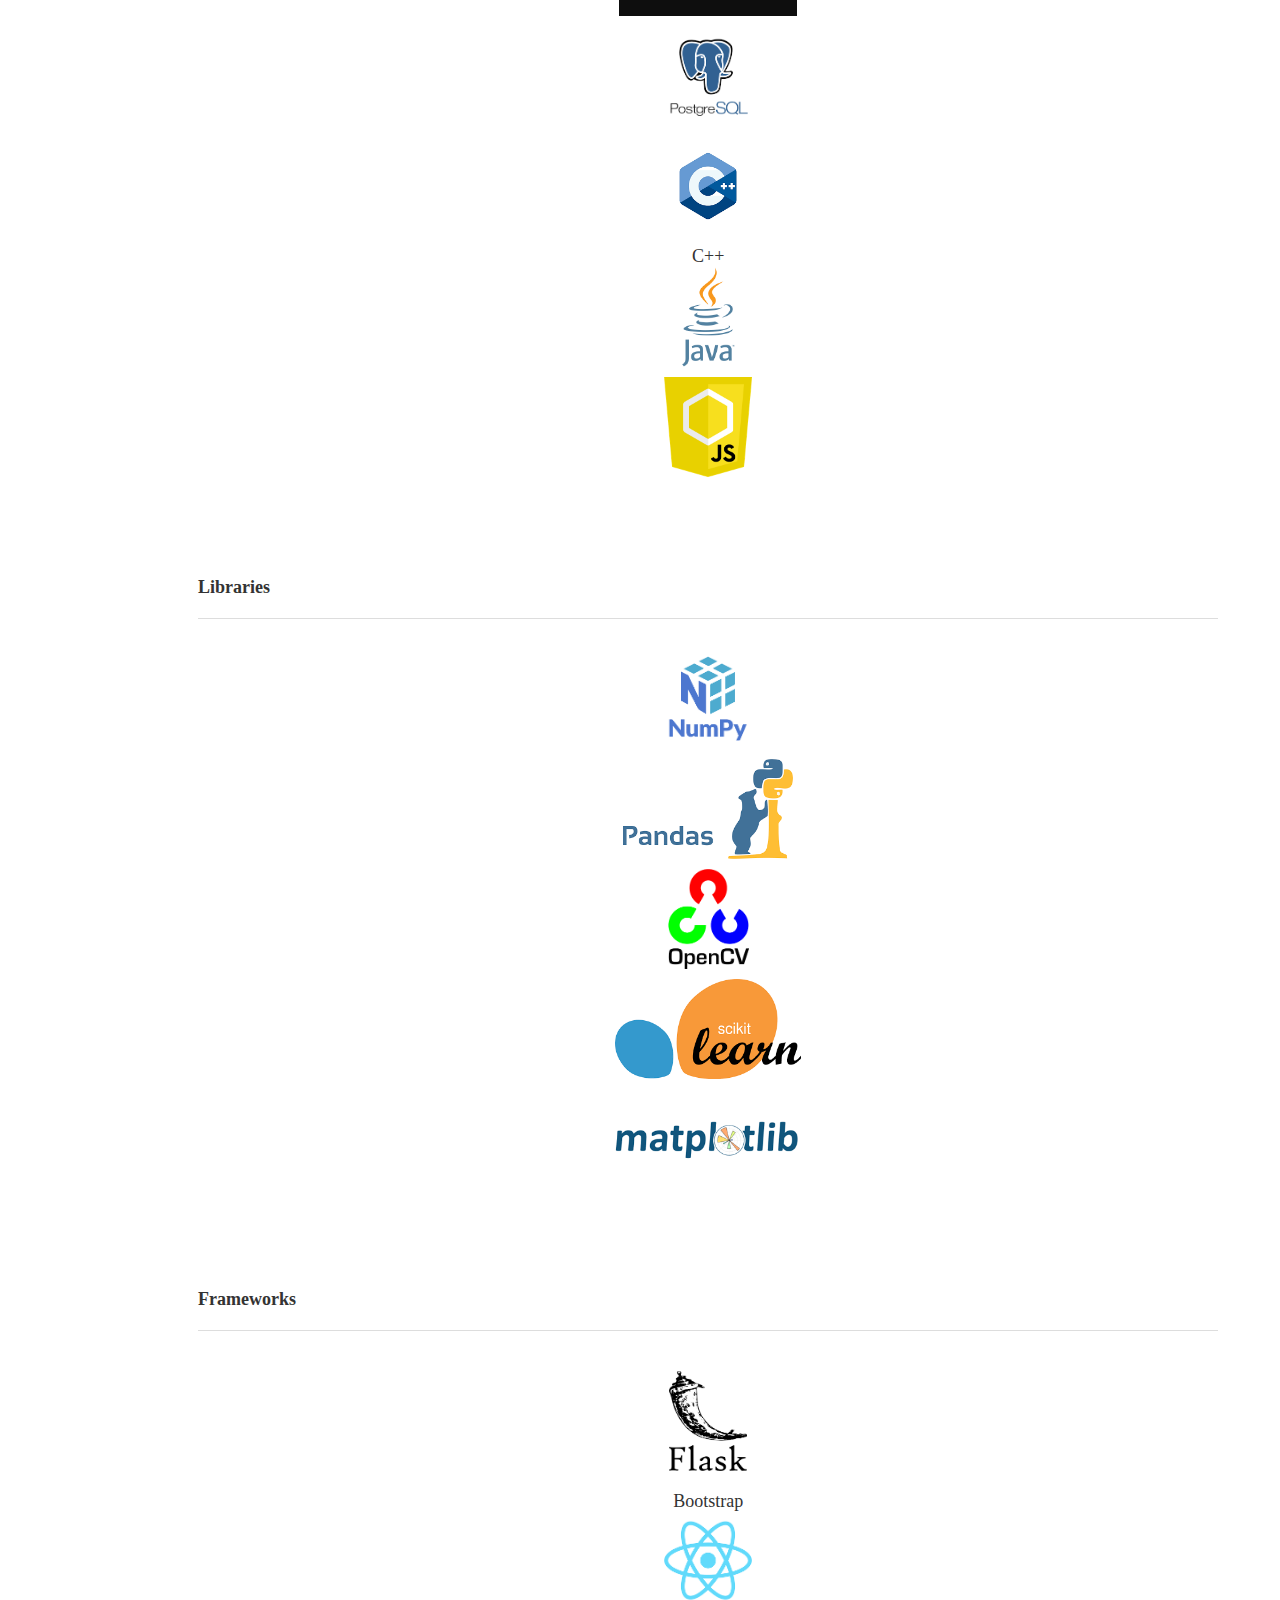
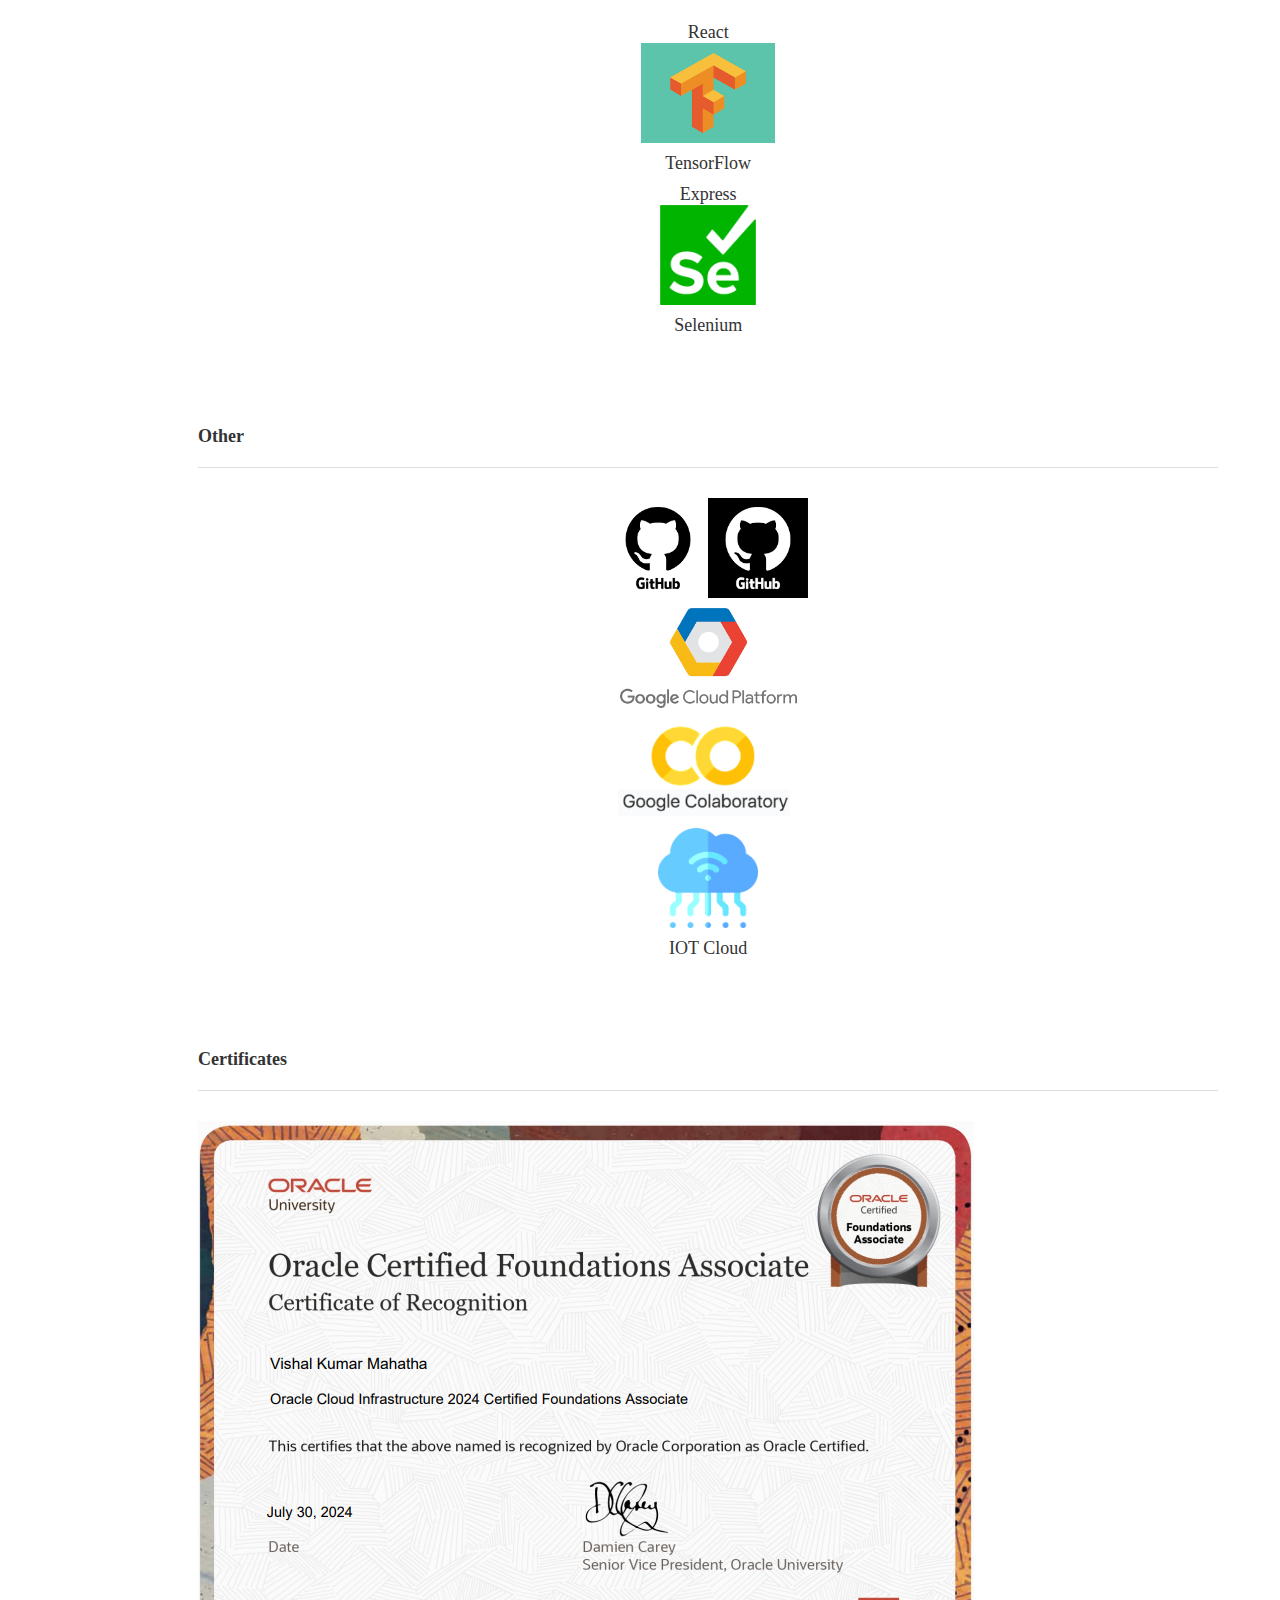
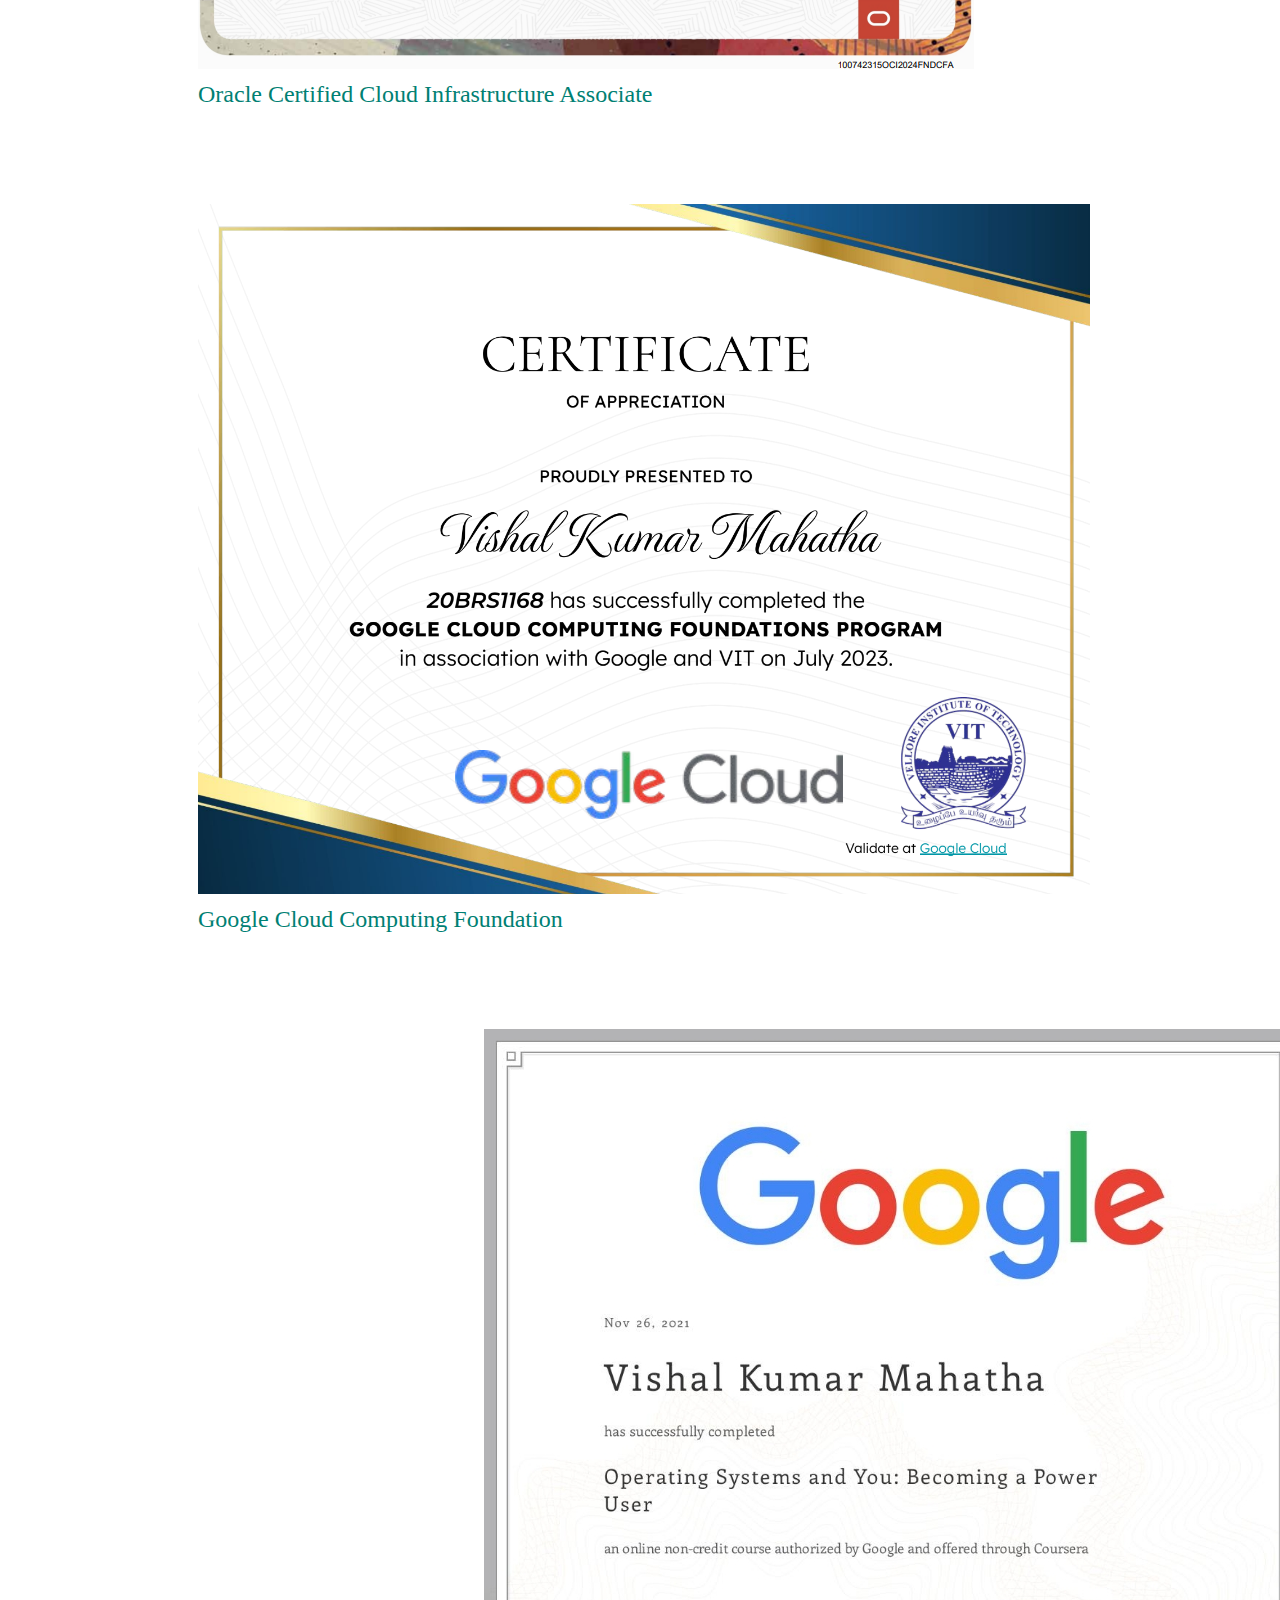
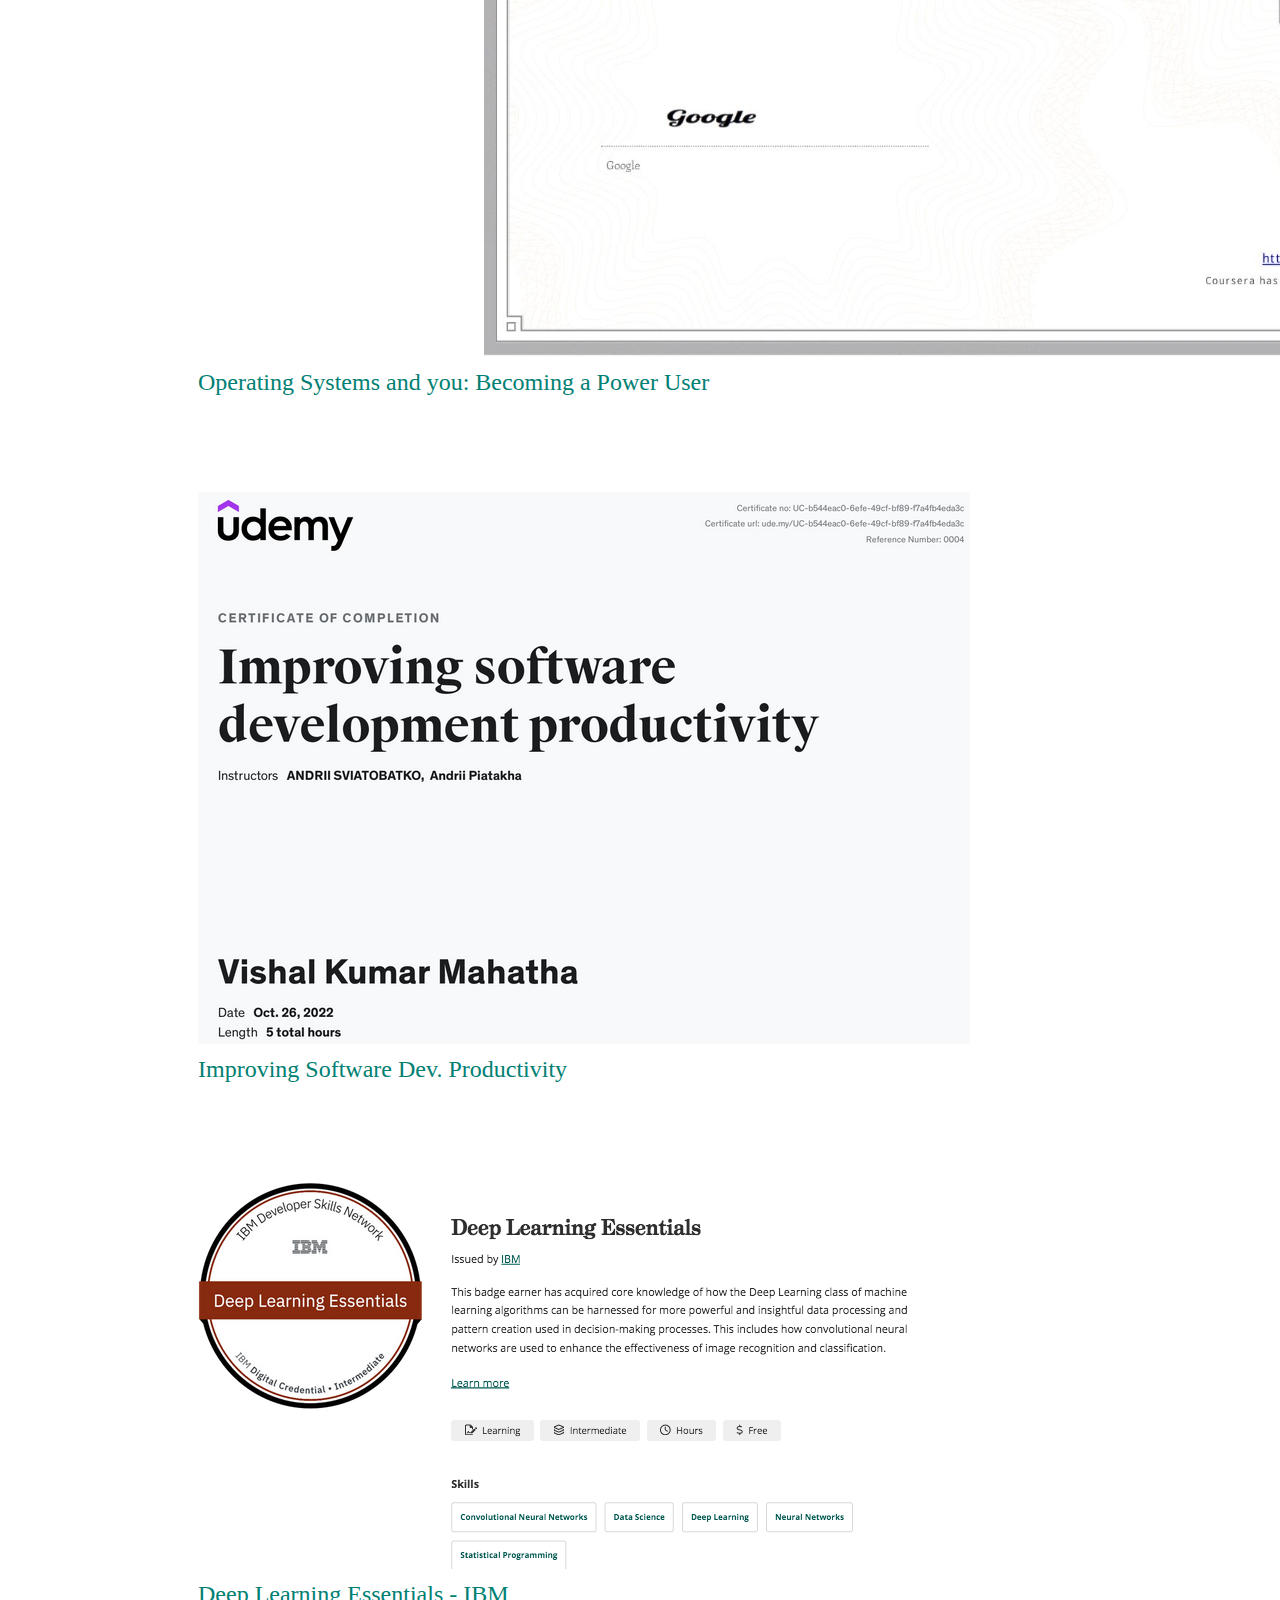
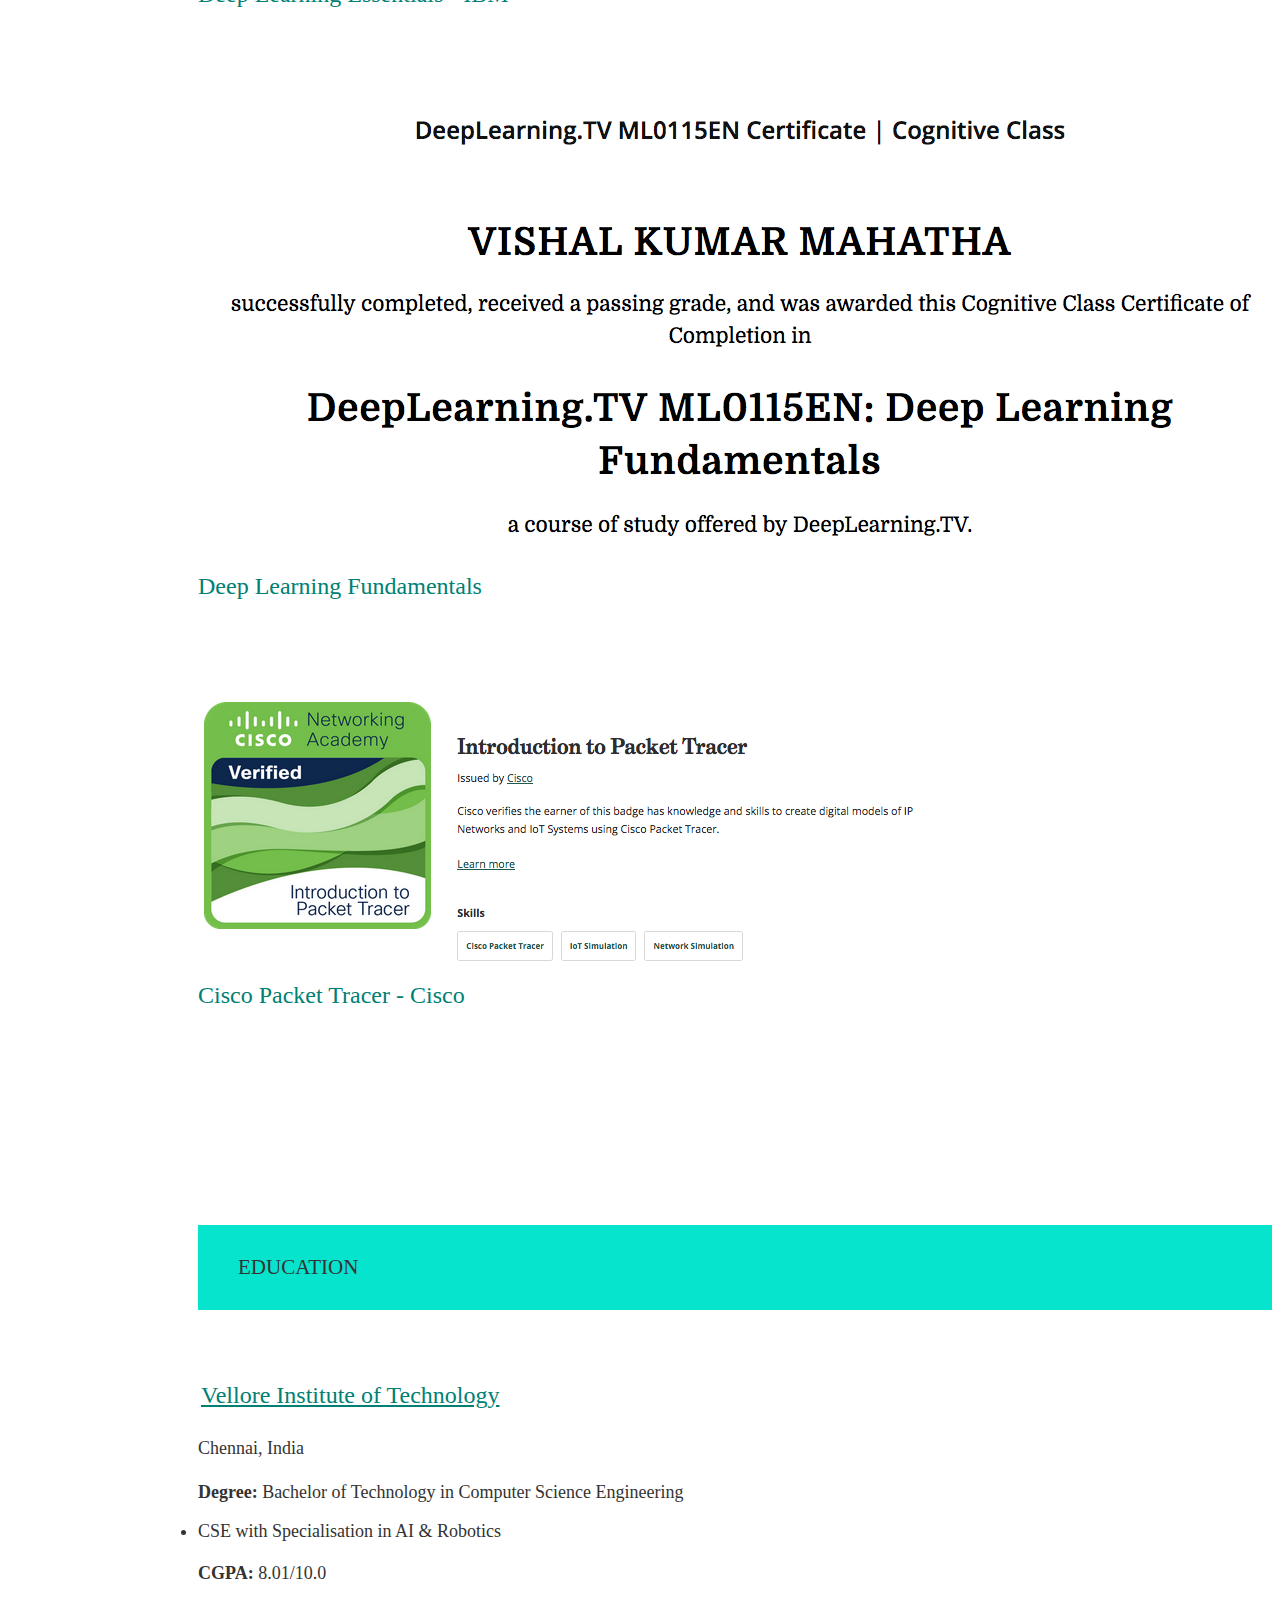
==== commit 04e0f8ea: "Update index.html" ====
--- a/index.html
+++ b/index.html
@@ -897,31 +897,6 @@
       })
     })
   </script>
-<!--   <script>
-  var vapiInstance = null;
-  const assistant = "1a1bd685-c542-4d08-99cc-a888bffd4d92"; // Substitute with your assistant ID
-  const apiKey = "06a770a3-9b6b-4298-88b0-642b559fc92e"; // Substitute with your Public key from Vapi Dashboard.
-  const buttonConfig = {}; // Modify this as required
-
-  (function (d, t) {
-    var g = document.createElement(t),
-      s = d.getElementsByTagName(t)[0];
-    g.src =
-      "https://cdn.jsdelivr.net/gh/VapiAI/html-script-tag@latest/dist/assets/index.js";
-    g.defer = true;
-    g.async = true;
-    s.parentNode.insertBefore(g, s);
-
-    g.onload = function () {
-      vapiInstance = window.vapiSDK.run({
-        apiKey: apiKey, // mandatory
-        assistant: assistant, // mandatory
-        config: buttonConfig, // optional
-      });
-    };
-  })(document, "script");
-
-</script> -->
 
 </body>
 
